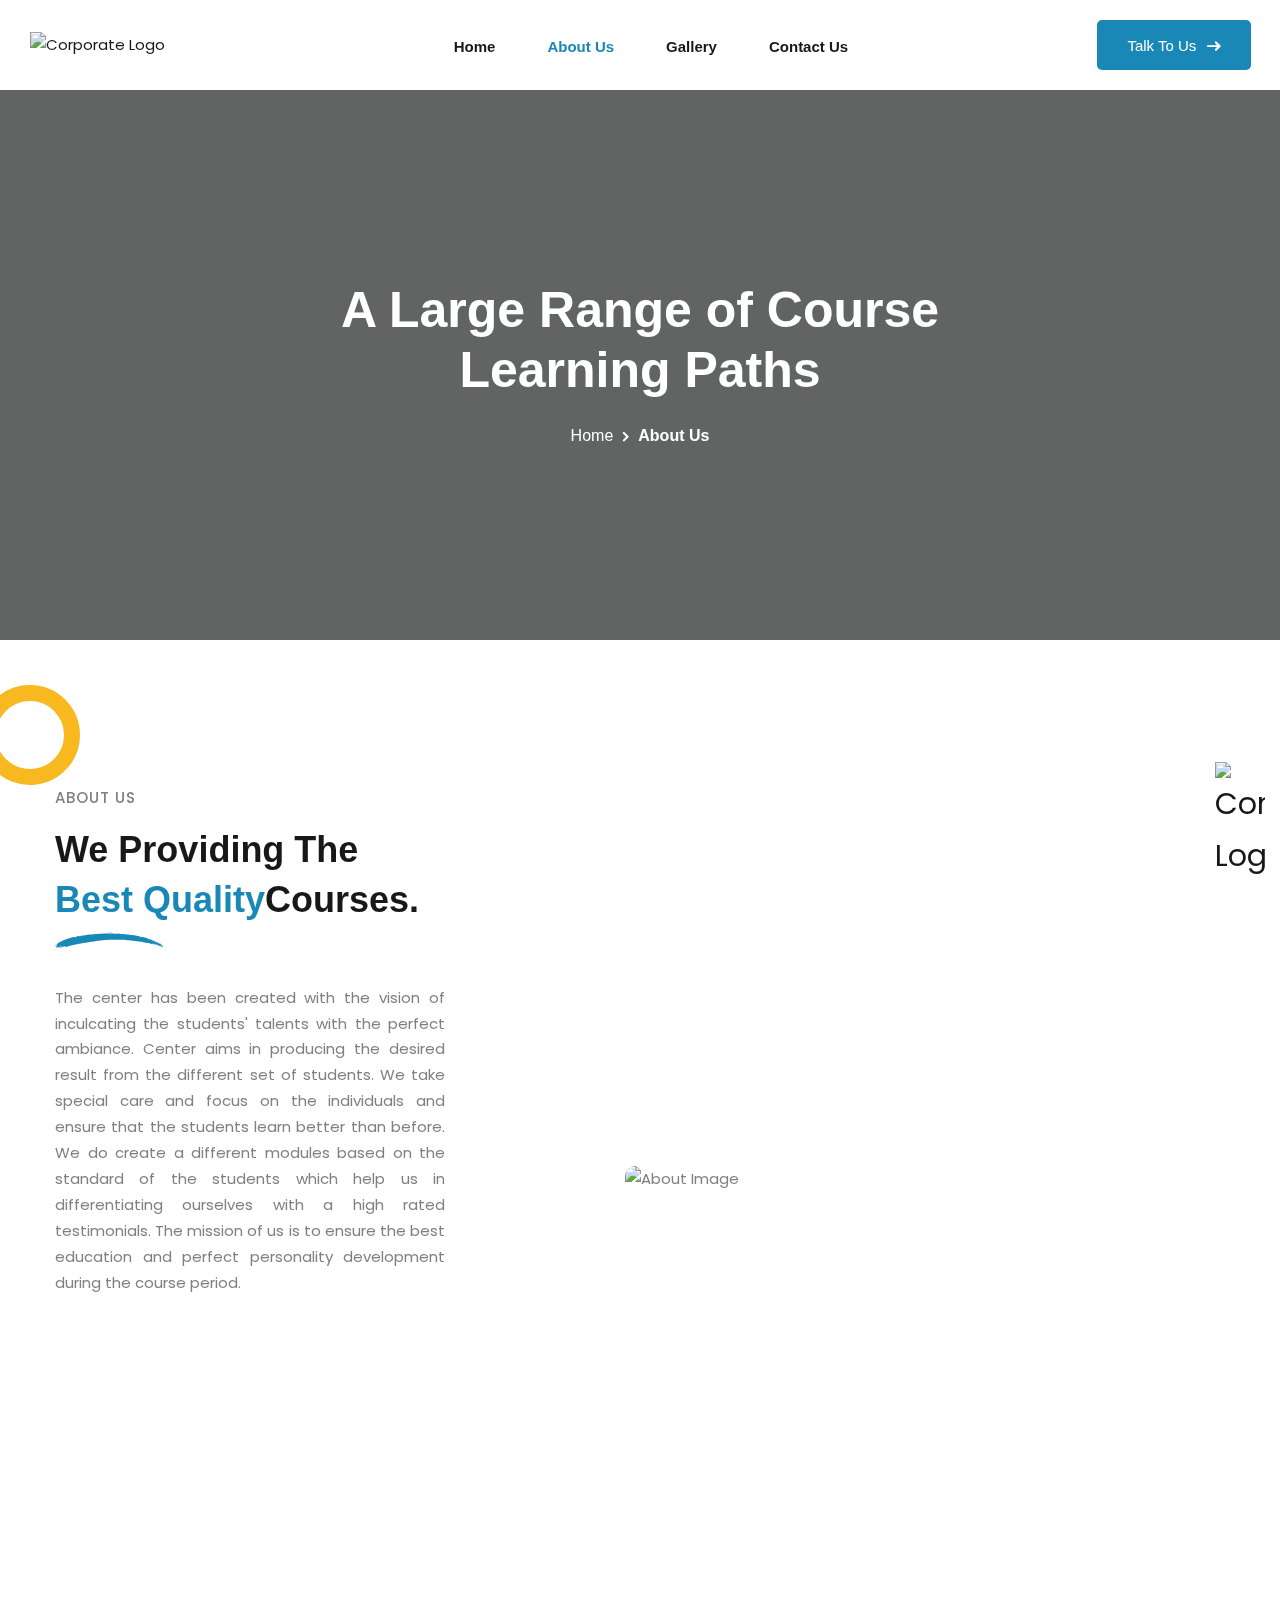
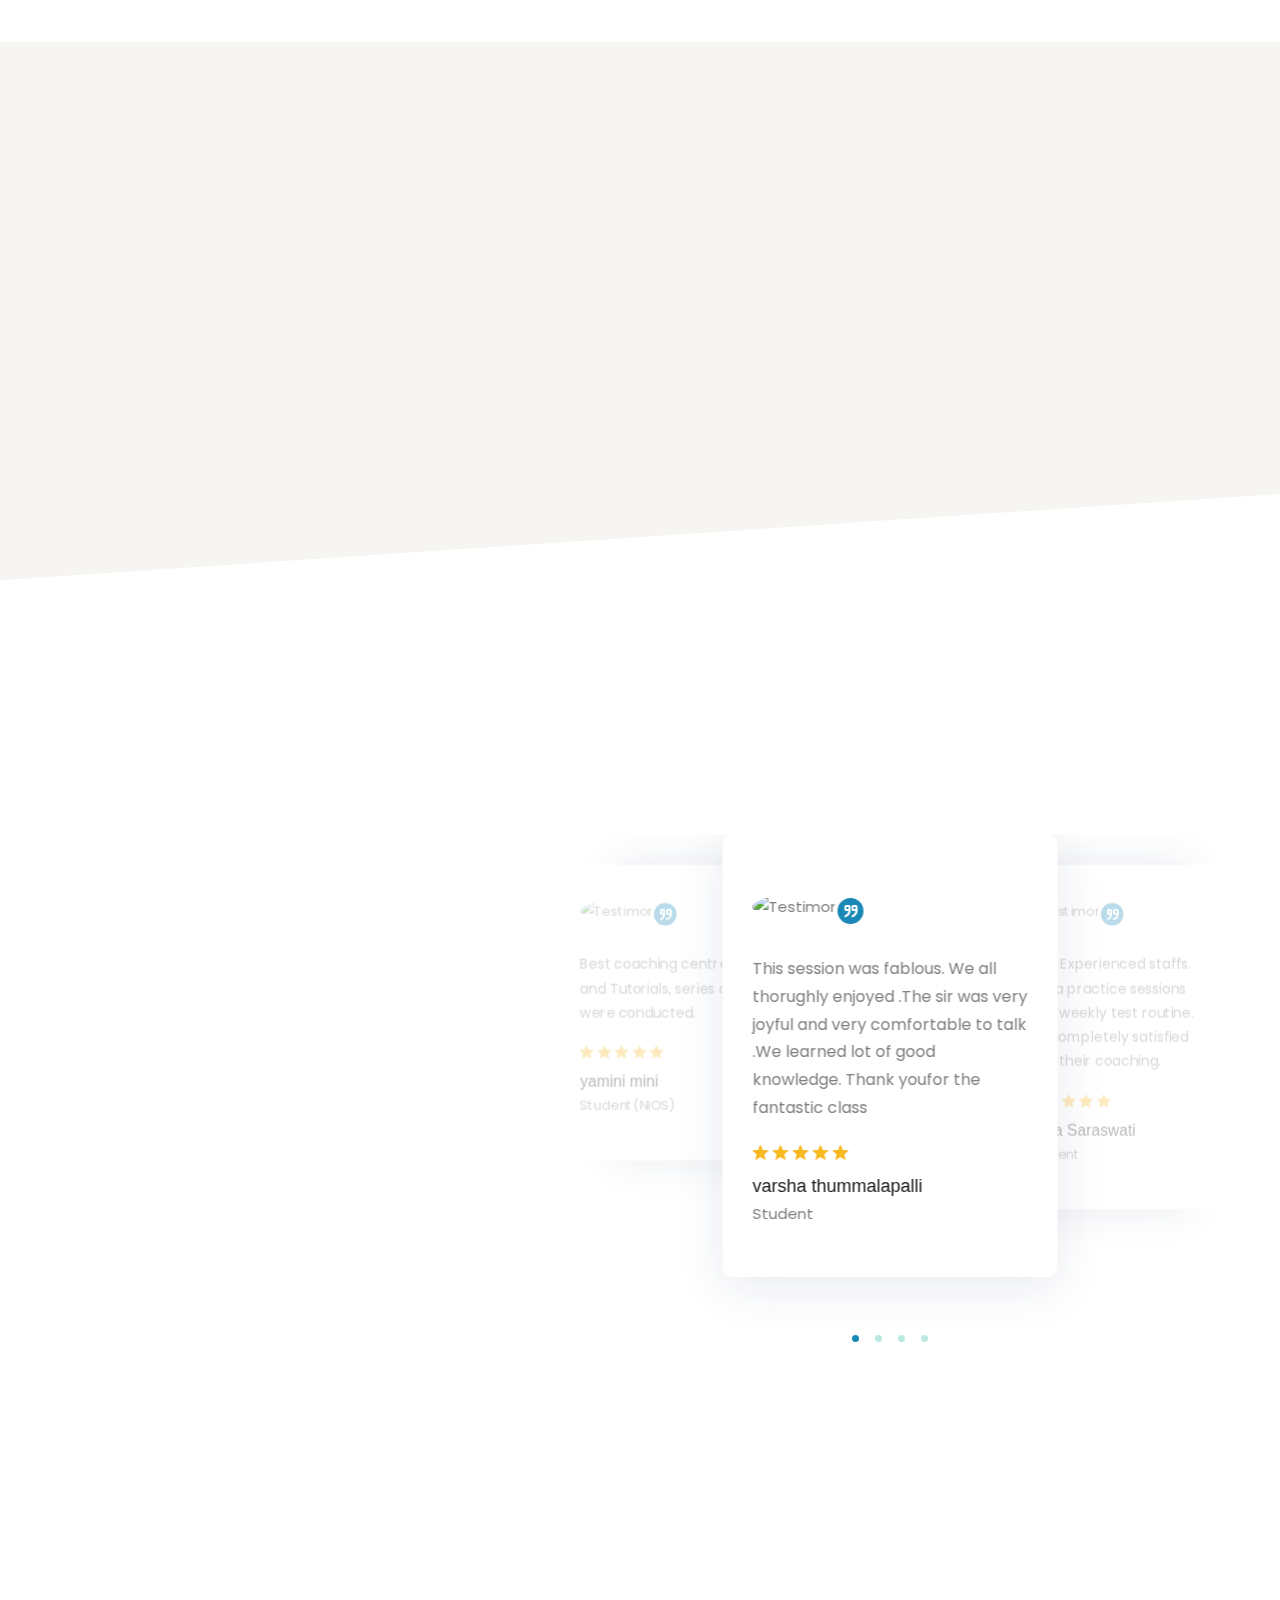
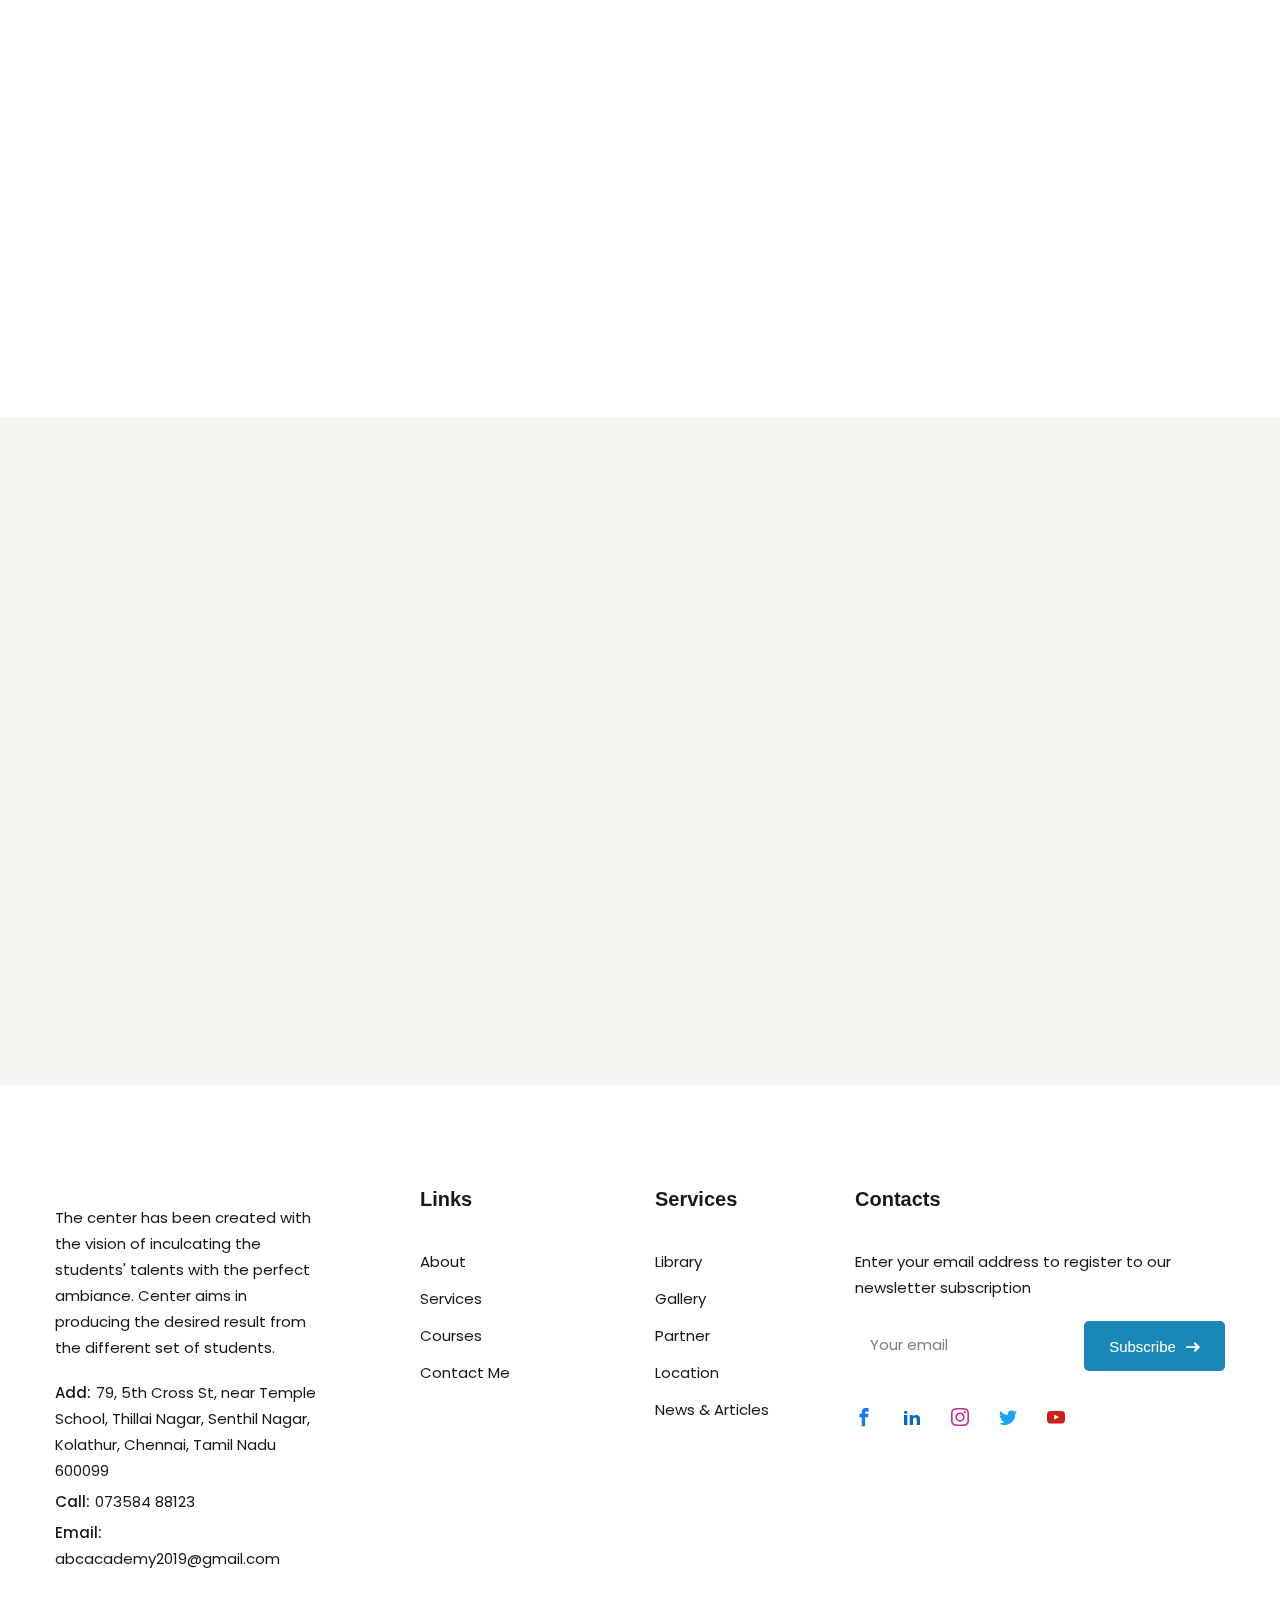
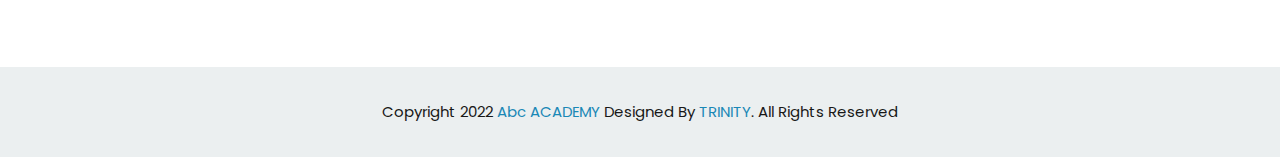
==== about-one.html @ ceb17f71 "Add files via upload" ====
<!DOCTYPE html>
<html class="no-js" lang="zxx">

<head>
    <!-- Meta Data -->
    <meta charset="UTF-8">
    <meta http-equiv="X-UA-Compatible" content="IE=edge">
    <title>ABC-Academy-tuitions-and-tutorials-kolathur</title>
    <meta name="description" content="Best Tution, CBSE, Home Tution @ Kolathur, NEET, Level Tuition | Best Online Tution &amp; A Level Tuitions - Tution, CBSE, Home Tution @ Kolathur, NEET, Level Tuition | Best Online AS &amp; A Level Tuitions -">
    <meta name="viewport" content="width=device-width, initial-scale=1, shrink-to-fit=no">
    <link rel="canonical" href="http://abcacademy.org.in/" />
    <!-- Favicon -->
    <link rel="shortcut icon" type="image/x-icon" href="assets/images/favicon.png">
    <!-- CSS
============================================ -->
    <link rel="stylesheet" href="assets/css/vendor/bootstrap.min.css">
    <link rel="stylesheet" href="assets/css/vendor/icomoon.css">
    <link rel="stylesheet" href="assets/css/vendor/remixicon.css">
    <link rel="stylesheet" href="assets/css/vendor/magnifypopup.css">
    <link rel="stylesheet" href="assets/css/vendor/slick.css">
    <link rel="stylesheet" href="assets/css/vendor/odometer.css">
    <link rel="stylesheet" href="assets/css/vendor/lightbox.css">
    <link rel="stylesheet" href="assets/css/vendor/animation.css">
    <link rel="stylesheet" href="assets/css/vendor/jqueru-ui-min.css">
    <link rel="stylesheet" href="assets/css/vendor/swiper-bundle.min.css">
    <link rel="stylesheet" href="assets/css/vendor/tipped.min.css">

    <!-- Site Stylesheet -->
    <link rel="stylesheet" href="assets/css/app.css">

</head>

<body class="sticky-header">
  

    <div id="edublink-preloader">
        <div class="loading-spinner">
            <div class="preloader-spin-1"></div>
            <div class="preloader-spin-2"></div>
        </div>
        <div class="preloader-close-btn-wraper">
            <span class="btn btn-primary preloader-close-btn">
               ABC-Academy... </span>
        </div>
    </div>

    <div id="main-wrapper" class="main-wrapper">

        <!--=====================================-->
        <!--=        Header Area Start       	=-->
        <!--=====================================-->
        <header class="edu-header header-style-1 header-fullwidth no-topbar">
            <div id="edu-sticky-placeholder"></div>
            <div class="header-mainmenu">
                <div class="container-fluid">
                    <div class="header-navbar">
                        <div class="header-brand">
                            <div class="logo">
                                <a href="index.html">
                                    <img class="logo-light" src="assets/images/logo/logo-dark.png" alt="Corporate Logo">
                                </a>
                            </div>
                            <div class="header-category">
                                <nav class="mainmenu-nav">
                                    <ul class="mainmenu">
                                         <li class="has-droupdown">
                                            <a href="#"><i class="icon-1"></i>Courses</a>
                                            <ul class="submenu">
                                                <li><a href="course-one.html">Tutions</a></li>
                                                <li><a href="course-one.html">NIOS</a></li>
                                                <li><a href="course-one.html">NEET & JEEE</a></li>
                                                <li><a href="course-one.html">Tutorilas</a></li>
                                                <li><a href="course-one.html">Languages</a></li>
                                            </ul>
                                        </li>
                                    </ul>
                                </nav>
                            </div>
                        </div>
                        <div class="header-mainnav">
                            <nav class="mainmenu-nav">
                                <ul class="mainmenu">
                                     <li><a href="index.html">Home</a>
                                    </li>
                                    <li class=""><a class="blink_me" href="about-one.html"><b class="blink_me">About Us</b></a></li>
                                    <li class=""><a href="gallery-grid.html">Gallery</a>
                                    </li>
                                  <li><a href="contact-us.html">Contact Us</a></li>
                                    </li>
                                </ul>
                            </nav>
                        </div>
                        <div class="header-right">
                            <ul class="header-action">
                                <li class="search-bar">
                                    <div class="input-group">
                                      
                                    </div>
                                </li>
                               
                               
                                <li class="header-btn">
</a>
                                    <a href="https://wa.me/7358488123" class="edu-btn btn-medium">Talk To Us <i class="icon-4"></i></a>
                                </li>
                                <li class="mobile-menu-bar d-block d-xl-none">
                                    <button class="hamberger-button">
                                        <i class="icon-54"></i>
                                    </button>
                                </li>
                            </ul>
                        </div>
                    </div>
                </div>
            </div>
            <div class="popup-mobile-menu">
                <div class="inner">
                    <div class="header-top">
                        <div class="logo">
                            <a href="index.html">
                                <img src="assets/images/logo/logo-dark.png" alt="Corporate Logo">
                            </a>
                        </div>
                        <div class="close-menu">
                            <button class="close-button">
                                <i class="icon-73"></i>
                            </button>
                        </div>
                    </div>
                    <ul class="mainmenu">
                       <li><a href="index.html">Home</a>
                                    </li>
                                    <li class=""><a class="blink_me" href="about-one.html">About Us</a></li>
                                    <li class=""><a href="gallery-grid.html">Gallery</a>
                                    </li>
                                  <li><a href="contact-us.html">Contact Us</a></li>
                                    </li>
                                </ul>
                                                    
                              <!--   <li class="header-btn"> -->

                                    <a href="https://wa.me/7358488123" class="edu-btn btn-medium">Talk To Us <i class="icon-4"></i></a>
                                </li>
                            
                                </li>
                            </ul>                          
                        </li>
                    </ul>
                </div>
            </div>
            <!-- Start Search Popup  -->
            <div class="edu-search-popup">
                <div class="content-wrap">
                    <div class="site-logo">
                        <img src="assets/images/logo/logo-dark.png" alt="Logo">
                    </div>
                    <div class="close-button">
                        <button class="close-trigger"><i class="icon-73"></i></button>
                    </div>
                    <div class="inner">
                        <form class="search-form" action="#">
                            <input type="text" class="edublink-search-popup-field" placeholder="Search Here...">
                            <button class="submit-button"><i class="icon-2"></i></button>
                        </form>
                    </div>
                </div>
            </div>
            <!-- End Search Popup  -->
        </header>
        <!--=====================================-->
        <!--=       Breadcrumb Area Start      =-->
        <!--=====================================-->


        <div class="edu-breadcrumb-area breadcrumb-style-2 bg-image bg-image--19">
            <div class="container">
                <div class="breadcrumb-inner">
                    <div class="page-title">
                        <h1 class="title">A Large Range of Course Learning Paths</h1>
                    </div>
                    <ul class="edu-breadcrumb">
                        <li class="breadcrumb-item"><a href="index-one.html">Home</a></li>
                        <li class="separator"><i class="icon-angle-right"></i></li>
                        <li class="breadcrumb-item active" aria-current="page">About Us</li>
                    </ul>
                </div>
            </div>
        </div>

        <!--=====================================-->
        <!--=       About Area Start            =-->
        <!--=====================================-->
        <div class="section-gap-large edu-about-area about-style-7">
            <div class="container">
                <div class="row g-5 align-items-center">
                    <div class="col-lg-5">
                        <div class="about-content">
                            <div class="section-title section-left" data-sal-delay="150" data-sal="slide-up" data-sal-duration="800">
                                <span class="pre-title">About Us</span>
                                <h2 class="title">We Providing The <span class="color-secondary">Best Quality</span>Courses.</h2>
                                <span class="shape-line"><i class="icon-19"></i></span>
                                <p>The center has been created with the vision of inculcating the students' talents with the perfect ambiance. Center aims in producing the desired result from the different set of students. We take special care and focus on the individuals and ensure that the students learn better than before. We do create a different modules based on the standard of the students which help us in differentiating ourselves with a high rated testimonials. The mission of us is to ensure the best education and perfect personality development during the course period.</p>
                            </div>
                            <ul class="features-list" data-sal-delay="150" data-sal="slide-up" data-sal-duration="800">
                                <li>Flexible Classes</li>
                                <li>Offline Classe Mode</li>
                                <li>Educator Support</li>
                                <li>Best Education Startigy</li>
                            </ul>
                        </div>
                    </div>
                    <div class="col-lg-7">
                        <div class="about-image-gallery">
                            <img class="main-img-1" src="assets/images/gallery/gallery-05.jpg" alt="About Image">
                            <img class="main-img-2" src="assets/images/about/about-12.jpg" data-sal-delay="150" data-sal="slide-down" data-sal-duration="800" alt="About Image">
                            <ul class="shape-group">
                                <li class="shape-1 scene" data-sal-delay="500" data-sal="fade" data-sal-duration="200">
                                    <img data-depth="2" src="assets/images/about/shape-38.png" alt="Shape">
                                </li>
                                <li class="shape-2 scene" data-sal-delay="500" data-sal="fade" data-sal-duration="200">
                                    <img data-depth="-2" src="assets/images/about/shape-37.png" alt="Shape">
                                </li>
                                <li class="shape-3 scene" data-sal-delay="500" data-sal="fade" data-sal-duration="200">
                                    <img data-depth="-1.8" src="assets/images/about/shape-04.png" alt="Shape">
                                </li>
                                <li class="shape-4 scene" data-sal-delay="500" data-sal="fade" data-sal-duration="200">
                                   <!--  <img src="assets/images/counterup/shape-02.png" alt="Shape"> -->
                                </li>
                            </ul>
                        </div>
                    </div>
                </div>
            </div>
            <ul class="shape-group">
                <li class="shape-1" data-sal-delay="500" data-sal="fade" data-sal-duration="200"></li>
            </ul>
        </div>
        <!--=====================================-->
        
        <!--=====================================-->
        <!--=       Why Choose Area Start       =-->
        <!--=====================================-->
        <!-- Start Why Choose Area  -->
        <section class="why-choose-area-2 section-gap-large">
            <div class="container edublink-animated-shape">
                <div class="section-title section-center" data-sal-delay="150" data-sal="slide-up" data-sal-duration="800">
                    <span class="pre-title">Why choose edublink</span>
                    <h2 class="title">The Best <span class="color-secondary">Beneficial</span> Side <br> of EduBlink</h2>
                    <span class="shape-line"><i class="icon-19"></i></span>
                </div>
                <div class="row g-5">
                    <div class="col-lg-4" data-sal-delay="150" data-sal="slide-up" data-sal-duration="800">
                        <div class="why-choose-box features-box color-primary-style">
                            <div class="icon">
                                <i class="icon-45"></i>
                            </div>
                            <div class="content">
                                <h4 class="title">High Quality Teaching</h4>
                            </div>
                        </div>
                    </div>
                    <div class="col-lg-4" data-sal-delay="150" data-sal="slide-up" data-sal-duration="800">
                        <div class="why-choose-box features-box color-secondary-style">
                            <div class="icon">
                                <i class="icon-46"></i>
                            </div>
                            <div class="content">
                                <h4 class="title">100% Result Assurance</h4>
                            </div>
                        </div>
                    </div>
                    <div class="col-lg-4" data-sal-delay="150" data-sal="slide-up" data-sal-duration="800">
                        <div class="why-choose-box features-box color-extra08-style">
                            <div class="icon">
                                <i class="icon-47"></i>
                            </div>
                            <div class="content">
                                <h4 class="title">Expert Instructors</h4>
                            </div>
                        </div>
                    </div>
                </div>
                <ul class="shape-group">
                    <li class="shape-5" data-sal-delay="500" data-sal="fade" data-sal-duration="200">
                        <span></span>
                    </li>
                </ul>
            </div>
            <ul class="shape-group">
                <li class="shape-1 scene" data-sal-delay="500" data-sal="fade" data-sal-duration="200">
                    <span data-depth="1"></span>
                </li>
                <li class="shape-2 scene" data-sal-delay="500" data-sal="fade" data-sal-duration="200">
                    <img data-depth="-2" src="assets/images/about/shape-13.png" alt="shape">
                </li>
                <li class="shape-3 scene" data-sal-delay="500" data-sal="fade" data-sal-duration="200">
                    <span data-depth="-1"></span>
                </li>
                <li class="shape-4 scene" data-sal-delay="500" data-sal="fade" data-sal-duration="200">
                    <img data-depth="2" src="assets/images/about/shape-40.png" alt="shape">
                </li>
            </ul>
        </section>
        <!-- End Why Choose Area  -->
        <!--=====================================-->
        <!--=       Testimonial Area Start      =-->
        <!--=====================================-->
        <!-- Start Testimonial Area  -->
        <div class="testimonial-area-5 gap-lg-bottom-equal">
            <div class="container">
                <div class="row g-lg-5">
                    <div class="col-lg-5">
                        <div class="testimonial-heading-area">
                            <div class="section-title section-left" data-sal-delay="150" data-sal="slide-up" data-sal-duration="800">
                                <span class="pre-title">Testimonials</span>
                                <h2 class="title">What Our Students Have To Say</h2>
                                <span class="shape-line"><i class="icon-19"></i></span>
                               <a href="https://wa.me/7358488123" class="edu-btn btn-medium">Talk To Us <i class="icon-4"></i></a>
                            </div>
                        </div>
                    </div>
                    <div class="col-lg-7">
                        <div class="swiper-testimonial-slider-wrapper swiper testimonial-coverflow">
                            <div class="swiper-wrapper">
                                <div class="swiper-slide">
                                    <div class="testimonial-grid">
                                        <div class="thumbnail">
                                            <img src="assets/images/testimonial/testimonial-05.png" alt="Testimonial">
                                            <span class="qoute-icon"><i class="icon-26"></i></span>

                                        </div>
                                        <div class="content">
                                            <p>This session was fablous. We all thorughly enjoyed .The sir was very joyful and very comfortable to talk .We learned lot of good knowledge. Thank youfor the fantastic class</p>
                                            <div class="rating-icon">
                                                <i class="icon-23"></i>
                                                <i class="icon-23"></i>
                                                <i class="icon-23"></i>
                                                <i class="icon-23"></i>
                                                <i class="icon-23"></i>
                                            </div>
                                            <h5 class="title">varsha thummalapalli</h5>
                                            <span class="subtitle">Student</span>
                                        </div>
                                    </div>
                                </div>
                                <div class="swiper-slide">
                                    <div class="testimonial-grid">
                                        <div class="thumbnail">
                                            <img src="assets/images/testimonial/testimonial-06.png" alt="Testimonial">
                                            <span class="qoute-icon"><i class="icon-26"></i></span>

                                        </div>
                                        <div class="content">
                                            <p>Well Experienced staffs. extra practice sessions with weekly test routine. So, completely satisfied with their coaching.</p>
                                            <div class="rating-icon">
                                                <i class="icon-23"></i>
                                                <i class="icon-23"></i>
                                                <i class="icon-23"></i>
                                                <i class="icon-23"></i>
                                                <i class="icon-23"></i>
                                            </div>
                                            <h5 class="title">Priya Saraswati</h5>
                                            <span class="subtitle">Student</span>
                                        </div>
                                    </div>
                                </div>
                                <div class="swiper-slide">
                                    <div class="testimonial-grid">
                                        <div class="thumbnail">
                                            <img src="assets/images/testimonial/testimonial-07.png" alt="Testimonial">
                                            <span class="qoute-icon"><i class="icon-26"></i></span>

                                        </div>
                                        <div class="content">
                                            <p>GREAT PLACE TO CONTINUE MISSED SCHOOL EDUCATION AND ONE OF THE FINE PLACES IN THE CITY TO CLEAR NIOS BOARD EXAMS.THANKS TO THE EFFORTS OF RUBAN SIR AND KABILAN SIR AND ENTIRE TEAM.</p>
                                            <div class="rating-icon">
                                                <i class="icon-23"></i>
                                                <i class="icon-23"></i>
                                                <i class="icon-23"></i>
                                                <i class="icon-23"></i>
                                                <i class="icon-23"></i>
                                            </div>
                                            <h5 class="title">Aravind</h5>
                                            <span class="subtitle">Student (NIOS)</span>
                                        </div>
                                    </div>
                                </div>
                                <div class="swiper-slide">
                                    <div class="testimonial-grid">
                                        <div class="thumbnail">
                                            <img src="assets/images/testimonial/testimonial-08.png" alt="Testimonial">
                                            <span class="qoute-icon"><i class="icon-26"></i></span>

                                        </div>
                                        <div class="content">
                                            <p>Best coaching centre for NIOS and Tutorials, series of test were conducted.</p>
                                            <div class="rating-icon">
                                                <i class="icon-23"></i>
                                                <i class="icon-23"></i>
                                                <i class="icon-23"></i>
                                                <i class="icon-23"></i>
                                                <i class="icon-23"></i>
                                            </div>
                                            <h5 class="title">yamini mini</h5>
                                            <span class="subtitle">Student(NIOS)</span>
                                        </div>
                                    </div>
                                </div>
                            </div>
                            <div class="swiper-pagination"></div>
                        </div>
                    </div>
                </div>
            </div>
        </div>
        <!-- End Testimonial Area  -->
        <!--=====================================-->
        <!--=       CounterUp Area Start        =-->
        <!--=====================================-->
        <div class="counterup-area-8 section-gap-large">
            <div class="container">
                <div class="row g-5">
                    <div class="col-lg-3 col-sm-6" data-sal-delay="150" data-sal="slide-up" data-sal-duration="800">
                        <div class="edu-counterup counterup-style-4">
                            <div class="icon primary-color">
                                <i class="icon-48"></i>
                            </div>
                            <h2 class="counter-item count-number">
                                <span class="odometer" data-odometer-final="1">.</span><span>K</span>
                            </h2>
                            <h6 class="title">Student Enrolled</h6>
                        </div>
                    </div>
                    <div class="col-lg-3 col-sm-6" data-sal-delay="150" data-sal="slide-up" data-sal-duration="800">
                        <div class="edu-counterup counterup-style-4">
                            <div class="icon secondary-color">
                                <i class="icon-47"></i>
                            </div>
                            <h2 class="counter-item count-number">
                                <span class="odometer" data-odometer-final="3">.</span><span>Yrs</span>
                            </h2>
                            <h6 class="title">Experience</h6>
                        </div>
                    </div>
                    <div class="col-lg-3 col-sm-6" data-sal-delay="150" data-sal="slide-up" data-sal-duration="800">
                        <div class="edu-counterup counterup-style-4">
                            <div class="icon extra08-color">
                                <i class="icon-49"></i>
                            </div>
                            <h2 class="counter-item count-number">
                                <span class="odometer" data-odometer-final="100">.</span><span>%</span>
                            </h2>
                            <h6 class="title">Satisfaction Rate</h6>
                        </div>
                    </div>
                    <div class="col-lg-3 col-sm-6" data-sal-delay="150" data-sal="slide-up" data-sal-duration="800">
                        <div class="edu-counterup counterup-style-4">
                            <div class="icon extra05-color">
                                <i class="icon-50"></i>
                            </div>
                            <h2 class="counter-item count-number">
                                <span class="odometer" data-odometer-final="20">.</span><span>+</span>
                            </h2>
                            <h6 class="title">Top Instructors</h6>
                        </div>
                    </div>
                </div>
            </div>
            <ul class="shape-group">
                <li class="shape-1" data-sal-delay="500" data-sal="fade" data-sal-duration="200">
                    <img src="assets/images/others/map-shape-3.png" alt="Shape">
                </li>
            </ul>
        </div>
        <!--=====================================-->
        <!--=        Team Area Start       	    =-->
        <!--=====================================-->
        <!-- Start Team Area  -->
        <div class="edu-team-area team-area-5 section-gap-large">
            <div class="container">
                <div class="section-title section-center" data-sal-delay="150" data-sal="slide-up" data-sal-duration="800">
                    <span class="pre-title">Team</span>
                    <span class="shape-line"><i class="icon-19"></i></span>
                </div>
                <div class="row g-5">
                    <!-- Start Instructor Grid  -->
                    <div class="col-lg-4 col-md-6" data-sal-delay="150" data-sal="slide-up" data-sal-duration="800">
                        <div class="edu-team-grid team-style-2">
                            <div class="inner">
                                <div class="thumbnail-wrap">
                                    <div class="thumbnail">
                                        <a href="team-details.html">
                                            <img src="assets/images/team/team-01.jpg" alt="team images">
                                        </a>
                                    </div>
                                    <ul class="team-share-info">
                                        <li><a href="#"><i class="icon-facebook"></i></a></li>
                                        <li><a href="#"><i class="icon-twitter"></i></a></li>
                                        <li><a href="#"><i class="icon-linkedin2"></i></a></li>
                                    </ul>
                                </div>
                                <div class="content">
                                    <h5 class="title"><a href="team-details.html">Mr. R. RUBANTHER M.Sc., M. Phil.,</a></h5>
                                    <span class="designation">Founder</span>
                                    <p>A Person has a experence more than 5 Years in handeling Physcis and Life Science.</p>
                                </div>
                            </div>
                        </div>
                    </div>
                    <!-- End Instructor Grid  -->
                    <!-- Start Instructor Grid  -->
                    <div class="col-lg-4 col-md-6" data-sal-delay="200" data-sal="slide-up" data-sal-duration="800">
                        <div class="edu-team-grid team-style-2">
                            <div class="inner">
                                <div class="thumbnail-wrap">
                                    <div class="thumbnail">
                                        <a href="team-details.html">
                                            <img src="assets/images/team/team-02.jpg" alt="team images">
                                        </a>
                                    </div>
                                    <ul class="team-share-info">
                                        <li><a href="#"><i class="icon-facebook"></i></a></li>
                                        <li><a href="#"><i class="icon-twitter"></i></a></li>
                                        <li><a href="#"><i class="icon-linkedin2"></i></a></li>
                                    </ul>
                                </div>
                                <div class="content">
                                    <h5 class="title"><a href="team-details.html">Mr. K. SATHYA MOORTHY,M.Sc., M. Phil.,(Ph.D)</a></h5>
                                    <span class="designation">Co-Founder</span>
                                    <p>A Person has a experence more than 5 Years in handeling Physcis and Life Science.</p>
                                </div>
                            </div>
                        </div>
                    </div>
                    <!-- End Instructor Grid  -->
                    <!-- Start Instructor Grid  -->
                    <div class="col-lg-4 col-md-6" data-sal-delay="300" data-sal="slide-up" data-sal-duration="800">
                        <div class="edu-team-grid team-style-2">
                            <div class="inner">
                                <div class="thumbnail-wrap">
                                    <div class="thumbnail">
                                        <a href="team-details.html">
                                            <img src="assets/images/team/team-04.jpg" alt="team images">
                                        </a>
                                    </div>
                                    <ul class="team-share-info">
                                        <li><a href="#"><i class="icon-facebook"></i></a></li>
                                        <li><a href="#"><i class="icon-twitter"></i></a></li>
                                        <li><a href="#"><i class="icon-linkedin2"></i></a></li>
                                    </ul>
                                </div>
                                <div class="content">
                                    <h5 class="title"><a href="team-details.html">Mr. KADER MOHIDEEN BADHUSHA , M.Sc., M. Phil.,B.Ed.,</a></h5>
                                    <span class="designation">Exicutive</span>
                                    <p>Consectetur adipisicing elit, sed do eius mod tempor incididunt</p>
                                </div>
                            </div>
                        </div>
                    </div>
                    <!-- End Instructor Grid  -->
                </div>
            </div>
            <ul class="shape-group">
                <li class="shape-1 scene" data-sal-delay="500" data-sal="fade" data-sal-duration="200">
                    <span data-depth=".8"></span>
                </li>
                <li class="shape-2 scene" data-sal-delay="500" data-sal="fade" data-sal-duration="200">
                    <img data-depth="-2" src="assets/images/about/shape-13.png" alt="shape">
                </li>
                <li class="shape-3" data-sal-delay="500" data-sal="fade" data-sal-duration="200">
                    <span></span>
                </li>
            </ul>
        </div>
        <a href="https://wa.me/+91735488123"   class="whats-app"  target="_blank">
     <img class="logo-light" src="assets/images/team/whatsapp.png" alt="Corporate Logo">
</a>
        <!-- End Team Area  -->
        <!--=====================================-->
        <!--=        Footer Area Start          =-->
        <!--=====================================-->
        <!-- Start Footer Area  -->
        <footer class="edu-footer footer-lighten bg-image bg-image--12">
            <div class="footer-top">
                <div class="container">
                    <div class="row g-5">
                        <div class="col-lg-3 col-md-6">
                            <div class="edu-footer-widget">
                                <p class="description">The center has been created with the vision of inculcating the students' talents with the perfect ambiance. Center aims in producing the desired result from the different set of students.</p>
                                <div class="widget-information">
                                    <ul class="information-list">
                                        <li><span>Add:</span>79, 5th Cross St, near Temple School, Thillai Nagar, Senthil Nagar, Kolathur, Chennai, Tamil Nadu 600099</li>
                                        <li><span>Call:</span><a href="tel:+011235641231"> 073584 88123</a></li>
                                        <li><span>Email:</span><a href="mailto:abcacademy2019@gmail.com">abcacademy2019@gmail.com</a></li>
                                    </ul>
                                </div>
                            </div>
                        </div>
                        <div class="col-lg-3 col-sm-6">
                            <div class="edu-footer-widget explore-widget">
                                <h4 class="widget-title">Links</h4>
                                <div class="inner">
                                    <ul class="footer-link link-hover">
                                        <li><a href="#">About</a></li>
                                        <li><a href="#">Services</a></li>
                                        <li><a href="#">Courses</a></li>
                                        <li><a href="#">Contact Me</a></li>
                                    </ul>
                                </div>
                            </div>
                        </div>
                        <div class="col-lg-2 col-sm-6">
                            <div class="edu-footer-widget quick-link-widget">
                                <h4 class="widget-title">Services</h4>
                                <div class="inner">
                                    <ul class="footer-link link-hover">
                                        <li><a href="#">Library</a></li>
                                        <li><a href="#">Gallery</a></li>
                                        <li><a href="#">Partner</a></li>
                                        <li><a href="#">Location</a></li>
                                        <li><a href="#">News & Articles</a></li>
                                    </ul>
                                </div>
                            </div>
                        </div>
                        <div class="col-lg-4 col-md-6">
                            <div class="edu-footer-widget">
                                <h4 class="widget-title">Contacts</h4>
                                <div class="inner">
                                    <p class="description">Enter your email address to register to our newsletter subscription</p>
                                    <div class="input-group footer-subscription-form">
                                        <input type="email" class="form-control" placeholder="Your email">
                                        <button class="edu-btn btn-medium" type="button">Subscribe <i class="icon-4"></i></button>
                                    </div>
                                    <ul class="social-share icon-transparent">
                                        <li><a href="#" class="color-fb"><i class="icon-facebook"></i></a></li>
                                        <li><a href="#" class="color-linkd"><i class="icon-linkedin2"></i></a></li>
                                        <li><a href="#" class="color-ig"><i class="icon-instagram"></i></a></li>
                                        <li><a href="#" class="color-twitter"><i class="icon-twitter"></i></a></li>
                                        <li><a href="#" class="color-yt"><i class="icon-youtube"></i></a></li>
                                    </ul>
                                </div>
                            </div>
                        </div>
                    </div>
                </div>
            </div>
            <div class="copyright-area">
                <div class="container">
                    <div class="row">
                        <div class="col-lg-12">
                            <div class="inner text-center">
                                <p>Copyright 2022 <a href="#">Abc ACADEMY</a> Designed By <a href="https://themeforest.net/user/devsblink">TRINITY</a>. All Rights Reserved</p>
                            </div>
                        </div>
                    </div>
                </div>
            </div>
        </footer>
        <!-- End Footer Area  -->



    </div>

    <div class="rn-progress-parent">
        <svg class="rn-back-circle svg-inner" width="100%" height="100%" viewBox="-1 -1 102 102">
            <path d="M50,1 a49,49 0 0,1 0,98 a49,49 0 0,1 0,-98" />
        </svg>
    </div>

    <!-- JS
    ============================================ -->
    <!-- Modernizer JS -->
    <script src="assets/js/vendor/modernizr.min.js"></script>
    <!-- Jquery Js -->
    <script src="assets/js/vendor/jquery.js"></script>
    <script src="assets/js/vendor/bootstrap.min.js"></script>
    <script src="assets/js/vendor/sal.min.js"></script>
    <script src="assets/js/vendor/backtotop.js"></script>
    <script src="assets/js/vendor/magnifypopup.js"></script>
    <script src="assets/js/vendor/slick.js"></script>
    <script src="assets/js/vendor/jquery.countdown.min.js"></script>
    <script src="assets/js/vendor/jquery-appear.js"></script>
    <script src="assets/js/vendor/odometer.js"></script>
    <script src="assets/js/vendor/isotop.js"></script>
    <script src="assets/js/vendor/imageloaded.js"></script>
    <script src="assets/js/vendor/lightbox.js"></script>
    <script src="assets/js/vendor/wow.js"></script>
    <script src="assets/js/vendor/paralax.min.js"></script>
    <script src="assets/js/vendor/paralax-scroll.js"></script>
    <script src="assets/js/vendor/jquery-ui.js"></script>
    <script src="assets/js/vendor/swiper-bundle.min.js"></script>
    <script src="assets/js/vendor/svg-inject.min.js"></script>
    <script src="assets/js/vendor/tipped.min.js"></script>
    <script src="assets/js/vendor/viewport.jquery.js"></script>

    <!-- Site Scripts -->
    <script src="assets/js/app.js"></script>
</body>

</html>
---- assets/css/vendor/icomoon.css ----
@font-face {
  font-family: 'icomoon';
  src:  url('../../fonts/icomoon4478.eot?wkki4d');
  src:  url('../../fonts/icomoon4478.eot?wkki4d#iefix') format('embedded-opentype'),
    url('../../fonts/icomoon4478.ttf?wkki4d') format('truetype'),
    url('../../fonts/icomoon4478.woff?wkki4d') format('woff'),
    url('../../fonts/icomoon4478.svg?wkki4d#icomoon') format('svg');
  font-weight: normal;
  font-style: normal;
  font-display: block;
}

[class^="icon-"], [class*=" icon-"] {
  /* use !important to prevent issues with browser extensions that change fonts */
  font-family: 'icomoon' !important;
  speak: never;
  font-style: normal;
  font-weight: normal;
  font-variant: normal;
  text-transform: none;
  line-height: 1;

  /* Better Font Rendering =========== */
  -webkit-font-smoothing: antialiased;
  -moz-osx-font-smoothing: grayscale;
}

.icon-add:before {
  content: "\e95c";
}
.icon-remove:before {
  content: "\e95d";
}

.icon-east:before {
  content: "\e95a";
}
.icon-west:before {
  content: "\e95b";
}
.icon-envelope:before {
  content: "\f0e0";
}
.icon-angle-left:before {
  content: "\f104";
}
.icon-angle-right:before {
  content: "\f105";
}
.icon-share-alt:before {
  content: "\f1e0";
}
.icon-1:before {
  content: "\e900";
}
.icon-2:before {
  content: "\e901";
}
.icon-3:before {
  content: "\e902";
}
.icon-4:before {
  content: "\e903";
}
.icon-5:before {
  content: "\e904";
}
.icon-6:before {
  content: "\e905";
}
.icon-7:before {
  content: "\e906";
}
.icon-8:before {
  content: "\e907";
}
.icon-9:before {
  content: "\e908";
}
.icon-10:before {
  content: "\e909";
}
.icon-11:before {
  content: "\e90a";
}
.icon-12:before {
  content: "\e90b";
}
.icon-13:before {
  content: "\e90c";
}
.icon-14:before {
  content: "\e90d";
}
.icon-15:before {
  content: "\e90e";
}
.icon-16:before {
  content: "\e90f";
}
.icon-17:before {
  content: "\e910";
}
.icon-18:before {
  content: "\e911";
}
.icon-19:before {
  content: "\e912";
}
.icon-20:before {
  content: "\e913";
}
.icon-21:before {
  content: "\e914";
}
.icon-22:before {
  content: "\e915";
}
.icon-23:before {
  content: "\e916";
}
.icon-24:before {
  content: "\e917";
}
.icon-25:before {
  content: "\e918";
}
.icon-26:before {
  content: "\e919";
}
.icon-27:before {
  content: "\e91a";
}
.icon-28:before {
  content: "\e91b";
}
.icon-29:before {
  content: "\e91c";
}
.icon-30:before {
  content: "\e91d";
}
.icon-31:before {
  content: "\e91e";
}
.icon-32:before {
  content: "\e91f";
}
.icon-33:before {
  content: "\e920";
}
.icon-34:before {
  content: "\e921";
}
.icon-35:before {
  content: "\e922";
}
.icon-36:before {
  content: "\e923";
}
.icon-37:before {
  content: "\e924";
}
.icon-38:before {
  content: "\e925";
}
.icon-39:before {
  content: "\e926";
}
.icon-40:before {
  content: "\e927";
}
.icon-41:before {
  content: "\e928";
}
.icon-42:before {
  content: "\e929";
}
.icon-43:before {
  content: "\e92a";
}
.icon-44:before {
  content: "\e92b";
}
.icon-45:before {
  content: "\e92c";
}
.icon-46:before {
  content: "\e92d";
}
.icon-47:before {
  content: "\e92e";
}
.icon-48:before {
  content: "\e92f";
}
.icon-49:before {
  content: "\e930";
}
.icon-50:before {
  content: "\e931";
}
.icon-51:before {
  content: "\e932";
}
.icon-52:before {
  content: "\e933";
}
.icon-53:before {
  content: "\e934";
}
.icon-54:before {
  content: "\e935";
}
.icon-55:before {
  content: "\e936";
}
.icon-56:before {
  content: "\e937";
}
.icon-57:before {
  content: "\e938";
}
.icon-58:before {
  content: "\e939";
}
.icon-59:before {
  content: "\e93a";
}
.icon-60:before {
  content: "\e93b";
}
.icon-61:before {
  content: "\e93c";
}
.icon-62:before {
  content: "\e93d";
}
.icon-63:before {
  content: "\e93e";
}
.icon-64:before {
  content: "\e93f";
}
.icon-65:before {
  content: "\e940";
}
.icon-66:before {
  content: "\e941";
}
.icon-67:before {
  content: "\e942";
}
.icon-68:before {
  content: "\e943";
}
.icon-69:before {
  content: "\e944";
}
.icon-70:before {
  content: "\e945";
}
.icon-71:before {
  content: "\e946";
}
.icon-72:before {
  content: "\e947";
}
.icon-73:before {
  content: "\e948";
}
.icon-74:before {
  content: "\e949";
}
.icon-75:before {
  content: "\e94a";
}
.icon-76:before {
  content: "\e94b";
}
.icon-77:before {
  content: "\e94c";
}
.icon-78:before {
  content: "\e94d";
}
.icon-79:before {
  content: "\e94e";
}
.icon-80:before {
  content: "\e94f";
}
.icon-81:before {
  content: "\e950";
}
.icon-82:before {
  content: "\e951";
}
.icon-83:before {
  content: "\e952";
}
.icon-84:before {
  content: "\e953";
}
.icon-85:before {
  content: "\e954";
}
.icon-86:before {
  content: "\e955";
}
.icon-87:before {
  content: "\e956";
}
.icon-88:before {
  content: "\e957";
}
.icon-89:before {
  content: "\e958";
}
.icon-phone:before {
  content: "\e959";
}
.icon-star-empty:before {
  content: "\e9d7";
}
.icon-star-half:before {
  content: "\e9d8";
}
.icon-star-full:before {
  content: "\e9d9";
}
.icon-minus:before {
  content: "\ea0b";
}
.icon-share2:before {
  content: "\ea82";
}
.icon-facebook:before {
  content: "\ea90";
}
.icon-instagram:before {
  content: "\ea92";
}
.icon-twitter:before {
  content: "\ea96";
}
.icon-youtube:before {
  content: "\ea9d";
}
.icon-linkedin2:before {
  content: "\eaca";
}
.icon-pinterest:before {
  content: "\ead1";
}
---- assets/css/vendor/magnifypopup.css ----
.mfp-bg{top:0;left:0;width:100%;height:100%;z-index:502;overflow:hidden;position:fixed;background:#0b0b0b;opacity:.8;filter:alpha(opacity=80)}.mfp-wrap{top:0;left:0;width:100%;height:100%;z-index:503;position:fixed;outline:none !important;-webkit-backface-visibility:hidden}.mfp-container{height:100%;text-align:center;position:absolute;width:100%;height:100%;left:0;top:0;padding:0 8px;-webkit-box-sizing:border-box;box-sizing:border-box}.mfp-container:before{content:'';display:inline-block;height:100%;vertical-align:middle}.mfp-align-top .mfp-container:before{display:none}.mfp-content{position:relative;display:inline-block;vertical-align:middle;margin:0 auto;text-align:left;z-index:505}.mfp-inline-holder .mfp-content,.mfp-ajax-holder .mfp-content{width:100%;cursor:auto}.mfp-ajax-cur{cursor:progress}.mfp-zoom-out-cur,.mfp-zoom-out-cur .mfp-image-holder .mfp-close{cursor:-webkit-zoom-out;cursor:zoom-out}.mfp-zoom{cursor:pointer;cursor:-webkit-zoom-in;cursor:zoom-in}.mfp-auto-cursor .mfp-content{cursor:auto}.mfp-close,.mfp-arrow,.mfp-preloader,.mfp-counter{-webkit-user-select:none;-moz-user-select:none;-ms-user-select:none;user-select:none}.mfp-loading.mfp-figure{display:none}.mfp-hide{display:none !important}.mfp-preloader{color:#ccc;position:absolute;top:50%;width:auto;text-align:center;margin-top:-0.8em;left:8px;right:8px;z-index:504}.mfp-preloader a{color:#ccc}.mfp-preloader a:hover{color:white}.mfp-s-ready .mfp-preloader{display:none}.mfp-s-error .mfp-content{display:none}button.mfp-close,button.mfp-arrow{overflow:visible;cursor:pointer;background:transparent;border:0;-webkit-appearance:none;display:block;padding:0;z-index:506}button::-moz-focus-inner{padding:0;border:0}.mfp-close{width:44px;height:44px;line-height:44px;position:absolute;right:0;top:0;text-decoration:none;text-align:center;opacity:.65;padding:0 0 18px 10px;color:white;font-style:normal;font-size:28px;font-family:Arial,Baskerville,monospace}.mfp-close:hover,.mfp-close:focus{opacity:1}.mfp-close:active{top:1px}.mfp-close-btn-in .mfp-close{color:#333}.mfp-image-holder .mfp-close,.mfp-iframe-holder .mfp-close{color:white;right:-6px;text-align:right;padding-right:6px;width:100%}.mfp-counter{position:absolute;top:0;right:0;color:#ccc;font-size:12px;line-height:18px}.mfp-arrow{position:absolute;top:0;opacity:.65;margin:0;top:50%;margin-top:-55px;padding:0;width:90px;height:110px;-webkit-tap-highlight-color:rgba(0,0,0,0)}.mfp-arrow:active{margin-top:-54px}.mfp-arrow:hover,.mfp-arrow:focus{opacity:1}.mfp-arrow:before,.mfp-arrow:after,.mfp-arrow .mfp-b,.mfp-arrow .mfp-a{content:'';display:block;width:0;height:0;position:absolute;left:0;top:0;margin-top:35px;margin-left:35px;border:solid transparent}.mfp-arrow:after,.mfp-arrow .mfp-a{opacity:.8;border-top-width:12px;border-bottom-width:12px;top:8px}.mfp-arrow:before,.mfp-arrow .mfp-b{border-top-width:20px;border-bottom-width:20px}.mfp-arrow-left{left:0}.mfp-arrow-left:after,.mfp-arrow-left .mfp-a{border-right:12px solid black;left:5px}.mfp-arrow-left:before,.mfp-arrow-left .mfp-b{border-right:20px solid white}.mfp-arrow-right{right:0}.mfp-arrow-right:after,.mfp-arrow-right .mfp-a{border-left:12px solid black;left:3px}.mfp-arrow-right:before,.mfp-arrow-right .mfp-b{border-left:20px solid white}.mfp-iframe-holder{padding-top:40px;padding-bottom:40px}.mfp-iframe-holder .mfp-content{line-height:0;width:100%;max-width:900px}.mfp-iframe-scaler{width:100%;height:0;overflow:hidden;padding-top:56.25%}.mfp-iframe-scaler iframe{position:absolute;top:-3px;left:0;width:100%;height:100%;-webkit-box-shadow:0 0 8px rgba(0,0,0,0.6);box-shadow:0 0 8px rgba(0,0,0,0.6);background:black}.mfp-iframe-holder .mfp-close{top:-43px}img.mfp-img{width:auto;max-width:100%;height:auto;display:block;line-height:0;-webkit-box-sizing:border-box;box-sizing:border-box;padding:40px 0 40px;margin:0 auto}.mfp-figure:after{content:'';position:absolute;left:0;top:40px;bottom:40px;display:block;right:0;width:auto;height:auto;z-index:-1;-webkit-box-shadow:0 0 8px rgba(0,0,0,0.6);box-shadow:0 0 8px rgba(0,0,0,0.6)}.mfp-figure{line-height:0}.mfp-bottom-bar{margin-top:-36px;position:absolute;top:100%;left:0;width:100%;cursor:auto}.mfp-title{text-align:left;line-height:18px;color:#f3f3f3;word-break:break-word;padding-right:36px}.mfp-figure small{color:#bdbdbd;display:block;font-size:12px;line-height:14px}.mfp-image-holder .mfp-content{max-width:100%}.mfp-gallery .mfp-image-holder .mfp-figure{cursor:pointer}@media screen and (max-width:800px) and (orientation:landscape),screen and (max-height:300px){.mfp-img-mobile .mfp-image-holder{padding-left:0;padding-right:0}.mfp-img-mobile img.mfp-img{padding:0}.mfp-img-mobile .mfp-figure:after{top:0;bottom:0}.mfp-img-mobile .mfp-bottom-bar{background:rgba(0,0,0,0.6);bottom:0;margin:0;top:auto;padding:3px 5px;position:fixed;-webkit-box-sizing:border-box;box-sizing:border-box}.mfp-img-mobile .mfp-bottom-bar:empty{padding:0}.mfp-img-mobile .mfp-counter{right:5px;top:3px}.mfp-img-mobile .mfp-close{top:0;right:0;width:35px;height:35px;line-height:35px;background:rgba(0,0,0,0.6);position:fixed;text-align:center;padding:0}.mfp-img-mobile .mfp-figure small{display:inline;margin-left:5px}}@media all and (max-width:800px){.mfp-arrow{-webkit-transform:scale(0.75);-ms-transform:scale(0.75);transform:scale(0.75)}.mfp-arrow-left{-webkit-transform-origin:0 0;-ms-transform-origin:0 0;transform-origin:0 0}.mfp-arrow-right{-webkit-transform-origin:100%;-ms-transform-origin:100%;transform-origin:100%}.mfp-container{padding-left:6px;padding-right:6px}}.mfp-ie7 .mfp-img{padding:0}.mfp-ie7 .mfp-bottom-bar{width:600px;left:50%;margin-left:-300px;margin-top:5px;padding-bottom:5px}.mfp-ie7 .mfp-container{padding:0}.mfp-ie7 .mfp-content{padding-top:44px}.mfp-ie7 .mfp-close{top:0;right:0;padding-top:0}
---- assets/css/vendor/odometer.css ----
.odometer.odometer-auto-theme,.odometer.odometer-theme-default{display:inline-block;vertical-align:middle;position:relative}.odometer.odometer-auto-theme .odometer-digit,.odometer.odometer-theme-default .odometer-digit{display:inline-block;vertical-align:middle;position:relative}.odometer.odometer-auto-theme .odometer-digit .odometer-digit-spacer,.odometer.odometer-theme-default .odometer-digit .odometer-digit-spacer{display:inline-block;vertical-align:middle;visibility:hidden}.odometer.odometer-auto-theme .odometer-digit .odometer-digit-inner,.odometer.odometer-theme-default .odometer-digit .odometer-digit-inner{text-align:left;display:block;position:absolute;top:0;left:0;right:0;bottom:0;overflow:hidden}.odometer.odometer-auto-theme .odometer-digit .odometer-ribbon,.odometer.odometer-theme-default .odometer-digit .odometer-ribbon{display:block}.odometer.odometer-auto-theme .odometer-digit .odometer-ribbon-inner,.odometer.odometer-theme-default .odometer-digit .odometer-ribbon-inner{display:block;-webkit-backface-visibility:hidden}.odometer.odometer-auto-theme .odometer-digit .odometer-value,.odometer.odometer-theme-default .odometer-digit .odometer-value{display:block;-webkit-transform:translateZ(0)}.odometer.odometer-auto-theme .odometer-digit .odometer-value.odometer-last-value,.odometer.odometer-theme-default .odometer-digit .odometer-value.odometer-last-value{position:absolute}.odometer.odometer-auto-theme.odometer-animating-up .odometer-ribbon-inner,.odometer.odometer-theme-default.odometer-animating-up .odometer-ribbon-inner{-webkit-transition:-webkit-transform 2s;-moz-transition:-moz-transform 2s;-ms-transition:-ms-transform 2s;-o-transition:-o-transform 2s;transition:transform 2s}.odometer.odometer-auto-theme.odometer-animating-up.odometer-animating .odometer-ribbon-inner,.odometer.odometer-theme-default.odometer-animating-up.odometer-animating .odometer-ribbon-inner{-webkit-transform:translateY(-100%);-moz-transform:translateY(-100%);-ms-transform:translateY(-100%);-o-transform:translateY(-100%);transform:translateY(-100%)}.odometer.odometer-auto-theme.odometer-animating-down .odometer-ribbon-inner,.odometer.odometer-theme-default.odometer-animating-down .odometer-ribbon-inner{-webkit-transform:translateY(-100%);-moz-transform:translateY(-100%);-ms-transform:translateY(-100%);-o-transform:translateY(-100%);transform:translateY(-100%)}.odometer.odometer-auto-theme.odometer-animating-down.odometer-animating .odometer-ribbon-inner,.odometer.odometer-theme-default.odometer-animating-down.odometer-animating .odometer-ribbon-inner{-webkit-transition:-webkit-transform 2s;-moz-transition:-moz-transform 2s;-ms-transition:-ms-transform 2s;-o-transition:-o-transform 2s;transition:transform 2s;-webkit-transform:translateY(0);-moz-transform:translateY(0);-ms-transform:translateY(0);-o-transform:translateY(0);transform:translateY(0)}.odometer.odometer-auto-theme,.odometer.odometer-theme-default{font-family:"Helvetica Neue",sans-serif;line-height:1.1em}.odometer.odometer-auto-theme .odometer-value,.odometer.odometer-theme-default .odometer-value{text-align:center}
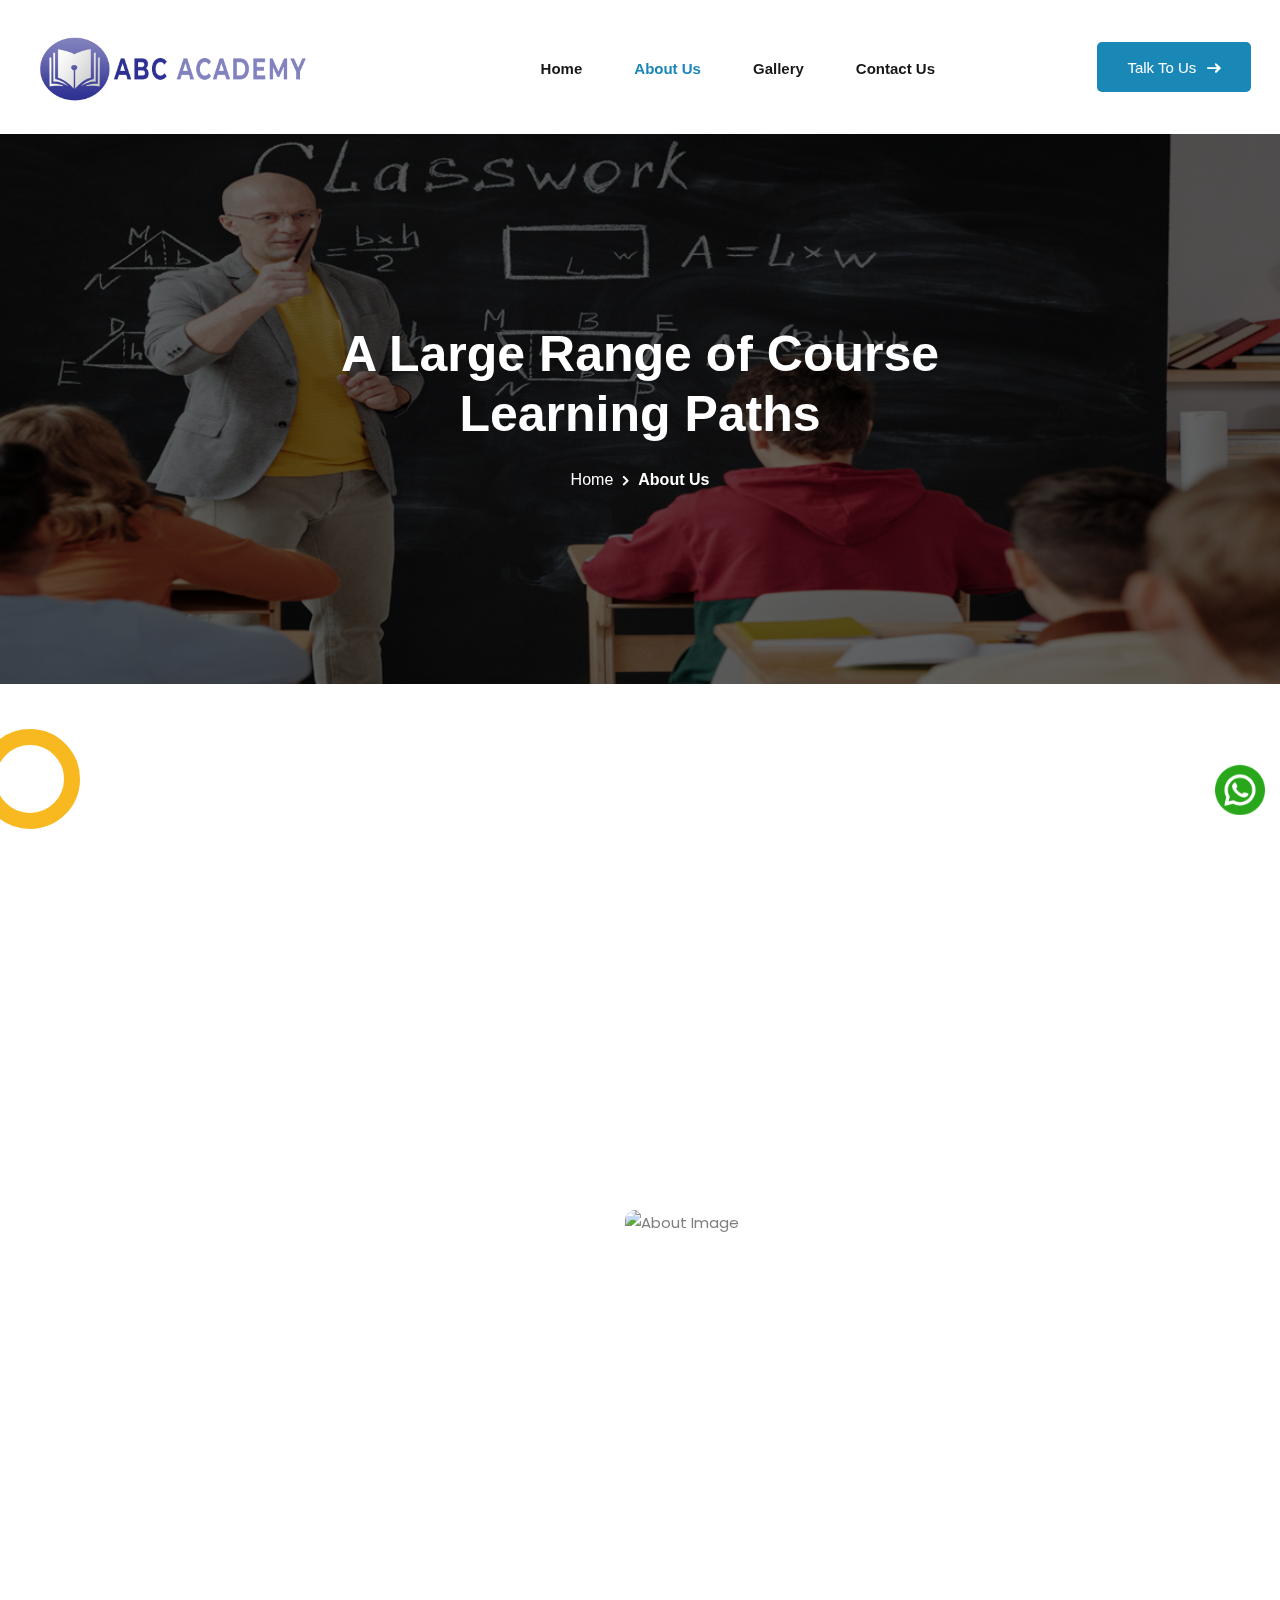
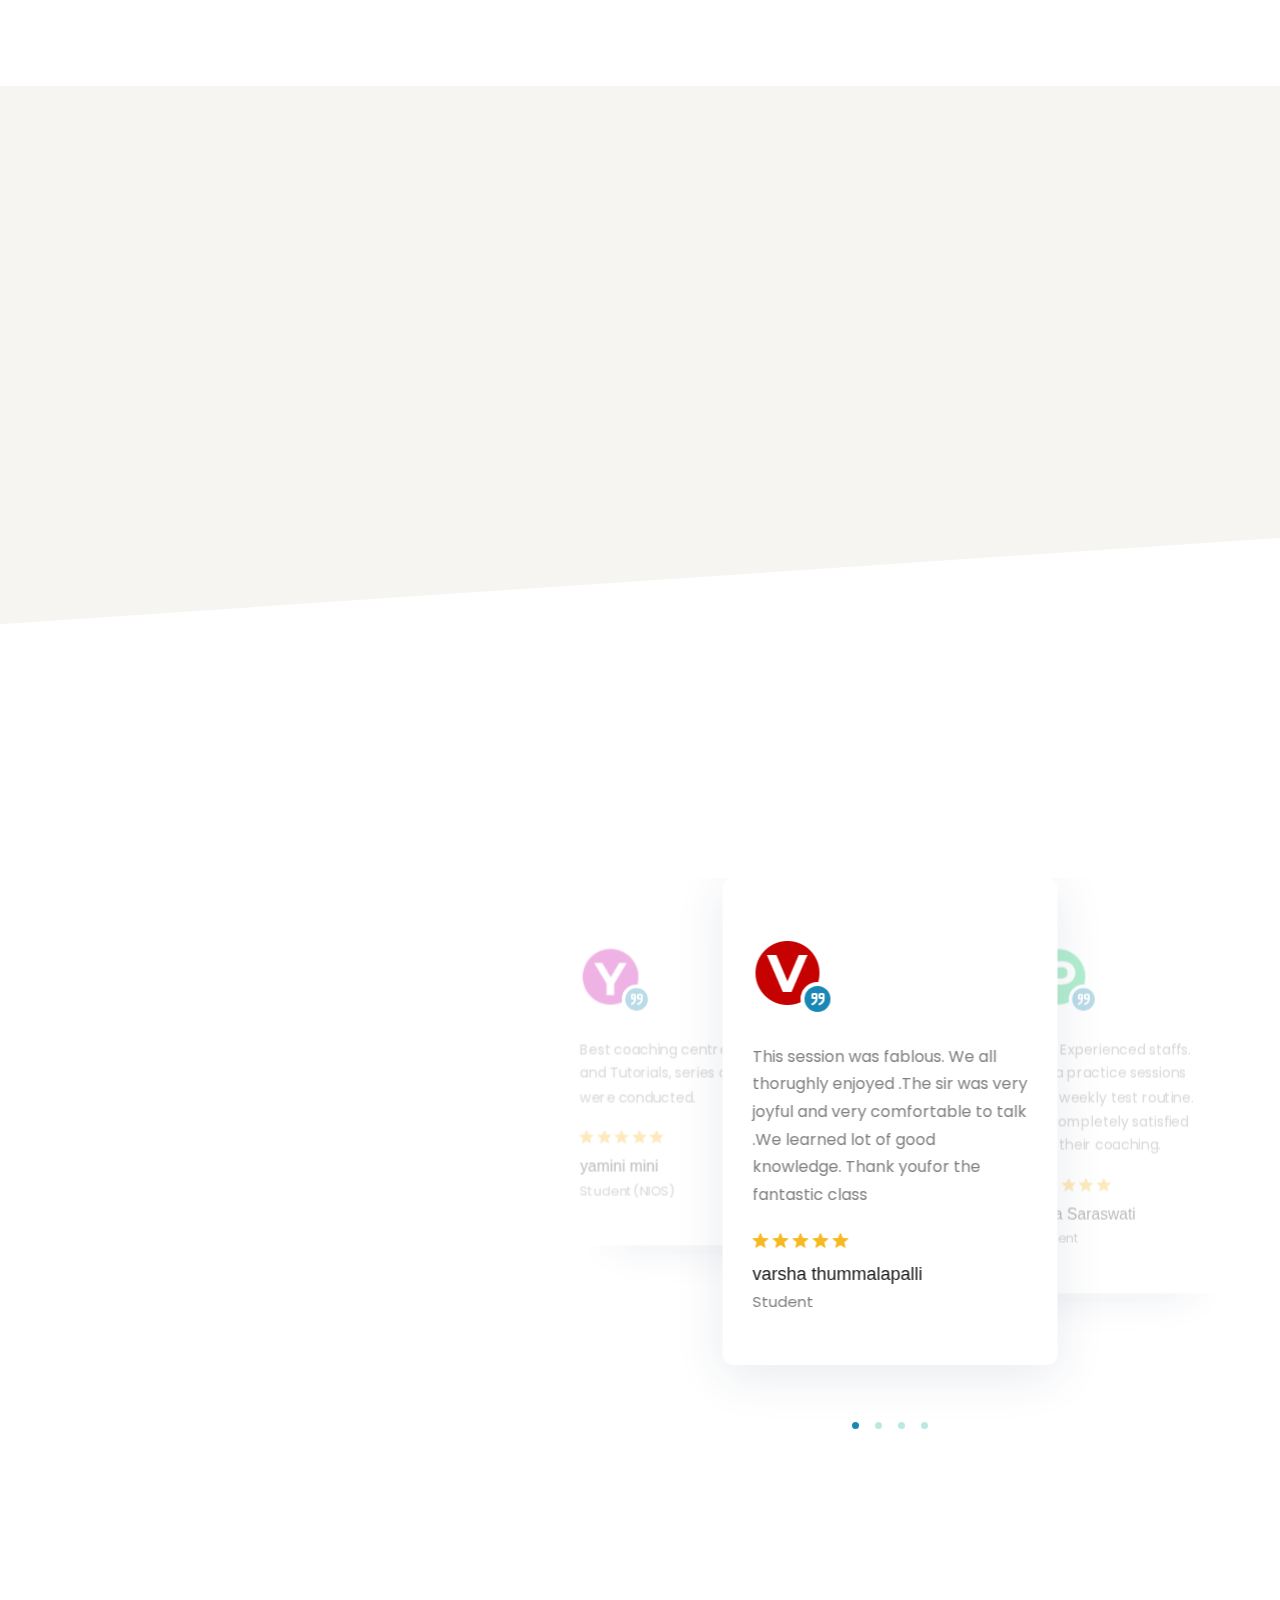
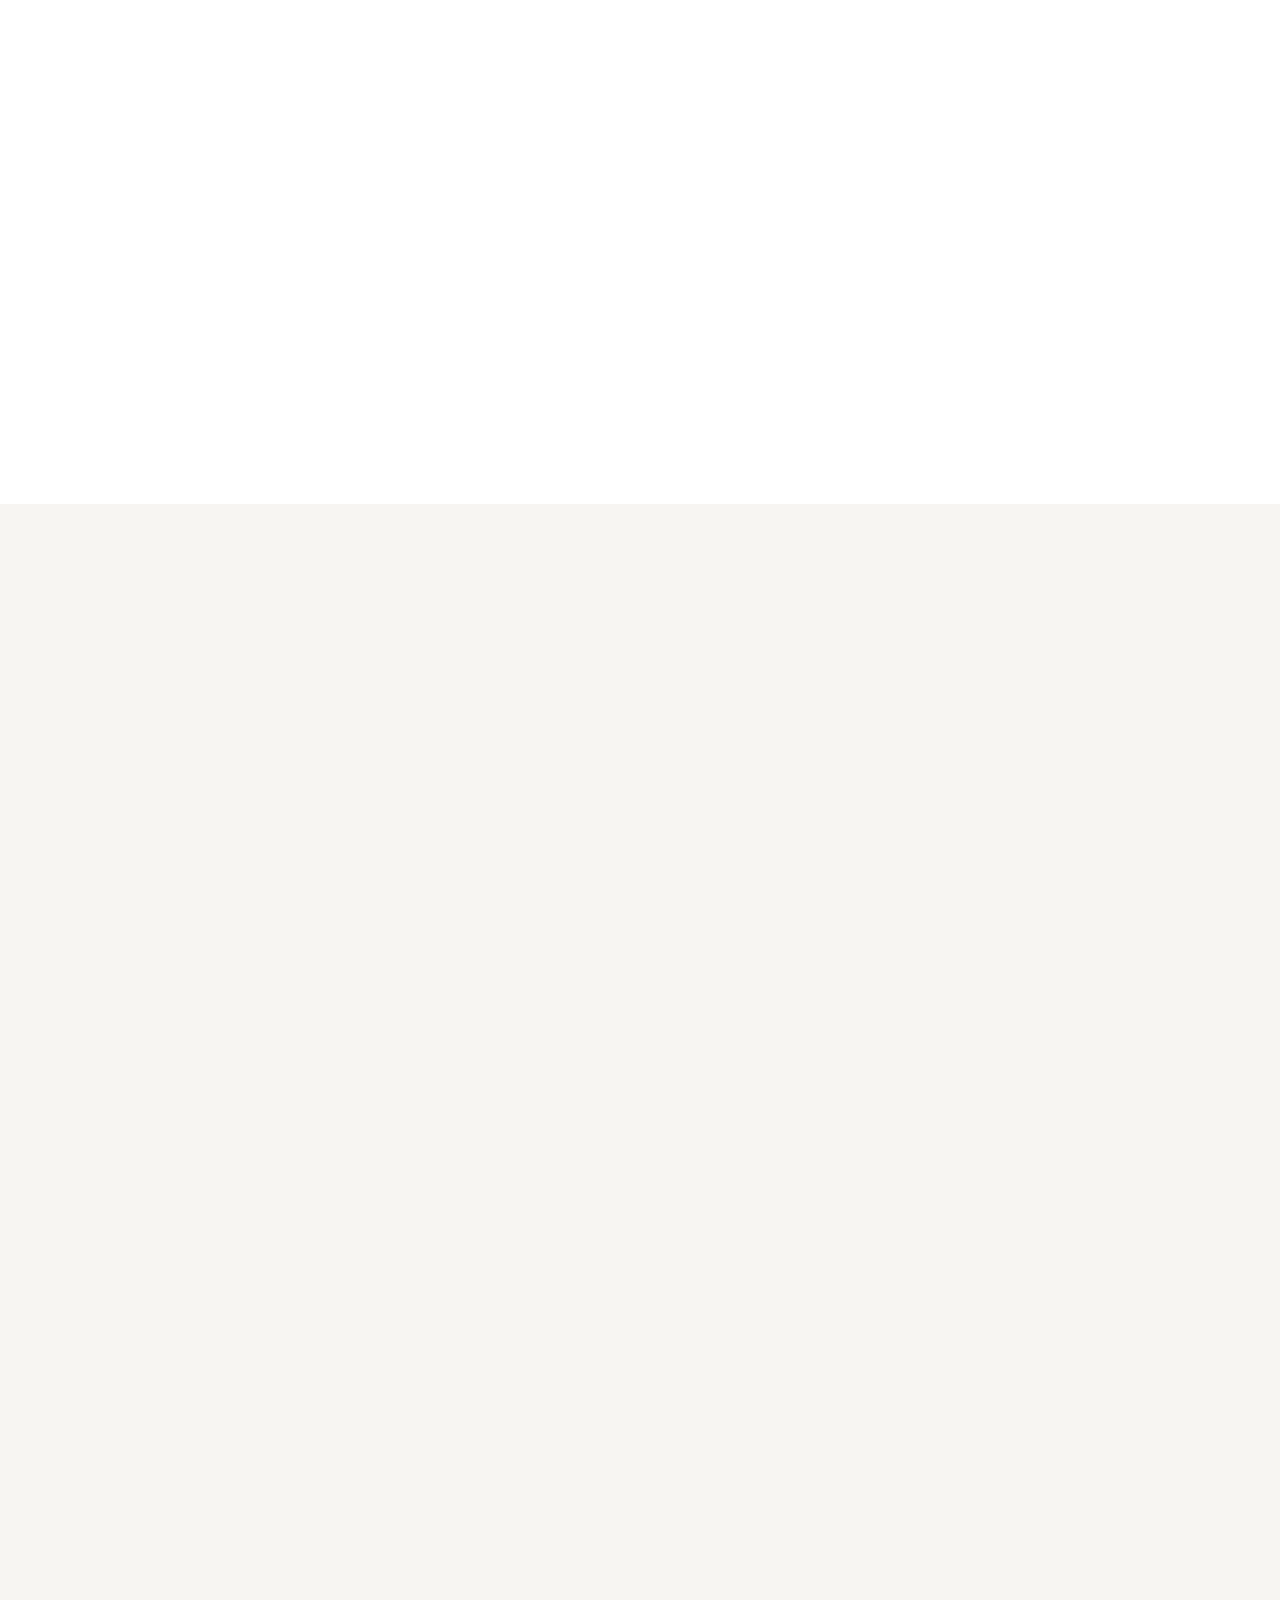
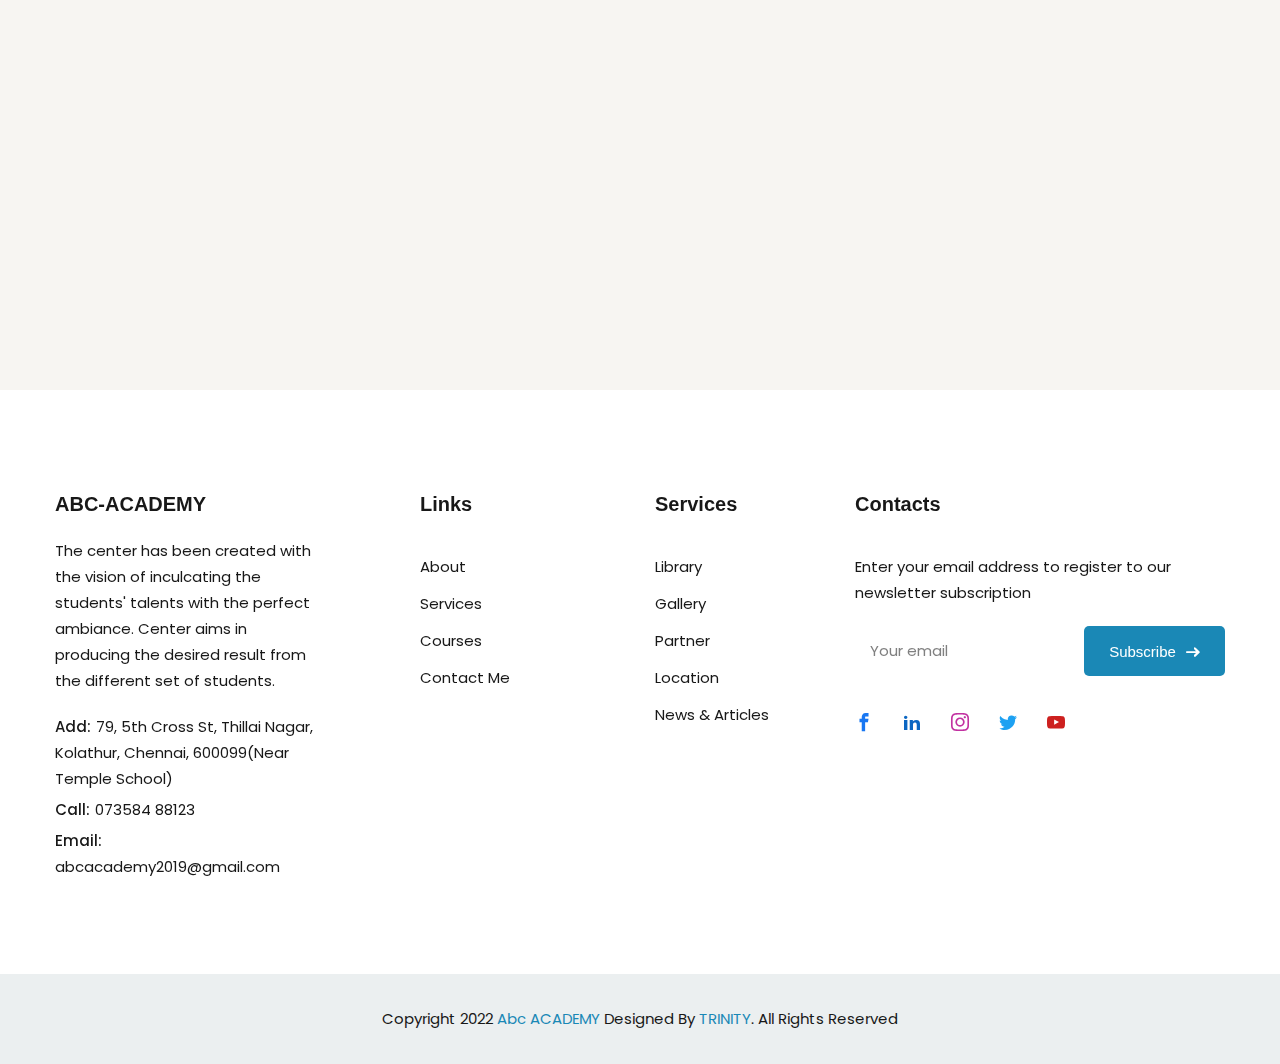
==== commit 41cc2dd9: "Add files via upload" ====
--- a/about-one.html
+++ b/about-one.html
@@ -420,24 +420,14 @@
         <div class="counterup-area-8 section-gap-large">
             <div class="container">
                 <div class="row g-5">
-                    <div class="col-lg-3 col-sm-6" data-sal-delay="150" data-sal="slide-up" data-sal-duration="800">
-                        <div class="edu-counterup counterup-style-4">
-                            <div class="icon primary-color">
-                                <i class="icon-48"></i>
-                            </div>
-                            <h2 class="counter-item count-number">
-                                <span class="odometer" data-odometer-final="1">.</span><span>K</span>
-                            </h2>
-                            <h6 class="title">Student Enrolled</h6>
-                        </div>
-                    </div>
+                   
                     <div class="col-lg-3 col-sm-6" data-sal-delay="150" data-sal="slide-up" data-sal-duration="800">
                         <div class="edu-counterup counterup-style-4">
                             <div class="icon secondary-color">
                                 <i class="icon-47"></i>
                             </div>
                             <h2 class="counter-item count-number">
-                                <span class="odometer" data-odometer-final="3">.</span><span>Yrs</span>
+                                <span class="odometer" data-odometer-final="10">.</span><span>Yrs</span>
                             </h2>
                             <h6 class="title">Experience</h6>
                         </div>
@@ -502,7 +492,6 @@
                                 <div class="content">
                                     <h5 class="title"><a href="team-details.html">Mr. R. RUBANTHER M.Sc., M. Phil.,</a></h5>
                                     <span class="designation">Founder</span>
-                                    <p>A Person has a experence more than 5 Years in handeling Physcis and Life Science.</p>
                                 </div>
                             </div>
                         </div>
@@ -527,7 +516,6 @@
                                 <div class="content">
                                     <h5 class="title"><a href="team-details.html">Mr. K. SATHYA MOORTHY,M.Sc., M. Phil.,(Ph.D)</a></h5>
                                     <span class="designation">Co-Founder</span>
-                                    <p>A Person has a experence more than 5 Years in handeling Physcis and Life Science.</p>
                                 </div>
                             </div>
                         </div>
@@ -552,7 +540,30 @@
                                 <div class="content">
                                     <h5 class="title"><a href="team-details.html">Mr. KADER MOHIDEEN BADHUSHA , M.Sc., M. Phil.,B.Ed.,</a></h5>
                                     <span class="designation">Exicutive</span>
-                                    <p>Consectetur adipisicing elit, sed do eius mod tempor incididunt</p>
+                                </div>
+                            </div>
+                        </div>
+                    </div>
+                    <!-- End Instructor Grid  -->
+                     <!-- Start Instructor Grid  -->
+                    <div class="col-lg-4 col-md-6" data-sal-delay="300" data-sal="slide-up" data-sal-duration="800">
+                        <div class="edu-team-grid team-style-2">
+                            <div class="inner">
+                                <div class="thumbnail-wrap">
+                                    <div class="thumbnail">
+                                        <a href="team-details.html">
+                                            <img src="assets/images/team/team-04.jpg" alt="team images">
+                                        </a>
+                                    </div>
+                                    <ul class="team-share-info">
+                                        <li><a href="#"><i class="icon-facebook"></i></a></li>
+                                        <li><a href="#"><i class="icon-twitter"></i></a></li>
+                                        <li><a href="#"><i class="icon-linkedin2"></i></a></li>
+                                    </ul>
+                                </div>
+                                <div class="content">
+                                    <h5 class="title"><a href="team-details.html">Mr. R. V. KABILAN, M.Sc.,B.Ed.,M.Phil., (Ph.D)</a></h5>
+                                    <span class="designation">Exicutive</span>
                                 </div>
                             </div>
                         </div>
@@ -579,17 +590,18 @@
         <!--=====================================-->
         <!--=        Footer Area Start          =-->
         <!--=====================================-->
-        <!-- Start Footer Area  -->
+         <!-- Start Footer Area  -->
         <footer class="edu-footer footer-lighten bg-image bg-image--12">
             <div class="footer-top">
                 <div class="container">
                     <div class="row g-5">
                         <div class="col-lg-3 col-md-6">
                             <div class="edu-footer-widget">
+                                <h4>ABC-ACADEMY</h4>
                                 <p class="description">The center has been created with the vision of inculcating the students' talents with the perfect ambiance. Center aims in producing the desired result from the different set of students.</p>
                                 <div class="widget-information">
                                     <ul class="information-list">
-                                        <li><span>Add:</span>79, 5th Cross St, near Temple School, Thillai Nagar, Senthil Nagar, Kolathur, Chennai, Tamil Nadu 600099</li>
+                                        <li><span>Add:</span>79, 5th Cross St, Thillai Nagar, Kolathur, Chennai, 600099(Near Temple School)</li>
                                         <li><span>Call:</span><a href="tel:+011235641231"> 073584 88123</a></li>
                                         <li><span>Email:</span><a href="mailto:abcacademy2019@gmail.com">abcacademy2019@gmail.com</a></li>
                                     </ul>
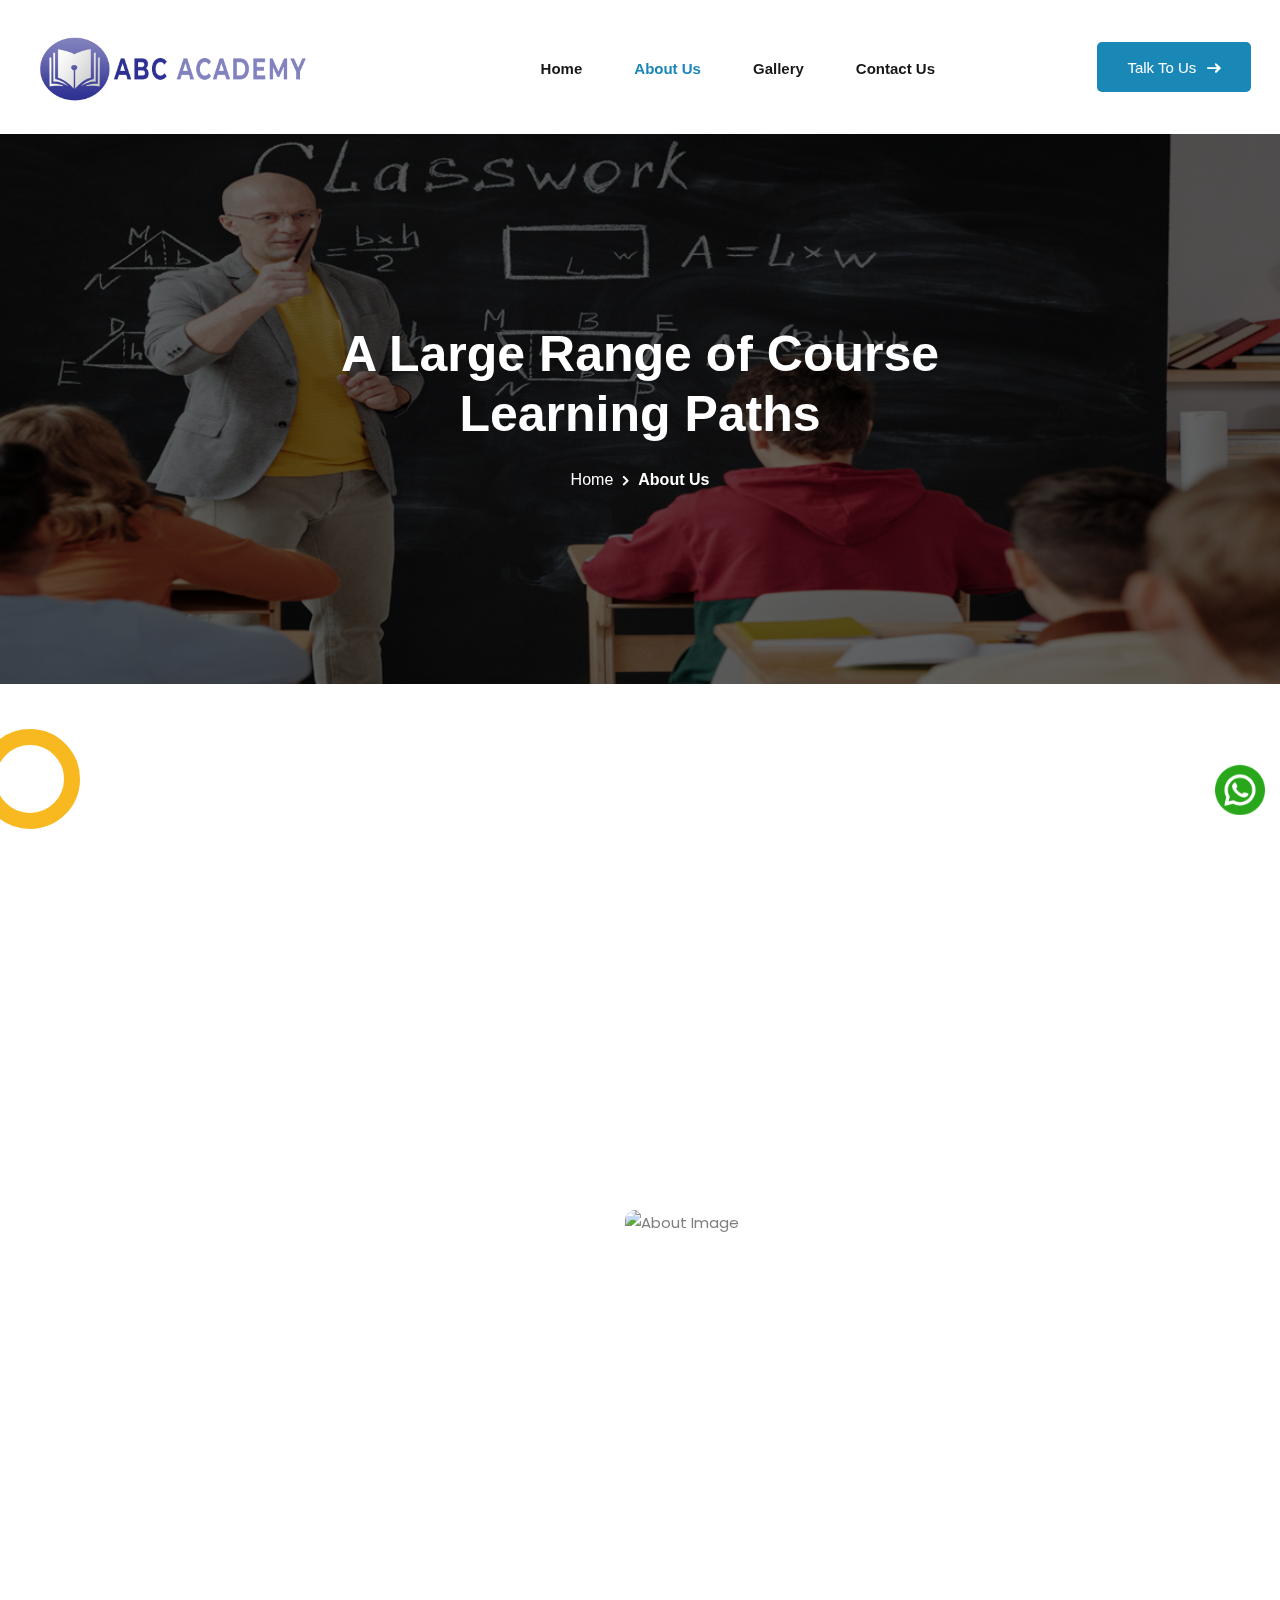
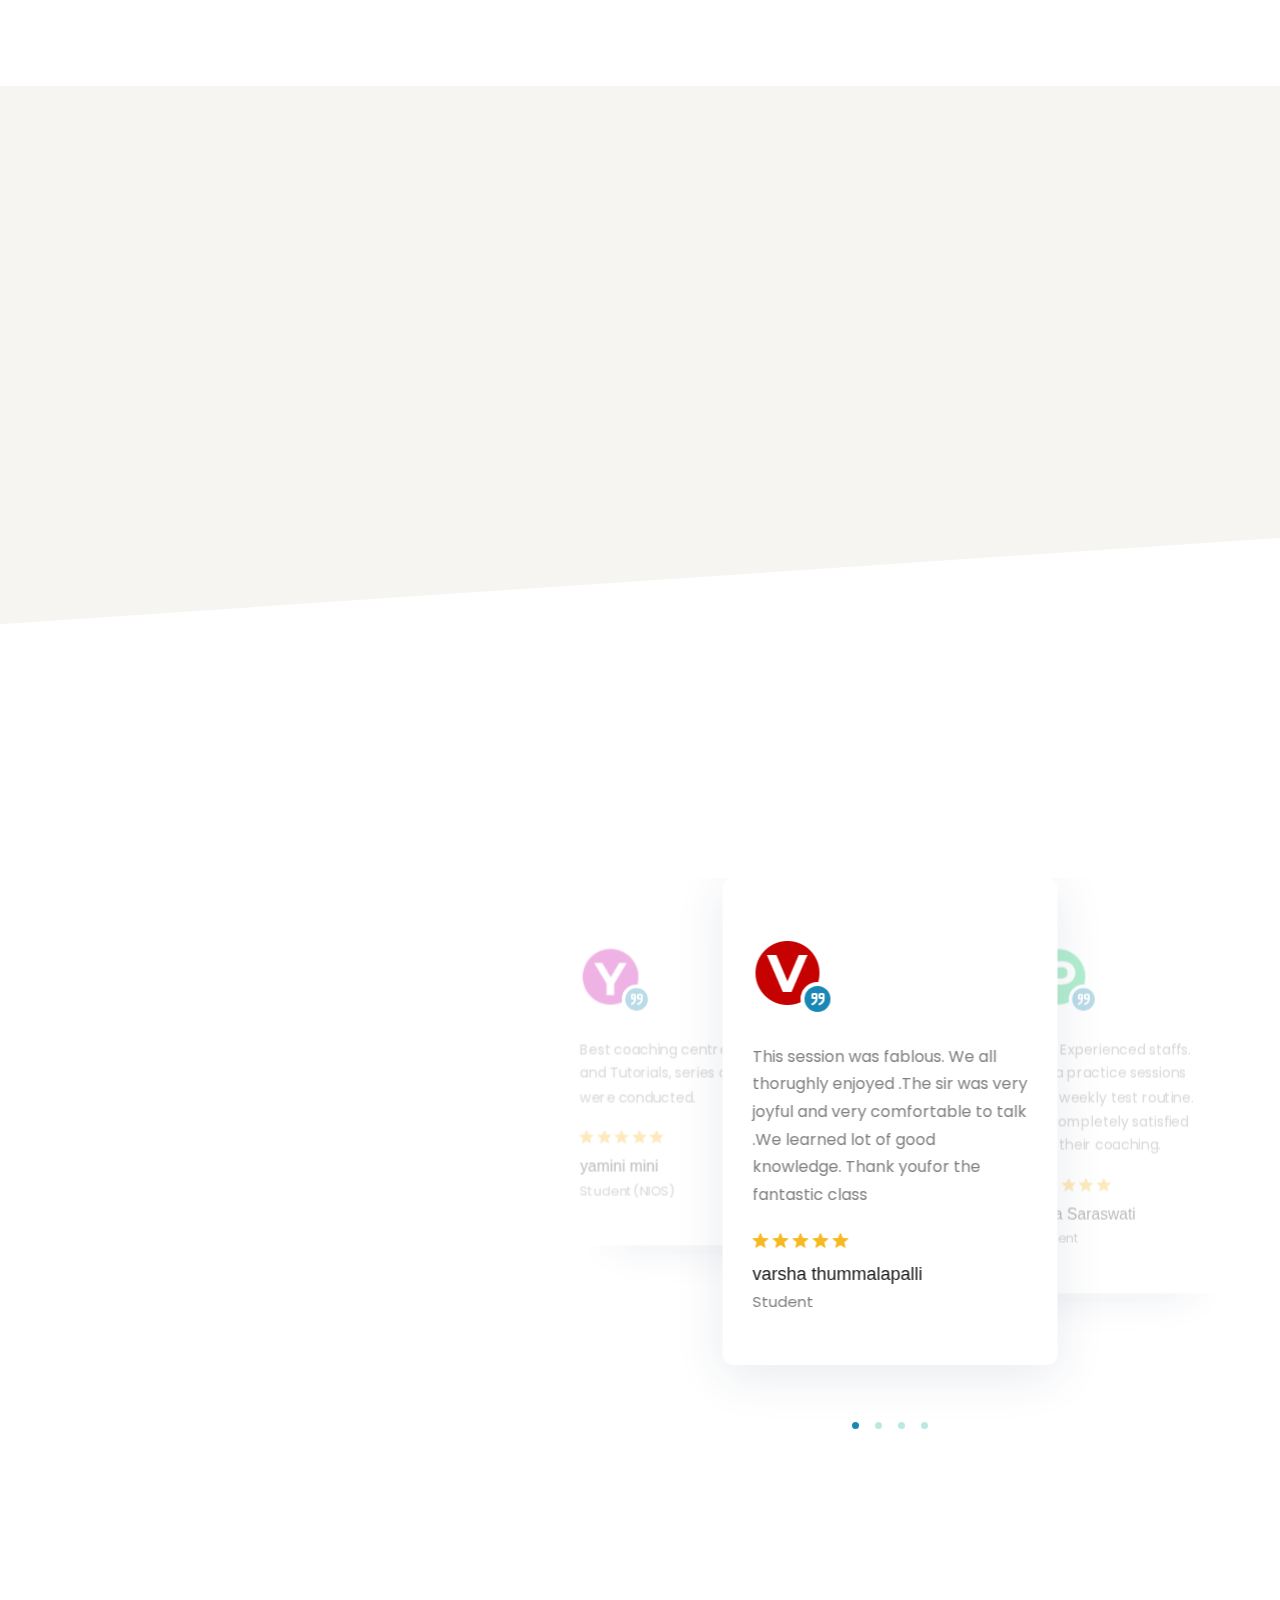
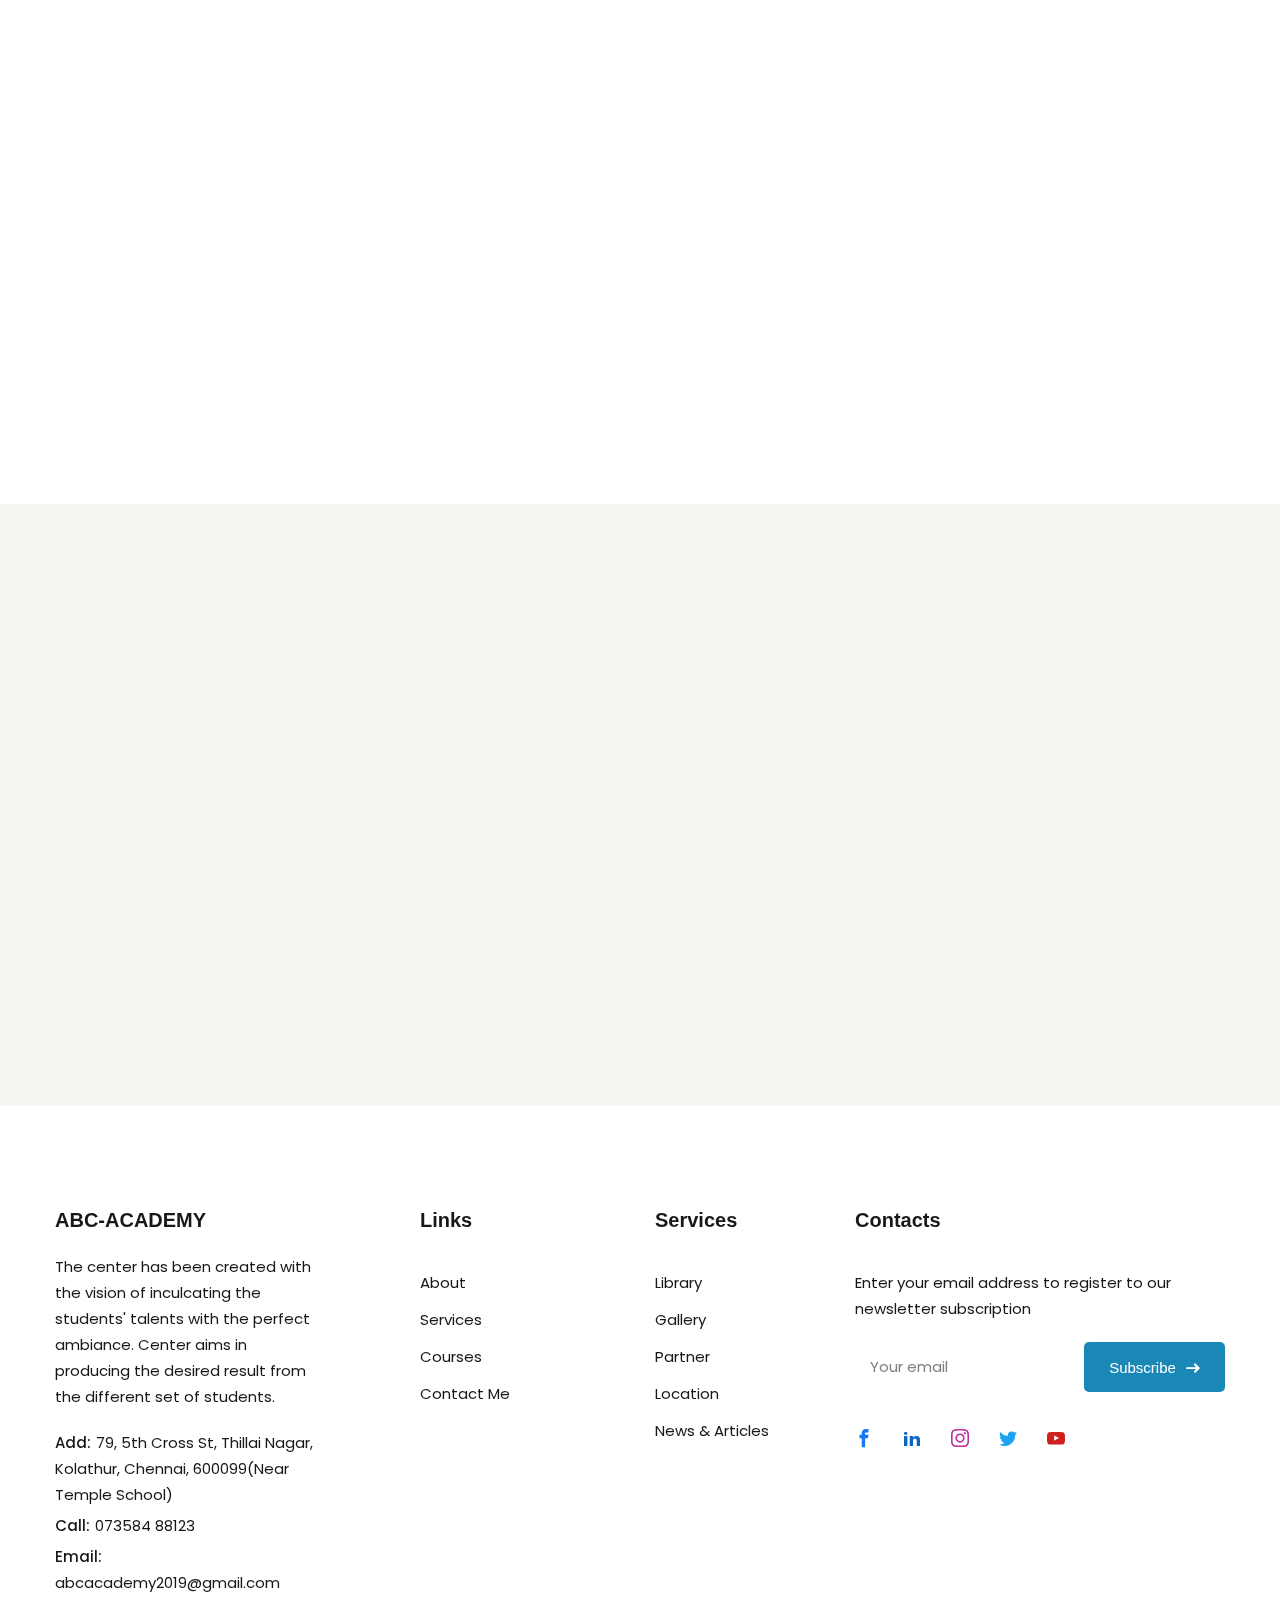
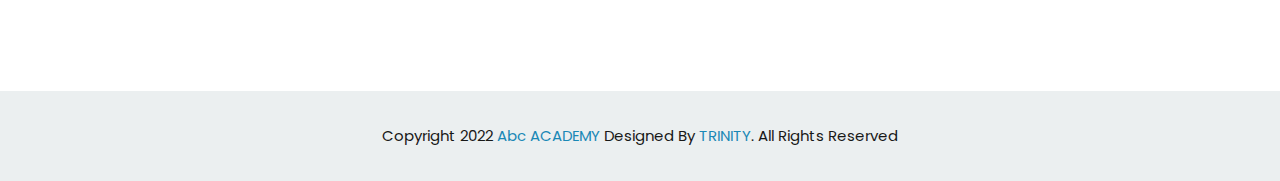
==== commit ed6d18c0: "Add files via upload" ====
--- a/about-one.html
+++ b/about-one.html
@@ -480,13 +480,13 @@
                                 <div class="thumbnail-wrap">
                                     <div class="thumbnail">
                                         <a href="team-details.html">
-                                            <img src="assets/images/team/team-01.jpg" alt="team images">
+                                           <!--  <img src="assets/images/team/team-01.jpg" alt="team images"> -->
                                         </a>
                                     </div>
                                     <ul class="team-share-info">
-                                        <li><a href="#"><i class="icon-facebook"></i></a></li>
+                                       <!--  <li><a href="#"><i class="icon-facebook"></i></a></li>
                                         <li><a href="#"><i class="icon-twitter"></i></a></li>
-                                        <li><a href="#"><i class="icon-linkedin2"></i></a></li>
+                                        <li><a href="#"><i class="icon-linkedin2"></i></a></li> -->
                                     </ul>
                                 </div>
                                 <div class="content">
@@ -504,13 +504,13 @@
                                 <div class="thumbnail-wrap">
                                     <div class="thumbnail">
                                         <a href="team-details.html">
-                                            <img src="assets/images/team/team-02.jpg" alt="team images">
+                                           <!--  <img src="assets/images/team/team-02.jpg" alt="team images"> -->
                                         </a>
                                     </div>
                                     <ul class="team-share-info">
-                                        <li><a href="#"><i class="icon-facebook"></i></a></li>
+                                       <!--  <li><a href="#"><i class="icon-facebook"></i></a></li>
                                         <li><a href="#"><i class="icon-twitter"></i></a></li>
-                                        <li><a href="#"><i class="icon-linkedin2"></i></a></li>
+                                        <li><a href="#"><i class="icon-linkedin2"></i></a></li> -->
                                     </ul>
                                 </div>
                                 <div class="content">
@@ -528,13 +528,13 @@
                                 <div class="thumbnail-wrap">
                                     <div class="thumbnail">
                                         <a href="team-details.html">
-                                            <img src="assets/images/team/team-04.jpg" alt="team images">
+                                           <!--  <img src="assets/images/team/team-04.jpg" alt="team images"> -->
                                         </a>
                                     </div>
                                     <ul class="team-share-info">
-                                        <li><a href="#"><i class="icon-facebook"></i></a></li>
+                                       <!--  <li><a href="#"><i class="icon-facebook"></i></a></li>
                                         <li><a href="#"><i class="icon-twitter"></i></a></li>
-                                        <li><a href="#"><i class="icon-linkedin2"></i></a></li>
+                                        <li><a href="#"><i class="icon-linkedin2"></i></a></li> -->
                                     </ul>
                                 </div>
                                 <div class="content">
@@ -545,30 +545,7 @@
                         </div>
                     </div>
                     <!-- End Instructor Grid  -->
-                     <!-- Start Instructor Grid  -->
-                    <div class="col-lg-4 col-md-6" data-sal-delay="300" data-sal="slide-up" data-sal-duration="800">
-                        <div class="edu-team-grid team-style-2">
-                            <div class="inner">
-                                <div class="thumbnail-wrap">
-                                    <div class="thumbnail">
-                                        <a href="team-details.html">
-                                            <img src="assets/images/team/team-04.jpg" alt="team images">
-                                        </a>
-                                    </div>
-                                    <ul class="team-share-info">
-                                        <li><a href="#"><i class="icon-facebook"></i></a></li>
-                                        <li><a href="#"><i class="icon-twitter"></i></a></li>
-                                        <li><a href="#"><i class="icon-linkedin2"></i></a></li>
-                                    </ul>
-                                </div>
-                                <div class="content">
-                                    <h5 class="title"><a href="team-details.html">Mr. R. V. KABILAN, M.Sc.,B.Ed.,M.Phil., (Ph.D)</a></h5>
-                                    <span class="designation">Exicutive</span>
-                                </div>
-                            </div>
-                        </div>
-                    </div>
-                    <!-- End Instructor Grid  -->
+                    
                 </div>
             </div>
             <ul class="shape-group">
--- a/assets/css/app.css
+++ b/assets/css/app.css
@@ -1 +1,17072 @@
-@import url(https://fonts.googleapis.com/css2?family=Poppins:wght@400;500;600;700&amp;family=Spartan:wght@400;500;600;700;800&amp;display=swap);a,ins,ol li a,table a,table a:link,table a:visited,ul li a{text-decoration:none}.demo-feature .inner,.edu-breadcrumb-area .breadcrumb-inner,.edu-error,.edu-product .inner,.edu-team-grid .content,.form-message,.instagram-grid,.pv-cta-area .cta-content,.section-title.section-center,.video-banner-content{text-align:center}.edu-course.course-style-7 .content,.edu-event-list .thumbnail a{-webkit-mask-size:cover;-webkit-mask-position:center;-webkit-mask-repeat:no-repeat}.course-review .rating-box,.edu-blog.blog-style-2 .blog-date,.edu-event .content .event-date,.hero-banner.hero-style-4,.hero-banner.hero-style-7,.hero-banner.presentation-hero-style,.popup-mobile-menu .inner{-webkit-box-orient:vertical;-webkit-box-direction:normal}:root{--color-primary:#1a88b6;--color-secondary:#1a88b6;--color-textSecondary:#ff5b5c;--color-tertiary:#f8b81f;--color-dark:#111212;--color-heading:#181818;--color-border:#e5e5e5;--color-body:gray;--gradient-primary:linear-gradient(-90deg, #31b978 0%, #1a88b6 100%);--color-white:#fff;--color-black:#000;--color-lighten01:#f0f4f5;--color-lighten02:#edf5f8;--color-lighten03:#f5f1eb;--color-lighten04:#f7f5f2;--color-extra01:#0ecd73;--color-extra02:#8e56ff;--color-extra03:#f92596;--color-extra04:#5866eb;--color-extra05:#f8941f;--color-extra06:#39c0fa;--color-extra07:#da04f8;--color-extra08:#4664e4;--color-success:#3EB75E;--color-danger:#FF0003;--color-warning:#FF8F3C;--color-info:#1BA2DB;--color-placeholder:gray;--color-facebook:#1877f2;--color-twitter:#1da1f2;--color-youtube:#cd201f;--color-linkedin:#0a66c2;--color-pinterest:#E60022;--color-instagram:#C231A1;--color-vimeo:#00ADEF;--color-twitch:#6441A3;--color-discord:#7289da;--border-width:2px;--radius-small:4px;--radius:10px;--radius-big:16px;--p-light:300;--p-regular:400;--p-medium:500;--p-semi-bold:600;--p-bold:700;--p-extra-bold:800;--shadow-darker:0 10px 50px 0 rgba(26, 46, 85, .1);--shadow-darker2:0 20px 50px 0 rgba(26, 46, 85, .1);--shadow-dark:0 10px 30px 0 rgba(20, 36, 66, .15);--shadow-darkest:0 10px 30px 0 rgba(0, 0, 0, .05);--transition:0.3s;--transition-2:0.5s;--transition-transform:transform .65s cubic-bezier(.23, 1, .32, 1);--font-primary:'Poppins',sans-serif;--font-secondary:'Spartan',sans-serif;--font-icomoon:'icomoon';--font-size-b1:15px;--font-size-b2:13px;--line-height-b1:1.73;--line-height-b2:1.85;--h1:50px;--h2:36px;--h3:28px;--h4:20px;--h5:18px;--h6:16px;--h1-lineHeight:1.2;--h2-lineHeight:1.39;--h3-lineHeight:1.43;--h4-lineHeight:1.4;--h5-lineHeight:1.45;--h6-lineHeight:1.62}.container-custom,.container-custom-1520{width:100%;margin-left:auto;margin-right:auto;padding-right:var(--bs-gutter-x,.75rem);padding-left:var(--bs-gutter-x,.75rem)}.countdown .countdown-section:last-child,.course-details-3 .course-curriculam .edu-accordion .course-lesson .reading-status .complete-text span:last-child,.course-layout-five-tooltip-content .content .course-meta li:last-child,.edu-course .content .course-meta li:last-child,.product-details-area .content .product-action .add-to-cart-btn a:last-child,.row--0,.slick-arrow-nav .slick-arrow:last-child,.team-details-content .main-info .team-meta li:last-child,blockquote blockquote{margin-right:0}.container-custom{max-width:1710px}.container-custom-1520{max-width:1520px}.about-content .features-list,.about-image-gallery .shape-group li,.about-style-1 .shape-group,.about-style-2 .shape-group,.about-style-3 .about-image-gallery .shape-group,.about-style-3 .shape-group,.about-style-5 .shape-group,.account-page-area .shape-group,.blog-meta,.coming-soon-page-area .shape-group,.contact-form-area .shape-group,.contact-form.form-style-2 .shape-group,.contact-me .thumbnail .shape-group,.contact-us-info .address-list,.course-area-3 .shape-group,.course-area-7 .shape-group,.course-curriculam .course-lesson ul,.course-details-content .entry-content .course-meta,.course-layout-five-tooltip-content .content .course-feature ul,.course-layout-five-tooltip-content .content .course-meta,.cta-banner-2 .shape-group,.cta-banner-3 .shape-group,.edu-blog-area .shape-group,.edu-blog-widget.widget-categories .category-list,.edu-breadcrumb-area .course-meta,.edu-breadcrumb-area .edu-breadcrumb,.edu-breadcrumb-area .shape-group,.edu-course .content .course-meta,.edu-course .hover-content-aside .content .course-feature ul,.edu-course-widget.widget-course-summery .content .course-item,.edu-cta-banner .shape-group,.edu-cta-box .shape-group,.edu-error .thumbnail .shape-group,.edu-event .content .event-meta,.edu-event-area .shape-group,.edu-event-list .content .event-meta,.edu-faq-content .shape-group,.edu-faq-gallery .shape-group,.edu-footer .information-list,.edu-pagination,.edu-product .inner>.thumbnail .product-hover-info ul,.edu-sorting-area .sorting-right .layout-switcher .switcher-btn,.error-page-area>.shape-group,.event-details .details-content .event-meta,.faq-style-4 .faq-thumbnail .shape-group,.header-action,.header-top .header-info,.hero-banner .banner-content .shape-group,.hero-banner .banner-thumbnail .shape-group,.hero-banner.hero-style-2 .banner-gallery .shape-group,.hero-banner.hero-style-3 .shape-group,.hero-banner.hero-style-4 .shape-group,.hero-banner.hero-style-5 .shape-group,.hero-banner.hero-style-6 .shape-group,.hero-banner.hero-style-7 .shape-group,.pricing-table .pricing-body .list-item,.privacy-policy ul,.product-details-area .content .product-feature,.pv-cta-area .shape-group li,.pv-elementor-area .elementor-thumbnail .shape-group li,.pv-inner-page-area .shape-group li,.pv-shop-area .shop-thumbnail .shop-thumbnail-images .shape-group li,.pv-zoom-demo-area .zoom-thumbnail .shape-group li,.shape-group,.team-area-3 .shape-group,.team-area-4 .shape-group,.team-area-5 .shape-group,.team-area-6 .shape-group,.team-details-content .contact-info ul,.team-details-content .main-info .team-meta,.team-share-info,.video-gallery .shape-group{padding:0;margin:0;list-style:none}.cart-table tbody td.product-title a,.mainmenu-nav .mainmenu li.has-droupdown .submenu li a,.team-details-content .main-info .team-meta li .rating{-webkit-transition:var(--transition);transition:var(--transition)}.bg-image,.bgImagePosition{background-repeat:no-repeat;background-size:cover;background-position:center center}.bg-image_fixed{background-attachment:fixed!important}.bg-image--1{background-image:url(../images/bg/bg-image-1.png)}.svg-image--1{background-image:url(../images/bg/bg-image-1.svg)}.bg-image--2{background-image:url(../images/bg/bg-image-2.jpg)}.svg-image--2{background-image:url(../images/bg/bg-image-2.svg)}.bg-image--3{background-image:url(../images/bg/bg-image-3.jpg)}.svg-image--3{background-image:url(../images/bg/bg-image-3.svg)}.bg-image--4{background-image:url(../images/bg/bg-image-4.jpg)}.svg-image--4{background-image:url(../images/bg/bg-image-4.svg)}.svg-image--5{background-image:url(../images/bg/bg-image-5.svg)}.bg-image--6{background-image:url(../images/bg/bg-image-6.png)}.svg-image--6{background-image:url(../images/bg/bg-image-6.svg)}.bg-image--7{background-image:url(../images/bg/bg-image-7.png)}.bg-image--8{background-image:url(../images/bg/bg-image-8.png)}.bg-image--9{background-image:url(../images/bg/bg-image-9.png)}.bg-image--10{background-image:url(../images/bg/bg-image-10.png)}.bg-image--11{background-image:url(../images/bg/bg-image-11.png)}.bg-image--12{background-image:url(../images/bg/bg-image-12.jpg)}.bg-image--13{background-image:url(../images/bg/bg-image-13.png)}.bg-image--14{background-image:url(../images/bg/bg-image-14.jpg)}.bg-image--15{background-image:url(../images/bg/bg-image-15.jpg)}.bg-image--16{background-image:url(../images/bg/bg-image-16.png)}.bg-image--17{background-image:url(../images/bg/bg-image-17.jpg)}.bg-image--18{background-image:url(../images/bg/bg-image-18.png)}.bg-image--19{background-image:url(../images/bg/bg-image-19.jpg)}.bg-image--20{background-image:url(../images/bg/bg-image-20.png)}.bg-image--21{background-image:url(../images/bg/bg-image-21.jpg)}.bg-image--22{background-image:url(../images/bg/bg-image-22.png)}.bg-image--23{background-image:url(../images/bg/bg-image-23.jpg)}.bg-image--24{background-image:url(../images/bg/bg-image-24.jpg)}.bg-image--25{background-image:url(../images/bg/bg-image-25.jpg)}.bg-image--26{background-image:url(../images/bg/bg-image-26.png)}.bg-image--27{background-image:url(../images/bg/bg-image-27.png)}.row--0{margin-left:0}.row--0>[class*=col]{padding-left:0;padding-right:0}.row--5{margin-left:-5px;margin-right:-5px}.row--5>[class*=col]{padding-left:5px;padding-right:5px}.row--10{margin-left:-10px;margin-right:-10px}.row--10>[class*=col]{padding-left:10px;padding-right:10px}.row--15{margin-left:-15px;margin-right:-15px}.row--15>[class*=col]{padding-left:15px;padding-right:15px}.row--20{margin-left:-20px;margin-right:-20px}.row--20>[class*=col-],.row--20>[class*=col]{padding-left:20px;padding-right:20px}@media only screen and (min-width:1200px) and (max-width:1599px){.row--20{margin-left:-15px;margin-right:-15px}.row--20>[class*=col-],.row--20>[class*=col]{padding-left:15px;padding-right:15px}}@media only screen and (min-width:992px) and (max-width:1199px){.row--20{margin-left:-15px;margin-right:-15px}.row--20>[class*=col-],.row--20>[class*=col]{padding-left:15px;padding-right:15px}}@media only screen and (min-width:768px) and (max-width:991px){.row--20{margin-left:-15px;margin-right:-15px}.row--20>[class*=col-],.row--20>[class*=col]{padding-left:15px!important;padding-right:15px!important}}@media only screen and (max-width:767px){.container,.container-custom,.container-custom-1520,.container-fluid,.container-lg,.container-md,.container-sm,.container-xl,.container-xxl{padding-right:15px;padding-left:15px}.row--20{margin-left:-15px!important;margin-right:-15px!important}.row--20>[class*=col-],.row--20>[class*=col]{padding-left:15px!important;padding-right:15px!important}}.row--25{margin-left:-25px;margin-right:-25px}.row--25>[class*=col-],.row--25>[class*=col]{padding-left:25px;padding-right:25px}@media only screen and (min-width:1200px) and (max-width:1599px){.row--25{margin-left:-15px;margin-right:-15px}.row--25>[class*=col-],.row--25>[class*=col]{padding-left:15px;padding-right:15px}}@media only screen and (min-width:992px) and (max-width:1199px){.row--25{margin-left:-15px;margin-right:-15px}.row--25>[class*=col-],.row--25>[class*=col]{padding-left:15px;padding-right:15px}}@media only screen and (min-width:768px) and (max-width:991px){.row--25{margin-left:-15px;margin-right:-15px}.row--25>[class*=col-],.row--25>[class*=col]{padding-left:15px!important;padding-right:15px!important}}@media only screen and (max-width:767px){.row--25{margin-left:-15px!important;margin-right:-15px!important}.row--25>[class*=col-],.row--25>[class*=col]{padding-left:15px!important;padding-right:15px!important}}.row--30{margin-left:-30px;margin-right:-30px}.course-review .border-box .comment-list-wrapper .comment,.row--30>[class*=col-],.row--30>[class*=col]{padding-left:30px;padding-right:30px}@media only screen and (min-width:1200px) and (max-width:1599px){.row--30{margin-left:-15px;margin-right:-15px}.row--30>[class*=col-],.row--30>[class*=col]{padding-left:15px;padding-right:15px}}@media only screen and (min-width:992px) and (max-width:1199px){.row--30{margin-left:-15px;margin-right:-15px}.row--30>[class*=col-],.row--30>[class*=col]{padding-left:15px;padding-right:15px}}@media only screen and (min-width:768px) and (max-width:991px){.row--30{margin-left:-15px;margin-right:-15px}.row--30>[class*=col-],.row--30>[class*=col]{padding-left:15px!important;padding-right:15px!important}}@media only screen and (max-width:767px){.row--30{margin-left:-15px!important;margin-right:-15px!important}.row--30>[class*=col-],.row--30>[class*=col]{padding-left:15px!important;padding-right:15px!important}}.row--35{margin-left:-35px;margin-right:-35px}.row--35>[class*=col-],.row--35>[class*=col]{padding-left:35px;padding-right:35px}@media only screen and (min-width:1200px) and (max-width:1599px){.row--35{margin-left:-15px;margin-right:-15px}.row--35>[class*=col-],.row--35>[class*=col]{padding-left:15px;padding-right:15px}}@media only screen and (min-width:992px) and (max-width:1199px){.row--35{margin-left:-15px;margin-right:-15px}.row--35>[class*=col-],.row--35>[class*=col]{padding-left:15px;padding-right:15px}}@media only screen and (min-width:768px) and (max-width:991px){.row--35{margin-left:-15px;margin-right:-15px}.row--35>[class*=col-],.row--35>[class*=col]{padding-left:15px!important;padding-right:15px!important}}@media only screen and (max-width:767px){.row--35{margin-left:-15px!important;margin-right:-15px!important}.row--35>[class*=col-],.row--35>[class*=col]{padding-left:15px!important;padding-right:15px!important}}.row--40{margin-left:-40px;margin-right:-40px}.row--40>[class*=col-],.row--40>[class*=col]{padding-left:40px;padding-right:40px}@media only screen and (min-width:1200px) and (max-width:1599px){.row--40{margin-left:-15px;margin-right:-15px}.row--40>[class*=col-],.row--40>[class*=col]{padding-left:15px;padding-right:15px}}@media only screen and (min-width:992px) and (max-width:1199px){.row--40{margin-left:-15px;margin-right:-15px}.row--40>[class*=col-],.row--40>[class*=col]{padding-left:15px;padding-right:15px}}@media only screen and (min-width:768px) and (max-width:991px){.row--40{margin-left:-15px;margin-right:-15px}.row--40>[class*=col-],.row--40>[class*=col]{padding-left:15px!important;padding-right:15px!important}}@media only screen and (max-width:767px){.row--40{margin-left:-15px!important;margin-right:-15px!important}.row--40>[class*=col-],.row--40>[class*=col]{padding-left:15px!important;padding-right:15px!important}}.row--45{margin-left:-45px;margin-right:-45px}.row--45>[class*=col-],.row--45>[class*=col]{padding-left:45px;padding-right:45px}@media only screen and (min-width:1200px) and (max-width:1599px){.row--45{margin-left:-15px;margin-right:-15px}.row--45>[class*=col-],.row--45>[class*=col]{padding-left:15px;padding-right:15px}}@media only screen and (min-width:992px) and (max-width:1199px){.row--45{margin-left:-15px;margin-right:-15px}.row--45>[class*=col-],.row--45>[class*=col]{padding-left:15px;padding-right:15px}}@media only screen and (min-width:768px) and (max-width:991px){.row--45{margin-left:-15px;margin-right:-15px}.row--45>[class*=col-],.row--45>[class*=col]{padding-left:15px!important;padding-right:15px!important}}@media only screen and (max-width:767px){.row--45{margin-left:-15px!important;margin-right:-15px!important}.row--45>[class*=col-],.row--45>[class*=col]{padding-left:15px!important;padding-right:15px!important}}.row--50{margin-left:-50px;margin-right:-50px}.row--50>[class*=col-],.row--50>[class*=col]{padding-left:50px;padding-right:50px}@media only screen and (min-width:1200px) and (max-width:1599px){.row--50{margin-left:-15px;margin-right:-15px}.row--50>[class*=col-],.row--50>[class*=col]{padding-left:15px;padding-right:15px}}@media only screen and (min-width:992px) and (max-width:1199px){.row--50{margin-left:-15px;margin-right:-15px}.row--50>[class*=col-],.row--50>[class*=col]{padding-left:15px;padding-right:15px}}@media only screen and (min-width:768px) and (max-width:991px){.row--50{margin-left:-15px;margin-right:-15px}.row--50>[class*=col-],.row--50>[class*=col]{padding-left:15px!important;padding-right:15px!important}}@media only screen and (max-width:767px){.row--50{margin-left:-15px!important;margin-right:-15px!important}.row--50>[class*=col-],.row--50>[class*=col]{padding-left:15px!important;padding-right:15px!important}}.row--60{margin-left:-60px;margin-right:-60px}.row--60>[class*=col-],.row--60>[class*=col]{padding-left:60px;padding-right:60px}@media only screen and (min-width:1200px) and (max-width:1599px){.row--60{margin-left:-15px;margin-right:-15px}.row--60>[class*=col-],.row--60>[class*=col]{padding-left:15px;padding-right:15px}}@media only screen and (min-width:992px) and (max-width:1199px){.row--60{margin-left:-15px;margin-right:-15px}.row--60>[class*=col-],.row--60>[class*=col]{padding-left:15px;padding-right:15px}}#edublink-preloader{position:fixed;top:0;left:0;height:100%;width:100%;z-index:99999999999999;overflow:hidden;background-image:-webkit-linear-gradient(70deg,#31b978 0,#1a88b6 100%);background-image:linear-gradient(20deg,#3164b9 0,#1a88b6 100%);-webkit-transition:1.5s ease-out;transition:1.5s ease-out}#edublink-preloader.loaded .preloader-close-btn-wraper{bottom:200%}.preloader-close-btn-wraper{position:fixed;bottom:0;right:0;padding:30px;-webkit-transition:1.5s ease-out;transition:1.5s ease-out}.preloader-close-btn-wraper .preloader-close-btn{border-radius:50px;font-size:13px;padding:4px 23px;background:var(--color-black);color:var(--color-white);cursor:pointer;height:45px;line-height:35px;border:0;text-transform:uppercase;font-weight:600}.loading-spinner{width:40px;height:40px;position:absolute;top:50%;left:50%;-webkit-transform:translate(-50%,-50%);-ms-transform:translate(-50%,-50%);transform:translate(-50%,-50%)}.preloader-spin-1,.preloader-spin-2{height:100%;border-radius:50%;top:0;position:absolute;opacity:.6;width:100%;background-color:#fff}.preloader-spin-1{left:0;-webkit-animation:2s ease-in-out infinite edublink-preloader-bounce-animation;animation:2s ease-in-out infinite edublink-preloader-bounce-animation}.preloader-spin-2{left:0;-webkit-animation:2s ease-in-out -1s infinite edublink-preloader-bounce-animation;animation:2s ease-in-out -1s infinite edublink-preloader-bounce-animation}@-webkit-keyframes edublink-preloader-bounce-animation{0%,100%{-webkit-transform:scale(0);transform:scale(0)}50%{-webkit-transform:scale(1);transform:scale(1)}}@keyframes edublink-preloader-bounce-animation{0%,100%{-webkit-transform:scale(0);transform:scale(0)}50%{-webkit-transform:scale(1);transform:scale(1)}}*{box-sizing:border-box}.edu-blog.blog-style-2.first-large-blog .inner,.edu-header .header-brand .logo a,.features-box .content .title span,.header-style-2 .header-top .header-info li:first-child:after,.header-style-3 .header-top .header-info li:first-child:after,.pricing-table .edu-btn.btn-border:after,article,aside,details,figcaption,figure,footer,header,nav,section,summary{display:block}.edu-team-grid .content .designation,audio,canvas,video{display:inline-block}audio:not([controls]){display:none;height:0}.about-style-3 .about-content .nav-tabs .nav-item:last-child:after,.blog-meta li:last-child:after,.brand-grid-wrap.brand-style-2:after,.brand-grid-wrap.brand-style-3:after,.cart-table tbody td.product-remove:before,.cart-table tbody td.product-thumbnail:before,.cart-table tbody td.product-title:before,.coming-countdown .countdown-section:last-child:after,.course-details-3 .course-curriculam .edu-accordion .accordion-item.no-collapsed .accordion-button:after,.course-details-3 .course-curriculam .edu-accordion .course-lesson .reading-status .complete-text span:last-child:after,.course-details-content .course-enroll-box .single-item:last-child:after,.course-details-content .entry-content .course-meta li:last-child:after,.course-layout-five-tooltip-content .content .course-meta li:last-child:after,.edu-blog .thumbnail .video-play-btn:after,.edu-blog.blog-style-2.first-large-blog .thumbnail a:after,.edu-blog.blog-style-3 .thumbnail .read-more-btn a:after,.edu-blog.post-gallery .thumbnail a:after,.edu-breadcrumb-area .course-meta li:last-child:after,.edu-counterup.counterup-style-3.border-none:after,.edu-counterup.counterup-style-6.border-none:after,.edu-course .content .course-meta li:last-child:after,.edu-course.course-style-1.hover-button-bg-white a.edu-btn.btn-secondary:after,.edu-course.course-style-2.hover-button-bg-white a.edu-btn.btn-secondary:after,.edu-event.event-style-2 .content:after,.edu-header .header-category .mainmenu li.has-droupdown>a:after,.event-details .details-content .event-meta li:last-child:after,.faq-accordion .accordion-item .accordion-button:after,.header-style-1 .header-action li.search-icon,.header-style-4 .header-action li.search-icon,.header-top .header-info li:last-child:after,.product-details-area .content .product-feature li a:last-child:after,.slick-arrow-nav .slick-arrow:before,.slick-nav-dot .slick-dots li button:before,.team-details-content .main-info .team-meta li:last-child:after,.testimonial-grid.testimonial-style-3:after,.wishlist-table tbody td.product-add-cart:before,[hidden],a.edu-btn.btn-border:after,button.edu-btn.btn-border:after{display:none}a{display:inline-block;color:var(--color-heading);outline:0}a:active,a:focus,a:hover{text-decoration:none;outline:0;color:var(--color-primary)}a:focus{outline:0}abbr[title]{border-bottom:1px dotted}b,blockquote b,blockquote strong,strong,table thead th{font-weight:700}mark{background:var(--color-primary);color:#fff}code,kbd,pre,samp{font-size:var(--font-size-b3);-webkit-hyphens:none;-ms-hyphens:none;hyphens:none;color:var(--color-primary)}ins,kbd{color:#fff}pre,pre.wp-block-code{font-family:"Courier 10 Pitch",Courier,monospace!important;font-size:15px!important;margin:40px 0!important;overflow:auto;padding:20px!important;white-space:pre!important;white-space:pre-wrap!important;word-wrap:break-word!important;color:var(--color-body)!important;background:var(--color-light);border-radius:4px}.faq-page-area,.home-one-cta-wrapper,.online-academy-cta-wrapper,.university-cta-wrapper,html,svg:not(:root){overflow:hidden}small{font-size:smaller}sub,sup{font-size:75%;line-height:0;position:relative;vertical-align:baseline}.cart-table tbody td,.logo img,img{vertical-align:middle}sup{top:-.5em}sub{bottom:-.25em}dl{margin-top:0;margin-bottom:10px}menu,ol,ul{padding:0 0 0 40px}nav ol,nav ul{list-style:none}.course-overview .border-box ul,.edu-faq-content .shape-group,.edu-faq-gallery .shape-group,.popup-mobile-menu .mainmenu li,figure,form,li>ol,li>ul{margin:0}dt,ul li{margin-bottom:10px}ol li,ul li{margin-top:10px}ol ul{margin-bottom:0;padding-left:30px}img{-ms-interpolation-mode:bicubic;border:0;max-width:100%;height:auto}fieldset{border:1px solid var(--color-border);margin:0 2px;min-width:inherit;padding:.35em .625em .75em}legend{border:0;padding:0;white-space:normal}button,input,select,textarea{font-size:100%;margin:0;max-width:100%;vertical-align:baseline}button,input{line-height:normal}button,html input[type=button],input[type=reset],input[type=submit]{-webkit-appearance:button;-moz-appearance:button;appearance:button;cursor:pointer}button[disabled],input[disabled]{cursor:default}input[type=checkbox],input[type=radio]{padding:0;opacity:0;position:absolute}input[type=search]{-webkit-appearance:textfield;-moz-appearance:textfield;appearance:textfield;appearance:textfield;padding-right:2px;width:270px}input[type=search]::-webkit-search-decoration{-webkit-appearance:none;appearance:none}button::-moz-focus-inner,input::-moz-focus-inner{border:0;padding:0}caption,td,th{font-weight:400}.wp-block-calendar tfoot td,td{border:1px solid var(--color-border);padding:7px 10px}body,html{margin:0;padding:0}del{color:#333}ins{background:rgba(56,88,246,.6);padding:0 5px}hr{border:0;opacity:.6}dt{color:var(--color-heading);font-weight:700}dd{margin:0 15px 15px}caption{caption-side:top}kbd{background:var(--heading-color);background:var(--color-primary)}cite,dfn,em{font-style:italic}blockquote,q{-webkit-hyphens:none;-ms-hyphens:none;hyphens:none;quotes:none}blockquote:after,blockquote:before,q:after,q:before{content:"";content:none}blockquote cite,blockquote small{font-size:var(--font-size-b3);font-weight:400}html{overflow-y:auto;font-size:10px}body{overflow:hidden;font-size:var(--font-size-b1);line-height:var(--line-height-b1);-webkit-font-smoothing:antialiased;-moz-osx-font-smoothing:grayscale;font-family:var(--font-primary);color:var(--color-body);font-weight:400;background-color:var(--color-white)}body.modal-open{padding:0!important}.h1,.h2,.h3,.h4,.h5,.h6,address,blockquote,h1,h2,h3,h4,h5,h6,hr,menu,ol,p,pre,table,ul{margin:0 0 20px}.display-one{font-size:112px}.h1,.h2,.h3,.h4,.h5,.h6,h1,h2,h3,h4,h5,h6{word-break:break-word;font-family:var(--font-secondary);color:var(--color-heading)}.h1,h1{font-size:var(--h1);line-height:var(--h1-lineHeight)}.h2,h2{font-size:var(--h2);line-height:var(--h2-lineHeight)}.h3,h3{font-size:var(--h3);line-height:var(--h3-lineHeight)}.h4,h4{font-size:var(--h4);line-height:var(--h4-lineHeight)}.h5,h5{font-size:var(--h5);line-height:var(--h5-lineHeight)}.h6,h6{font-size:var(--h6);line-height:var(--h6-lineHeight)}.h1 a,.h2 a,.h3 a,.h4 a,.h5 a,.h6 a,h1 a,h2 a,h3 a,h4 a,h5 a,h6 a{color:inherit;-webkit-transition:.5s;transition:.5s}.about-style-2 .about-image-gallery .award-status .inner .content .subtitle,.blog-meta li a,.categorie-grid.categorie-style-3:hover .content .title,.course-details-3 .nav-tabs .nav-item .nav-link.active,.course-details-3 .nav-tabs .nav-item .nav-link:hover,.edu-breadcrumb-area .edu-breadcrumb li.breadcrumb-item a,.edu-course.course-style-8:hover .content .course-meta li,.edu-course.course-style-8:hover .content .course-rating .rating-count,.edu-course.course-style-8:hover .content .title a,.edu-course.course-style-9:hover .content .course-meta li,.edu-course.course-style-9:hover .content .course-rating .rating-count,.edu-course.course-style-9:hover .content .title a,.edu-footer.footer-light a,.edu-footer.footer-light li,.edu-footer.footer-light p,.edu-footer.footer-lighten a,.edu-footer.footer-lighten li,.edu-footer.footer-lighten p,.event-details .details-content ul li,.footer-light .copyright-area p,.footer-lighten .copyright-area p,.header-style-2 .header-top .header-info li a,.product-description-nav .nav-item button.nav-link.active,.product-description-nav .nav-item button.nav-link:hover,.wishlist-btn.btn-outline-dark i,.wp-block-pullquote cite,.wp-block-pullquote.is-style-solid-color blockquote cite,.wp-block-quote cite,a,cite,select{color:var(--color-heading)}a{-webkit-transition:.3s;transition:.3s}.edu-blog.blog-style-3 .content .title,.edu-counterup.counterup-style-4 .count-number span,.edu-footer.footer-lighten .widget-title,.h1,.h2,.h3,.order-summery.checkout-summery .summery-table-wrap table .order-total td,h1,h2,h3{font-weight:var(--p-bold)}.edu-breadcrumb-area .edu-breadcrumb li.breadcrumb-item.active,.h4,.h5,.h6,h4,h5,h6{font-weight:var(--p-semi-bold)}ol li,p{font-size:var(--font-size-b1);line-height:var(--line-height-b1);font-weight:400}p{color:var(--color-body);margin:0 0 30px}.b1,p.b1{font-size:var(--font-size-b1);line-height:var(--line-height-b1)}.b2,p.b2{font-size:var(--font-size-b2);line-height:var(--line-height-b2)}.table,table{border-collapse:collapse;border-spacing:0;margin:0 0 30px;width:100%}ol li,ul li,ul li a,ul.liststyle.bullet li{color:var(--color-body)}var{font-family:"Courier 10 Pitch",Courier,monospace}ol,ul{padding-left:18px}ul{list-style:square;margin-bottom:30px;padding-left:20px}ul.liststyle.bullet li{font-size:var(--font-size-b1);line-height:var(--line-height-b1);position:relative;padding-left:30px}ul.liststyle.bullet li::before{position:absolute;content:"";width:6px;height:6px;border-radius:100%;background:var(--color-body);left:0;top:10px}ul.liststyle.bullet li+li{margin-top:8px}ul li{font-size:var(--font-size-b1);line-height:var(--line-height-b1)}ul li a{-webkit-transition:var(--transition);transition:var(--transition)}.color-primary,.course-curriculam .course-lesson ul li:hover,.course-details-content .course-enroll-box .single-item .login-btn a:hover,.course-details-content .nav-tabs .nav-item .nav-link.active,.course-details-content .nav-tabs .nav-item .nav-link:hover,.course-layout-five-tooltip-content .content .title a:hover,.edu-breadcrumb-area .edu-breadcrumb li.breadcrumb-item a:hover,.edu-counterup .count-number.primary-color,.edu-counterup.counterup-style-5.primary-color .count-number,.edu-course.course-style-7.bg-color-primary .thumbnail .price-round,.edu-course.course-style-8:hover .content .title a:hover,.edu-course.course-style-9:hover .content .title a:hover,.edu-event-list.event-list-2 .content .event-location i,.edu-event-list.event-list-2 .content .event-meta li i,.edu-sorting-area .showing-text span,a.btn-transparent:hover,button.btn-transparent:hover,ol li a:hover,ul li a:hover{color:var(--color-primary)}.about-style-2 .about-image-gallery .author-box .inner .content p,.campus-content .features-box:last-child,.checkout-billing .form-group input:last-child,.comment-form .form-group,.contact-form.form-style-2 .form-group,.copyright-area p,.course-curriculam .course-lesson:last-child,.course-details-3 .course-curriculam .heading-title .title,.course-sidebar-3 .edu-blog-widget:last-child,.course-sidebar-3 .edu-course-widget:last-child,.course-view-all .view-text,.edu-accordion .accordion-item:last-child,.edu-blog .content p,.edu-blog.blog-style-2:last-child,.edu-course .hover-content-aside .content .course-rating,.edu-course-widget .widget-title,.edu-course-widget:last-child,.edu-course.course-style-3 .content .course-rating,.edu-course.course-style-8:last-child,.edu-course.course-style-9:last-child,.edu-cta-banner .section-title,.edu-event .content p,.edu-sorting-area .showing-text,.edu-team-grid.team-style-2 .content p,.edu-team-grid.team-style-3 .thumbnail,.edu-team-grid.team-style-4 .thumbnail,.edu-team-grid.team-style-5 .thumbnail,.faq-accordion .accordion-item .accordion-body p,.faq-accordion .accordion-item:last-child,.form-group:last-child,.order-summery.checkout-summery .summery-table-wrap table,.privacy-policy .text-block:last-child,.team-details-content .main-info .title,.testimonial-area-6 .slick-nav-dot.slick-dotted,.testimonial-slide .author-info .info .title,ul ul{margin-bottom:0}.about-style-6 .about-content .section-title,.checkout-billing .title,.comment-area .heading-title,.comment-form-area .heading-title,.event-speaker .heading-title,.team-details-content .main-info,.team-details-thumb .thumbnail,ol{margin-bottom:30px}ol li{margin-bottom:10px}ol li a{color:var(--heading-color);-webkit-transition:var(--transition);transition:var(--transition)}hr{display:block;height:0;margin:15px 0;border-top:1px solid var(--color-border);background:0 0}[type=button],[type=reset],[type=submit],button{-webkit-appearance:button}input,select,textarea{width:100%;-webkit-transition:.3s;transition:.3s}input{height:60px}select{-webkit-transition:.3s;transition:.3s;height:50px;padding:10px 20px;outline:0;-moz-appearance:none;-webkit-appearance:none;appearance:none;border:0;border-radius:3px;font-family:var(--font-secondary);font-size:15px;font-weight:600;background:url(../images/icons/arrow-icon.png) 88% center no-repeat;background-color:var(--color-lighten01);min-width:160px;cursor:pointer}input[type=email],input[type=number],input[type=password],input[type=tel],input[type=text],textarea{font-size:15px;background-color:var(--color-white);box-shadow:none;padding:0 25px;outline:0;border:none;border-radius:5px;color:var(--color-heading)}input[type=email]::-webkit-input-placeholder,input[type=number]::-webkit-input-placeholder,input[type=password]::-webkit-input-placeholder,input[type=tel]::-webkit-input-placeholder,input[type=text]::-webkit-input-placeholder,textarea::-webkit-input-placeholder{color:var(--color-placeholder);opacity:1}input[type=email]::-moz-placeholder,input[type=number]::-moz-placeholder,input[type=password]::-moz-placeholder,input[type=tel]::-moz-placeholder,input[type=text]::-moz-placeholder,textarea::-moz-placeholder{color:var(--color-placeholder);opacity:1}input[type=email]::placeholder,input[type=number]::placeholder,input[type=password]::placeholder,input[type=tel]::placeholder,input[type=text]::placeholder,textarea::placeholder{color:var(--color-placeholder);opacity:1}input[type=email]:-ms-input-placeholder,input[type=number]:-ms-input-placeholder,input[type=password]:-ms-input-placeholder,input[type=tel]:-ms-input-placeholder,input[type=text]:-ms-input-placeholder,textarea:-ms-input-placeholder{color:var(--color-placeholder);opacity:1}input[type=email]::-ms-input-placeholder,input[type=number]::-ms-input-placeholder,input[type=password]::-ms-input-placeholder,input[type=tel]::-ms-input-placeholder,input[type=text]::-ms-input-placeholder,textarea::-ms-input-placeholder{color:var(--color-placeholder);opacity:1}input[type=email]:focus,input[type=number]:focus,input[type=password]:focus,input[type=tel]:focus,input[type=text]:focus,textarea:focus{border-color:var(--color-primary)}textarea{overflow:auto;vertical-align:top;padding:20px 25px}input[type=checkbox]~label,input[type=radio]~label{position:relative;font-size:15px;line-height:26px;color:var(--color-heading);padding-left:32px;cursor:pointer;margin-bottom:0}input[type=checkbox]~label::before,input[type=radio]~label::before{content:" ";position:absolute;top:4px;left:0;width:17px;height:17px;background-color:#fff;border:1px solid #d2d5d6;border-radius:2px;-webkit-transition:.3s;transition:.3s}input[type=checkbox]~label::after,input[type=radio]~label::after{content:"\e913";font-family:var(--font-icomoon);font-size:10px;color:var(--color-white);position:absolute;top:0;left:4px;opacity:0;-webkit-transition:.3s;transition:.3s}.comment-form .form-group .edu-form-check input:checked~label::before,.login-form-box .chekbox-area .edu-form-check input:checked~label::before,input[type=checkbox]:checked~label::before,input[type=radio]:checked~label::before{background-color:var(--color-primary);border-color:var(--color-primary)}.comment-form .form-group .edu-form-check input:checked~label::after,.edu-course:hover .course-hover-content-wrapper,.edu-pagination li.active a:before,.edu-pagination li:hover a:before,.hero-banner.hero-style-6 .banner-thumbnail .shape-group img,.hero-banner.hero-style-7 .shape-group li.shape-6 img,.hero-banner.hero-style-7 .shape-group li.shape-7 img,.hero-banner.presentation-hero-style .shape-group li.shape-1 img,.login-form-box .chekbox-area .edu-form-check input:checked~label::after,.rn-progress-parent:hover::before,.single-demo:hover .thumbnail .hover-action,.single-demo:hover .thumbnail .thumbnail-link::before,.slick-nav-dot .slick-dots li.slick-active button,.slide-with-shadow .slick-slide.slick-active,.swiper-testimonial-slider-wrapper .swiper-slide.swiper-slide-visible,.tag-list a:hover:after,[data-sal|=fade].sal-animate,body.sal-disabled [data-sal|=fade],input[type=checkbox]:checked~label::after,input[type=radio]:checked~label::after{opacity:1}.about-content,input[type=radio]~label{padding-left:30px}input[type=radio]~label::before{border:1px solid #dcdfe0;border-radius:50%}input[type=radio]~label::after{content:"";height:7px;width:7px;top:9px;left:5px;background-color:var(--color-primary);border-radius:50%}input[type=radio]:checked~label::before{background-color:var(--color-white);border-color:#dcdfe0}.about-content .section-title,.about-style-2 .about-image-gallery .author-box .inner .thumb,.about-style-6 .about-content .about-mission,.contact-us-info .address-list li p,.edu-course.course-style-3 .content p,.form-group,.testimonial-slide.testimonial-style-2 .content .rating-icon,.testimonial-slide.testimonial-style-3 .content p{margin-bottom:20px}.form-group label{color:var(--color-heading);margin-bottom:8px}.form-group .submit-btn{padding:0 35px}.form-message{margin-bottom:0}.form-message.error{margin-top:20px;color:#f80707}.form-message.success{margin-top:20px;color:#0d8d2d}.color-fb{color:var(--color-facebook)!important}.color-ig{color:var(--color-instagram)!important}.color-twitter{color:var(--color-twitter)!important}.color-yt{color:var(--color-youtube)!important}.color-linkd{color:var(--color-linkedin)!important}.about-style-2 .about-image-gallery .award-status .inner .content .title,.about-style-3 .about-content .nav-tabs .nav-link.active,.about-style-3 .about-content .nav-tabs .nav-link:hover,.about-style-3 .about-content .tab-content .features-list li:before,.about-style-4 .about-content .features-list li:before,.about-style-5 .about-content .features-list li:before,.about-style-6 .about-content .about-mission .features-list li:before,.color-secondary,.edu-counterup .count-number.secondary-color,.edu-counterup.counterup-style-5.secondary-color .count-number,.edu-course.course-style-8:hover .content .course-price,.edu-course.course-style-9:hover .content .course-price,.rn-progress-parent::after,.rn-progress-parent:hover::after,.section-title .pre-title.pre-textsecondary{color:var(--color-secondary)}.bg-lighten01{background-color:var(--color-lighten01)}.bg-lighten02{background-color:var(--color-lighten02)}.bg-lighten03{background-color:var(--color-lighten03)}.bg-lighten04,.edu-footer.footer-light .edu-footer-widget .input-group .form-control,.header-style-2 .header-top-bar{background-color:var(--color-lighten04)}.edublink-animated-shape{position:relative;z-index:9}.contact-me .thumbnail .shape-group li,.cta-banner-2 .shape-group li,.cta-banner-3 .shape-group li,.faq-style-4 .faq-thumbnail .shape-group li,.hero-banner .banner-content .shape-group li,.hero-banner .banner-thumbnail .shape-group li,.hero-banner.hero-style-2 .banner-gallery .shape-group li,.hero-banner.hero-style-3 .shape-group li,.hero-banner.hero-style-4 .shape-group li,.hero-banner.hero-style-5 .shape-group li,.hero-banner.hero-style-6 .shape-group li,.hero-banner.hero-style-7 .shape-group li,.shape-group li,.team-area-3 .shape-group li,.team-area-4 .shape-group li,.team-area-6 .shape-group li,.video-gallery .shape-group li{margin:0;position:absolute;z-index:-1}@media only screen and (max-width:1199px){.h1,h1{font-size:44px}.shape-group{display:none}}.z-10{z-index:10}.home-four-course{background-image:url(../images/bg/bg-image-3.jpg);overflow:hidden}.home-four-course .shape-group .shape-1{top:59px;right:-88px}.home-four-course .shape-group .shape-2{top:-263px;right:-406px;z-index:-1}.home-four-course .shape-group .shape-2 span{display:block;height:570px;width:570px;border:1px solid var(--color-border);border-radius:50%}@-webkit-keyframes headerSticky{0%{-webkit-transform:translateY(-100%);transform:translateY(-100%)}100%{-webkit-transform:translateY(0);transform:translateY(0)}}@keyframes headerSticky{0%{-webkit-transform:translateY(-100%);transform:translateY(-100%)}100%{-webkit-transform:translateY(0);transform:translateY(0)}}@-webkit-keyframes rotateIt{to{-webkit-transform:rotate(-360deg);transform:rotate(-360deg)}}@keyframes rotateIt{to{-webkit-transform:rotate(-360deg);transform:rotate(-360deg)}}@-webkit-keyframes bounceSlide{0%,100%,20%,50%,80%{-webkit-transform:translateY(0);transform:translateY(0)}40%{-webkit-transform:translateY(-30px);transform:translateY(-30px)}60%{-webkit-transform:translateY(-15px);transform:translateY(-15px)}}@keyframes bounceSlide{0%,100%,20%,50%,80%{-webkit-transform:translateY(0);transform:translateY(0)}40%{-webkit-transform:translateY(-30px);transform:translateY(-30px)}60%{-webkit-transform:translateY(-15px);transform:translateY(-15px)}}.bounce-slide{-webkit-animation-duration:2.5s;animation-duration:2.5s;-webkit-animation-fill-mode:both;animation-fill-mode:both;-webkit-animation-iteration-count:infinite;animation-iteration-count:infinite;-webkit-animation-name:bounceSlide;animation-name:bounceSlide}@-webkit-keyframes line1{0%{opacity:1;bottom:0}30%{bottom:30%}50%{bottom:50%}70%{bottom:70%}100%{bottom:100%;opacity:.5}}@keyframes line1{0%{opacity:1;bottom:0}30%{bottom:30%}50%{bottom:50%}70%{bottom:70%}100%{bottom:100%;opacity:.5}}@-webkit-keyframes line2{0%{opacity:1;top:0}30%{bottom:30%}50%{bottom:50%}70%{bottom:70%}100%{top:100%;opacity:.5}}@keyframes line2{0%{opacity:1;top:0}30%{bottom:30%}50%{bottom:50%}70%{bottom:70%}100%{top:100%;opacity:.5}}@-webkit-keyframes line3{0%{opacity:1;top:500px}50%{top:50%}100%{top:100%;opacity:.5}}@keyframes line3{0%{opacity:1;top:500px}50%{top:50%}100%{top:100%;opacity:.5}}@-webkit-keyframes line4{0%{opacity:1;top:300px}50%{top:50%}100%{top:100%;opacity:.5}}@keyframes line4{0%{opacity:1;top:300px}50%{top:50%}100%{top:100%;opacity:.5}}@-webkit-keyframes line5{0%{opacity:1;bottom:400px}50%{bottom:50%}100%{bottom:100%;opacity:.5}}@keyframes line5{0%{opacity:1;bottom:400px}50%{bottom:50%}100%{bottom:100%;opacity:.5}}@-webkit-keyframes customOne{from,to{-webkit-transform:scale(1);transform:scale(1)}50%{-webkit-transform:scale(.9);transform:scale(.9)}}@keyframes customOne{from,to{-webkit-transform:scale(1);transform:scale(1)}50%{-webkit-transform:scale(.9);transform:scale(.9)}}@-webkit-keyframes customTwo{0%{-webkit-transform:translate(0,0);transform:translate(0,0)}50%{-webkit-transform:translate(100px,0);transform:translate(100px,0)}100%{-webkit-transform:translate(50px,50px);transform:translate(50px,50px)}}@keyframes customTwo{0%{-webkit-transform:translate(0,0);transform:translate(0,0)}50%{-webkit-transform:translate(100px,0);transform:translate(100px,0)}100%{-webkit-transform:translate(50px,50px);transform:translate(50px,50px)}}.customOne{-webkit-animation:2s infinite customOne;animation:2s infinite customOne}.rotateit{-webkit-animation:11s linear infinite rotateIt;animation:11s linear infinite rotateIt}@-webkit-keyframes edublink-vsm-y-move{0%{-webkit-transform:translate(0,-30%);transform:translate(0,-30%)}100%{-webkit-transform:translate(0,30%);transform:translate(0,30%)}}@keyframes edublink-vsm-y-move{0%{-webkit-transform:translate(0,-30%);transform:translate(0,-30%)}100%{-webkit-transform:translate(0,30%);transform:translate(0,30%)}}@-webkit-keyframes edublink-vsm-y-reverse-move{0%{-webkit-transform:translate(0,30%);transform:translate(0,30%)}100%{-webkit-transform:translate(0,-30%);transform:translate(0,-30%)}}@keyframes edublink-vsm-y-reverse-move{0%{-webkit-transform:translate(0,30%);transform:translate(0,30%)}100%{-webkit-transform:translate(0,-30%);transform:translate(0,-30%)}}@-webkit-keyframes edublink-sm-x-move{0%{-webkit-transform:translate(-50%,0);transform:translate(-50%,0)}100%{-webkit-transform:translate(50%,0);transform:translate(50%,0)}}@keyframes edublink-sm-x-move{0%{-webkit-transform:translate(-50%,0);transform:translate(-50%,0)}100%{-webkit-transform:translate(50%,0);transform:translate(50%,0)}}@-webkit-keyframes edublink-sm-x-reverse-move{0%{-webkit-transform:translate(50%,0);transform:translate(50%,0)}100%{-webkit-transform:translate(-50%,0);transform:translate(-50%,0)}}@keyframes edublink-sm-x-reverse-move{0%{-webkit-transform:translate(50%,0);transform:translate(50%,0)}100%{-webkit-transform:translate(-50%,0);transform:translate(-50%,0)}}@-webkit-keyframes edublink-rotate-y{0%{-webkit-transform:rotate(0);transform:rotate(0)}100%{-webkit-transform:rotate(-360deg);transform:rotate(-360deg)}}@-webkit-keyframes edublink-rotate-x{0%{-webkit-transform:rotate(0);transform:rotate(0)}100%{-webkit-transform:rotate(360deg);transform:rotate(360deg)}}@keyframes edublink-rotate-x{0%{-webkit-transform:rotate(0);transform:rotate(0)}100%{-webkit-transform:rotate(360deg);transform:rotate(360deg)}}@keyframes edublink-rotate-y{0%{-webkit-transform:rotate(0);transform:rotate(0)}100%{-webkit-transform:rotate(-360deg);transform:rotate(-360deg)}}@-webkit-keyframes edublink-zoom1{0%{-webkit-transform:scale(.9);transform:scale(.9)}100%{-webkit-transform:scale(1.5);transform:scale(1.5)}}@-webkit-keyframes edublink-zoom2{0%{-webkit-transform:scale(1);transform:scale(1)}100%{-webkit-transform:scale(1.5);transform:scale(1.5)}}@keyframes edublink-zoom2{0%{-webkit-transform:scale(1);transform:scale(1)}100%{-webkit-transform:scale(1.5);transform:scale(1.5)}}@-webkit-keyframes edublink-zoom1{0%{-webkit-transform:scale(1);transform:scale(1)}100%{-webkit-transform:scale(1.25);transform:scale(1.25)}}@keyframes edublink-zoom1{0%{-webkit-transform:scale(1);transform:scale(1)}100%{-webkit-transform:scale(1.25);transform:scale(1.25)}}@-webkit-keyframes headerSlideDown{0%{margin-top:-100px}to{margin-top:0}}@keyframes headerSlideDown{0%{margin-top:-100px}to{margin-top:0}}@-webkit-keyframes slideFadeInUp{from{opacity:0;-webkit-transform:translate3d(0,20%,0);transform:translate3d(0,20%,0)}to{opacity:1;-webkit-transform:none;transform:none}}@keyframes slideFadeInUp{from{opacity:0;-webkit-transform:translate3d(0,20%,0);transform:translate3d(0,20%,0)}to{opacity:1;-webkit-transform:none;transform:none}}.slideFadeInUp{-webkit-animation-name:slideFadeInUp;animation-name:slideFadeInUp}@-webkit-keyframes moveVertical{to{opacity:1;-webkit-transform:translateY(0);transform:translateY(0)}}@keyframes moveVertical{to{opacity:1;-webkit-transform:translateY(0);transform:translateY(0)}}@-webkit-keyframes scrollDown{0%{opacity:0}10%{-webkit-transform:translateY(0);transform:translateY(0);opacity:1}100%{-webkit-transform:translateY(10px);transform:translateY(10px);opacity:0}}@keyframes scrollDown{0%{opacity:0}10%{-webkit-transform:translateY(0);transform:translateY(0);opacity:1}100%{-webkit-transform:translateY(10px);transform:translateY(10px);opacity:0}}@-webkit-keyframes ripple{0%{-webkit-transform:scale(1);transform:scale(1)}75%{-webkit-transform:scale(1.75);transform:scale(1.75);opacity:1}100%{-webkit-transform:scale(2);transform:scale(2);opacity:0}}@keyframes ripple{0%{-webkit-transform:scale(1);transform:scale(1)}75%{-webkit-transform:scale(1.75);transform:scale(1.75);opacity:1}100%{-webkit-transform:scale(2);transform:scale(2);opacity:0}}@-webkit-keyframes ripple_2{0%{-webkit-transform:scale(1);transform:scale(1)}75%{-webkit-transform:scale(3);transform:scale(3);opacity:1}100%{-webkit-transform:scale(4);transform:scale(4);opacity:0}}@keyframes ripple_2{0%{-webkit-transform:scale(1);transform:scale(1)}75%{-webkit-transform:scale(3);transform:scale(3);opacity:1}100%{-webkit-transform:scale(4);transform:scale(4);opacity:0}}@-webkit-keyframes ripple_3{0%{-webkit-transform:scale(1);transform:scale(1)}50%{-webkit-transform:scale(1.15);transform:scale(1.15);opacity:1}100%{-webkit-transform:scale(1.3);transform:scale(1.3);opacity:0}}@keyframes ripple_3{0%{-webkit-transform:scale(1);transform:scale(1)}50%{-webkit-transform:scale(1.15);transform:scale(1.15);opacity:1}100%{-webkit-transform:scale(1.3);transform:scale(1.3);opacity:0}}@-webkit-keyframes radiusChange{0%,100%{border-radius:0}40%{border-radius:50px 0 100px}80%{border-radius:0 50px 0 100px}}@keyframes radiusChange{0%,100%{border-radius:0}40%{border-radius:50px 0 100px}80%{border-radius:0 50px 0 100px}}@-webkit-keyframes radiusChange2{0%,50%{border-radius:0}100%,25%{border-radius:50px 0}75%{border-radius:0 50px}}@keyframes radiusChange2{0%,50%{border-radius:0}100%,25%{border-radius:50px 0}75%{border-radius:0 50px}}.edu-accordion .accordion-item{margin-bottom:30px;border:1px solid var(--color-border)}.edu-accordion .accordion-item .accordion-button{font-size:18px;color:var(--color-heading);font-weight:var(--p-semi-bold);background-color:transparent;border:none;padding:28px 30px;box-shadow:none}.edu-accordion .accordion-item .accordion-button:focus{border:none;box-shadow:none}.edu-accordion .accordion-item .accordion-button:after{background-image:none;content:"\e95d";font-family:var(--font-icomoon);font-size:22px;font-weight:500;height:auto;width:auto}.edu-accordion .accordion-item .accordion-button.collapsed:after{content:"\e95c"}.about-style-5 .about-image-gallery,.about-style-6 .about-image-gallery,.about-style-8 .about-image-gallery,.edu-accordion .accordion-body,.edu-course .course-hover-content .content,.pv-header-style .popup-mobile-menu .mainmenu li.header-btn .edu-btn{padding:0}.edu-accordion .accordion-body .course-lesson{border:none;padding:0}.edu-accordion .accordion-body .course-lesson ul li{padding:14px 30px}.course-sidebar-2 .edu-course-widget:last-child .inner,.edu-accordion .accordion-body .course-lesson ul li:last-child,.edu-course-widget.widget-course-summery .content .course-item li:last-child,.order-summery.checkout-summery .summery-table-wrap table tr:last-child td{border-bottom:none}@-webkit-keyframes border-transform{0%,100%{border-radius:63% 37% 54% 46%/55% 48% 52% 45%}14%{border-radius:40% 60% 54% 46%/49% 60% 40% 51%}28%{border-radius:54% 46% 38% 62%/49% 70% 30% 51%}42%{border-radius:61% 39% 55% 45%/61% 38% 62% 39%}56%{border-radius:61% 39% 67% 33%/70% 50% 50% 30%}70%{border-radius:50% 50% 34% 66%/56% 68% 32% 44%}84%{border-radius:46% 54% 50% 50%/35% 61% 39% 65%}}.paginacontainer{height:3000px}.rn-progress-parent,.rn-progress-parent::after{height:46px;width:46px;-webkit-transition:.2s linear;display:block;cursor:pointer}.rn-progress-parent{position:fixed;right:30px;bottom:30px;border-radius:50px;box-shadow:inset 0 0 0 2px rgba(255,71,87,.2);z-index:10000;opacity:0;visibility:hidden;-webkit-transform:translateY(15px);-ms-transform:translateY(15px);transform:translateY(15px);transition:.2s linear}.rn-progress-parent.rn-backto-top-active{opacity:1;visibility:visible;-webkit-transform:translateY(0);-ms-transform:translateY(0);transform:translateY(0)}.rn-progress-parent::after{position:absolute;font-family:remixicon!important;content:"\ea78";text-align:center;line-height:46px;font-size:24px;left:0;top:0;z-index:2;transition:.2s linear}.rn-progress-parent svg path{fill:none}.rn-progress-parent svg.rn-back-circle path{stroke:var(--color-secondary);stroke-width:4;box-sizing:border-box;-webkit-transition:.2s linear;transition:.2s linear}.edu-breadcrumb-area{background-color:#f5f9fa;padding:95px 0 85px;position:relative;z-index:1;overflow:hidden}@media only screen and (min-width:768px) and (max-width:991px){.row--60{margin-left:-15px;margin-right:-15px}.row--60>[class*=col-],.row--60>[class*=col]{padding-left:15px!important;padding-right:15px!important}.h1,h1{font-size:38px}.h2,h2{font-size:30px}.h3,h3{font-size:24px}.h4,h4{font-size:18px}.edu-breadcrumb-area{padding:70px 0 60px}}.edu-breadcrumb-area .page-title .pre-title{margin-bottom:15px;letter-spacing:1px;display:block}.campus-content .features-box .content .title,.edu-breadcrumb-area .page-title .title,.edu-course.course-style-5 .content p,.edu-course.course-style-8 .content p,.edu-course.course-style-9 .content p,.edu-event-list .content .title,.product-details-area .content .title{margin-bottom:12px}@media only screen and (max-width:767px){.row--60{margin-left:-15px!important;margin-right:-15px!important}.row--60>[class*=col-],.row--60>[class*=col]{padding-left:15px!important;padding-right:15px!important}.h1,h1{font-size:34px}.h2,h2{font-size:26px}.h3,h3{font-size:22px}.h4,h4{font-size:18px}p{margin:0 0 20px}ul.liststyle.bullet li{padding-left:19px}.edu-breadcrumb-area{padding:55px 0 45px}.edu-breadcrumb-area .page-title .title{font-size:30px}}.edu-breadcrumb-area .edu-breadcrumb{-webkit-box-align:center;-webkit-align-items:center;-ms-flex-align:center;align-items:center;display:-webkit-box;display:-webkit-flex;display:-ms-flexbox;display:flex;-webkit-box-pack:center;-webkit-justify-content:center;-ms-flex-pack:center;justify-content:center;-webkit-flex-wrap:wrap;-ms-flex-wrap:wrap;flex-wrap:wrap;font-family:var(--font-secondary)}.edu-breadcrumb-area .edu-breadcrumb li.breadcrumb-item{color:var(--color-heading);font-size:16px;font-weight:var(--p-medium)}.edu-breadcrumb-area .edu-breadcrumb li.separator i{font-size:16px;font-weight:var(--p-bold);margin:0 10px;color:var(--color-heading);position:relative;display:inline-block;top:2px}.edu-breadcrumb-area .course-meta{display:-webkit-box;display:-webkit-flex;display:-ms-flexbox;display:flex;-webkit-box-align:center;-webkit-align-items:center;-ms-flex-align:center;align-items:center;-webkit-box-pack:center;-webkit-justify-content:center;-ms-flex-pack:center;justify-content:center;margin-right:-20px;margin-left:-20px}.course-details-content .entry-content .course-meta li,.edu-breadcrumb-area .course-meta li{margin-right:20px;margin-left:20px;font-weight:500;color:var(--color-heading);display:-webkit-box;display:-webkit-flex;display:-ms-flexbox;display:flex;-webkit-box-align:center;-webkit-align-items:center;-ms-flex-align:center;align-items:center;position:relative}.course-details-content .entry-content .course-meta li:after,.edu-breadcrumb-area .course-meta li:after,.event-details .details-content .event-meta li:after{content:"";height:19px;width:1px;background-color:#dbdbdb;position:absolute;top:4px;right:-20px}.course-details-content .entry-content .course-meta li i,.edu-breadcrumb-area .course-meta li i{padding-right:14px;font-size:24px;color:var(--color-primary)}.course-curriculam .course-lesson ul li .text i,.course-details-content .entry-content .course-meta .course-rating .rating,.edu-breadcrumb-area .course-meta .course-rating .rating{margin-right:8px}.course-details-content .entry-content .course-meta .course-rating .rating i,.edu-breadcrumb-area .course-meta .course-rating .rating i{font-size:15px;color:#f8b81f;padding:0}.about-image-gallery .shape-group li,.about-style-3 .about-image-gallery .shape-group li,.about-style-3 .shape-group li,.about-style-5 .shape-group li,.about-style-7 .about-image-gallery .shape-group li,.account-page-area .shape-group li,.brand-area-2 .shape-group li,.coming-soon-page-area .shape-group li,.contact-form-area .shape-group li,.contact-form.form-style-2 .shape-group li,.counterup-area-2 .counterup-box-wrap .shape-group li,.counterup-area-7 .counterup-box-wrap .shape-group li,.counterup-area-8 .shape-group li,.course-area-3 .shape-group li,.course-area-7 .shape-group li,.edu-blog-area .shape-group li,.edu-breadcrumb-area .shape-group li,.edu-cta-banner .shape-group li,.edu-error .thumbnail .shape-group li,.edu-event-area .shape-group li,.edu-faq-content .shape-group li,.error-page-area>.shape-group li,.pv-course-details-area .course-thumbnail .shape-group li,.pv-cta-area .shape-group li,.pv-elementor-area .elementor-thumbnail .shape-group li,.pv-inner-page-area .shape-group li,.pv-shop-area .shop-thumbnail .shop-thumbnail-images .shape-group li,.pv-zoom-demo-area .zoom-thumbnail .shape-group li,.team-area-5 .shape-group li,.why-choose-area-2 .shape-group li,.why-choose-area-4 .shape-group li{position:absolute;z-index:-1}.edu-breadcrumb-area .shape-group li.shape-1{top:-315px;left:-60px}.edu-breadcrumb-area .shape-group li.shape-2{top:60px;left:11%}.edu-breadcrumb-area .shape-group li.shape-3{bottom:120px;right:13%;z-index:1}.edu-breadcrumb-area .shape-group li.shape-4{top:30px;right:-180px}.edu-breadcrumb-area .shape-group li.shape-5{top:-70px;right:-88px}.breadcrumb-style-2{position:relative;z-index:1;padding:190px 0 180px}@media only screen and (min-width:768px) and (max-width:991px){.breadcrumb-style-2{padding:150px 0 140px}}@media only screen and (max-width:767px){.edu-breadcrumb-area .course-meta{display:block;margin-top:20px}.edu-breadcrumb-area .course-meta li:after{display:none}.breadcrumb-style-2{padding:100px 0 90px}}.breadcrumb-style-2:before,.video-area-2:before{content:"";height:100%;width:100%;background-color:rgba(0,0,0,.6);position:absolute;top:0;bottom:0;left:0;right:0;z-index:-1}.btn-icon-round:hover,.edu-cta-box.cta-style-3,.wishlist-btn:hover{background-color:var(--color-secondary)}.breadcrumb-style-2 .page-title{width:70%;margin:0 auto}.breadcrumb-style-2 .edu-breadcrumb li.breadcrumb-item,.breadcrumb-style-2 .edu-breadcrumb li.breadcrumb-item a,.breadcrumb-style-2 .edu-breadcrumb li.separator i,.breadcrumb-style-2 .page-title .title,.categorie-grid:hover .content .title,.categorie-grid:hover .content p,.edu-counterup.counterup-style-6 .count-number,.edu-counterup.counterup-style-6 .title,.edu-course .course-hover-content .content .course-meta li,.edu-course .course-hover-content .content .course-meta li i,.edu-course .course-hover-content .content .course-price,.edu-course .course-hover-content .content .course-rating .rating-count,.edu-course .course-hover-content .content .title,.edu-course .course-hover-content .content .title a:hover,.edu-course.course-style-4:hover .content .course-meta li,.edu-course.course-style-4:hover .content .course-meta li i,.edu-course.course-style-4:hover .content .course-price,.edu-course.course-style-4:hover .content .course-rating .rating-count,.edu-course.course-style-4:hover .content .title a,.edu-course.course-style-7 .content .course-meta li,.edu-course.course-style-7 .content .course-meta li i,.edu-course.course-style-7 .content .title,.edu-course.course-style-7 .content p,.edu-cta-box.cta-style-3 .inner .content .subtitle,.edu-event-list:hover:not(.event-list-2) .content .edu-btn:hover,.edu-event-list:hover:not(.event-list-2) .content .event-location,.edu-event-list:hover:not(.event-list-2) .content .event-location i,.edu-event-list:hover:not(.event-list-2) .content .event-meta li,.edu-event-list:hover:not(.event-list-2) .content .event-meta li i,.edu-event-list:hover:not(.event-list-2) .content .title,.edu-event-list:hover:not(.event-list-2) .content p,.edu-footer.footer-dark .widget-title,.edu-footer.footer-kindergarten .widget-title,.edu-pagination li.active a,.edu-pagination li:hover a,.faq-style-4 .faq-accordion .accordion-item .accordion-button,.faq-style-4 .faq-accordion .accordion-item .accordion-button:before,.header-style-3 .header-top .header-info li a:hover,.header-top .header-info li a,.hero-banner.hero-style-7 .banner-content .features-box .icon,.product-details-area .content .product-action .add-to-cart-btn .wishlist-btn:hover i,.pv-cta-area .cta-content .button-group .btn-bg-white:hover,.pv-header-style .popup-mobile-menu .mainmenu li.header-btn .edu-btn:hover,.wishlist-btn.btn-outline-dark:hover i{color:var(--color-white)}.breadcrumb-style-3{padding:5px 0 90px}.about-image-gallery .award-status .inner .content,.breadcrumb-style-3 .breadcrumb-inner,.hero-banner.hero-style-2 .banner-gallery .online-support .inner .content,.hero-banner.hero-style-4 .banner-gallery .online-support .inner .content,.section-title.section-left{text-align:left}.breadcrumb-style-3 .breadcrumb-inner .page-title{width:55%}.breadcrumb-style-3 .breadcrumb-inner .page-title .title{font-size:36px;margin-bottom:4px;line-height:1.4}@media only screen and (max-width:767px){.breadcrumb-style-2 .page-title{width:100%}.breadcrumb-style-3{padding:5px 0 70px}.breadcrumb-style-3 .breadcrumb-inner .page-title .title{font-size:30px}}.breadcrumb-style-3 .breadcrumb-inner .edu-breadcrumb{-webkit-box-pack:start;-webkit-justify-content:flex-start;-ms-flex-pack:start;justify-content:flex-start;margin-bottom:55px}.breadcrumb-style-3 .breadcrumb-inner .course-meta{-webkit-box-pack:start;-webkit-justify-content:flex-start;-ms-flex-pack:start;justify-content:flex-start}.breadcrumb-style-3 .shape-group li.shape-2{left:7%}.breadcrumb-style-3 .shape-group li.shape-2 img{width:160px}.breadcrumb-style-4{padding:110px 0 105px}.breadcrumb-style-4 .page-title .title{width:75%;margin:0 auto 5px}.breadcrumb-style-4 .course-meta li{font-weight:400;color:var(--color-body)}.blog-author .author-content .social-share.icon-transparent li a,.breadcrumb-style-4 .course-meta li i,.categorie-grid.categorie-style-3 .content .title{font-size:18px}.breadcrumb-style-5{padding:18px 0 0;background:-webkit-linear-gradient(right,#f5f1eb 0,rgba(245,241,235,.3) 100%);background:linear-gradient(-90deg,#f5f1eb 0,rgba(245,241,235,.3) 100%)}.breadcrumb-style-5 .edu-breadcrumb{-webkit-box-pack:start;-webkit-justify-content:flex-start;-ms-flex-pack:start;justify-content:flex-start;margin:-10px 0}a.btn-transparent,button.btn-transparent{font-weight:600;font-size:18px;line-height:28px;color:var(--color-textSecondary);display:inline-block;position:relative;-webkit-transition:.3s;transition:.3s}a.btn-transparent::after,button.btn-transparent::after{position:absolute;content:"";left:auto;right:0;bottom:0;width:0;height:2px;background:var(--color-primary);-webkit-transition:.3s;transition:.3s}a.btn-transparent i,button.btn-transparent i{padding-left:6px;top:-1px;position:relative;font-size:12px}a.btn-transparent:hover::after,button.btn-transparent:hover::after{width:100%;left:0;right:auto}a.edu-btn,button.edu-btn{text-align:center;border-radius:5px;display:inline-block;height:60px;line-height:62px;color:var(--color-white);background:var(--color-primary);padding:0 30px;font-size:15px;font-weight:500;-webkit-transition:.4s;transition:.4s;font-family:var(--font-secondary);border:0;overflow:hidden;position:relative;z-index:1}a.edu-btn:after,button.edu-btn:after{content:"";height:100%;width:0;background:-webkit-linear-gradient(right,#31b978 0,#1a88b6 100%);background:linear-gradient(-90deg,#3164b9 0,#1a88b6 100%);border-radius:5px;position:absolute;top:0;right:0;bottom:0;z-index:-1;-webkit-transition:.4s;transition:.4s}.wishlist-btn,.wishlist-btn i{-webkit-transition:var(--transition)}a.edu-btn i,button.edu-btn i{padding-left:6px;position:relative;font-size:11px}a.edu-btn:hover:after,button.edu-btn:hover:after{left:0;width:100%}.edu-header .header-category .mainmenu li.has-droupdown>a,a.edu-btn.btn-large,button.edu-btn.btn-large{padding:0 40px}a.edu-btn.btn-large i,button.edu-btn.btn-large i{top:0;padding-left:10px}a.edu-btn.btn-medium,button.edu-btn.btn-medium{height:50px;line-height:51px;padding:0 25px}a.edu-btn.btn-small,button.edu-btn.btn-small{height:40px;line-height:40px;padding:0 20px;font-size:14px}a.edu-btn.left-icon i,button.edu-btn.left-icon i{padding-left:0;padding-right:10px}a.edu-btn.btn-curved,button.edu-btn.btn-curved{border-radius:30px 5px}a.edu-btn.btn-curved:hover,button.edu-btn.btn-curved:hover{border-radius:5px 30px}a.edu-btn.curved-medium,button.edu-btn.curved-medium{border-radius:20px 5px;padding:0 40px}a.edu-btn.curved-medium:hover,button.edu-btn.curved-medium:hover{border-radius:5px 25px}a.edu-btn.btn-secondary,button.edu-btn.btn-secondary{background:var(--color-secondary);color:var(--color-white)}a.edu-btn.btn-secondary:hover,button.edu-btn.btn-secondary:hover{color:var(--color-white);background:var(--color-primary)}a.edu-btn.btn-border,button.edu-btn.btn-border{background-color:transparent;border:1px solid var(--color-border);color:var(--color-heading);padding:0 25px}.social-share li a:hover,a.edu-btn.btn-border:hover,button.edu-btn.btn-border:hover{background-color:var(--color-primary);border-color:var(--color-primary);color:var(--color-white)}.button-group,.edu-sorting-area .sorting-right .layout-switcher .switcher-btn{display:-webkit-box;display:-webkit-flex;display:-ms-flexbox;display:flex;-webkit-box-align:center;-webkit-align-items:center;-ms-flex-align:center;align-items:center;margin:-5px}.button-group a,.edu-sorting-area .sorting-right .layout-switcher .switcher-btn li{margin:5px}.wishlist-btn{background:rgba(255,255,255,.15);width:40px;height:40px;line-height:45px;text-align:center;border-radius:50%;border:0;transition:var(--transition)}.wishlist-btn i{color:var(--color-white);font-size:19px;transition:var(--transition)}.wishlist-btn.btn-outline-dark{height:50px;width:50px;line-height:55px;border:1px solid #e5e5e5;color:var(--color-heading);pointer-events:all}.btn-icon-round,.countdown .countdown-number{width:60px;line-height:60px;border-radius:50%}.product-details-area .content .product-action .add-to-cart-btn .wishlist-btn:hover,.wishlist-btn.btn-outline-dark:hover{border-color:var(--color-secondary)}.btn-icon-round{text-align:center;height:60px;background-color:var(--color-primary);color:var(--color-white);font-size:12px}.btn-icon-round:hover{color:var(--color-white)}.comment-list-wrapper .comment,.countdown,.edu-blog.blog-style-list .inner,.edu-event-list .inner,.hero-banner .banner-thumbnail .instructor-info .inner .media,.section-title-flex{display:-webkit-box;display:-webkit-flex;display:-ms-flexbox;display:flex}.countdown .countdown-section{margin-right:10px;text-align:center}.countdown .countdown-number{font-size:20px;font-weight:var(--p-semi-bold);margin-bottom:10px;height:60px;text-align:center}.categorie-grid.color-primary-style .course-remain,.categorie-grid.color-primary-style .icon,.countdown .countdown-number.day,.edu-counterup.counterup-style-4 .icon.primary-color,.features-box.color-primary-style .icon{background-color:rgba(26,182,157,.1);color:var(--color-primary)}.categorie-grid.color-secondary-style .course-remain,.categorie-grid.color-secondary-style .icon,.countdown .countdown-number.hour,.features-box.color-secondary-style .icon{background-color:rgba(238,74,98,.1);color:var(--color-secondary)}.categorie-grid.color-extra02-style .course-remain,.categorie-grid.color-extra02-style .icon,.countdown .countdown-number.minute,.features-box.color-extra02-style .icon{background-color:rgba(142,86,255,.1);color:var(--color-extra02)}.categorie-grid.color-extra05-style .course-remain,.categorie-grid.color-extra05-style .icon,.countdown .countdown-number.second,.features-box.color-extra05-style .icon{background-color:rgba(248,148,31,.1);color:var(--color-extra05)}.countdown .countdown-unit{line-height:1;font-size:15px;font-weight:var(--p-medium);color:var(--color-body)}.coming-countdown{display:-webkit-box;display:-webkit-flex;display:-ms-flexbox;display:flex;-webkit-box-align:center;-webkit-align-items:center;-ms-flex-align:center;align-items:center;-webkit-box-pack:center;-webkit-justify-content:center;-ms-flex-pack:center;justify-content:center}.coming-countdown .countdown-section{margin:0 30px;position:relative;min-width:80px}.coming-countdown .countdown-section:after{content:":";font-size:30px;color:var(--color-white);font-weight:var(--s-bold);position:absolute;right:-30px;top:-9px}.coming-countdown .countdown-number{margin-bottom:0;font-size:50px;font-weight:var(--p-bold);color:var(--color-white);font-family:var(--font-secondary);line-height:1}.coming-countdown .countdown-unit{font-size:15px;font-weight:500;color:rgba(255,255,255,.6)}.edu-course-widget{background-color:#f5f9fa;border-radius:5px;padding:38px 30px 20px;margin-bottom:50px}.edu-course-widget .widget-title.widget-toggle{position:relative;cursor:pointer}.edu-course-widget .widget-title.widget-toggle:after{content:"\e91e";font-family:var(--font-icomoon);font-size:6px;position:absolute;top:8px;right:0;-webkit-transform:rotate(180deg);-ms-transform:rotate(180deg);transform:rotate(180deg);-webkit-transition:var(--transition);transition:var(--transition)}.edu-course-widget .content{padding-top:10px}.edu-course-widget .content .edu-form-check{position:relative;margin:20px 0}.edu-course-widget .content .edu-form-check label span{margin-left:2px}.edu-course-widget.collapsed .widget-title.widget-toggle:after{-webkit-transform:rotate(0);-ms-transform:rotate(0);transform:rotate(0)}.edu-course-widget.widget-rating .content .edu-form-check label i{color:#eda803}.edu-course-widget.widget-rating .content .edu-form-check label i.off{color:#c8cbcc}.edu-course-widget.widget-course-summery{padding:15px}.edu-course .course-hover-content .content .course-meta,.edu-course-widget.widget-course-summery .widget-title,.edu-course.course-style-5 .content .course-rating,.edu-event .content .title{margin-bottom:16px}.edu-course-widget.widget-course-summery .thumbnail{position:relative;margin-bottom:10px}.edu-course-widget.widget-course-summery .thumbnail:after{content:"";height:100%;width:100%;background-color:var(--color-black);border-radius:5px;opacity:.3;position:absolute;top:0;bottom:0;left:0;right:0}.edu-course-widget.widget-course-summery .thumbnail img,.edu-gallery-grid .thumbnail img{border-radius:5px;width:100%}.edu-course-widget.widget-course-summery .thumbnail .play-btn{display:inline-block;text-align:center;width:70px;height:70px;display:-webkit-box;display:-webkit-flex;display:-ms-flexbox;display:flex;-webkit-box-align:center;-webkit-align-items:center;-ms-flex-align:center;align-items:center;-webkit-box-pack:center;-webkit-justify-content:center;-ms-flex-pack:center;justify-content:center;border-radius:50%;background:var(--color-white);-webkit-transition:var(--transition);transition:var(--transition);position:absolute;top:50%;left:50%;-webkit-transform:translate(-50%,-50%);-ms-transform:translate(-50%,-50%);transform:translate(-50%,-50%);z-index:1;color:var(--color-secondary);font-size:18px}.edu-pagination li a,.edu-pagination li a:before{-webkit-transition:var(--transition);border-radius:50%}.about-image-gallery .video-box .inner .thumb .popup-icon i,.course-details-content .entry-content .thumbnail .video-play-btn i,.edu-course-widget.widget-course-summery .thumbnail .play-btn i,.video-banner-content .video-play-btn i,.video-gallery .thumbnail .video-play-btn i{margin-left:5px}.about-image-gallery .video-box .inner .thumb .popup-icon:hover,.edu-course-widget.widget-course-summery .thumbnail .play-btn:hover,.edu-product .inner>.thumbnail .product-hover-info ul li a:hover,.popup-mobile-menu .inner .header-top .close-menu .close-button:hover{background-color:var(--color-primary);color:var(--color-white)}.edu-course-widget.widget-course-summery .content{padding:30px 25px 25px}.edu-course-widget.widget-course-summery .content .course-item li{display:-webkit-box;display:-webkit-flex;display:-ms-flexbox;display:flex;-webkit-box-pack:justify;-webkit-justify-content:space-between;-ms-flex-pack:justify;justify-content:space-between;-webkit-box-align:center;-webkit-align-items:center;-ms-flex-align:center;align-items:center;font-weight:500;color:var(--color-heading);border-bottom:1px solid var(--color-border);padding:15px 0;margin:0}.edu-course-widget.widget-course-summery .content .course-item li i{font-size:24px;padding-right:15px;max-width:35px}.edu-course-widget.widget-course-summery .content .course-item li svg{margin-right:15px;max-width:35px}.edu-course-widget.widget-course-summery .content .course-item li .label{display:-webkit-box;display:-webkit-flex;display:-ms-flexbox;display:flex;-webkit-box-align:center;-webkit-align-items:center;-ms-flex-align:center;align-items:center;font-family:var(--font-secondary)}.edu-course-widget.widget-course-summery .content .course-item li .price{font-size:20px;font-weight:var(--p-semi-bold);color:var(--color-secondary)}.edu-course-widget.widget-course-summery .content .read-more-btn{margin-top:24px;margin-bottom:30px}.about-style-8 .about-image-gallery .thumbnail img,.edu-blog.blog-style-2 .thumbnail a img,.edu-course-widget.widget-course-summery .content .read-more-btn .edu-btn,.login-form-box .form-group .edu-btn,.order-summery .checkout-btn,.product-description-nav .nav-item button.nav-link.active::after,.product-description-nav .nav-item button.nav-link:hover::after{width:100%}.blog-author .author-content p,.edu-blog.blog-style-2.first-large-blog .content .title,.edu-course-widget.widget-course-summery .content .share-area .title,.edu-course.course-style-6 .content .title,.edu-course.course-style-6 .thumbnail,.edu-product,.edu-team-grid.team-style-2 .content .designation,.testimonial-slide.testimonial-style-3 .content .rating-icon{margin-bottom:15px}.edu-course-widget.widget-course-summery .content .share-area .social-share{margin:-8px}.edu-course-widget.widget-course-summery .content .share-area .social-share li{margin:8px}.edu-course-widget.widget-course-summery .content .share-area .social-share li a{height:40px;width:40px;line-height:40px}.course-sidebar-2{background-color:var(--color-white);border-radius:5px;box-shadow:0 0 40px 0 rgba(0,0,0,.07)}.course-sidebar-2 .edu-course-widget{background-color:transparent;margin-bottom:0;padding-bottom:0}.course-sidebar-2 .edu-course-widget .inner{border-bottom:1px solid var(--color-border);padding-bottom:15px}.course-sidebar-3 .edu-blog-widget,.course-sidebar-3 .edu-course-widget{background-color:var(--color-white);border-radius:5px;box-shadow:0 10px 50px 0 rgba(26,46,85,.07);margin-bottom:30px}.course-sidebar-3 .edu-blog-widget{padding:40px}.course-sidebar-3 .edu-blog-widget .widget-title,.cta-banner-3 .edu-cta-banner .section-title .title,.edu-blog.blog-style-2,.edu-blog.blog-style-5,.hero-banner.presentation-hero-style .banner-content .title,.order-payment .title,.pricing-table .pricing-body,.product-description-content .comment-area .heading-title{margin-bottom:40px}@media only screen and (min-width:992px){.sidebar-top-position{margin-top:-365px;position:relative;z-index:2}}.edu-pagination{display:-webkit-box;display:-webkit-flex;display:-ms-flexbox;display:flex;-webkit-box-align:center;-webkit-align-items:center;-ms-flex-align:center;align-items:center;-webkit-box-pack:center;-webkit-justify-content:center;-ms-flex-pack:center;justify-content:center;-webkit-flex-wrap:wrap;-ms-flex-wrap:wrap;flex-wrap:wrap;padding-top:70px}.edu-pagination li{margin:0 2px}.edu-pagination li a{width:50px;height:50px;line-height:50px;display:block;text-align:center;color:var(--color-heading);transition:var(--transition);font-size:18px;font-weight:600;position:relative;z-index:1}.edu-pagination li a:before{content:"";height:100%;width:100%;background:var(--gradient-primary);position:absolute;top:0;bottom:0;left:0;right:0;transition:var(--transition);z-index:-1;opacity:0}.edu-pagination li a i{font-weight:700;position:relative;top:2px}.about-style-1,.about-style-2,.about-style-5,.about-style-7,.about-style-8,.counterup-area-8,.course-review .review-wrapper .single-progress-bar,.edu-blog,.edu-blog .thumbnail,.edu-blog-area,.edu-blog-widget.widget-search .blog-search,.edu-campus-area,.edu-campus-area .campus-content,.edu-campus-area .campus-image-gallery,.edu-course.course-style-5 .content,.edu-event-area,.edu-faq-content,.edu-faq-gallery,.edu-gallery-grid .thumbnail,.edu-pagination li.more-next a,.edu-product .inner>.thumbnail,.edu-sorting-area .sorting-right .edu-sorting,.edu-team-grid .thumbnail-wrap,.edu-team-grid.team-style-3,.edu-team-grid.team-style-4,.error-page-area,.faq-page-tab-content,.faq-style-4 .faq-thumbnail,.login-form-box .chekbox-area .edu-form-check,.login-form-box .form-group,.mainmenu-nav .mainmenu li.has-droupdown .submenu li,.mainmenu-nav .mainmenu li.has-droupdown>a,.popup-mobile-menu .mainmenu .has-droupdown>a,.team-area-3,.team-area-6,.testimonial-area-2,.testimonial-area-6,.tpd-visible-frame-left .tpd-frame-left,.tpd-visible-frame-right .tpd-frame-left,.video-gallery .thumbnail{position:relative}.edu-pagination li.more-next a:after{content:". . .";font-size:18px;font-weight:700;position:absolute;top:40%;left:50%;-webkit-transform:translateY(-50%) translateX(-50%);-ms-transform:translateY(-50%) translateX(-50%);transform:translateY(-50%) translateX(-50%)}.edu-pagination.top-space-30,.pv-header-style .popup-mobile-menu .mainmenu li.header-btn{padding-top:30px}[data-sal]{-webkit-transition-duration:.2s;transition-duration:.2s;-webkit-transition-delay:0s;transition-delay:0s;-webkit-transition-duration:var(--sal-duration, .2s);transition-duration:var(--sal-duration, .2s);-webkit-transition-delay:var(--sal-delay, 0s);transition-delay:var(--sal-delay, 0s);-webkit-transition-timing-function:var(--sal-easing,ease);transition-timing-function:var(--sal-easing,ease)}[data-sal][data-sal-duration='200']{-webkit-transition-duration:.2s;transition-duration:.2s}[data-sal][data-sal-duration='250']{-webkit-transition-duration:.25s;transition-duration:.25s}[data-sal][data-sal-duration='300']{-webkit-transition-duration:.3s;transition-duration:.3s}[data-sal][data-sal-duration='350']{-webkit-transition-duration:.35s;transition-duration:.35s}[data-sal][data-sal-duration='400']{-webkit-transition-duration:.4s;transition-duration:.4s}[data-sal][data-sal-duration='450']{-webkit-transition-duration:.45s;transition-duration:.45s}[data-sal][data-sal-duration='500']{-webkit-transition-duration:.5s;transition-duration:.5s}[data-sal][data-sal-duration='550']{-webkit-transition-duration:.55s;transition-duration:.55s}[data-sal][data-sal-duration='600']{-webkit-transition-duration:.6s;transition-duration:.6s}[data-sal][data-sal-duration='650']{-webkit-transition-duration:.65s;transition-duration:.65s}[data-sal][data-sal-duration='700']{-webkit-transition-duration:.7s;transition-duration:.7s}[data-sal][data-sal-duration='750']{-webkit-transition-duration:.75s;transition-duration:.75s}[data-sal][data-sal-duration='800']{-webkit-transition-duration:.8s;transition-duration:.8s}[data-sal][data-sal-duration='850']{-webkit-transition-duration:.85s;transition-duration:.85s}[data-sal][data-sal-duration='900']{-webkit-transition-duration:.9s;transition-duration:.9s}[data-sal][data-sal-duration='950']{-webkit-transition-duration:.95s;transition-duration:.95s}[data-sal][data-sal-duration='1000']{-webkit-transition-duration:1s;transition-duration:1s}[data-sal][data-sal-duration='1050']{-webkit-transition-duration:1.05s;transition-duration:1.05s}[data-sal][data-sal-duration='1100']{-webkit-transition-duration:1.1s;transition-duration:1.1s}[data-sal][data-sal-duration='1150']{-webkit-transition-duration:1.15s;transition-duration:1.15s}[data-sal][data-sal-duration='1200']{-webkit-transition-duration:1.2s;transition-duration:1.2s}[data-sal][data-sal-duration='1250']{-webkit-transition-duration:1.25s;transition-duration:1.25s}[data-sal][data-sal-duration='1300']{-webkit-transition-duration:1.3s;transition-duration:1.3s}[data-sal][data-sal-duration='1350']{-webkit-transition-duration:1.35s;transition-duration:1.35s}[data-sal][data-sal-duration='1400']{-webkit-transition-duration:1.4s;transition-duration:1.4s}[data-sal][data-sal-duration='1450']{-webkit-transition-duration:1.45s;transition-duration:1.45s}[data-sal][data-sal-duration='1500']{-webkit-transition-duration:1.5s;transition-duration:1.5s}[data-sal][data-sal-duration='1550']{-webkit-transition-duration:1.55s;transition-duration:1.55s}[data-sal][data-sal-duration='1600']{-webkit-transition-duration:1.6s;transition-duration:1.6s}[data-sal][data-sal-duration='1650']{-webkit-transition-duration:1.65s;transition-duration:1.65s}[data-sal][data-sal-duration='1700']{-webkit-transition-duration:1.7s;transition-duration:1.7s}[data-sal][data-sal-duration='1750']{-webkit-transition-duration:1.75s;transition-duration:1.75s}[data-sal][data-sal-duration='1800']{-webkit-transition-duration:1.8s;transition-duration:1.8s}[data-sal][data-sal-duration='1850']{-webkit-transition-duration:1.85s;transition-duration:1.85s}[data-sal][data-sal-duration='1900']{-webkit-transition-duration:1.9s;transition-duration:1.9s}[data-sal][data-sal-duration='1950']{-webkit-transition-duration:1.95s;transition-duration:1.95s}[data-sal][data-sal-duration='2000']{-webkit-transition-duration:2s;transition-duration:2s}[data-sal][data-sal-delay='50']{-webkit-transition-delay:50ms;transition-delay:50ms}[data-sal][data-sal-delay='100']{-webkit-transition-delay:0.1s;transition-delay:0.1s}[data-sal][data-sal-delay='150']{-webkit-transition-delay:0.15s;transition-delay:0.15s}[data-sal][data-sal-delay='200']{-webkit-transition-delay:0.2s;transition-delay:0.2s}[data-sal][data-sal-delay='250']{-webkit-transition-delay:0.25s;transition-delay:0.25s}[data-sal][data-sal-delay='300']{-webkit-transition-delay:0.3s;transition-delay:0.3s}[data-sal][data-sal-delay='350']{-webkit-transition-delay:0.35s;transition-delay:0.35s}[data-sal][data-sal-delay='400']{-webkit-transition-delay:0.4s;transition-delay:0.4s}[data-sal][data-sal-delay='450']{-webkit-transition-delay:0.45s;transition-delay:0.45s}[data-sal][data-sal-delay='500']{-webkit-transition-delay:0.5s;transition-delay:0.5s}[data-sal][data-sal-delay='550']{-webkit-transition-delay:0.55s;transition-delay:0.55s}[data-sal][data-sal-delay='600']{-webkit-transition-delay:0.6s;transition-delay:0.6s}[data-sal][data-sal-delay='650']{-webkit-transition-delay:0.65s;transition-delay:0.65s}[data-sal][data-sal-delay='700']{-webkit-transition-delay:0.7s;transition-delay:0.7s}[data-sal][data-sal-delay='750']{-webkit-transition-delay:0.75s;transition-delay:0.75s}[data-sal][data-sal-delay='800']{-webkit-transition-delay:0.8s;transition-delay:0.8s}[data-sal][data-sal-delay='850']{-webkit-transition-delay:0.85s;transition-delay:0.85s}[data-sal][data-sal-delay='900']{-webkit-transition-delay:0.9s;transition-delay:0.9s}[data-sal][data-sal-delay='950']{-webkit-transition-delay:0.95s;transition-delay:0.95s}[data-sal][data-sal-delay='1000']{-webkit-transition-delay:1s;transition-delay:1s}[data-sal][data-sal-easing=linear]{-webkit-transition-timing-function:linear;transition-timing-function:linear}[data-sal][data-sal-easing=ease]{-webkit-transition-timing-function:ease;transition-timing-function:ease}[data-sal][data-sal-easing=ease-in]{-webkit-transition-timing-function:ease-in;transition-timing-function:ease-in}[data-sal][data-sal-easing=ease-out]{-webkit-transition-timing-function:ease-out;transition-timing-function:ease-out}[data-sal][data-sal-easing=ease-in-out]{-webkit-transition-timing-function:ease-in-out;transition-timing-function:ease-in-out}[data-sal][data-sal-easing=ease-in-cubic]{-webkit-transition-timing-function:cubic-bezier(.55,.055,.675,.19);transition-timing-function:cubic-bezier(.55,.055,.675,.19)}[data-sal][data-sal-easing=ease-out-cubic]{-webkit-transition-timing-function:cubic-bezier(.215,.61,.355,1);transition-timing-function:cubic-bezier(.215,.61,.355,1)}[data-sal][data-sal-easing=ease-in-out-cubic]{-webkit-transition-timing-function:cubic-bezier(.645,.045,.355,1);transition-timing-function:cubic-bezier(.645,.045,.355,1)}[data-sal][data-sal-easing=ease-in-circ]{-webkit-transition-timing-function:cubic-bezier(.6,.04,.98,.335);transition-timing-function:cubic-bezier(.6,.04,.98,.335)}[data-sal][data-sal-easing=ease-out-circ]{-webkit-transition-timing-function:cubic-bezier(.075,.82,.165,1);transition-timing-function:cubic-bezier(.075,.82,.165,1)}[data-sal][data-sal-easing=ease-in-out-circ]{-webkit-transition-timing-function:cubic-bezier(.785,.135,.15,.86);transition-timing-function:cubic-bezier(.785,.135,.15,.86)}[data-sal][data-sal-easing=ease-in-expo]{-webkit-transition-timing-function:cubic-bezier(.95,.05,.795,.035);transition-timing-function:cubic-bezier(.95,.05,.795,.035)}[data-sal][data-sal-easing=ease-out-expo]{-webkit-transition-timing-function:cubic-bezier(.19,1,.22,1);transition-timing-function:cubic-bezier(.19,1,.22,1)}[data-sal][data-sal-easing=ease-in-out-expo]{-webkit-transition-timing-function:cubic-bezier(1,0,0,1);transition-timing-function:cubic-bezier(1,0,0,1)}[data-sal][data-sal-easing=ease-in-quad]{-webkit-transition-timing-function:cubic-bezier(.55,.085,.68,.53);transition-timing-function:cubic-bezier(.55,.085,.68,.53)}[data-sal][data-sal-easing=ease-out-quad]{-webkit-transition-timing-function:cubic-bezier(.25,.46,.45,.94);transition-timing-function:cubic-bezier(.25,.46,.45,.94)}[data-sal][data-sal-easing=ease-in-out-quad]{-webkit-transition-timing-function:cubic-bezier(.455,.03,.515,.955);transition-timing-function:cubic-bezier(.455,.03,.515,.955)}[data-sal][data-sal-easing=ease-in-quart]{-webkit-transition-timing-function:cubic-bezier(.895,.03,.685,.22);transition-timing-function:cubic-bezier(.895,.03,.685,.22)}[data-sal][data-sal-easing=ease-out-quart]{-webkit-transition-timing-function:cubic-bezier(.165,.84,.44,1);transition-timing-function:cubic-bezier(.165,.84,.44,1)}[data-sal][data-sal-easing=ease-in-out-quart]{-webkit-transition-timing-function:cubic-bezier(.77,0,.175,1);transition-timing-function:cubic-bezier(.77,0,.175,1)}[data-sal][data-sal-easing=ease-in-quint]{-webkit-transition-timing-function:cubic-bezier(.755,.05,.855,.06);transition-timing-function:cubic-bezier(.755,.05,.855,.06)}[data-sal][data-sal-easing=ease-out-quint]{-webkit-transition-timing-function:cubic-bezier(.23,1,.32,1);transition-timing-function:cubic-bezier(.23,1,.32,1)}[data-sal][data-sal-easing=ease-in-out-quint]{-webkit-transition-timing-function:cubic-bezier(.86,0,.07,1);transition-timing-function:cubic-bezier(.86,0,.07,1)}[data-sal][data-sal-easing=ease-in-sine]{-webkit-transition-timing-function:cubic-bezier(.47,0,.745,.715);transition-timing-function:cubic-bezier(.47,0,.745,.715)}[data-sal][data-sal-easing=ease-out-sine]{-webkit-transition-timing-function:cubic-bezier(.39,.575,.565,1);transition-timing-function:cubic-bezier(.39,.575,.565,1)}[data-sal][data-sal-easing=ease-in-out-sine]{-webkit-transition-timing-function:cubic-bezier(.445,.05,.55,.95);transition-timing-function:cubic-bezier(.445,.05,.55,.95)}[data-sal][data-sal-easing=ease-in-back]{-webkit-transition-timing-function:cubic-bezier(.6,-.28,.735,.045);transition-timing-function:cubic-bezier(.6,-.28,.735,.045)}[data-sal][data-sal-easing=ease-out-back]{-webkit-transition-timing-function:cubic-bezier(.175,.885,.32,1.275);transition-timing-function:cubic-bezier(.175,.885,.32,1.275)}[data-sal][data-sal-easing=ease-in-out-back]{-webkit-transition-timing-function:cubic-bezier(.68,-.55,.265,1.55);transition-timing-function:cubic-bezier(.68,-.55,.265,1.55)}[data-sal|=fade]{opacity:0;-webkit-transition-property:opacity;transition-property:opacity}[data-sal|=slide],[data-sal|=zoom]{opacity:0;-webkit-transition-property:opacity,-webkit-transform;transition-property:opacity,transform,-webkit-transform}[data-sal=slide-up]{-webkit-transform:translateY(20%);-ms-transform:translateY(20%);transform:translateY(20%)}[data-sal=slide-down]{-webkit-transform:translateY(-20%);-ms-transform:translateY(-20%);transform:translateY(-20%)}[data-sal=slide-left]{-webkit-transform:translateX(20%);-ms-transform:translateX(20%);transform:translateX(20%)}[data-sal=slide-right]{-webkit-transform:translateX(-20%);-ms-transform:translateX(-20%);transform:translateX(-20%)}[data-sal|=slide].sal-animate,[data-sal|=zoom].sal-animate,body.sal-disabled [data-sal|=slide],body.sal-disabled [data-sal|=zoom]{opacity:1;-webkit-transform:none;-ms-transform:none;transform:none}[data-sal=zoom-in]{-webkit-transform:scale(.5);-ms-transform:scale(.5);transform:scale(.5)}.edu-blog:hover .thumbnail a img,.edu-course:hover .thumbnail a img,.edu-event:hover .thumbnail a img,.instagram-grid:hover a img,[data-sal=zoom-out]{-webkit-transform:scale(1.1);-ms-transform:scale(1.1);transform:scale(1.1)}[data-sal|=flip]{-webkit-backface-visibility:hidden;backface-visibility:hidden;-webkit-transition-property:-webkit-transform;transition-property:transform,-webkit-transform}[data-sal=flip-left]{-webkit-transform:perspective(2000px) rotateY(-91deg);transform:perspective(2000px) rotateY(-91deg)}[data-sal=flip-right]{-webkit-transform:perspective(2000px) rotateY(91deg);transform:perspective(2000px) rotateY(91deg)}[data-sal=flip-up]{-webkit-transform:perspective(2000px) rotateX(-91deg);transform:perspective(2000px) rotateX(-91deg)}[data-sal=flip-down]{-webkit-transform:perspective(2000px) rotateX(91deg);transform:perspective(2000px) rotateX(91deg)}.edu-blog.post-gallery .thumbnail a img,.hero-banner.hero-style-5 .banner-thumbnail .shape-group img,[data-sal|=flip].sal-animate,body.sal-disabled [data-sal|=flip]{-webkit-transform:none;-ms-transform:none;transform:none}.section-title{margin-bottom:44px}.section-title .pre-title{font-weight:500;display:inline-block;text-transform:uppercase;margin-bottom:14px;letter-spacing:1px}.splash-title .number,.splash-title .pre-title{font-weight:700;-webkit-text-fill-color:transparent}.course-details-content .entry-content .title,.edu-team-grid .content .title,.section-title .title{margin-bottom:4px}.section-title .shape-line{display:block;color:var(--color-primary)}.section-title p{margin-bottom:24px;margin-top:15px;text-align:justify}.section-title-flex .left-content{-webkit-box-flex:1;-webkit-flex:1;-ms-flex:1;flex:1;text-align:right;margin-right:90px;margin-bottom:20px;position:relative}.section-title-flex .left-content:after{content:"";height:83px;width:1px;background-color:#e5e1dc;position:absolute;top:5px;right:-45px}.about-image-gallery .award-status .inner,.about-image-gallery .award-status .inner .icon,.social-share{display:-webkit-box;display:-webkit-flex;display:-ms-flexbox}.blog-author .author-content,.campus-content .features-box .content,.categorie-grid.categorie-style-2 .content,.contact-me .contact-us-info,.course-details-content .course-enroll-box .single-item.course-price,.edu-blog-widget.widget-latest-post .latest-post .post-content,.edu-course .hover-content-aside .content .button-group .edu-btn,.edu-header .header-navbar .header-mainnav,.features-box.features-style-3 .content,.features-box.features-style-4 .content,.section-title-flex .right-content,.testimonial-slide .author-info .info,.why-choose-content .features-list .features-box .content{-webkit-box-flex:1;-webkit-flex:1;-ms-flex:1;flex:1}.section-title-flex .right-content p{margin:0;color:var(--color-heading)}.splash-title .number{font-size:60px;font-family:var(--font-secondary);line-height:1;margin-bottom:5px;background:#31b978;background:-webkit-linear-gradient(right,#31b978 0,#1a88b6 76%);background:linear-gradient(to left,#31b978 0,#1a88b6 76%);-webkit-background-clip:text}.splash-title .pre-title{font-size:16px;background:#31b978;background:-webkit-linear-gradient(right,#31b978 0,#1a88b6 76%);background:linear-gradient(to left,#31b978 0,#1a88b6 76%);-webkit-background-clip:text}.categorie-grid.categorie-style-3 .icon,.splash-title .title{font-size:40px}.slick-list,.social-share.icon-transparent{margin:0 -15px}.slick-list .slick-slide{padding:0 15px}.about-style-5 .section-title,.event-details,.privacy-policy .text-block,.slick-nav-dot.slick-dotted{margin-bottom:60px}.slick-nav-dot .slick-dots{bottom:-60px}.slick-nav-dot .slick-dots li{height:10px;width:10px;margin:0 6px}.slick-nav-dot .slick-dots li button{height:7px;width:7px;background-color:var(--color-primary);border-radius:50%;opacity:.3;padding:0;-webkit-transition:var(--transition);transition:var(--transition)}.slick-arrow-nav .slick-arrow{display:inline-block;height:60px;width:60px;border:1px solid var(--color-border);border-radius:50%;margin-right:10px;font-size:24px;color:var(--color-heading);-webkit-transition:var(--transition);transition:var(--transition)}.slick-arrow-nav .slick-arrow:after{content:"";height:100%;width:100%;background:var(--gradient-primary);border-radius:50%;position:absolute;top:0;bottom:0;left:0;right:0;z-index:-1;visibility:hidden;opacity:0;-webkit-transition:var(--transition);transition:var(--transition)}.slick-arrow-nav .slick-arrow:hover{color:var(--color-white);border-color:var(--color-primary)}.edu-blog:hover .thumbnail a:after,.edu-course:hover .course-hover-content,.edu-event:hover .content:after,.edu-event:hover .thumbnail a:after,.edu-team-grid:hover .thumbnail a:after,.popup-mobile-menu.active,.slick-arrow-nav .slick-arrow:hover:after{visibility:visible;opacity:1}.about-style-6 .about-content .section-title p,.edu-blog.blog-style-4 .content .read-more-btn,.slick-arrow-nav.slick-custom-arrow,.testimonial-area-1{margin-top:25px}.slick-arrow-nav.slick-custom-arrow .slick-arrow{position:relative;left:0;right:0;top:0;bottom:0;-webkit-transform:none;-ms-transform:none;transform:none}.slick-arrow-nav.nav-style-two .slick-arrow{z-index:1;background-color:var(--color-white);border:none}.slick-arrow-nav.nav-style-two .slick-arrow:after{background:-webkit-linear-gradient(220deg,#31b978 0,#1a88b6 100%);background:linear-gradient(-130deg,#31b978 0,#1a88b6 100%)}.slick-arrow-nav.nav-style-two .slick-arrow.slick-prev{left:30px}.slick-arrow-nav.nav-style-two .slick-arrow.slick-next{right:30px}.social-share{margin:-10px;padding:0;list-style:none;display:flex;-webkit-flex-wrap:wrap;-ms-flex-wrap:wrap;flex-wrap:wrap}.pv-cta-area .cta-content .button-group a,.social-share li{margin:10px}.social-share li a{border:1px solid var(--color-border);border-radius:50%;width:46px;height:46px;line-height:46px;display:inline-block;font-size:16px;color:var(--color-body);-webkit-transition:.3s;transition:.3s;text-align:center}.social-share.icon-transparent li{margin:0 15px}.social-share.icon-transparent li a{height:auto;width:auto;color:var(--color-body);-webkit-transition:.4s;transition:.4s;line-height:initial;font-size:18px;border:none;border-radius:0}.social-share.icon-transparent li a:hover{color:var(--color-primary);background-color:transparent}.about-image-gallery{position:relative;padding:90px 0 60px}.about-image-gallery img,.about-style-8 .about-image-gallery .thumbnail-2 img,.about-style-8 .about-image-gallery .thumbnail-4 img,.edu-event-list.event-list-2 .thumbnail a img,.event-details .main-thumbnail img,.faq-style-4 .faq-accordion .accordion-item .accordion-button.collapsed,.video-area-3 .video-gallery .thumbnail img,.video-area-3 .video-gallery .thumbnail:before,.why-choose-gallery .thumbnail img{border-radius:10px}.about-image-gallery .video-box{position:absolute;top:0;right:40px}.about-image-gallery .video-box .inner{padding:20px;background-color:var(--color-white);border-radius:10px;box-shadow:0 40px 70px rgba(27,20,78,.1)}.about-image-gallery .video-box .inner .thumb,.single-demo .thumbnail{position:relative;text-align:center}.about-image-gallery .video-box .inner .thumb img{border-radius:6px}.about-image-gallery .video-box .inner .thumb .popup-icon{cursor:pointer;position:absolute;top:50%;left:0;right:0;-webkit-transform:translateY(-50%);-ms-transform:translateY(-50%);transform:translateY(-50%);margin:0 auto;height:60px;width:60px;line-height:62px;background-color:var(--color-white);border-radius:50%;color:var(--color-secondary);font-size:18px}.brand-grid-wrap:after,.edu-counterup.counterup-style-3:after{-webkit-transform:translateY(-50%);-ms-transform:translateY(-50%)}.about-image-gallery .video-box .inner .loading-bar{margin:-20px 0;padding-top:20px}.about-image-gallery .video-box .inner .loading-bar span{display:block;height:7px;background-color:#eaf0f2;border-radius:10px;margin:20px 0}.about-image-gallery .video-box .inner .loading-bar span:first-child,.pv-zoom-demo-area .zoom-content .splash-title p{width:80%}.about-image-gallery .video-box .inner .loading-bar span:nth-child(2n){width:45%}.about-image-gallery .award-status{position:absolute;right:70px;bottom:0}.about-image-gallery .award-status .inner{display:flex;padding:22px 20px 18px 30px;-webkit-box-align:center;-webkit-align-items:center;-ms-flex-align:center;align-items:center;box-shadow:0 40px 70px rgba(27,20,78,.1);background:#fff;border-radius:10px}.about-image-gallery .award-status .inner .icon{width:60px;height:60px;background:rgba(26,182,157,.1);display:flex;-webkit-box-pack:center;-webkit-justify-content:center;-ms-flex-pack:center;justify-content:center;-webkit-box-align:center;-webkit-align-items:center;-ms-flex-align:center;align-items:center;border-radius:50%;margin-right:15px;color:var(--color-primary);font-size:30px}.about-image-gallery .award-status .inner .content .title{color:var(--color-primary);font-size:24px;line-height:1;margin-bottom:0}.about-image-gallery .shape-group li.shape-1,.about-style-1 .about-image-gallery .shape-group li.shape-1{top:20px;left:-100px}.about-image-gallery .shape-group li.shape-2{bottom:-30px;right:130px}.about-content .features-list li{font-weight:var(--p-medium);font-family:var(--font-secondary);color:var(--color-heading);padding-left:35px;position:relative;margin-bottom:16px;margin-top:16px}.about-content .features-list li:before{content:"\e913";font-family:icomoon;color:var(--color-tertiary);font-size:19px;position:absolute;left:0;top:-3px}.about-style-1 .shape-group li,.about-style-2 .shape-group li{position:absolute;top:107px;right:-210px;z-index:-1}@media only screen and (max-width:1650px){.about-style-1 .shape-group li,.about-style-2 .shape-group li{right:-110px}}.about-style-1 .shape-group li span,.about-style-2 .shape-group li span{display:block;height:101px;width:101px;border:15px solid var(--color-tertiary);border-radius:50%}.about-style-1 .about-image-gallery .shape-group li.shape-2{top:4px;left:-50px}.about-style-1 .about-image-gallery .shape-group li.shape-3{bottom:-33px;right:120px;top:inherit}.about-style-2 .about-image-gallery{position:relative;padding:80px 0 60px 70px}.about-style-2 .about-image-gallery .author-box{position:absolute;top:15px;right:0;max-width:220px}.about-style-2 .about-image-gallery .author-box .inner{background-color:var(--color-white);box-shadow:0 40px 70px rgba(15,11,44,.2);padding:40px 20px;border-radius:10px 40px 10px 80px;text-align:center}.about-style-2 .about-image-gallery .author-box .inner .content .title,.about-style-8 .about-content .about-mission .single-item .title,.blog-author .author-content .title,.course-details-3 .course-curriculam .edu-accordion .accordion-item,.edu-blog .content .title,.edu-course.course-style-7 .content .course-meta,.edu-course.course-style-8 .content .course-rating,.edu-course.course-style-9 .content .course-rating,.mb--10{margin-bottom:10px}.about-style-2 .about-image-gallery .award-status{right:auto;left:0}.about-style-2 .about-image-gallery .award-status .inner{box-shadow:0 40px 60px rgba(15,11,44,.15);border-radius:30px 10px 50px}.about-style-2 .about-image-gallery .award-status .inner .icon{background:rgba(238,74,98,.1);color:var(--color-secondary)}.about-style-2 .about-image-gallery .shape-group li.shape-1{top:0;left:-55px;right:inherit}.about-style-2 .about-image-gallery .shape-group li.shape-2,.about-style-7 .about-image-gallery .shape-group li.shape-2{top:0;left:0;bottom:inherit;right:inherit}.about-style-2 .about-image-gallery .shape-group li.shape-3{top:inherit;bottom:-15px;right:-5px}.about-style-2 .about-content{padding-left:80px}@media only screen and (max-width:1199px){.about-style-2 .about-content{padding-left:30px}.about-style-5 .about-image-gallery .shape-group{display:block}}.about-style-3{padding:90px 0 120px;position:relative}.about-style-3 .about-content{padding-right:30px;padding-left:0}.about-style-3 .about-content .section-title{margin-bottom:34px}.about-style-3 .about-content .nav-tabs{border-bottom:none;margin:-8px -16px;padding-bottom:20px}.about-style-3 .about-content .nav-tabs .nav-item{margin:8px 16px;position:relative}.about-style-3 .about-content .nav-tabs .nav-item:after{content:"";height:14px;width:2px;background-color:#e5e5e5;position:absolute;top:2px;right:-18px}.about-style-3 .about-content .nav-tabs .nav-link{color:var(--color-heading);font-size:17px;font-weight:var(--p-semi-bold);font-family:var(--font-secondary);background-color:transparent;border:none;padding:0 0 1px;position:relative}.about-style-3 .about-content .nav-tabs .nav-link:after{content:"";height:2px;width:0;background-color:var(--color-secondary);position:absolute;bottom:0;left:0;opacity:0;-webkit-transition:var(--transition);transition:var(--transition)}.about-style-3 .about-content .nav-tabs .nav-link.active:after,.about-style-3 .about-content .nav-tabs .nav-link:hover:after,.course-details-content .nav-tabs .nav-item .nav-link.active::after,.course-details-content .nav-tabs .nav-item .nav-link:hover::after{width:100%;opacity:1}.about-style-3 .about-content .tab-content p{margin-bottom:20px;text-align:justify}.about-style-3 .about-image-gallery{padding:80px 0 65px 30px}@media only screen and (min-width:768px) and (max-width:991px){.breadcrumb-style-3{padding:5px 0 70px}.breadcrumb-style-3 .breadcrumb-inner .edu-breadcrumb{margin-bottom:40px}.breadcrumb-style-4{padding:80px 0}.course-sidebar-2,.edu-course-sidebar{margin-bottom:50px}.splash-title .number{font-size:50px}.splash-title .title{font-size:36px}.about-image-gallery{text-align:center}.about-style-3{padding:90px 0 100px}.about-style-3 .about-image-gallery{text-align:left;padding:20px 0 65px}}@media only screen and (max-width:767px){.breadcrumb-style-3 .breadcrumb-inner .edu-breadcrumb,.section-title{margin-bottom:40px}.breadcrumb-style-4{padding:60px 0}.breadcrumb-style-4 .course-meta li{-webkit-box-pack:center;-webkit-justify-content:center;-ms-flex-pack:center;justify-content:center}a.edu-btn,button.edu-btn{padding:0 20px;font-size:14px;height:50px;line-height:52px}a.edu-btn i,button.edu-btn i{font-size:9px}.course-sidebar-2,.edu-course-sidebar{margin-bottom:50px}.about-style-2 .about-image-gallery .author-box,.about-style-3 .shape-group,.section-title .title br,.section-title-flex .left-content:after{display:none}.section-title-flex{display:block;text-align:center}.section-title-flex .left-content{text-align:center;margin-right:0}.splash-title .number{font-size:40px}.splash-title .title{font-size:30px}.slick-arrow-nav .slick-arrow{height:45px;width:45px;line-height:45px;font-size:18px}.about-style-2 .about-image-gallery{padding:0}.about-style-3{padding:80px 0}.about-style-3 .about-image-gallery{padding:20px 0 65px}}.about-style-3 .about-image-gallery .main-img-2,.about-style-4 .about-image-gallery .main-img-2{position:absolute;bottom:0;right:0}.about-style-3 .about-image-gallery .shape-group li img,.about-style-3 .shape-group li img,.about-style-7 .about-image-gallery .shape-group li img,.about-style-8 .about-image-gallery .shape-group li img{position:initial}.about-style-3 .about-image-gallery .shape-group li.shape-1{left:inherit;right:95px;top:-15px}.about-style-3 .about-image-gallery .shape-group li.shape-2{left:inherit;bottom:inherit;right:39px;top:13px;z-index:-2}.about-style-3 .about-image-gallery .shape-group li.shape-3{top:inherit;right:inherit;left:-2px;bottom:33px}.about-style-3 .about-image-gallery .shape-group li.shape-4{right:40px;bottom:-25px;z-index:-1}.about-style-3 .about-image-gallery .shape-group li.shape-4 span,.about-style-4 .about-image-gallery .shape-group .shape-4 span,.edu-campus-area .campus-content .shape-4 span{display:block;height:320px;width:320px;border:1px solid var(--color-border);border-radius:50%}.about-style-3 .shape-group li.shape-1{left:110px;top:20px}@media only screen and (max-width:1650px){.about-style-3 .shape-group li.shape-1{left:0;top:0}}.about-style-3 .shape-group li.shape-2{top:-350px;left:80px;z-index:-1}@media only screen and (max-width:1650px){.about-style-3 .shape-group li.shape-2{left:0}}.about-style-3 .shape-group li.shape-2 span,.edu-campus-area .campus-image-gallery .shape-1 span,.pv-courses-demo .shape-group li.shape-5 span{display:block;height:470px;width:470px;border:1px solid var(--color-border);border-radius:50%}.about-style-4 .about-content{padding-right:0;padding-left:30px}.about-style-4 .about-content .section-title p{margin-top:26px}.about-style-4 .about-content .features-list,.edu-blog-widget .widget-title,.edu-footer .edu-footer-widget .input-group,.pv-course-details-area .course-content .splash-title img,.pv-elementor-area .elementor-content .splash-title img,.pv-shop-area .shop-content .splash-title img,.pv-zoom-demo-area .zoom-content .splash-title img{margin-bottom:35px}.about-style-4 .about-image-gallery{padding:80px 0 65px;margin-right:30px}.about-style-4 .about-image-gallery .main-img-1{background-color:var(--color-white);padding:20px;display:inline-block;border-radius:20px;box-shadow:0 20px 40px 0 rgba(42,11,88,.1)}.brand-grid-wrap .brand-grid:hover,.campus-content,.comment-form .form-group input,.comment-form .form-group textarea,.edu-course.course-box-shadow{box-shadow:var(--shadow-darker)}.about-style-4 .about-image-gallery .shape-group .shape-1{left:inherit;right:85px;top:0}.about-style-4 .about-image-gallery .shape-group .shape-2{right:31px;left:inherit;top:32px;z-index:-2;bottom:inherit}.about-style-4 .about-image-gallery .shape-group .shape-3{right:inherit;left:-32px;bottom:32px}.about-style-4 .about-image-gallery .shape-group .shape-4{right:70px;bottom:-25px;z-index:-1}.about-style-5 .about-image-gallery .shape-group li.shape-1{top:-40px;right:-10px;left:inherit;bottom:inherit;z-index:1}.about-style-5 .about-image-gallery .shape-group li.shape-2{right:auto;left:-80px;bottom:-78px;-webkit-animation:10s linear infinite rotateIt;animation:10s linear infinite rotateIt}.about-style-5 .about-content .features-list{padding-bottom:18px}.about-style-5 .shape-group li.shape-1{bottom:80px;right:180px}.about-style-6{position:relative;padding:90px 0 50px;background-color:var(--color-white);z-index:2}@media only screen and (max-width:767px){.about-style-6{padding:50px 0}}.about-style-6:after{content:url(../images/about/shape-32.png);position:absolute;top:-110px;left:0;right:0;z-index:2}.about-style-6 .about-content .about-mission .title,.edu-course.course-style-3 .content .title,.edu-course.course-style-4 .content .course-rating,.faq-page-nav .title{margin-bottom:14px}.about-style-6 .about-content .about-mission p,.checkout-billing .form-group,.course-instructor .author-content p,.course-layout-five-tooltip-content .content .course-feature,.course-review .comment-form-area .heading-title,.edu-course .hover-content-aside .content .course-feature,.edu-team-grid .thumbnail,.privacy-policy h4.title{margin-bottom:25px}.about-style-6 .about-image-gallery .main-img-2{text-align:right;margin-top:-240px}.about-style-6 .about-image-gallery .shape-group .shape-1{top:130px;right:35px;left:auto}.about-style-6 .about-image-gallery .shape-group .shape-2{bottom:240px;right:auto;left:-15px;z-index:1;-webkit-animation:10s linear infinite rotateIt;animation:10s linear infinite rotateIt}.about-style-6 .about-image-gallery .shape-group .shape-3{bottom:110px;left:20px}.about-style-7 .about-image-gallery{position:relative;padding:80px 0 0 70px}.about-style-7 .about-image-gallery .main-img-2{position:absolute;right:0;top:15px}.about-style-7 .about-image-gallery .shape-group li.shape-1{top:0;left:-55px}.about-style-7 .about-image-gallery .shape-group li.shape-3{bottom:-60px;right:-10px}.about-style-7 .about-image-gallery .shape-group li.shape-4{bottom:-80px;left:10px;z-index:1}.about-style-7 .about-content{padding-right:80px;padding-left:0}@media only screen and (max-width:1199px){.about-style-7 .about-content{padding-right:30px}.cta-banner-3 .shape-group{display:block}}.about-style-7 .about-content .section-title p{margin-bottom:28px;margin-top:30px}.about-style-7>.shape-group>li{position:absolute;z-index:-1;top:75px;left:125px;height:100px;width:100px;border:16px solid #f8b81f;border-radius:50%}@media only screen and (max-width:1650px){.about-style-7>.shape-group>li{left:20px}}.about-style-8:before{content:"";height:1030px;width:100%;background:-webkit-linear-gradient(right,#f5f1eb 0,rgba(245,241,235,.3) 100%);background:linear-gradient(-90deg,#f5f1eb 0,rgba(245,241,235,.3) 100%);-webkit-clip-path:polygon(0 0,100% 0%,100% 100%,0% 90%);clip-path:polygon(0 0,100% 0%,100% 100%,0% 90%);position:absolute;top:0;left:0;right:0;z-index:-1}.about-style-8 .about-content{padding-right:40px;padding-left:0}.about-style-8 .about-content .section-title p,.home-one-testimonial{margin-top:30px}.about-style-8 .about-content .about-mission{display:-webkit-box;display:-webkit-flex;display:-ms-flexbox;display:flex;-webkit-box-align:center;-webkit-align-items:center;-ms-flex-align:center;align-items:center;margin-top:45px}.about-style-8 .about-content .about-mission .single-item{padding-right:50px;-webkit-box-flex:1;-webkit-flex:1;-ms-flex:1;flex:1}.about-style-8 .about-content .about-mission .single-item:last-child{padding-right:0}.about-style-8 .about-content .about-mission .single-item .icon{font-size:50px;line-height:1;margin-bottom:25px}.about-style-8 .about-content .about-mission .single-item .icon.color-extra02,.edu-counterup .count-number.extra02-color,.edu-counterup.counterup-style-5.extra02-color .count-number,.edu-course.course-style-7.bg-color-extra02 .thumbnail .price-round{color:var(--color-extra02)}.about-style-8 .about-content .about-mission .single-item .icon.color-extra06{color:var(--color-extra06)}.about-style-8 .about-image-gallery .thumbnail-1{text-align:right;margin-top:40px}.about-style-8 .about-image-gallery .thumbnail-1 img{border-radius:70px 10px 10px}.about-style-8 .about-image-gallery .thumbnail-3,.blog-pagination-list.next-post,.cart-update-btn-area .update-btn,.edu-faq-gallery .thumbnail-1,.faq-style-3 .edu-faq-gallery,.hero-banner .banner-thumbnail .thumbnail,.why-choose-gallery .thumbnail.thumbnail-1{text-align:right}.about-style-8 .about-image-gallery .thumbnail-3 img{border-radius:10px 10px 90px}.about-style-8 .about-image-gallery .shape-group li.shape-1{top:0;left:-90px}.about-style-8 .about-image-gallery .shape-group li.shape-2{top:-20px;left:25px;bottom:inherit;right:inherit}.about-style-8 .about-image-gallery .shape-group li.shape-3{bottom:20px;right:-70px}.about-style-8 .about-image-gallery .shape-group li.shape-4{bottom:-75px;right:-165px}.about-style-8 .about-image-gallery .shape-group li.shape-4 span,.testimonial-area-6 .shape-group li.shape-3 span,.why-choose-area-4 .shape-group li.shape-2 span{height:400px;width:400px;border:1px solid #e8e6e3;border-radius:50%;display:block}.about-style-8:after{content:"";height:600px;width:600px;border:1px solid #e8e6e3;border-radius:50%;position:absolute;top:-175px;left:-70px;z-index:-1}@media only screen and (max-width:1650px){.about-style-8:after{left:-195px}}.brand-section-heading{padding-right:60px}.brand-grid-wrap{display:grid;grid-template-columns:repeat(4,1fr);position:relative}.brand-grid-wrap:after{content:"";height:1px;width:100%;background-color:#f0f0f0;position:absolute;top:50%;left:0;right:0;transform:translateY(-50%)}.brand-grid-wrap .brand-grid{padding:18px 5px;text-align:center;border-right:1px solid #f0f0f0;-webkit-transition:var(--transition);transition:var(--transition)}.brand-grid-wrap .brand-grid:first-child,.brand-grid-wrap .brand-grid:nth-child(5n){border-left:1px solid #f0f0f0}.brand-grid-wrap.brand-style-2{grid-template-columns:repeat(6,1fr)}@media only screen and (max-width:991px){.about-style-1 .about-image-gallery .shape-group li,.about-style-8 .about-image-gallery .shape-group li.shape-3,.edu-breadcrumb-area .shape-group{display:none}.breadcrumb-style-3 .breadcrumb-inner .page-title{width:100%}.edu-course-widget{margin-bottom:30px}.course-sidebar-3{margin-top:50px}.about-image-gallery .shape-group li.shape-1{left:0}.about-content,.about-style-2 .about-content{padding-left:0}.about-style-7 .about-content{padding-right:0}.brand-grid-wrap.brand-style-2{grid-template-columns:repeat(3,1fr)}.brand-grid-wrap.brand-style-2 .brand-grid:nth-child(3n){border-right:none}}.brand-grid-wrap.brand-style-2 .brand-grid{padding:10px 20px}.brand-grid-wrap.brand-style-2 .brand-grid:first-child,.brand-grid-wrap.brand-style-2 .brand-grid:nth-child(5n){border-left:none}.brand-grid-wrap.brand-style-2 .brand-grid:last-child,.features-box.features-style-2:last-child{border-right:none}.brand-grid-wrap.brand-style-2 .brand-grid:hover,.coming-soon-content .input-group .form-control:focus,.edu-event.event-style-1,.header-action .search-bar .input-group .form-control:focus,.newsletter-form .input-group .form-control:focus{box-shadow:none}.brand-grid-wrap.brand-style-3{grid-template-columns:repeat(5,1fr);gap:10px}@media only screen and (max-width:991px){.brand-grid-wrap.brand-style-3{grid-template-columns:repeat(3,1fr)}}@media only screen and (max-width:767px){.about-style-7 .about-image-gallery{padding:0}.about-style-7 .about-image-gallery .main-img-2,.about-style-7 .about-image-gallery .shape-group{display:none}.about-style-8 .about-content{padding-right:0}.brand-grid-wrap.brand-style-3{grid-template-columns:repeat(2,1fr)}}.brand-grid-wrap.brand-style-3 .brand-grid{border:none;background-color:var(--color-lighten04);border-radius:5px;padding:30px 0;opacity:.4}.brand-grid-wrap.brand-style-3 .brand-grid:hover{box-shadow:none;opacity:1}.brand-area-2{position:relative;background:#f9f7f4;padding:75px 0;overflow:hidden}.brand-area-2 .shape-group li.shape-1{bottom:-170px;left:-220px}.brand-area-2 .shape-group li.shape-2{top:-22px;right:-21px;z-index:1}.brand-area-5{padding:400px 0 120px;background-position:bottom}@media only screen and (min-width:768px) and (max-width:991px){.about-style-3 .about-image-gallery .main-img-2{right:115px}.brand-area-5{padding:380px 0 100px}}@media only screen and (max-width:767px){.brand-area-5{padding:260px 0 80px;margin-top:100px}}.edu-cta-banner-area{padding:105px 0}.cta-banner-2{position:relative;background-color:#f7f5f2;z-index:1;overflow:hidden}.cta-banner-2 .shape-group li.shape-1{top:30px;left:100px}.cta-banner-2 .shape-group li.shape-2{bottom:-20px;left:17%}.cta-banner-2 .shape-group li.shape-3{bottom:60px;right:120px}.cta-banner-2 .shape-group li.shape-4{top:10px;right:18%}.cta-banner-2 .shape-group li.shape-5{bottom:-55px;left:50%;-webkit-transform:translateX(-50%);-ms-transform:translateX(-50%);transform:translateX(-50%)}.cta-banner-2 .shape-group li.shape-5 img{opacity:1;-webkit-transform:scaleX(1);-ms-transform:scaleX(1);transform:scaleX(1)}.cta-banner-3{padding:220px 0 130px;position:relative;z-index:1}.cta-banner-3 .edu-cta-banner .newsletter-form{width:82%;margin:0 auto}.cta-banner-3 .shape-group li.shape-1{bottom:-70px;left:-290px;z-index:0}.cta-banner-3 .shape-group li.shape-2{bottom:-105px;right:-175px;z-index:0}@media only screen and (min-width:1200px) and (max-width:1599px){.brand-area-2 .shape-group li.shape-2{top:-60px;right:-70px}.cta-banner-3 .shape-group li.shape-2{right:-100px;bottom:-25px}.hero-banner.presentation-hero-style .banner-gallery .thumbnail img{width:75%}}.cta-banner-3 .shape-group li.shape-3{top:-70px;left:119px}.course-area-7 .shape-group li img,.cta-banner-3 .shape-group li.shape-3 img,.cta-banner-3 .shape-group li.shape-4 img,.edu-footer.footer-for-yoga .shape-group li img,.event-area-3 .shape-group li img,.hero-banner.hero-style-4 .shape-group li.shape-7 img,.hero-banner.hero-style-7 .shape-group li img{opacity:.3}.cta-banner-3 .shape-group li.shape-4{bottom:-115px;right:180px}.counterup-area-2,.edu-cta-banner,.edu-footer,.pv-elementor-area .elementor-thumbnail,.pv-shop-area .shop-thumbnail .shop-thumbnail-images,.video-gallery,.why-choose-gallery{position:relative;z-index:1}.edu-cta-banner .section-title .title,.privacy-policy p,.pv-courses-demo .splash-title .shape-line,.pv-inner-page-area .splash-title .shape-line{margin-bottom:28px}.campus-content .features-box,.edu-cta-box .inner{display:-webkit-box;display:-webkit-flex;display:-ms-flexbox}.edu-cta-banner .shape-group li.shape-1{bottom:0;left:-130px}.edu-cta-banner .shape-group li.shape-2{top:-105px;right:-160px}.home-one-cta-wrapper .edu-cta-banner .shape-group li.shape-01,.online-academy-cta-wrapper .edu-cta-banner .shape-group li.shape-01,.university-cta-wrapper .edu-cta-banner .shape-group li.shape-01{top:109px;left:-68px}.home-one-cta-wrapper .edu-cta-banner .shape-group li.shape-02,.online-academy-cta-wrapper .edu-cta-banner .shape-group li.shape-02,.university-cta-wrapper .edu-cta-banner .shape-group li.shape-02{bottom:29px;left:11px}.home-one-cta-wrapper .edu-cta-banner .shape-group li.shape-03,.online-academy-cta-wrapper .edu-cta-banner .shape-group li.shape-03,.university-cta-wrapper .edu-cta-banner .shape-group li.shape-03{top:-61px;right:-168px;z-index:0}.home-one-cta-wrapper .edu-cta-banner .shape-group li.shape-04,.online-academy-cta-wrapper .edu-cta-banner .shape-group li.shape-04,.university-cta-wrapper .edu-cta-banner .shape-group li.shape-04{top:-126px;right:-118px}.cta-area-2{position:relative;z-index:1;margin-top:-70px}.edu-cta-box{background-color:var(--color-lighten01);border-radius:10px;padding:50px;position:relative}.edu-cta-box.cta-style-2 .title a:hover,.edu-cta-box.home-four-cta .title a:hover,.edu-cta-box.home-one-cta .title a:hover,.edu-footer.footer-kindergarten .copyright-area a:hover,.footer-dark .copyright-area a:hover,.footer-kindergarten .copyright-area a:hover,.footer-light .copyright-area a:hover,.footer-lighten .copyright-area a:hover{background:var(--gradient-primary);-webkit-background-clip:text;-webkit-text-fill-color:transparent}.edu-cta-box.home-four-cta .shape-group li.shape-01,.edu-cta-box.home-one-cta .shape-group li.shape-01{top:-11px;left:-118px}.edu-cta-box.home-four-cta .shape-group li.shape-02,.edu-cta-box.home-one-cta .shape-group li.shape-02{top:-31px;left:-63px;z-index:-2}.edu-cta-box .shape-group li.shape-2,.edu-cta-box.home-four-cta .shape-group li.shape-03,.edu-cta-box.home-one-cta .shape-group li.shape-03{bottom:-50px;right:-45px}.edu-cta-box .inner{display:flex;-webkit-box-pack:center;-webkit-justify-content:center;-ms-flex-pack:center;justify-content:center;-webkit-box-align:center;-webkit-align-items:center;-ms-flex-align:center;align-items:center}.edu-cta-box .inner .content{font-family:var(--font-secondary)}.edu-cta-box .inner .content .subtitle{font-weight:var(--p-medium);font-size:18px;color:var(--color-heading)}.edu-cta-box .inner .content .title{font-size:26px;margin-bottom:0}.edu-cta-box .inner .sparator{margin:0 30px}.edu-cta-box .inner .sparator span{display:block;text-align:center;height:70px;width:70px;line-height:60px;border:4px solid rgba(26,182,157,.2);border-radius:50%;font-size:24px;font-weight:var(--p-semi-bold);color:var(--color-primary);background-color:var(--color-white)}.edu-cta-box .shape-group li,.edu-faq-gallery .shape-group li{position:absolute;z-index:-1;margin:0}.edu-cta-box .shape-group li.shape-1{top:-31px;left:-118px}.edu-cta-box.cta-style-2{background-color:var(--color-tertiary);padding:40px 50px}.edu-cta-box.cta-style-2 .sparator span{color:var(--color-heading);border-color:rgba(20,20,23,.1)}.edu-cta-box.cta-style-3 .inner .content .title{color:var(--color-white);font-weight:var(--p-semi-bold)}.edu-cta-box.cta-style-3 .inner .sparator span{border:4px solid rgba(238,74,98,.7);color:var(--color-heading)}.newsletter-form .input-group .form-control{height:60px;border-radius:5px!important;background-color:var(--color-white);border:none;color:var(--color-heading);padding:0 40px}.newsletter-form .input-group .form-control::-webkit-input-placeholder{color:var(--color-heading);opacity:1}.newsletter-form .input-group .form-control::-moz-placeholder{color:var(--color-heading);opacity:1}.newsletter-form .input-group .form-control::placeholder{color:var(--color-heading);opacity:1}.newsletter-form .input-group .form-control:-ms-input-placeholder{color:var(--color-heading);opacity:1}.newsletter-form .input-group .form-control::-ms-input-placeholder{color:var(--color-heading);opacity:1}.newsletter-form .input-group button{border-radius:30px 5px!important;margin-left:20px!important;padding:0 40px}.newsletter-form .input-group button:hover{border-radius:5px 30px!important}.campus-thumbnail .thumbnail img,.course-details-content .entry-content .thumbnail img,.single-demo .thumbnail .thumbnail-link img{border-radius:5px}.campus-content{border-radius:0 5px 5px;padding:60px 50px 60px 70px;background-color:var(--color-white);margin-left:-120px;margin-top:90px}.campus-content .features-box{background-color:transparent;box-shadow:none;padding:0;display:flex;text-align:left;margin-bottom:24px}.categorie-grid .icon,.categorie-grid.categorie-style-2{display:-webkit-box;display:-webkit-flex;display:-ms-flexbox}.campus-content .features-box .icon{font-size:48px;margin-right:20px;margin-bottom:0}.campus-content .features-box .icon .fitness-icon{font-size:32px}.campus-content .features-box .content p,.features-box.features-style-3 .content p,.features-box.features-style-4 .content p,.pricing-table .pricing-body .list-item li.item-off,.why-choose-content .features-list .features-box .content p{color:var(--color-body)}.edu-campus-area .campus-image-gallery .shape-1{z-index:-1;bottom:-220px;left:-235px}.edu-campus-area .campus-image-gallery .shape-2{bottom:-84px;left:-144px}.edu-campus-area .campus-image-gallery .shape-3{bottom:-118px;left:-85px}.edu-campus-area .campus-content .shape-4{z-index:-1;top:-140px;right:-158px}.edu-campus-area .campus-content .shape-5{top:-33px;right:-64px}.edu-campus-area .campus-content .shape-5 span{display:block;height:150px;width:150px;border-radius:100%;background:#f3f8fa}.edu-campus-area .campus-content .shape-6{top:-80px;right:-28px;z-index:0}.categorie-grid{padding:50px 30px;text-align:center;border-radius:5px;-webkit-transition:var(--transition);transition:var(--transition)}.categorie-grid .icon{height:80px;width:80px;border-radius:50%;display:flex;-webkit-box-align:center;-webkit-align-items:center;-ms-flex-align:center;align-items:center;-webkit-box-pack:center;-webkit-justify-content:center;-ms-flex-pack:center;justify-content:center;font-size:48px;margin:0 auto 28px;-webkit-transition:var(--transition);transition:var(--transition)}.categorie-grid .content .title,.features-box .content .title{margin-bottom:15px;-webkit-transition:var(--transition);transition:var(--transition)}.categorie-grid .content p{color:var(--color-heading);margin-bottom:25px;-webkit-transition:var(--transition);transition:var(--transition)}.categorie-grid .content .course-remain{font-weight:500;display:inline-block;padding:2px 18px;border-radius:5px;-webkit-transition:var(--transition);transition:var(--transition)}.categorie-grid:hover .icon svg path,.features-area-1 .features-box:hover .icon svg path{stroke:var(--color-white)}.categorie-grid.color-primary-style{background-color:rgba(26,182,157,.07)}.categorie-grid.color-primary-style:hover,.categorie-grid.color-secondary-style:hover,.hero-banner.hero-style-7 .banner-content .features-box.color-primary-style .icon,.hero-banner.hero-style-7 .banner-content .features-box.color-secondary-style .icon,.swiper-pagination .swiper-pagination-bullet.swiper-pagination-bullet-active,.why-choose-box-2.features-box.color-primary-style .icon,.why-choose-box-2.features-box.color-secondary-style .icon,.why-choose-box-3.features-box.color-primary-style .icon,.why-choose-box-3.features-box.color-secondary-style .icon{background-color:#1a88b6}.categorie-grid.color-extra01-style:hover .course-remain,.categorie-grid.color-extra01-style:hover .icon,.categorie-grid.color-extra02-style:hover .course-remain,.categorie-grid.color-extra02-style:hover .icon,.categorie-grid.color-extra03-style:hover .course-remain,.categorie-grid.color-extra03-style:hover .icon,.categorie-grid.color-extra04-style:hover .course-remain,.categorie-grid.color-extra04-style:hover .icon,.categorie-grid.color-extra05-style:hover .course-remain,.categorie-grid.color-extra05-style:hover .icon,.categorie-grid.color-extra06-style:hover .course-remain,.categorie-grid.color-extra06-style:hover .icon,.categorie-grid.color-extra07-style:hover .course-remain,.categorie-grid.color-extra07-style:hover .icon,.categorie-grid.color-extra08-style:hover .course-remain,.categorie-grid.color-extra08-style:hover .icon,.categorie-grid.color-primary-style:hover .course-remain,.categorie-grid.color-primary-style:hover .icon,.categorie-grid.color-secondary-style:hover .course-remain,.categorie-grid.color-secondary-style:hover .icon,.categorie-grid.color-tertiary-style:hover .course-remain,.categorie-grid.color-tertiary-style:hover .icon{background-color:rgba(255,255,255,.15);color:var(--color-white)}.categorie-grid.color-secondary-style{background-color:rgba(238,74,98,.07)}.categorie-grid.color-tertiary-style{background-color:rgba(248,184,31,.07)}.categorie-grid.color-tertiary-style .course-remain,.categorie-grid.color-tertiary-style .icon{background-color:rgba(248,184,31,.1);color:var(--color-tertiary)}.categorie-grid.color-tertiary-style:hover,.course-review .review-wrapper .progress .progress-bar{background-color:#f8b81f}.categorie-grid.color-extra01-style{background-color:rgba(14,205,115,.07)}.categorie-grid.color-extra01-style .course-remain,.categorie-grid.color-extra01-style .icon{background-color:rgba(14,205,115,.1);color:var(--color-extra01)}.categorie-grid.color-extra01-style:hover{background-color:#0ecd73}.categorie-grid.color-extra02-style{background-color:rgba(142,86,255,.07)}.categorie-grid.color-extra02-style svg path{fill:var(--color-extra02)!important}.categorie-grid.color-extra02-style:hover,.hero-banner.hero-style-7 .banner-content .features-box.color-extra02-style .icon{background-color:#8e56ff}.categorie-grid.color-extra02-style:hover svg path,.categorie-grid.color-extra06-style:hover svg path{fill:var(--color-white)!important}.categorie-grid.color-extra03-style{background-color:rgba(249,37,150,.07)}.categorie-grid.color-extra03-style .course-remain,.categorie-grid.color-extra03-style .icon,.features-box.color-extra03-style .icon{background-color:rgba(249,37,150,.1);color:var(--color-extra03)}.categorie-grid.color-extra03-style:hover{background-color:#f92596}.categorie-grid.color-extra04-style{background-color:rgba(88,102,235,.07)}.categorie-grid.color-extra04-style .course-remain,.categorie-grid.color-extra04-style .icon,.features-box.color-extra04-style .icon{background-color:rgba(88,102,235,.1);color:var(--color-extra04)}.categorie-grid.color-extra04-style:hover{background-color:#5866eb}.categorie-grid.color-extra05-style{background-color:rgba(248,148,31,.07)}.categorie-grid.color-extra05-style:hover{background-color:#f8941f}.categorie-grid.color-extra06-style{background-color:rgba(57,192,250,.07)}.categorie-grid.color-extra06-style .course-remain,.categorie-grid.color-extra06-style .icon{background-color:rgba(57,192,250,.1);color:var(--color-extra06)}.categorie-grid.color-extra06-style svg path{fill:var(--color-extra06)!important}.categorie-grid.color-extra06-style:hover{background-color:#39c0fa}.categorie-grid.color-extra07-style{background-color:rgba(218,4,248,.07)}.categorie-grid.color-extra07-style .course-remain,.categorie-grid.color-extra07-style .icon{background-color:rgba(218,4,248,.1);color:var(--color-extra07)}.categorie-grid.color-extra07-style:hover{background-color:#da04f8}.categorie-grid.color-extra08-style{background-color:rgba(70,100,228,.07)}.categorie-grid.color-extra08-style .course-remain,.categorie-grid.color-extra08-style .icon,.edu-counterup.counterup-style-4 .icon.extra08-color,.features-box.color-extra08-style .icon{background-color:rgba(70,100,228,.1);color:var(--color-extra08)}.categorie-grid.color-extra08-style:hover,.why-choose-box-2.features-box.color-extra08-style .icon,.why-choose-box-3.features-box.color-extra08-style .icon{background-color:#4664e4}.categorie-grid.categorie-style-2{padding:16px 30px;display:flex;-webkit-box-align:center;-webkit-align-items:center;-ms-flex-align:center;align-items:center;text-align:left;min-height:80px}.categorie-grid.categorie-style-2 .icon{background-color:transparent;margin-bottom:0;-webkit-box-pack:start;-webkit-justify-content:flex-start;-ms-flex-pack:start;justify-content:flex-start;height:auto;width:auto;min-width:84px}.categorie-grid.categorie-style-2 .icon .art-design{font-size:45px}.categorie-grid.categorie-style-2 .icon .personal-development{font-size:44px}.categorie-grid.categorie-style-2 .icon .health-fitness{font-size:46px}.categorie-grid.categorie-style-2 .icon .data-science{font-size:41px}.categorie-grid.categorie-style-2 .icon .computer-science{font-size:33px}.categorie-grid.categorie-style-2 .icon .video-photography{font-size:37px}.categorie-grid.categorie-style-2 .content .title{margin-bottom:0;font-size:15px;font-weight:var(--p-semi-bold)}.categorie-grid.categorie-style-2:hover .icon,.edu-course.course-style-6,.product-description-content .comment-form .form-group .edu-form-check label:before{background-color:transparent}.categorie-grid.categorie-style-3{background-color:var(--color-white);padding:40px 20px 35px;box-shadow:0 0 15px 0 rgba(0,0,0,.05)}.categorie-grid.categorie-style-3 .icon.design-pencil-icon,.categorie-grid.categorie-style-3 .icon.laptop-icon{font-size:34px}.categorie-grid.categorie-style-3:hover{background-color:var(--color-white);box-shadow:0 10px 45px 0 rgba(0,0,0,.1)}.categorie-grid.categorie-style-3:hover.color-primary-style .icon{background-color:var(--color-primary)}.categorie-grid.categorie-style-3:hover.color-secondary-style .icon{background-color:var(--color-secondary)}.categorie-grid.categorie-style-3:hover.color-extra01-style .icon{background-color:var(--color-extra01)}.categorie-grid.categorie-style-3:hover.color-extra02-style .icon{background-color:var(--color-extra02)}.categorie-grid.categorie-style-3:hover.color-extra03-style .icon{background-color:var(--color-extra03)}.categorie-grid.categorie-style-3:hover.color-extra04-style .icon{background-color:var(--color-extra04)}.categorie-grid.categorie-style-3:hover.color-extra05-style .icon{background-color:var(--color-extra05)}.categorie-grid.categorie-style-3:hover.color-extra06-style .icon{background-color:var(--color-extra06)}.categorie-grid.categorie-style-3:hover.color-extra07-style .icon{background-color:var(--color-extra07)}.categorie-grid.categorie-style-3:hover.color-tertiary-style .icon{background-color:var(--color-tertiary)}.blog-details-content .blog-share,.blog-details-content .blog-tags,.contact-me .inner,.edu-blog.blog-style-2 .inner,.edu-course.course-style-4 .inner,.edu-header .header-brand,.edu-header .header-navbar,.header-top,.product-description-content .comment-list-wrapper .comment .comment-content .title,.testimonial-slide .author-info{display:-webkit-box;display:-webkit-flex;display:-ms-flexbox;display:flex;-webkit-box-align:center;-webkit-align-items:center;-ms-flex-align:center;align-items:center}.contact-me .thumbnail{margin-right:130px;position:relative;z-index:1}.contact-me .thumbnail .thumb{box-shadow:0 20px 40px 0 rgba(42,11,88,.1);border-radius:50%}.blog-author .thumbnail img,.contact-me .thumbnail .thumb img,.edu-course.course-style-9 .thumbnail a,.edu-course.course-style-9 .thumbnail a img,.edu-course.course-style-9 .thumbnail a:after,.team-details-thumb .thumbnail img,.testimonial-grid .thumbnail img,.testimonial-slide .author-info .thumb img{border-radius:50%}.contact-me .thumbnail .shape-group li.shape-1{top:-45px;right:30px}.contact-me .thumbnail .shape-group li.shape-2{top:-20px;right:-30px;z-index:1}.contact-me .thumbnail .shape-group li.shape-3{bottom:-15px;left:-40px}.blog-details-content>p,.contact-us-info .heading-title{margin-bottom:26px}.blog-details-content .entry-content .title,.contact-form.form-style-2 .section-title,.contact-us-info .address-list li .title,.course-review .heading-title,.edu-blog-widget.widget-latest-post .latest-post .post-content .title,.edu-counterup .count-number,.edu-course .hover-content-aside .content .course-meta,.hero-banner .banner-thumbnail .instructor-info .inner .title,.login-form-box .title{margin-bottom:5px}.contact-us-info .social-share{padding-top:12px}.contact-form-area{background-color:var(--color-lighten01);position:relative;z-index:1;overflow:hidden}.contact-form-area .shape-group li.shape-1{top:32%;left:13%}.contact-form-area .shape-group li.shape-2{top:32%;left:9%}.contact-form-area .shape-group li.shape-3{top:-200px;right:-110px}.contact-form-area .shape-group li.shape-3 span,.team-area-5 .shape-group li.shape-1 span,.team-area-5 .shape-group li.shape-3 span,.why-choose-area-2 .shape-group li.shape-1 span,.why-choose-area-2 .shape-group li.shape-3 span,.why-choose-area-3 .shape-group li.shape-1 span{display:block;height:476px;width:476px;border:1px solid var(--color-border);border-radius:50%}.contact-form-area .shape-group li.shape-4{top:150px;right:135px}.contact-form.form-style-2{padding:70px;box-shadow:var(--shadow-darker);background-color:var(--color-white);border-radius:5px;margin-bottom:-80px;position:relative}.contact-form .error-msg p,.contact-form .success-msg p,.contact-form.form-style-2 .section-title p{margin-top:10px;margin-bottom:0}.contact-form.form-style-2 .form-group input,.contact-form.form-style-2 .form-group textarea{border-bottom:1px solid var(--color-border);border-radius:0;padding:20px 0 10px}.contact-form.form-style-2 .form-group .edu-btn,.course-review .comment-form-area,.event-details .details-content .gmap_canvas,.team-details-content .contact-info,.video-gallery-5{margin-top:40px}.contact-form.form-style-2 .shape-group li.shape-1{top:-60px;right:-90px}.contact-form.form-style-2 .shape-group li.shape-2{top:-80px;right:-10px;z-index:1}.contact-us-area{padding:120px 0 0}.google-map-area #gmap_canvas{width:100%;height:600px;margin-bottom:-8px}.edu-counterup{border-radius:10px;text-align:center;padding:38px 30px}.edu-counterup .count-number em,.edu-counterup .count-number span{font-family:var(--font-secondary);font-weight:var(--p-extra-bold)}.edu-counterup .count-number.extra05-color,.edu-counterup.counterup-style-5.extra05-color .count-number{color:var(--color-extra05)}.edu-counterup .title{margin-bottom:0;font-size:13px;text-transform:uppercase;font-weight:var(--p-medium)}.edu-counterup.counterup-style-1{box-shadow:0 10px 30px 6px rgba(0,0,0,.07)}.edu-counterup.counterup-style-3{padding:0;border-radius:0;position:relative}.edu-counterup.counterup-style-3:after{content:"";height:100%;width:1px;background-color:var(--color-border);position:absolute;top:50%;right:-15px;transform:translateY(-50%)}@media only screen and (min-width:768px) and (max-width:991px){.edu-cta-banner-area{padding:80px 0 70px}.contact-me .thumbnail .shape-group li.shape-2,.edu-cta-banner-area .shape-group{display:none}.contact-me .thumbnail{margin-right:50px}.contact-us-area{padding:100px 0 0}.edu-counterup.counterup-style-3.border-none:after{display:block}}@media only screen and (max-width:767px){.edu-cta-banner-area{padding:80px 0 70px}.contact-me .thumbnail .shape-group,.edu-cta-banner .shape-group,.edu-cta-banner-area .shape-group{display:none}.cta-banner-3{padding:150px 0 80px}.cta-banner-3 .edu-cta-banner .newsletter-form{width:100%}.edu-cta-box,.edu-cta-box.cta-style-2{padding:40px 30px}.edu-cta-box .inner{-webkit-box-orient:vertical;-webkit-box-direction:normal;-webkit-flex-direction:column;-ms-flex-direction:column;flex-direction:column;text-align:center}.edu-cta-box .inner .content .title{font-size:20px}.edu-cta-box .inner .sparator{margin:15px 0}.newsletter-form .input-group .form-control{height:50px}.contact-me .inner{display:block;text-align:center}.contact-me .thumbnail{margin-bottom:40px;margin-right:0}.contact-me .thumbnail .thumb{display:inline-block}.contact-me-area .contact-us-info .social-share{-webkit-box-pack:center;-webkit-justify-content:center;-ms-flex-pack:center;justify-content:center}.contact-us-area{padding:80px 0 0}.edu-counterup .odometer.odometer-auto-theme .odometer-digit .odometer-value{line-height:1.2}.edu-counterup.counterup-style-3.border-none:after{display:block}}.edu-counterup.counterup-style-4{box-shadow:0 30px 70px 0 rgba(16,12,47,.05);border-radius:4px;background-color:var(--color-white)}.edu-counterup.counterup-style-4 .icon{text-align:center;height:90px;width:90px;line-height:95px;border-radius:50%;font-size:50px;margin:0 auto 25px}.edu-course .content .course-level,.edu-course .thumbnail .duration{border-radius:3px;font-weight:500;font-family:var(--font-secondary)}.edu-counterup.counterup-style-4 .icon.secondary-color{background-color:rgba(255,91,92,.1);color:var(--color-secondary)}.edu-counterup.counterup-style-4 .icon.extra05-color{background-color:rgba(248,150,36,.1);color:var(--color-extra05)}.edu-counterup.counterup-style-5.primary-color{background-color:rgba(26,182,157,.1)}.edu-counterup.counterup-style-5.secondary-color{background-color:rgba(255,91,92,.1)}.edu-counterup.counterup-style-5.extra02-color{background-color:rgba(142,86,255,.1)}.edu-counterup.counterup-style-5.extra05-color{background-color:rgba(248,150,36,.1)}.edu-counterup.counterup-style-6{position:relative;padding:5px 0}.edu-counterup.counterup-style-6:after{content:"";height:100%;width:1px;background-color:rgba(255,255,255,.2);position:absolute;top:50%;right:-15px;-webkit-transform:translateY(-50%);-ms-transform:translateY(-50%);transform:translateY(-50%)}.edu-counterup.counterup-style-6 .icon{font-size:60px;color:var(--color-white);line-height:1;margin-bottom:10px}.counterup-area-2:before{content:"";height:53%;width:100%;background-color:var(--color-lighten01);position:absolute;top:0;left:0;right:0;z-index:-1}.counterup-area-2 .counterup-box-wrap,.counterup-area-7 .counterup-box-wrap{background-color:var(--color-white);box-shadow:0 30px 70px 0 rgba(16,12,47,.08);border-radius:10px;padding:70px;position:relative}@media only screen and (max-width:767px){.counterup-area-2 .counterup-box-wrap,.counterup-area-7 .counterup-box-wrap{padding:40px}}.counterup-area-2 .counterup-box-wrap .counterup-box,.counterup-area-7 .counterup-box-wrap .counterup-box{display:grid;grid-template-columns:repeat(2,1fr);position:relative}.counterup-area-2 .counterup-box-wrap .counterup-box:before,.counterup-area-7 .counterup-box-wrap .counterup-box:before{content:"";height:100%;width:1px;background-color:var(--color-border);position:absolute;top:50%;left:50%;-webkit-transform:translateY(-50%) translateX(-50%);-ms-transform:translateY(-50%) translateX(-50%);transform:translateY(-50%) translateX(-50%)}.counterup-area-2 .counterup-box-wrap .counterup-box:after{content:"";height:.1px;width:100%;background-color:var(--color-border);position:absolute;top:50%;left:50%;-webkit-transform:translateY(-50%) translateX(-50%);-ms-transform:translateY(-50%) translateX(-50%);transform:translateY(-50%) translateX(-50%)}.counterup-area-2 .counterup-box-wrap .shape-group li.shape-1,.counterup-area-7 .counterup-box-wrap .shape-group li.shape-1{top:-80px;left:-90px}.counterup-area-2 .counterup-box-wrap .shape-group li.shape-2,.counterup-area-7 .counterup-box-wrap .shape-group li.shape-2{top:-100px;left:-15px;z-index:1}.counterup-area-2 .counterup-box-wrap .shape-group li.shape-3{bottom:-60px;right:-70px}.counterup-area-2 .counterup-box-wrap .shape-group li.shape-4,.counterup-area-7 .counterup-box-wrap .shape-group li.shape-4{bottom:-63px;right:30px}.counterup-area-4{margin-top:-160px;position:relative}.counterup-area-6{background:var(--gradient-primary);padding:65px 0}.counterup-area-7{position:relative;z-index:1;background-color:var(--color-lighten04)}.counterup-area-7 .counterup-content{padding-right:80px;padding-top:30px}.counterup-area-7 .counterup-box-wrap .counterup-box:after{content:"";height:1px;width:100%;background-color:var(--color-border);position:absolute;top:50%;left:50%;-webkit-transform:translateY(-50%) translateX(-50%);-ms-transform:translateY(-50%) translateX(-50%);transform:translateY(-50%) translateX(-50%)}.counterup-area-7 .counterup-box-wrap .shape-group li.shape-3{bottom:-60px;right:-90px}.counterup-area-8 .shape-group li img,.edu-gallery-grid:hover .thumbnail:before{opacity:.9}.counterup-area-8 .shape-group li.shape-1{bottom:-130px;left:50%;-webkit-transform:translateX(-50%);-ms-transform:translateX(-50%);transform:translateX(-50%)}.counterup-area-9 .shape-group li.shape-1{bottom:-34px;right:-54px}.edu-course{background-color:var(--color-white);position:relative;border-radius:5px;-webkit-transition:var(--transition);transition:var(--transition)}.edu-course.course-style-1,.edu-course.course-style-1 .course-hover-content,.edu-course.course-style-1 .course-hover-content-wrapper,.edu-course.course-style-1 .thumbnail,.edu-course.course-style-1 .thumbnail img,.edu-course.course-style-1 .thumbnail:after{-webkit-transition:var(--transition-2);transition:var(--transition-2)}.edu-course .thumbnail{position:relative;-webkit-transition:var(--transition);transition:var(--transition)}.edu-course .thumbnail a{display:block;overflow:hidden;border-radius:5px 5px 0 0}.edu-course .thumbnail a img{border-radius:5px 5px 0 0;-webkit-transition:.4s;transition:.4s;width:100%}.edu-course .thumbnail a:after{content:"";height:100%;width:100%;background-color:rgba(0,0,0,.2);position:absolute;top:0;bottom:0;left:0;right:0;-webkit-transition:var(--transition);transition:var(--transition);border-radius:5px 5px 0 0}.edu-course .course-hover-content .content .wishlist-btn,.edu-course .thumbnail .time-top{position:absolute;top:10px;right:10px}.edu-course .thumbnail .duration{background-color:#f8b81f;padding:4px 8px;font-size:13px;color:var(--color-white);display:block}.edu-course .thumbnail .duration i{font-size:16px;position:relative;top:2px;margin-right:6px}.edu-course .content{padding:30px 20px 16px 30px}.edu-course .content .course-level{font-size:13px;color:var(--color-primary);background-color:rgba(26,182,157,.15);padding:1px 10px;margin-bottom:15px;display:inline-block}.edu-course .content .title{margin-bottom:8px}.edu-blog-widget.widget-latest-post .latest-post .post-content .title a,.edu-course .content .title a,.edu-course.course-style-5 .content .title a{overflow:hidden;text-overflow:ellipsis;display:-webkit-box;-webkit-line-clamp:2;-webkit-box-orient:vertical}.edu-course .content .course-rating{display:-webkit-box;display:-webkit-flex;display:-ms-flexbox;display:flex;-webkit-box-align:center;-webkit-align-items:center;-ms-flex-align:center;align-items:center;margin-bottom:8px}.course-layout-five-tooltip-content .content .course-rating .rating,.edu-course .content .course-rating .rating{color:#f8b81f;-webkit-transition:var(--transition);transition:var(--transition)}.course-layout-five-tooltip-content .content .course-rating .rating-count,.edu-course .content .course-rating .rating-count,.team-details-content .main-info .team-meta li .rating-count{font-size:14px;font-weight:500;color:var(--color-heading);margin-left:10px;-webkit-transition:var(--transition);transition:var(--transition)}.course-layout-five-tooltip-content .content .course-price,.edu-course .content .course-price{font-size:14px;font-weight:var(--p-semi-bold);color:var(--color-secondary);font-family:var(--font-secondary);margin-bottom:14px;-webkit-transition:var(--transition);transition:var(--transition)}.course-layout-five-tooltip-content .content .course-price.price-round,.edu-course .content .course-price.price-round{font-size:22px;font-weight:var(--p-bold);color:var(--color-white);height:80px;width:80px;line-height:84px;background-color:var(--color-primary);border-radius:50%;text-align:center}.edu-course .content .course-meta li{display:inline-block;font-size:13px;color:var(--color-heading);margin-right:25px;position:relative;-webkit-transition:var(--transition);transition:var(--transition)}.edu-course .content .course-meta li:after{content:"";height:19px;width:1px;background-color:#e5e5e5;position:absolute;top:1px;right:-15px;-webkit-transition:var(--transition);transition:var(--transition)}.course-layout-five-tooltip-content .content .course-meta li i,.edu-course .content .course-meta li i{color:#a7a7a7;font-size:14px;margin-right:7px;-webkit-transition:var(--transition);transition:var(--transition)}.edu-course .course-hover-content-wrapper{position:absolute;content:'';width:100%;height:100%;left:0;top:0;-webkit-transition:var(--transition);transition:var(--transition);opacity:0;background-color:var(--color-primary)}.course-layout-five-tooltip-content,.edu-course .hover-content-aside{width:344px;z-index:1;pointer-events:none}.edu-course .course-hover-content-wrapper button.wishlist-btn{position:absolute;top:20px;right:20px;display:none}.edu-course .course-hover-content{position:absolute;top:50%;-webkit-transform:translateY(-50%);-ms-transform:translateY(-50%);transform:translateY(-50%);bottom:0;left:0;right:0;border-radius:4px;padding:50px 20px 45px 30px;visibility:hidden;opacity:0;-webkit-transition:var(--transition);transition:var(--transition);display:inline-table}.edu-course .course-hover-content .content .course-level,.edu-event-list:hover:not(.event-list-2) .content .edu-btn,.pv-cta-area .cta-content .button-group .btn-bg-white{background-color:var(--color-white);color:var(--color-heading)}.edu-course .course-hover-content .content p{color:var(--color-white);margin-bottom:15px}.edu-course .course-hover-content .content .course-meta li:after{background-color:rgba(255,255,255,.25)}.edu-course .hover-content-aside{padding-left:12px;position:absolute;top:50%;left:100%;-webkit-transform:translateY(-50%) translateX(-20px);-ms-transform:translateY(-50%) translateX(-20px);transform:translateY(-50%) translateX(-20px);visibility:hidden;opacity:0;-webkit-transition:var(--transition);transition:var(--transition)}.edu-course .hover-content-aside .content{background-color:var(--color-white);border-radius:4px;box-shadow:0 0 50px 0 rgba(26,46,85,.2);padding:30px 30px 40px}.edu-course .hover-content-aside .content:before{content:"";border-top:12px solid transparent;border-right:13px solid var(--color-white);border-bottom:12px solid transparent;position:absolute;top:50%;left:-13px;-webkit-transform:translateY(-50%);-ms-transform:translateY(-50%);transform:translateY(-50%)}.edu-course.course-style-3 .thumbnail .time-top,.edu-course.course-style-4 .thumbnail .time-top{left:10px;right:auto}.edu-course .hover-content-aside .content .course-meta li{font-size:var(--font-size-b1);color:var(--color-body)}.edu-course .hover-content-aside .content .course-meta li:after{height:5px;width:5px;background-color:#d1d1d1;border-radius:50%;top:50%;-webkit-transform:translateY(-50%);-ms-transform:translateY(-50%);transform:translateY(-50%);right:-17px}.course-layout-five-tooltip-content .content .course-feature ul li,.edu-course .hover-content-aside .content .course-feature ul li{font-size:13px;position:relative;padding-left:28px}.course-layout-five-tooltip-content .content .course-feature ul li:before,.edu-course .hover-content-aside .content .course-feature ul li:before{content:"\e913";font-family:icomoon;color:var(--color-heading);margin-right:15px;position:absolute;left:0;top:2px}.edu-course .hover-content-aside.content-right{left:auto;right:100%;padding-left:0;padding-right:12px}.edu-course .hover-content-aside.content-right .content:before{left:auto;right:-12px;-webkit-transform:scaleX(-1);-ms-transform:scaleX(-1);transform:scaleX(-1)}.edu-course:hover .hover-content-aside{pointer-events:all;visibility:visible;opacity:1;-webkit-transform:translateY(-50%) translateX(0);-ms-transform:translateY(-50%) translateX(0);transform:translateY(-50%) translateX(0)}.edu-course.course-style-2 .course-hover-content .content p{overflow:hidden;text-overflow:ellipsis;display:-webkit-box;-webkit-line-clamp:3;-webkit-box-orient:vertical}.edu-course.course-style-3{background-color:transparent;padding-bottom:5px;z-index:1}.edu-course.course-style-3:before{content:"";height:10px;width:100%;background-color:var(--color-white);border-radius:0 0 4px 4px;position:absolute;bottom:0;left:0;right:0;z-index:-1;-webkit-transition:var(--transition);transition:var(--transition)}.edu-course.course-style-3 .content{padding:30px;background-color:var(--color-white);border-radius:0 0 4px 4px;position:relative;-webkit-transition:var(--transition);transition:var(--transition)}.edu-course.course-style-3 .content .course-level{color:var(--color-secondary);background-color:rgba(238,74,98,.15);margin-bottom:17px}.edu-course.course-style-3 .content .read-more-btn,.edu-event .content .read-more-btn{visibility:hidden;opacity:0;margin-bottom:-50px;-webkit-transition:var(--transition);transition:var(--transition)}.edu-course.course-style-3:hover:before{background-color:rgba(255,91,92,.3)}.edu-course.course-style-3:hover .thumbnail,.edu-event:hover .thumbnail{margin-bottom:-75px}.edu-course.course-style-3:hover .thumbnail a:after{background-color:rgba(0,0,0,.5)}.edu-course.course-style-3:hover .content .read-more-btn{margin-top:24px;margin-bottom:0;visibility:visible;opacity:1}.edu-course.course-style-4{box-shadow:var(--shadow-darkest);padding:30px}.blog-author .thumbnail,.course-review .border-box .review-wrapper,.edu-blog.blog-style-2 .thumbnail,.edu-course.course-style-4 .thumbnail,.header-action li.icon.cart-icon,.header-top .header-top-left,.pv-header-style .mainmenu-nav{margin-right:30px}.edu-course.course-style-4 .thumbnail a,.edu-course.course-style-4 .thumbnail a img{border-radius:4px}.edu-course.course-style-4 .thumbnail a:after{background-color:rgba(0,0,0,.1)}.edu-course.course-style-4 .content{-webkit-box-flex:1;-webkit-flex:1;-ms-flex:1;flex:1;padding:0}.edu-course.course-style-4 .content .course-price{font-weight:var(--p-bold);font-size:16px;margin-bottom:10px}.edu-course.course-style-4:hover,.edu-course.course-style-7.bg-color-primary .content,.edu-event-list.bg-style-primary .content .edu-btn,.edu-event-list.bg-style-primary:hover,.faq-style-4 .faq-accordion .accordion-item .accordion-button.style-primary,.features-box.color-primary-style .icon:after,.why-choose-content .features-list .features-box.color-primary-style:hover .icon{background-color:var(--color-primary)}.edu-course.course-style-4:hover .content .course-meta li:after{background-color:rgba(255,255,255,.3)}.edu-course.course-style-5{background-color:var(--color-lighten04);border-radius:4px}.edu-course.course-style-5 .thumbnail a:after,.edu-course.course-style-6 .thumbnail a:after,.edu-course.course-style-7 .thumbnail a:after{background-color:rgba(0,0,0,0)}.course-layout-five-tooltip-content .content .price-round,.edu-course.course-style-5 .content .price-round{position:absolute;top:-40px;right:30px}.edu-course.course-style-5 .content .course-level{background-color:transparent;color:var(--color-secondary);font-size:15px;padding:0}.edu-course.course-style-6 .thumbnail .price-round,.edu-course.course-style-7 .thumbnail .course-price.price-round{font-size:22px;font-weight:var(--p-bold);height:80px;width:80px;line-height:84px;border-radius:50%;text-align:center}.edu-course.course-style-6 .thumbnail .price-round{color:var(--color-white);background-color:var(--color-primary);font-family:var(--font-secondary);position:absolute;top:20px;right:20px}.edu-course.course-style-6 .content{background-color:var(--color-white);padding:35px 40px 30px;border-radius:0 0 4px 4px}.edu-course.course-style-6 .content .course-level{background-color:transparent;padding:0;color:var(--color-secondary);font-size:15px}.edu-course.course-style-7{border-radius:10px;box-shadow:var(--shadow-darkest);background-color:transparent}.edu-course.course-style-7 .thumbnail{margin-bottom:-23px}.edu-blog.blog-style-3 .thumbnail a,.edu-blog.blog-style-3 .thumbnail a img,.edu-blog.blog-style-4 .thumbnail a,.edu-blog.blog-style-4 .thumbnail a img,.edu-course.course-style-7 .thumbnail a,.edu-course.course-style-7 .thumbnail a img{border-radius:10px 10px 0 0}.edu-course.course-style-7 .thumbnail .course-price{font-family:var(--font-secondary);-webkit-transition:var(--transition);transition:var(--transition);position:absolute;bottom:-40px;right:30px;z-index:1}.edu-course.course-style-7 .thumbnail .course-price.price-round{color:var(--color-white);background-color:var(--color-white)}.edu-course.course-style-7 .content{position:relative;-webkit-mask-image:url(../images/others/mask-06.png);mask-image:url(../images/others/mask-06.png);padding:50px 20px 10px 30px;border-radius:0 0 10px 10px}.edu-course.course-style-7 .content .course-level{background-color:transparent;padding:0;font-size:15px;color:var(--color-white)}.edu-course.course-style-7 .content .title a:hover,.edu-event-list:hover:not(.event-list-2) .content .title a:hover{color:rgba(255,255,255,.8)}.edu-course.course-style-7.bg-color-extra02 .content,.edu-event-list.bg-style-extra02 .content .edu-btn,.edu-event-list.bg-style-extra02:hover,.faq-style-4 .faq-accordion .accordion-item .accordion-button.style-extra02,.features-box.color-extra02-style .icon:after{background-color:var(--color-extra02)}.edu-course.course-style-7.bg-color-secondary .thumbnail .price-round{color:var(--color-textSecondary)}.edu-course.course-style-7.bg-color-secondary .content{background-color:var(--color-textSecondary)}.edu-course.course-style-8{box-shadow:0 0 40px 0 rgba(0,0,0,.07);margin-bottom:50px}.edu-course.course-style-8 .content .course-meta,.edu-course.course-style-9 .content .course-meta{margin:-10px 0}.edu-course.course-style-8 .hover-content-aside,.edu-course.course-style-9 .hover-content-aside{top:100%;left:50%;-webkit-transform:translateY(0) translateX(-50%);-ms-transform:translateY(0) translateX(-50%);transform:translateY(0) translateX(-50%);padding-top:12px;z-index:2}.edu-course.course-style-8 .hover-content-aside .content,.edu-course.course-style-9 .hover-content-aside .content{padding:30px 30px 40px}.edu-course.course-style-8 .hover-content-aside .content:before,.edu-course.course-style-9 .hover-content-aside .content:before{border-left:11px solid transparent;border-right:11px solid transparent;border-bottom:12px solid var(--color-white);border-top:none;top:0;left:50%;-webkit-transform:translateY(0) translateX(-50%);-ms-transform:translateY(0) translateX(-50%);transform:translateY(0) translateX(-50%)}.edu-course.course-style-8 .hover-content-aside .content .course-level,.edu-course.course-style-9 .hover-content-aside .content .course-level{background-color:transparent;padding:0;color:var(--color-secondary);font-size:15px;margin-bottom:10px}.comment-list-wrapper .comment .comment-content .title,.edu-course.course-style-8 .hover-content-aside .content .course-meta,.edu-course.course-style-9 .hover-content-aside .content .course-meta{margin-bottom:2px}.edu-course.course-style-8:hover,.edu-course.course-style-9:hover{background-color:var(--color-white)}.edu-course.course-style-8:hover .content .course-meta li:after,.edu-course.course-style-9:hover .content .course-meta li:after{background-color:#e5e5e5}.edu-course.course-style-8:hover .content .course-meta li i,.edu-course.course-style-9:hover .content .course-meta li i{color:#a7a7a7}.edu-course.course-style-9{box-shadow:0 0 40px 0 rgba(0,0,0,.07);margin-bottom:50px;margin-left:105px}.edu-course.course-style-9 .thumbnail{margin-left:-135px}.edu-course.course-style-1.hover-button-bg-white a.edu-btn.btn-secondary:hover,.edu-course.course-style-2.hover-button-bg-white a.edu-btn.btn-secondary:hover{color:var(--color-black);background:#fff}.edu-course.course-style-1.hover-button-bg-white a.edu-btn.btn-secondary:hover:after,.edu-course.course-style-2.hover-button-bg-white a.edu-btn.btn-secondary:hover:after{background:#fff}.course-view-all{text-align:center;margin-top:60px}.course-layout-five-tooltip-content .content{border-radius:4px;padding:30px 30px 40px;position:relative}.course-layout-five-tooltip-content .content .course-level{background-color:transparent;color:var(--color-secondary);font-size:15px;padding:0;margin-bottom:15px;display:inline-block;font-weight:500;font-family:var(--font-secondary)}.course-layout-five-tooltip-content .content .title{margin-top:12px;margin-bottom:8px}.course-layout-five-tooltip-content .content .title a{overflow:hidden;text-overflow:ellipsis;display:-webkit-box;-webkit-line-clamp:2;-webkit-box-orient:vertical;pointer-events:all}.course-layout-five-tooltip-content .content .course-rating{display:-webkit-box;display:-webkit-flex;display:-ms-flexbox;display:flex;-webkit-box-align:center;-webkit-align-items:center;-ms-flex-align:center;align-items:center;margin-bottom:0}.course-layout-five-tooltip-content .content .course-meta li{display:inline-block;margin-right:25px;position:relative;-webkit-transition:var(--transition);transition:var(--transition);font-size:var(--font-size-b1);color:var(--color-body)}.course-layout-five-tooltip-content .content .course-meta li:after{position:absolute;content:'';height:5px;width:5px;background-color:#d1d1d1;border-radius:50%;top:50%;-webkit-transform:translateY(-50%);-ms-transform:translateY(-50%);transform:translateY(-50%);right:-17px}.course-layout-five-tooltip-content .content .button-group .edu-btn{-webkit-box-flex:1;-webkit-flex:1;-ms-flex:1;flex:1;color:var(--color-white)!important;pointer-events:all}body .tpd-size-medium .tpd-content{padding:inherit;font-size:inherit;line-height:inherit}.tpd-tooltip .tpd-content-wrapper{overflow:unset}.tpd-tooltip .tpd-content{padding:0;line-height:inherit;font-size:var(--fontSize)}.tpd-tooltip .tpd-backgrounds,.tpd-tooltip .tpd-shift-stem-side,.tpd-tooltip .tpd-stem{display:none!important}.tpd-visible-frame-left .tpd-frame-left:before,.tpd-visible-frame-right .tpd-frame-left:after,.tpd-visible-frame-right .tpd-frame-left:before{content:"";border-top:12px solid transparent;border-right:13px solid var(--color-white);border-bottom:12px solid transparent;position:absolute;top:50%;left:-12px;-webkit-transform:translateY(-50%);-ms-transform:translateY(-50%);transform:translateY(-50%);z-index:9}.tpd-visible-frame-right .tpd-frame-right{position:relative;list-style:none}.tpd-visible-frame-right .tpd-frame-right:after{content:"";position:absolute;top:50%;-webkit-transform:translateY(-50%);-ms-transform:translateY(-50%);transform:translateY(-50%);z-index:9;border-left:13px solid var(--color-white);border-top:12px solid transparent;border-bottom:12px solid transparent;left:inherit!important;right:0}.tpd-skin{left:12px}.tpd-content-spacer{background:var(--color-white);box-shadow:0 0 50px 0 rgba(26,46,85,.2);border-radius:4px}.tpd-skin.tpd-visible-frame-right{left:0}.tpd-skin-light a{color:inherit!important}.tpd-tooltip{z-index:9!important}.tpd-tooltip a,.tpd-tooltip a:hover{color:inherit!important;text-decoration:inherit!important}.load-more-btn{text-align:center;margin-top:70px}.load-more-btn .edu-btn{padding:0 50px}.load-more-btn .edu-btn i{font-size:20px;top:4px;padding-left:10px}.isotop-button{display:-webkit-box;display:-webkit-flex;display:-ms-flexbox;display:flex;-webkit-box-align:center;-webkit-align-items:center;-ms-flex-align:center;align-items:center;-webkit-box-pack:center;-webkit-justify-content:center;-ms-flex-pack:center;justify-content:center;margin:-5px -5px 45px}.isotop-button button{text-align:center;font-size:14px;font-weight:var(--p-medium);text-transform:uppercase;color:var(--color-heading);background-color:#ede8e1;border-radius:5px;border:none;padding:0 30px;height:60px;margin:5px;-webkit-transition:var(--transition);transition:var(--transition);position:relative;z-index:1}.isotop-button button:after{content:"";width:0;height:0;border-left:7px solid transparent;border-right:7px solid transparent;border-top:10px solid var(--color-secondary);position:absolute;bottom:-5px;left:0;right:0;margin:0 auto;visibility:hidden;opacity:0;-webkit-transition:var(--transition);transition:var(--transition);z-index:-1}.course-details-content .entry-content .thumbnail .video-play-btn:hover,.isotop-button button.is-checked,.isotop-button button:hover{background-color:var(--color-secondary);color:var(--color-white)}.isotop-button button.is-checked:after,.isotop-button button:hover:after{bottom:-10px;visibility:visible;opacity:1}.isotop-button.button-transparent button{text-align:center;font-size:16px;font-weight:var(--p-medium);text-transform:capitalize;background-color:transparent;color:var(--color-body);height:auto;padding:0 12px}.isotop-button.button-transparent button:after{display:block;border:none;height:2px;width:0;background-color:var(--color-primary);bottom:0}.isotop-button.button-transparent button.is-checked:after,.isotop-button.button-transparent button:hover:after{width:100%;visibility:visible;opacity:1}.course-area-3{overflow:hidden;position:relative;z-index:1}.edu-sorting-area,.edu-sorting-area .sorting-right,.edu-sorting-area .sorting-right .layout-switcher{display:-webkit-box;display:-webkit-flex;display:-ms-flexbox}.course-area-3 .shape-group li.shape-1{top:-75px;right:-50px}.course-area-3 .shape-group li.shape-2{bottom:-65px;left:-155px}.course-area-7{padding:220px 0;position:relative;z-index:1;background-repeat:no-repeat;background-size:cover}.course-area-7 .shape-group li.shape-1{top:64px;left:-100px}.course-area-7 .shape-group li.shape-2{bottom:-50px;right:-90px}.course-area-7 .shape-group li.shape-3{top:140px;right:-25px}.edu-sorting-area{display:flex;-webkit-box-align:center;-webkit-align-items:center;-ms-flex-align:center;align-items:center;-webkit-box-pack:justify;-webkit-justify-content:space-between;-ms-flex-pack:justify;justify-content:space-between;margin-bottom:30px}.edu-sorting-area .sorting-right{display:flex;-webkit-box-align:center;-webkit-align-items:center;-ms-flex-align:center;align-items:center;-webkit-flex-wrap:wrap;-ms-flex-wrap:wrap;flex-wrap:wrap}@media only screen and (max-width:991px){.brand-area-5{background:#fcfbfa}.contact-form-area .shape-group,.contact-form.form-style-2 .shape-group,.counterup-area-2 .counterup-box-wrap .shape-group,.cta-banner-3 .shape-group{display:none}.counterup-area-3 :nth-child(2) .edu-counterup.counterup-style-3:after,.counterup-area-3 :nth-child(4) .edu-counterup.counterup-style-3:after,.counterup-area-6 :nth-child(2) .counterup-style-6:after{width:0}.edu-sorting-area{display:block;text-align:center}.edu-sorting-area .sorting-right{-webkit-box-pack:center;-webkit-justify-content:center;-ms-flex-pack:center;justify-content:center}.edu-sorting-area .sorting-right .layout-switcher{margin-top:20px}}.edu-sorting-area .sorting-right .layout-switcher{display:flex;-webkit-box-align:center;-webkit-align-items:center;-ms-flex-align:center;align-items:center;margin-right:30px}.edu-sorting-area .sorting-right .layout-switcher label{font-family:var(--font-secondary);font-size:16px;font-weight:600;color:var(--color-heading);margin-right:10px;margin-top:4px}.edu-sorting-area .sorting-right .layout-switcher .switcher-btn li a{border:1px solid var(--color-border);border-radius:3px;padding:8px;color:#d1d1d1;font-size:16px;line-height:1;-webkit-transition:var(--transition);transition:var(--transition)}.edu-sorting-area .sorting-right .layout-switcher .switcher-btn li a.active,.edu-sorting-area .sorting-right .layout-switcher .switcher-btn li a:hover,.edu-team-grid.team-style-1 .team-share-info li:first-child a{border-color:var(--color-primary);color:var(--color-primary)}.course-curriculam .course-lesson ul li:first-child,.course-review .border-box .comment-area,.popup-mobile-menu .mainmenu li+li{border-top:1px solid var(--color-border)}.edu-sorting-area .sorting-right .edu-sorting .icon{position:absolute;top:50%;-webkit-transform:translateY(-50%);-ms-transform:translateY(-50%);transform:translateY(-50%);left:22px;font-size:10px;color:var(--color-heading)}.edu-sorting-area .sorting-right .edu-sorting .edu-select{padding-left:50px;width:200px}.course-details-content{padding-right:10px}.course-details-content .nav-tabs{border-bottom:1px solid var(--color-border);-webkit-box-pack:center;-webkit-justify-content:center;-ms-flex-pack:center;justify-content:center}.course-details-content .nav-tabs .nav-item,.product-description-nav .nav-item{margin:0 5px}.course-details-content .nav-tabs .nav-item .nav-link{font-weight:600;font-size:16px;line-height:28px;border:0;background:0 0;padding:15px 25px;position:relative;color:var(--color-body);font-family:var(--font-secondary)}.course-details-content .nav-tabs .nav-item .nav-link::after{position:absolute;content:"";background:var(--color-primary);height:2px;width:0;-webkit-transition:.4s;transition:.4s;left:0;bottom:0;opacity:0}.blog-details-content .blog-share-area,.course-details-content .course-tab-content{margin-top:65px}.course-details-content .entry-content .course-meta{display:-webkit-box;display:-webkit-flex;display:-ms-flexbox;display:flex;-webkit-box-align:center;-webkit-align-items:center;-ms-flex-align:center;align-items:center;margin-right:-20px;margin-left:-20px}.course-details-content .entry-content .thumbnail{position:relative;margin-top:60px}.course-details-content .entry-content .thumbnail:after{content:"";height:100%;width:100%;background-color:rgba(0,0,0,.7);border-radius:5px;position:absolute;top:0;bottom:0;left:0;right:0}.course-details-content .entry-content .thumbnail .video-play-btn{position:absolute;z-index:1;top:50%;left:50%;-webkit-transform:translate(-50%,-50%);-ms-transform:translate(-50%,-50%);transform:translate(-50%,-50%);border:0;width:80px;height:80px;line-height:82px;-webkit-transition:var(--transition);transition:var(--transition);border-radius:50%;background-color:var(--color-white);margin:0 auto;display:inline-block;font-size:20px;text-align:center;color:var(--color-secondary)}.course-details-content .course-enroll-box{margin-top:110px;display:-webkit-box;display:-webkit-flex;display:-ms-flexbox;display:flex;background-color:var(--color-white);padding:40px 0;box-shadow:0 0 40px 0 rgba(0,0,0,.07)}.course-curriculam .course-lesson ul li,.course-instructor,.course-review .comment-form-area .rating-icon,.course-review .rating-box{display:-webkit-box;display:-webkit-flex;display:-ms-flexbox}.course-details-content .course-enroll-box .single-item{padding:0 45px;position:relative;font-family:var(--font-secondary);text-align:center}@media only screen and (min-width:992px) and (max-width:1199px){.edu-course-widget{padding:38px 20px 20px}.edu-course-widget.widget-course-summery .content{padding:30px 10px 25px}.course-sidebar-3 .edu-blog-widget{padding:40px 25px}.course-details-content .course-enroll-box .single-item{padding:0 35px}.hero-banner.hero-style-5 .banner-thumbnail .shape-group{display:block}}.course-details-content .course-enroll-box .single-item:after{content:"";height:140px;width:1px;background-color:var(--color-border);position:absolute;top:50%;right:0;-webkit-transform:translateY(-50%);-ms-transform:translateY(-50%);transform:translateY(-50%)}.course-details-content .course-enroll-box .single-item .enroll-status{display:block;background-color:rgba(70,100,228,.07);border-radius:5px;padding:8px 28px;font-size:14px;font-weight:500;color:var(--color-extra08)}.course-details-content .course-enroll-box .single-item .price{font-size:28px;font-weight:700;color:var(--color-secondary)}.course-details-content .course-enroll-box .single-item .login-btn{font-size:14px}.course-details-content .course-enroll-box .single-item .login-btn a{font-weight:500;color:var(--color-heading)}.course-overview ul{list-style:none;padding:0;margin:30px 0}.course-overview ul li{margin-top:15px;margin-bottom:15px;padding-left:30px;position:relative}.course-overview ul li:after{content:"\e938";font-family:var(--font-icomoon);color:var(--color-primary);position:absolute;left:0;top:0;-webkit-transition:var(--transition);transition:var(--transition)}.course-overview .border-box{border:1px solid var(--color-border);padding:40px 40px 30px;margin-bottom:90px}.course-curriculam .course-lesson{border:1px solid var(--color-border);padding:40px 50px 50px;margin-bottom:50px}.course-curriculam .course-lesson .title,.testimonial-grid .content .rating-icon,.why-choose-content .features-list .features-box .content .title{margin-bottom:6px}.course-curriculam .course-lesson ul li{display:flex;-webkit-box-pack:justify;-webkit-justify-content:space-between;-ms-flex-pack:justify;justify-content:space-between;line-height:26px;padding:14px 0;-webkit-box-align:center;-webkit-align-items:center;-ms-flex-align:center;align-items:center;margin:0;color:var(--color-heading);border-bottom:1px solid var(--color-border);-webkit-transition:var(--transition);transition:var(--transition)}.course-curriculam .course-lesson ul li i{font-size:16px;position:relative;top:1px}.course-curriculam .course-lesson .badge-list{margin:-3px;text-align:right}.course-curriculam .course-lesson .badge{border-radius:3px;font-size:13px;font-weight:500;padding:7px;margin:3px}.course-curriculam .course-lesson .badge.badge-primary{background-color:rgba(26,182,157,.07);opacity:1;color:var(--color-primary)}.course-curriculam .course-lesson .badge.badge-secondary{background-color:rgba(238,74,99,.07);opacity:1;color:var(--color-secondary)}.course-instructor{padding:0;display:flex}.course-instructor .thumbnail{min-width:170px;margin-right:30px}.course-instructor .thumbnail img{width:100%;object-fit:cover;border-radius:5px}.course-instructor .author-content .title{margin-bottom:0;font-size:20px}.course-instructor .author-content .subtitle{display:block;margin-bottom:20px}.course-review .rating-box{background:#fff;box-shadow:0 0 40px 0 rgba(0,0,0,.07);border-radius:5px;text-align:center;width:170px;height:170px;padding:20px 10px;display:flex;-webkit-flex-direction:column;-ms-flex-direction:column;flex-direction:column;-webkit-box-align:center;-webkit-align-items:center;-ms-flex-align:center;align-items:center;-webkit-box-pack:center;-webkit-justify-content:center;-ms-flex-pack:center;justify-content:center}.course-review .rating-box .rating{color:#f8b81f;margin-bottom:5px}.course-review .rating-box .rating-number{font-weight:700;font-size:28px;line-height:1;font-family:var(--font-secondary);color:var(--color-secondary);margin-bottom:10px}.course-review .rating-box span{font-size:14px;line-height:26px}.course-review .review-wrapper{margin-top:-30px}@media only screen and (max-width:767px){.counterup-area-7 .counterup-box-wrap .shape-group li img{-webkit-transform:scale(.5);-ms-transform:scale(.5);transform:scale(.5);-webkit-animation:none;animation:none}.edu-course.course-style-7 .thumbnail .course-price{bottom:-18px}.edu-course.course-style-7 .content{-webkit-mask-image:none;mask-image:none}.course-area-3 .shape-group,.course-details-content .entry-content .course-meta li:after,.tpd-skin,.tpd-tooltip .tpd-content-wrapper{display:none}.course-details-content .course-tab-content,.load-more-btn{margin-top:50px}.load-more-btn .edu-btn{padding:0 30px}.load-more-btn .edu-btn i{font-size:15px;top:2px}.course-area-7{padding:150px 0}.course-details-content .entry-content .course-meta{display:block;margin-top:20px}.course-details-content .entry-content .thumbnail{margin-top:40px}.course-details-content .course-enroll-box{margin-top:80px;display:block;padding:10px 0}.course-details-content .course-enroll-box .single-item{padding:30px 35px}.course-details-content .course-enroll-box .single-item:after{height:1px;width:100%;bottom:0;top:auto;left:50%;-webkit-transform:translateX(-50%);-ms-transform:translateX(-50%);transform:translateX(-50%)}.course-curriculam .course-lesson{padding:35px 20px 40px}.course-review .review-wrapper{margin-left:30px}}.course-review .review-wrapper .rating-text{display:inline-block;position:relative;top:17px;font-family:var(--font-secondary);font-size:14px;font-weight:500;color:var(--color-heading)}.course-review .review-wrapper .rating-text i{color:#f8b81f;padding-left:12px}.course-review .review-wrapper .progress{margin-right:38px;margin-left:70px;height:6px;background:#f2f2f2}.course-review .review-wrapper span.rating-value{font-family:var(--font-secondary);font-size:14px;font-weight:500;color:var(--color-heading);position:absolute;right:0;top:55%}.course-review .comment-area,.edu-faq-gallery .thumbnail-2,.product-description-content .comment-form-area{margin-top:70px}.course-review .comment-list-wrapper .comment .comment-content .rating{color:#f8b81f;margin-bottom:6px}.course-review .comment-list-wrapper .comment+.comment,.edu-footer .information-list li+li{margin-top:5px}.course-review .comment-form-area .rating-icon{display:flex;-webkit-box-align:center;-webkit-align-items:center;-ms-flex-align:center;align-items:center;margin-bottom:20px}.course-review .comment-form-area .rating-icon .title{margin-bottom:0;margin-right:22px}.course-review .comment-form-area .rating-icon .rating i{color:#e1e1e1}.course-review .comment-form-area .rating-icon .rating i:hover,.testimonial-grid .content .rating-icon i,.testimonial-slide .content .rating-icon i{color:#f8b81f}.course-review .border-box{border:1px solid var(--color-border);padding-bottom:10px}.course-review .border-box .rating-box{margin:30px 0 30px 30px}.course-review .border-box .comment-area{margin-top:0;padding-top:30px}.course-details-3 .nav-tabs{margin-top:80px}.course-details-3 .course-curriculam .heading-title{display:-webkit-box;display:-webkit-flex;display:-ms-flexbox;display:flex;-webkit-box-align:center;-webkit-align-items:center;-ms-flex-align:center;align-items:center;-webkit-box-pack:justify;-webkit-justify-content:space-between;-ms-flex-pack:justify;justify-content:space-between}.course-details-3 .course-curriculam .heading-title button i{font-size:6px;top:-2px}.course-details-3 .course-curriculam .edu-accordion .heading-title{margin-bottom:15px;margin-top:40px}.course-details-3 .course-curriculam .edu-accordion .accordion-item .accordion-button{padding:30px 50px 26px 65px;display:block}.course-details-3 .course-curriculam .edu-accordion .accordion-item .accordion-button:before{content:"";height:20px;width:20px;border:3px solid var(--color-border);border-radius:50%;position:absolute;top:28px;left:30px}.course-details-3 .course-curriculam .edu-accordion .accordion-item .accordion-button:after{content:"\e91e";font-size:6px;height:20px;width:20px;line-height:20px;text-align:center;background:var(--gradient-primary);color:var(--color-white);font-weight:400;border-radius:50%;position:absolute;top:30%;right:47px}.course-details-3 .course-curriculam .edu-accordion .accordion-item .accordion-button .topics{display:block;font-size:15px;color:var(--color-body);font-family:var(--font-primary);font-weight:500;margin-top:4px}.course-details-3 .course-curriculam .edu-accordion .accordion-item .accordion-button .expand{position:absolute;top:60%;right:30px;font-size:13px}.course-details-3 .course-curriculam .edu-accordion .course-lesson .reading-status{display:-webkit-box;display:-webkit-flex;display:-ms-flexbox;display:flex;-webkit-box-align:center;-webkit-align-items:center;-ms-flex-align:center;align-items:center;-webkit-box-pack:justify;-webkit-justify-content:space-between;-ms-flex-pack:justify;justify-content:space-between;padding:22px 30px 20px 70px;background-color:var(--color-primary);color:var(--color-white)}.course-details-3 .course-curriculam .edu-accordion .course-lesson .reading-status .title{color:var(--color-white);margin-bottom:0;display:-webkit-box;display:-webkit-flex;display:-ms-flexbox;display:flex}.course-details-3 .course-curriculam .edu-accordion .course-lesson .reading-status .title i{font-size:20px;margin-right:15px}.course-details-3 .course-curriculam .edu-accordion .course-lesson .reading-status .complete-text{font-size:13px;font-weight:500}.course-details-3 .course-curriculam .edu-accordion .course-lesson .reading-status .complete-text span{position:relative;display:inline-block;margin-right:20px}.course-details-3 .course-curriculam .edu-accordion .course-lesson .reading-status .complete-text span:after{content:"";height:13px;width:1px;background-color:var(--color-white);position:absolute;top:4px;right:-12px}.course-details-3 .course-curriculam .edu-accordion .course-lesson ul li{padding:14px 30px 14px 100px;position:relative}.course-details-3 .course-curriculam .edu-accordion .course-lesson ul li:before{content:"";height:20px;width:20px;border:3px solid var(--color-border);border-radius:50%;position:absolute;top:50%;left:70px;-webkit-transform:translateY(-50%);-ms-transform:translateY(-50%);transform:translateY(-50%)}.edu-event{position:relative;box-shadow:var(--shadow-darkest)}.edu-event .thumbnail{-webkit-transition:var(--transition);transition:var(--transition);position:relative}.edu-event .thumbnail a{display:block;border-radius:5px 5px 0 0;position:relative;overflow:hidden}.edu-blog .thumbnail a:after,.edu-event .thumbnail a:after{content:"";height:100%;width:100%;background-color:rgba(0,0,0,.5);position:absolute;top:0;bottom:0;left:0;right:0;visibility:hidden;opacity:0;-webkit-transition:var(--transition);transition:var(--transition)}.edu-event .thumbnail a img{width:100%;border-radius:5px 5px 0 0;-webkit-transition:var(--transition);transition:var(--transition)}.edu-event .content,.edu-event .content:after{border-radius:0 0 5px 5px;-webkit-transition:var(--transition)}.edu-event .thumbnail .event-time{position:absolute;top:10px;left:10px}.edu-event .thumbnail .event-time span{background-color:#f8941f;border-radius:4px;padding:4px 10px;font-weight:500;font-size:12px;color:var(--color-white);font-family:var(--font-secondary);display:block}.edu-event .thumbnail .event-time span i{margin-right:5px;font-size:18px;position:relative;top:2px}.edu-event .content{background-color:#f7f5f2;position:relative;padding:40px 30px 45px;box-shadow:none;transition:var(--transition)}.edu-event .content:after{content:"";height:10px;width:100%;background-color:rgba(255,91,92,.3);position:absolute;bottom:-5px;left:0;right:0;z-index:-1;visibility:hidden;opacity:0;transition:var(--transition)}.edu-event .content .event-date{width:80px;height:80px;background:var(--color-primary);border-radius:50%;display:-webkit-box;display:-webkit-flex;display:-ms-flexbox;display:flex;-webkit-flex-direction:column;-ms-flex-direction:column;flex-direction:column;-webkit-box-align:center;-webkit-align-items:center;-ms-flex-align:center;align-items:center;-webkit-box-pack:center;-webkit-justify-content:center;-ms-flex-pack:center;justify-content:center;position:absolute;top:-40px;right:30px;z-index:1}.edu-blog.blog-style-2 .blog-date span,.edu-event .content .event-date span{font-weight:700;font-size:22px;display:block;color:var(--color-white);text-align:center;font-family:var(--font-secondary)}.edu-blog.blog-style-2 .blog-date span.day,.edu-event .content .event-date span.day{line-height:1;margin-bottom:4px}.edu-blog.blog-style-2 .blog-date span.month,.edu-event .content .event-date span.month{line-height:1;font-size:14px;font-weight:500}.edu-event .content .event-meta{padding-top:14px;padding-bottom:0;margin:-5px -16px}.edu-event .content .event-meta li{color:var(--color-body);margin:5px 16px}.edu-event .content .event-meta li i{color:var(--color-secondary);font-size:22px;top:5px;padding-right:10px;position:relative}.edu-event:hover .content{padding:40px 30px 35px;background-color:var(--color-white)}.edu-event:hover .content .read-more-btn{margin-top:25px;margin-bottom:0;visibility:visible;opacity:1}.edu-event.event-style-2 .content{padding:40px 30px 45px}.edu-event.event-style-2:hover .thumbnail{margin-bottom:-70px}.edu-event-list{background-color:var(--color-white);border-radius:10px;padding:30px;-webkit-transition:var(--transition);transition:var(--transition)}.edu-event-list .thumbnail a{display:block;-webkit-mask-image:url(../images/others/mask-05.png);mask-image:url(../images/others/mask-05.png)}.edu-event-list .content{-webkit-box-flex:1;-webkit-flex:1;-ms-flex:1;flex:1;padding-left:28px;padding-top:12px}.edu-event-list .content .event-meta{margin:-5px -10px;display:-webkit-box;display:-webkit-flex;display:-ms-flexbox;display:flex;-webkit-flex-wrap:wrap;-ms-flex-wrap:wrap;flex-wrap:wrap;-webkit-box-align:center;-webkit-align-items:center;-ms-flex-align:center;align-items:center;padding-bottom:10px}.edu-event-list .content .event-location,.event-details .details-content .event-meta{display:-webkit-box;display:-webkit-flex;display:-ms-flexbox;-webkit-box-align:center}.edu-event-list .content .event-meta li{color:var(--color-body);margin:5px 10px;-webkit-transition:var(--transition);transition:var(--transition)}.edu-event-list .content .event-meta li i{color:var(--color-secondary);font-size:16px;padding-right:10px;-webkit-transition:var(--transition);transition:var(--transition)}.edu-event-list .content .event-location{padding-bottom:10px;color:var(--color-body);display:flex;-webkit-align-items:center;-ms-flex-align:center;align-items:center;-webkit-transition:var(--transition);transition:var(--transition)}.edu-event-list .content .event-location i{color:var(--color-secondary);font-size:22px;padding-right:10px;position:relative;top:-1px;-webkit-transition:var(--transition);transition:var(--transition)}.edu-event-list .content p{margin:5px 0 22px}.edu-event-list.bg-style-extra05 .content .edu-btn,.edu-event-list.bg-style-extra05:hover,.faq-style-4 .faq-accordion .accordion-item .accordion-button.style-extra05,.features-box.color-extra05-style .icon:after,.why-choose-content .features-list .features-box.color-extra05-style:hover .icon{background-color:var(--color-extra05)}.edu-event-list.bg-style-primary .content .edu-btn:hover{background-color:var(--color-white)!important;color:var(--color-heading)!important}.edu-event-list.bg-style-primary .content .edu-btn:hover:after{background:var(--color-white)!important}.edu-event-list.bg-style-secondary .content .edu-btn,.edu-event-list.bg-style-secondary:hover,.features-box.color-secondary-style .icon:after,.header-style-2 .header-action li.icon a .count,.why-choose-content .features-list .features-box.color-secondary-style:hover .icon{background-color:var(--color-secondary)}.edu-event-list.event-list-2{padding:0 0 30px;border-radius:0;border-bottom:1px solid var(--color-border)}.edu-event-list.event-list-2 .inner{-webkit-box-align:start;-webkit-align-items:flex-start;-ms-flex-align:start;align-items:flex-start}.edu-event-list.event-list-2 .thumbnail a{-webkit-mask-image:none;mask-image:none;border-radius:10px}.edu-event-list.event-list-2 .content{padding-left:40px;padding-top:6px}.blog-view-all-btn,.event-view-all-btn{text-align:center;margin-top:55px}.blog-view-all-btn .view-text,.event-view-all-btn .view-text{font-size:18px;margin-bottom:0}.edu-event-area .shape-group li.shape-1{top:81px;left:-81px}.edu-event-area .shape-group li.shape-2{top:-44px;left:-190px;z-index:-1}.edu-event-area .shape-group li.shape-2 span{display:block;height:400px;width:400px;border:1px solid var(--color-border);border-radius:50%}.edu-section-gap,.event-area-2{padding:115px 0 120px}.event-area-3{padding:220px 0 230px;z-index:1}.event-area-3 .shape-group li{z-index:-1}.event-area-3 .shape-group li.shape-1{right:-77px;top:108px;left:inherit}.event-area-3 .shape-group li.shape-2{top:inherit;bottom:-71px;left:-90px}.edu-blog.blog-style-4,.event-details .main-thumbnail{margin-bottom:70px}.event-details .details-content ul{list-style-type:disc;margin-bottom:60px}.event-details .details-content .event-meta{display:flex;-webkit-align-items:center;-ms-flex-align:center;align-items:center;margin:-10px -20px;-webkit-flex-wrap:wrap;-ms-flex-wrap:wrap;flex-wrap:wrap}.event-details .details-content .event-meta li,.features-box .icon{display:-webkit-box;display:-webkit-flex;display:-ms-flexbox;-webkit-box-align:center}.event-details .details-content .event-meta li{margin-right:20px;margin-left:20px;color:var(--color-heading);display:flex;-webkit-align-items:center;-ms-flex-align:center;align-items:center;position:relative}.event-details .details-content .event-meta li i{padding-right:10px;font-size:20px;color:var(--color-primary)}.event-details .details-content .gmap_canvas #gmap_canvas{height:370px;width:100%;border-radius:5px}.faq-accordion .accordion-item{border:none;border-radius:10px;margin-bottom:30px;box-shadow:0 10px 50px 0 rgba(26,46,85,.1)}.faq-accordion .accordion-item .accordion-header{padding:0;position:relative}.faq-accordion .accordion-item .accordion-button{background-color:var(--color-primary);padding:20px 45px 20px 30px;border-radius:10px 10px 0 0;border:none;box-shadow:none;font-size:18px;font-weight:600;color:var(--color-white);-webkit-transition:.3s;transition:.3s;z-index:2}.faq-accordion .accordion-item .accordion-button:before{content:"\e91e";font-family:icomoon;font-size:6px;color:var(--color-white);background-image:none;position:absolute;top:22px;right:30px;line-height:1;-webkit-transform:rotate(180deg);-ms-transform:rotate(180deg);transform:rotate(180deg);-webkit-transition:.3s;transition:.3s}.faq-accordion .accordion-item .accordion-button.collapsed{background-color:transparent;color:var(--color-heading)}.faq-accordion .accordion-item .accordion-button.collapsed:before{top:26px;-webkit-transform:rotate(0);-ms-transform:rotate(0);transform:rotate(0);color:var(--color-body)}.faq-accordion .accordion-item .accordion-body{padding:25px 30px 30px}.edu-faq-content .shape-group li.shape-1{bottom:-115px;right:-145px}.edu-faq-content .shape-group li.shape-2{bottom:-95px;right:-165px}.edu-blog-area .shape-group li.shape-2 span,.edu-faq-content .shape-group li.shape-2 span{display:block;height:101px;width:101px;border:15px solid var(--color-secondary);border-radius:50%}.edu-faq-gallery .thumbnail-1 img{border-radius:120px 120px 0}.edu-faq-gallery .thumbnail-2 img,.edu-faq-gallery .thumbnail-3 img{border-radius:60px 0 100px}.edu-faq-gallery .thumbnail-3{margin-top:-30px;text-align:right}.edu-faq-gallery .thumbnail-4 img{border-radius:0 50px 120px 120px}.edu-faq-gallery .shape-group li.shape-1{top:-45px;left:44%}.edu-faq-gallery .shape-group li.shape-2{top:56px;right:-10px}.edu-faq-gallery .shape-group li.shape-3{bottom:-15px;left:-7px;z-index:1}.edu-faq-gallery .shape-group li.shape-4{bottom:-45px;left:-45px}.faq-style-1{padding:150px 0 120px}.faq-style-2{padding:120px 0 150px}.faq-style-2 .edu-faq-gallery{z-index:1}.faq-style-2 .edu-faq-gallery .thumbnail-1{margin-top:35px}.faq-style-2 .edu-faq-gallery .thumbnail-1 img{border-radius:0 80px}.faq-style-2 .edu-faq-gallery .thumbnail-2{margin-top:285px}.faq-style-2 .edu-faq-gallery .thumbnail-2 img{border-radius:80px 0}.faq-style-2 .edu-faq-gallery .shape-group .shape-1{top:35px;left:-35px}.faq-style-2 .edu-faq-gallery .shape-group .shape-2{top:35px;left:210px;right:auto;z-index:1}.faq-style-2 .edu-faq-gallery .shape-group .shape-3{top:230px;left:inherit;bottom:inherit;right:-22px;z-index:-1}.faq-style-2 .edu-faq-gallery .shape-group .shape-4{top:270px;left:inherit;right:-58px;bottom:inherit}.faq-style-2 .edu-faq-gallery .shape-group .shape-5{bottom:110px;left:-50px}.faq-style-2 .edu-faq-gallery .shape-group .shape-6{bottom:35px;left:90px}.faq-style-3 .edu-faq-gallery .thumbnail-1{background-color:var(--color-white);box-shadow:0 20px 40px 0 rgba(42,11,88,.1);padding:20px;border-radius:10px;display:inline-block}.faq-style-3 .edu-faq-gallery .thumbnail-1 img{border-radius:0;width:100%}.faq-style-3 .edu-faq-gallery .shape-group .shape-1{top:-30px;right:-50px;left:inherit}.faq-style-3 .edu-faq-gallery .shape-group .shape-2{top:70px;right:-97px;z-index:1}.faq-style-3 .edu-faq-gallery .shape-group .shape-3{bottom:-40px;left:-68px;z-index:-1}.faq-style-4 .faq-thumbnail .thumbnail{-webkit-mask-image:url(../images/others/mask-09.png);mask-image:url(../images/others/mask-09.png);-webkit-mask-repeat:no-repeat;-webkit-mask-size:contain;-webkit-mask-position:center;text-align:center}.features-box.features-style-4 .icon,.hero-banner.hero-style-3,.hero-banner.hero-style-5,.hero-banner.hero-style-6:before,.team-area-4,.testimonial-area-3{-webkit-mask-repeat:no-repeat;-webkit-mask-size:cover;-webkit-mask-position:center}.faq-style-4 .faq-thumbnail .shape-group li.shape-1{top:-78px;right:115px;z-index:1}.faq-style-4 .faq-thumbnail .shape-group li.shape-2{top:0;right:30px}.faq-style-4 .faq-thumbnail .shape-group li.shape-3{bottom:40px;left:10px}.faq-page-nav{padding-right:30px}.faq-page-nav .nav-tabs{border:none;display:block}.faq-page-nav .nav-tabs .nav-item{margin:18px 0}.faq-page-nav .nav-tabs .nav-link{border:none;background-color:transparent;padding:5px 0;color:var(--color-heading);font-weight:600;font-family:var(--font-secondary);position:relative;-webkit-transition:var(--transition);transition:var(--transition)}.faq-page-nav .nav-tabs .nav-link:after{content:"\e95a";font-family:var(--font-icomoon);color:var(--color-primary);font-size:20px;font-weight:400;position:absolute;top:1px;left:-20px;visibility:hidden;opacity:0;-webkit-transition:var(--transition);transition:var(--transition)}.features-box,.features-box .icon{-webkit-transition:var(--transition)}.faq-page-nav .nav-tabs .nav-link.active{padding-left:30px;color:var(--color-primary)}.faq-page-nav .nav-tabs .nav-link.active:after{font-size:20px;left:0;visibility:visible;opacity:1}.faq-page-tab-content:after{content:url(../images/others/map-shape-1.png);position:absolute;bottom:-90px;right:70px;z-index:-1}.features-area-1 .features-box svg{max-width:37px}.features-box{padding:50px 30px;text-align:center;border-radius:4px;box-shadow:var(--shadow-darker);background-color:var(--color-white);transition:var(--transition)}.features-box .icon{height:80px;width:80px;border-radius:50%;display:flex;-webkit-align-items:center;-ms-flex-align:center;align-items:center;-webkit-box-pack:center;-webkit-justify-content:center;-ms-flex-pack:center;justify-content:center;font-size:32px;margin:0 auto 28px;transition:var(--transition)}.features-box.features-style-2,.features-box.features-style-3{display:-webkit-box;display:-webkit-flex;display:-ms-flexbox;box-shadow:none;text-align:left}.features-box .content p{color:var(--color-heading);margin-bottom:0;-webkit-transition:var(--transition);transition:var(--transition)}.features-box.color-primary-style:hover .icon,.features-box.color-secondary-style:hover .icon{background-color:#1a88b6;color:var(--color-white)}.features-box.color-extra05-style:hover .icon{background-color:#f8941f;color:var(--color-white)}.features-box.color-extra08-style:hover .icon{background-color:#4664e4;color:var(--color-white)}.features-box.color-extra02-style:hover .icon{background-color:#8e56ff;color:var(--color-white)}.features-box.color-extra03-style .icon:after{background-color:var(--color-extra03)}.features-box.color-extra03-style:hover .icon{background-color:#f92596;color:var(--color-white)}.features-box.color-extra04-style .icon:after{background-color:var(--color-extra04)}.features-box.color-extra04-style:hover .icon{background-color:#5866eb;color:var(--color-white)}.features-box.features-style-2{background-color:transparent;display:flex;-webkit-box-align:center;-webkit-align-items:center;-ms-flex-align:center;align-items:center;padding:30px 0 30px 40px;border-right:1px solid rgba(255,255,255,.15)}@media only screen and (min-width:768px) and (max-width:991px){.event-area-2{padding:55px 0 100px}.event-area-3{padding:200px 0}.faq-style-1{padding:150px 0 100px}.faq-style-2{padding:100px 0}.faq-style-2 .edu-faq-gallery{margin-top:50px}.faq-style-2 .edu-faq-gallery .thumbnail-2{margin-top:0}.features-box.features-style-2{-webkit-box-pack:center;-webkit-justify-content:center;-ms-flex-pack:center;justify-content:center}}@media only screen and (max-width:767px){.course-details-3 .nav-tabs{margin-top:60px}.edu-event-list.event-list-2 .inner{display:block}.edu-event-list.event-list-2 .thumbnail a img{width:100%}.edu-event-list.event-list-2 .content{padding-left:0;padding-top:30px}.event-area-2{padding:35px 0 80px}.event-area-3{padding:200px 0}.faq-style-1{padding:100px 0}.faq-style-2{padding:80px 0 100px}.faq-style-2 .edu-faq-gallery{margin-top:20px}.faq-style-2 .edu-faq-gallery .thumbnail-2{margin-top:0}.faq-style-3 .edu-faq-gallery .shape-group{display:none}.features-box.features-style-2{-webkit-box-pack:center;-webkit-justify-content:center;-ms-flex-pack:center;justify-content:center}}.features-box.features-style-2 .edublink-svg-animate svg path{stroke:#ffffff!important;max-width:38px}.features-box.features-style-2:first-child{padding-left:0}.features-box.features-style-2 .icon{margin:0;background-color:rgba(255,255,255,.1);color:var(--color-white)}.features-box.features-style-2 .content{padding-left:20px}.features-box.features-style-2 .content .title{margin-bottom:0;font-weight:var(--p-medium);color:var(--color-white)}.features-box.features-style-3{background-color:transparent;display:flex;-webkit-box-align:start;-webkit-align-items:flex-start;-ms-flex-align:start;align-items:flex-start;padding:50px 25px 42px}.features-box.features-style-3:first-child{padding-left:50px}.features-box.features-style-3 .icon{margin-top:2px;height:auto;width:auto;min-width:50px;background-color:transparent;font-size:40px;margin-right:20px;margin-bottom:0}.features-box.features-style-3:hover .icon{background-color:transparent;color:none}.features-box.features-style-3:hover.color-primary-style{background-color:rgba(26,182,157,.07)}.features-box.features-style-3:hover.color-primary-style:hover .icon{color:var(--color-primary)}.features-box.features-style-3:hover.color-secondary-style:hover{background-color:rgba(238,74,98,.07)}.features-box.features-style-3:hover.color-secondary-style:hover .icon{color:var(--color-secondary)}.features-box.features-style-3:hover.color-extra02-style:hover{background-color:rgba(142,86,255,.07)}.features-box.features-style-3:hover.color-extra02-style:hover .icon{color:var(--color-extra02)}.features-box.features-style-4{background-color:transparent;box-shadow:none;display:-webkit-box;display:-webkit-flex;display:-ms-flexbox;display:flex;-webkit-box-align:start;-webkit-align-items:flex-start;-ms-flex-align:start;align-items:flex-start;padding:0;text-align:left;margin-bottom:50px}.features-box.features-style-4 .icon{-webkit-mask-image:url(../images/others/mask-08.png);mask-image:url(../images/others/mask-08.png);height:83px;width:109px;font-size:40px;margin-right:30px;margin-bottom:0;border-radius:0;position:relative}.features-box.features-style-4 .icon:after{content:"";-webkit-mask-image:url(../images/others/mask-07.png);mask-image:url(../images/others/mask-07.png);-webkit-mask-repeat:no-repeat;-webkit-mask-position:center;position:absolute;top:0;bottom:0;left:0;right:0}.features-box.features-style-4 .content .title{font-weight:var(--p-bold);margin-bottom:5px}.features-grid-wrap{display:grid;grid-template-columns:repeat(4,1fr)}@media only screen and (min-width:768px) and (max-width:991px){.features-box.features-style-3{padding:40px 50px}.features-grid-wrap{grid-template-columns:repeat(2,1fr)}}@media only screen and (max-width:767px){.features-box.features-style-3{padding:30px 25px}.features-box.features-style-3:first-child{padding-left:25px}.features-grid-wrap{grid-template-columns:repeat(2,1fr)}}.features-area-2{background:-webkit-linear-gradient(right,#31b978 0,#1a88b6 100%);background:linear-gradient(-90deg,#3164b9 0,#1a88b6 100%)}.features-area-3 .features-grid-wrap{grid-template-columns:repeat(3,1fr);background-color:var(--color-white);box-shadow:0 20px 40px 0 rgba(42,11,88,.1);border-radius:5px;margin-top:-120px;position:relative;z-index:2}.features-area-4{padding:120px 0 90px}@media only screen and (max-width:1199px){.cta-banner-3 .shape-group li.shape-2{right:-130px;bottom:-25px}.campus-thumbnail .thumbnail img{width:100%}.campus-content{margin-left:0;margin-top:20px}.edu-course .course-hover-content-wrapper button.wishlist-btn{display:block}.edu-course .course-hover-content .content .wishlist-btn{display:none}.course-review .border-box .review-wrapper{margin-left:30px}.features-box.features-style-2{padding-left:0;border-right:none}.features-area-4{padding:100px 0 90px}}@media only screen and (min-width:768px) and (max-width:991px){.features-area-4{padding:60px 0 80px}}.edu-gallery-area .gallery-grid-wrap{margin:-15px}.edu-gallery-grid{position:relative;display:block;padding:15px;width:33.33%}@media only screen and (max-width:767px){.features-area-4{padding:60px 0}.edu-gallery-grid{width:50%}}.edu-gallery-grid .thumbnail::before{background:-webkit-linear-gradient(235deg,#31b978 0,#1a88b6 100%);background:linear-gradient(-145deg,#31b978 0,#1a88b6 100%);border-radius:5px;position:absolute;content:"";left:0;top:0;width:100%;height:100%;opacity:0;-webkit-transition:.3s;transition:.3s}.edu-gallery-grid .zoom-icon{opacity:0;position:absolute;top:55%;left:50%;-webkit-transform:translate(-50%,-50%);-ms-transform:translate(-50%,-50%);transform:translate(-50%,-50%);-webkit-transition:.3s;transition:.3s;height:70px;width:70px;line-height:70px;background-color:var(--color-white);border-radius:50%;text-align:center;font-size:20px;color:var(--color-primary);cursor:pointer}.edu-gallery-grid:hover .zoom-icon{top:50%;opacity:1}.hero-banner{min-height:660px;display:-webkit-box;display:-webkit-flex;display:-ms-flexbox;display:flex;-webkit-box-align:center;-webkit-align-items:center;-ms-flex-align:center;align-items:center}.hero-banner .banner-content,.why-choose-area-4{position:relative;z-index:2}.hero-banner .banner-content .subtitle{font-family:var(--font-secondary);font-weight:var(--p-bold);color:var(--color-tertiary);text-transform:uppercase;letter-spacing:2.6px;font-size:16px;margin-bottom:20px;display:block}.comment-list-wrapper .comment .comment-content p,.hero-banner .banner-content .title,.order-summery.checkout-summery .summery-table-wrap .title{margin-bottom:18px}.hero-banner .banner-content p{color:var(--color-heading);font-size:18px}.hero-banner .banner-content .shape-group li.shape-1{top:-75px;left:-90px}.hero-banner .banner-thumbnail{margin-right:-75px;position:relative;z-index:1}.hero-banner .banner-thumbnail .instructor-info{position:absolute;bottom:70px;left:0}.hero-banner .banner-thumbnail .instructor-info .inner{background-color:var(--color-white);border-radius:10px;padding:26px 30px 16px;box-shadow:0 20px 40px 0 rgba(0,0,0,.1)}.hero-banner .banner-thumbnail .instructor-info .inner .media .thumb{margin-left:-2px}.hero-banner .banner-thumbnail .instructor-info .inner .media .content{line-height:1;color:var(--color-heading);font-weight:500;margin-top:10px}.hero-banner .banner-thumbnail .instructor-info .inner .media .content span{display:block;font-weight:700;color:var(--color-secondary)}.hero-banner .banner-thumbnail .shape-group li.shape-1{top:50px;left:160px}.hero-banner .banner-thumbnail .shape-group li.shape-2{top:115px;left:170px}.hero-banner .banner-thumbnail .shape-group li.shape-3{top:45%;left:17%}.hero-banner .banner-thumbnail .shape-group li.shape-4{top:114px;right:41px;z-index:1}.hero-banner .banner-thumbnail .shape-group li.shape-5{bottom:100px;right:-50px}.hero-banner .banner-thumbnail .shape-group li.shape-6{bottom:132px;right:-98px}.hero-banner.presentation-hero-style{-webkit-flex-direction:column;-ms-flex-direction:column;flex-direction:column;position:relative;-webkit-box-pack:center;-webkit-justify-content:center;-ms-flex-pack:center;justify-content:center;z-index:1;-webkit-clip-path:none;clip-path:none;min-height:930px;margin-top:-110px}.hero-banner.hero-style-4 .banner-content,.hero-banner.presentation-hero-style .banner-content{text-align:center;padding-bottom:30px}.hero-banner.presentation-hero-style .banner-content .subtitle{letter-spacing:1px;background:#31b978;background:-webkit-linear-gradient(right,#31b978 0,#1a88b6 76%);background:linear-gradient(to left,#31b978 0,#1a88b6 76%);-webkit-background-clip:text;-webkit-text-fill-color:transparent;margin-bottom:40px}.hero-banner.presentation-hero-style .banner-content:after,.hero-banner.presentation-hero-style .banner-content:before{content:'';display:block;position:absolute;z-index:-1;-webkit-transition:var(--transition);transition:var(--transition);border-radius:50%;border:1px solid #dae1e3}.hero-banner.presentation-hero-style .banner-content:before{height:570px;width:570px;top:-140px;left:200px;-webkit-animation:2.5s linear 1s infinite ripple_3;animation:2.5s linear 1s infinite ripple_3}.hero-banner.presentation-hero-style .banner-content:after{height:370px;width:370px;top:-43px;left:299px;-webkit-animation:2.5s linear infinite ripple_3;animation:2.5s linear infinite ripple_3}.hero-banner.hero-style-4 .banner-content p,.hero-banner.hero-style-7 .banner-content p,.hero-banner.presentation-hero-style .banner-content p{width:70%;margin:0 auto 30px}.hero-banner.hero-style-4 .banner-gallery,.hero-banner.hero-style-7 .banner-gallery,.hero-banner.presentation-hero-style .banner-gallery{display:block;position:initial}.hero-banner.presentation-hero-style .banner-gallery .thumbnail{position:absolute;z-index:2}.hero-banner.presentation-hero-style .banner-gallery .thumbnail.thumbnail-1{top:225px;left:0}.hero-banner.presentation-hero-style .banner-gallery .thumbnail.thumbnail-1 img{-webkit-animation:none;animation:none}.hero-banner.presentation-hero-style .banner-gallery .thumbnail.thumbnail-2{top:inherit;bottom:158px;right:inherit;left:0;padding:0}.hero-banner.presentation-hero-style .banner-gallery .thumbnail.thumbnail-3{top:195px;right:0}.header-top .header-info li.header-btn .edu-btn:after,.hero-banner.hero-style-7 .banner-gallery .thumbnail img,.hero-banner.presentation-hero-style .banner-gallery .thumbnail.thumbnail-3 img{border-radius:0}.hero-banner.presentation-hero-style .banner-gallery .thumbnail.thumbnail-4{bottom:180px;right:0}@media only screen and (min-width:1200px) and (max-width:1599px),only screen and (max-width:1199px){.cta-banner-3 .shape-group li.shape-1{left:-60px}.cta-banner-3 .shape-group li.shape-1 img{width:60%}.cta-banner-3 .shape-group li.shape-2 img,.cta-banner-3 .shape-group li.shape-3 img,.cta-banner-3 .shape-group li.shape-4 img{width:70%}.hero-banner.presentation-hero-style .banner-gallery .thumbnail.thumbnail-4{right:-115px}}.hero-banner.presentation-hero-style .banner-gallery .thumbnail.thumbnail-5{top:135px;left:325px;border-radius:10px}.hero-banner.presentation-hero-style .banner-gallery .thumbnail.thumbnail-5 img{border-radius:10px;box-shadow:0 20px 50px 0 rgba(0,0,0,.04)}.hero-banner.presentation-hero-style .shape-group li.shape-1{top:auto;bottom:37%;left:19%}.hero-banner.presentation-hero-style .shape-group li.shape-2{top:auto;bottom:29%;left:20%;z-index:2}.hero-banner.presentation-hero-style .shape-group li.shape-3{top:145px;bottom:auto;left:auto;right:13%}.hero-banner.presentation-hero-style .shape-group li.shape-4{top:29%;bottom:auto;left:auto;right:15%;z-index:2}.hero-banner.presentation-hero-style .shape-group li.shape-4 span,.pv-shop-area .shop-thumbnail .shop-thumbnail-images .shape-group li.shape-3 span{display:block;height:100px;width:100px;border:16px solid var(--color-tertiary);border-radius:50%}.hero-banner.hero-style-1{-webkit-box-align:end;-webkit-align-items:flex-end;-ms-flex-align:end;align-items:flex-end}.hero-banner.hero-style-1 .banner-thumbnail .shape-group .shape-1{-webkit-animation:3.5s linear infinite alternate edublink-sm-x-move;animation:3.5s linear infinite alternate edublink-sm-x-move}.hero-banner.hero-style-2{padding:140px 0 180px;background-position:center bottom}.hero-banner.hero-style-2 .banner-gallery{text-align:right;display:grid;grid-template-columns:repeat(2,1fr);position:relative;z-index:1}.hero-banner.hero-style-2 .banner-gallery .thumbnail.thumbnail-1 img{border-radius:0 70px 0 110px}.hero-banner.hero-style-2 .banner-gallery .thumbnail.thumbnail-2{padding-top:120px;padding-left:30px}.hero-banner.hero-style-2 .banner-gallery .thumbnail.thumbnail-2 img{border-radius:50px 0 90px}.hero-banner.hero-style-2 .banner-gallery .online-support{position:absolute;left:50px;bottom:40px}.hero-banner.hero-style-2 .banner-gallery .online-support .inner,.hero-banner.hero-style-4 .banner-gallery .online-support .inner{display:-webkit-box;display:-webkit-flex;display:-ms-flexbox;display:flex;padding:30px;-webkit-box-align:center;-webkit-align-items:center;-ms-flex-align:center;align-items:center;box-shadow:0 20px 40px rgba(0,0,0,.1);background:#fff;border-radius:50px 10px}.hero-banner.hero-style-2 .banner-gallery .online-support .inner .icon,.hero-banner.hero-style-4 .banner-gallery .online-support .inner .icon{width:50px;height:50px;background:rgba(238,74,98,.1);display:-webkit-box;display:-webkit-flex;display:-ms-flexbox;display:flex;-webkit-box-pack:center;-webkit-justify-content:center;-ms-flex-pack:center;justify-content:center;-webkit-box-align:center;-webkit-align-items:center;-ms-flex-align:center;align-items:center;border-radius:50%;margin-right:15px;color:var(--color-secondary);font-size:22px}.hero-banner.hero-style-2 .banner-gallery .online-support .inner .content .subtitle,.hero-banner.hero-style-4 .banner-gallery .online-support .inner .content .subtitle{font-size:13px;font-weight:var(--p-bold);color:rgba(20,20,23,.5);text-transform:uppercase;margin-bottom:5px;display:block}.hero-banner.hero-style-2 .banner-gallery .online-support .inner .content .title{color:var(--color-secondary);font-weight:var(--p-medium);line-height:1;margin-bottom:0}.hero-banner.hero-style-2 .banner-gallery .shape-group li.shape-1{top:-58px;right:125px}.hero-banner.hero-style-2 .banner-gallery .shape-group li.shape-2{top:85px;right:-50px}.hero-banner.hero-style-2 .banner-gallery .shape-group li.shape-3{bottom:30px;right:-108px}.hero-banner.hero-style-2 .banner-gallery .shape-group li.shape-4{bottom:-10px;left:-12px}.hero-banner.hero-style-3{min-height:715px;position:relative;z-index:1;-webkit-mask-image:url(../images/others/mask-01.png);mask-image:url(../images/others/mask-01.png)}.hero-banner.hero-style-3:before{content:"";height:100%;width:100%;background:-webkit-linear-gradient(left,rgba(0,0,0,.8) 0,rgba(0,0,0,0) 100%);background:linear-gradient(90deg,rgba(0,0,0,.8) 0,rgba(0,0,0,0) 100%);position:absolute;top:0;bottom:0;left:0;right:0;z-index:-1}.hero-banner.hero-style-3 .banner-content{padding-bottom:110px}.hero-banner.hero-style-3 .banner-content .title{color:var(--color-white);font-weight:var(--p-extra-bold)}.hero-banner.hero-style-3 .banner-content p{color:var(--color-white);font-size:18px}.hero-banner.hero-style-3 .shape-group li.shape-1{top:-122px;left:-207px}.hero-banner.hero-style-3 .shape-group li.shape-2{top:-108px;left:142px}.hero-banner.hero-style-3 .shape-group li.shape-3{top:-410px;left:-516px}.hero-banner.hero-style-4{min-height:745px;-webkit-flex-direction:column;-ms-flex-direction:column;flex-direction:column;position:relative;-webkit-box-pack:center;-webkit-justify-content:center;-ms-flex-pack:center;justify-content:center;z-index:1;-webkit-clip-path:polygon(0 0%,100% 0%,100% 92%,0% 100%);clip-path:polygon(0 0%,100% 0%,100% 92%,0% 100%)}.hero-banner.hero-style-4 .banner-gallery .thumbnail,.hero-banner.hero-style-7 .banner-gallery .thumbnail{position:absolute}@media only screen and (min-width:1200px) and (max-width:1599px){.hero-banner.presentation-hero-style .shape-group li img{width:75%}.hero-banner.presentation-hero-style .shape-group li.shape-1{bottom:32%;left:19%}.hero-banner.presentation-hero-style .shape-group li.shape-4{top:19%;right:23%}.hero-banner.presentation-hero-style .shape-group li.shape-4 span{height:50px;width:50px;border:7px solid var(--color-tertiary)}.hero-banner.hero-style-4 .banner-gallery .thumbnail{width:17%}}@media only screen and (max-width:1199px){.hero-banner{min-height:600px}.hero-banner .banner-content .title br,.hero-banner.hero-style-1 .banner-content .shape-group,.hero-banner.hero-style-1 .banner-thumbnail .shape-group{display:none}.hero-banner .banner-thumbnail{margin-right:0}.hero-banner.presentation-hero-style .banner-content:before{left:110px}.hero-banner.presentation-hero-style .banner-content:after{left:210px}.hero-banner.presentation-hero-style .banner-gallery .thumbnail img,.hero-banner.presentation-hero-style .shape-group li img{width:65%}.hero-banner.hero-style-4 .banner-gallery .thumbnail{width:15%}}.hero-banner.hero-style-4 .banner-gallery .thumbnail.thumbnail-1{top:140px;left:120px}@media only screen and (min-width:1200px) and (max-width:1599px){.hero-banner.hero-style-4 .banner-gallery .thumbnail.thumbnail-1{left:30px}}@media only screen and (max-width:1200px){.hero-banner.hero-style-4 .banner-gallery .thumbnail.thumbnail-1{left:80px}}.hero-banner.hero-style-4 .banner-gallery .thumbnail.thumbnail-1 img{border-radius:0;-webkit-animation:8s linear infinite radiusChange;animation:8s linear infinite radiusChange}.hero-banner.hero-style-4 .banner-gallery .thumbnail.thumbnail-2{top:100px;right:120px;padding-top:0}.hero-banner.hero-style-4 .banner-gallery .thumbnail.thumbnail-2 img{border-radius:50px 0;-webkit-animation:5s linear radiusChange2;animation:5s linear radiusChange2}.hero-banner.hero-style-4 .banner-gallery .thumbnail.thumbnail-3{bottom:160px;right:310px;padding-top:0}@media only screen and (min-width:1200px) and (max-width:1599px){.hero-banner.hero-style-4 .banner-gallery .thumbnail.thumbnail-2{right:40px}.hero-banner.hero-style-4 .banner-gallery .thumbnail.thumbnail-3{right:200px}.hero-banner.hero-style-7 .banner-gallery .thumbnail{width:20%}}.hero-banner.hero-style-4 .banner-gallery .thumbnail.thumbnail-3 img{border-radius:10px 40px}.hero-banner.hero-style-4 .banner-gallery .online-support{position:absolute;left:240px;bottom:160px}@media only screen and (max-width:1199px){.hero-banner.hero-style-4 .banner-gallery .thumbnail.thumbnail-3{right:100px}.hero-banner.hero-style-4 .banner-gallery .online-support{left:100px;bottom:100px}.hero-banner.hero-style-7 .banner-gallery .thumbnail{width:20%}}.hero-banner.hero-style-4 .banner-gallery .online-support .inner .content .title{color:var(--color-heading);font-weight:var(--p-medium);line-height:1;margin-bottom:0}.hero-banner.hero-style-4 .scroll-down-btn{position:absolute;bottom:-75px;left:50%;-webkit-transform:translateX(-50%);-ms-transform:translateX(-50%);transform:translateX(-50%)}.hero-banner.hero-style-4 .scroll-down-btn .scroll-btn{height:200px;width:200px;background-color:rgba(255,255,255,.5);border-radius:50%;display:-webkit-box;display:-webkit-flex;display:-ms-flexbox;display:flex;-webkit-box-pack:center;-webkit-justify-content:center;-ms-flex-pack:center;justify-content:center;position:relative}.hero-banner.hero-style-4 .scroll-down-btn .scroll-btn i{padding-top:40px;font-size:26px;color:var(--color-primary)}.hero-banner.hero-style-4 .scroll-down-btn .scroll-btn:after,.hero-banner.hero-style-4 .scroll-down-btn .scroll-btn:before{content:'';display:block;position:absolute;top:0;right:0;z-index:-1;bottom:0;left:0;-webkit-transition:var(--transition);transition:var(--transition);border-radius:50%;border:1px solid #dfe7e9}.hero-banner.hero-style-4 .scroll-down-btn .scroll-btn:before{-webkit-animation:3s linear infinite ripple_2;animation:3s linear infinite ripple_2}.hero-banner.hero-style-4 .scroll-down-btn .scroll-btn:after{-webkit-animation:3s linear 1s infinite ripple_2;animation:3s linear 1s infinite ripple_2}.hero-banner.hero-style-4 .shape-group li.shape-1{top:50px;left:195px}.cart-update-btn-area .update-btn .edu-btn.disabled,.hero-banner.hero-style-4 .shape-group li.shape-1 img{opacity:.5}.hero-banner.hero-style-4 .shape-group li.shape-2{top:85px;left:335px}.hero-banner.hero-style-4 .shape-group li.shape-2 img{width:130px}.hero-banner.hero-style-4 .shape-group li.shape-3{bottom:200px;left:130px}.hero-banner.hero-style-4 .shape-group li.shape-4{bottom:220px;left:26%}.hero-banner.hero-style-4 .shape-group li.shape-5{top:35px;right:24%}.hero-banner.hero-style-4 .shape-group li.shape-6{top:66px;right:88px}.hero-banner.hero-style-4 .shape-group li.shape-7{bottom:210px;right:60px}@media only screen and (max-width:1599px){.hero-banner.hero-style-4 .shape-group li.shape-1{left:161px}.hero-banner.hero-style-4 .shape-group li.shape-2{left:215px}.hero-banner.hero-style-4 .shape-group li.shape-6{right:8px}.hero-banner.hero-style-4 .shape-group li.shape-7{bottom:220px;right:-50px}}.hero-banner.hero-style-4 .shape-group li.shape-8{z-index:-2;bottom:120px;left:-95px}.hero-banner.hero-style-4 .shape-group li.shape-8 span{display:block;height:270px;width:270px;border:1px solid var(--color-border);border-radius:50%}.hero-banner.hero-style-5{background-color:var(--color-lighten04);-webkit-mask-image:url(../images/others/mask-02.png);mask-image:url(../images/others/mask-02.png);min-height:715px;position:relative}.hero-banner.hero-style-5 .banner-thumbnail{margin-right:0;text-align:right;padding:40px}.hero-banner.hero-style-5 .banner-thumbnail .thumbnail{display:inline-block;background-color:var(--color-white);border-radius:10px;padding:20px;box-shadow:var(--shadow-darker);position:relative}.hero-banner.hero-style-6 .banner-thumbnail .thumbnail,.product-details-area .content .product-feature li a{position:relative;display:inline-block}.hero-banner.hero-style-5 .banner-thumbnail .shape-group .shape-1{top:0;left:auto;right:0}.hero-banner.hero-style-5 .banner-thumbnail .shape-group .shape-2{top:auto;bottom:85px;left:52px;z-index:1}.hero-banner.hero-style-5 .banner-thumbnail .shape-group .shape-3{top:18px;left:auto;right:-45px;z-index:-2}.hero-banner.hero-style-5 .banner-thumbnail .shape-group .shape-4{top:-45px;right:8px}.hero-banner.hero-style-5 .shape-group li.shape-1{top:40px;left:70px}.hero-banner.hero-style-5 .shape-group li.shape-2{bottom:28px;left:160px}.hero-banner.hero-style-5 .shape-group li.shape-3{top:85px;left:46%}.hero-banner.hero-style-5 .shape-group li.shape-4{bottom:70px;right:205px}.hero-banner.hero-style-5 .shape-group li.shape-5{top:55px;right:75px}.hero-banner.hero-style-6{min-height:710px;position:relative;z-index:1}.hero-banner.hero-style-6:before{content:"";height:100%;width:100%;background-color:var(--color-lighten01);position:absolute;top:0;bottom:0;left:0;right:0;z-index:-1;-webkit-mask-image:url(../images/others/mask-03.png);mask-image:url(../images/others/mask-03.png)}.hero-banner.hero-style-6 .banner-thumbnail{margin-right:-15px;text-align:right;margin-bottom:-125px}@media only screen and (max-width:1199px),only screen and (max-width:767px){.hero-banner.hero-style-6 .banner-thumbnail .shape-group{display:block}}.hero-banner.hero-style-6 .banner-thumbnail .shape-group .shape-1{top:80px;left:auto;right:15px}@media only screen and (max-width:991px){.edu-sorting-area .sorting-right .edu-sorting{margin-top:20px}.course-details-content{padding-right:0}.course-review .border-box .rating-box{margin:30px auto}.course-review .border-box .review-wrapper{margin-bottom:40px}.edu-faq-gallery .shape-group li.shape-3,.edu-faq-gallery .shape-group li.shape-4,.faq-style-2 .edu-faq-gallery .shape-group,.hero-banner.hero-style-4 .banner-gallery .online-support,.hero-banner.hero-style-4 .banner-gallery .thumbnail,.hero-banner.presentation-hero-style .banner-gallery,.hero-banner.presentation-hero-style .shape-group{display:none}.faq-style-3 .edu-faq-gallery{text-align:center}.faq-style-3 .edu-faq-gallery .thumbnail-1{display:block}.faq-style-4 .faq-thumbnail .shape-group li.shape-1{z-index:-1}.faq-page-nav{text-align:center;margin-bottom:40px;padding-right:0}.faq-page-nav .nav-tabs .nav-link{margin:0 auto}.features-area-3 .features-grid-wrap{grid-template-columns:repeat(1,1fr)}.hero-banner.hero-style-4 .banner-content p,.hero-banner.presentation-hero-style .banner-content p{width:100%}.hero-banner.hero-style-6 .banner-thumbnail .shape-group .shape-1{right:inherit;left:180px}}.hero-banner.hero-style-6 .banner-thumbnail .shape-group .shape-2{top:auto;bottom:250px;left:80px;z-index:1}.hero-banner.hero-style-6 .banner-thumbnail .shape-group .shape-3{top:80px;left:auto;right:-75px;z-index:-2}.hero-banner.hero-style-6 .banner-thumbnail .shape-group .shape-4{top:26px;right:22px}.edu-footer.footer-for-yoga .shape-group li.shape-2 img,.edu-footer.footer-for-yoga .shape-group li.shape-4 img,.hero-banner.hero-style-6 .shape-group li img,.testimonial-area-4 .shape-group li img{opacity:.2}.hero-banner.hero-style-6 .shape-group li.shape-1{top:45px;left:250px}.hero-banner.hero-style-6 .shape-group li.shape-2{bottom:26px;left:115px}.hero-banner.hero-style-6 .shape-group li.shape-3{top:25px;right:0;z-index:-1}.hero-banner.hero-style-7{min-height:820px;-webkit-flex-direction:column;-ms-flex-direction:column;flex-direction:column;position:relative;-webkit-box-pack:center;-webkit-justify-content:center;-ms-flex-pack:center;justify-content:center;background:-webkit-linear-gradient(right,rgba(49,185,120,.2) 0,rgba(26,182,157,.2) 100%);background:linear-gradient(-90deg,rgba(49,185,120,.2) 0,rgba(26,182,157,.2) 100%);overflow:hidden}.hero-banner.hero-style-7 .banner-content{text-align:center;padding-top:30px}@media only screen and (min-width:768px) and (max-width:991px){.hero-banner{min-height:100%}.hero-banner .banner-content{text-align:center;margin-bottom:50px}.hero-banner .banner-thumbnail .thumbnail,.hero-banner.hero-style-5 .banner-thumbnail{text-align:center}.hero-banner.presentation-hero-style{min-height:740px}.hero-banner.presentation-hero-style .banner-content:before{height:400px;width:400px;left:154px;top:-70px}.hero-banner.presentation-hero-style .banner-content:after{height:300px;width:300px;left:202px;top:-16px}.hero-banner.hero-style-1{padding-top:95px}.hero-banner.hero-style-2{padding:100px 0 150px}.hero-banner.hero-style-2 .banner-gallery .thumbnail.thumbnail-2{text-align:left}.hero-banner.hero-style-3{min-height:100%;padding:100px 0 55px}.hero-banner.hero-style-3 .shape-group{display:none}.hero-banner.hero-style-4{-webkit-clip-path:polygon(0 0%,100% 0%,100% 92%,0% 97%);clip-path:polygon(0 0%,100% 0%,100% 92%,0% 97%)}.hero-banner.hero-style-4 .banner-gallery .thumbnail.thumbnail-2,.hero-banner.hero-style-4 .banner-gallery .thumbnail.thumbnail-3{right:15px}.hero-banner.hero-style-4 .shape-group li{width:10%}.hero-banner.hero-style-5{padding:100px 0}.hero-banner.hero-style-5 .banner-thumbnail .shape-group li{width:100%}.hero-banner.hero-style-5 .banner-thumbnail .shape-group .shape-1{left:0;right:0}.hero-banner.hero-style-5 .shape-group li{width:15%}.hero-banner.hero-style-6{padding:100px 0 0}.hero-banner.hero-style-6 .banner-thumbnail{margin-bottom:0;margin-right:0;text-align:center}.hero-banner.hero-style-7{min-height:100%;padding:80px 0 100px}.hero-banner.hero-style-7 .banner-content{padding-top:0}}.hero-banner.hero-style-7 .banner-content .features-list{display:-webkit-box;display:-webkit-flex;display:-ms-flexbox;display:flex;-webkit-box-align:center;-webkit-align-items:center;-ms-flex-align:center;align-items:center;-webkit-box-pack:center;-webkit-justify-content:center;-ms-flex-pack:center;justify-content:center;margin:0 -50px;padding-top:65px}@media only screen and (max-width:767px){.edu-gallery-grid .zoom-icon{width:50px;height:50px;line-height:52px;font-size:16px}.hero-banner .banner-content{text-align:center;margin-bottom:40px}.hero-banner .banner-thumbnail .thumbnail{text-align:center}.hero-banner .banner-thumbnail .instructor-info{bottom:40px}.hero-banner.presentation-hero-style{min-height:600px}.hero-banner.presentation-hero-style .banner-content{padding:160px 0}.hero-banner.presentation-hero-style .banner-content .subtitle{font-size:14px}.hero-banner.hero-style-2 .banner-gallery .online-support,.hero-banner.hero-style-2 .banner-gallery .shape-group,.hero-banner.hero-style-3 .shape-group,.hero-banner.hero-style-4 .scroll-down-btn .scroll-btn:after,.hero-banner.hero-style-4 .scroll-down-btn .scroll-btn:before,.hero-banner.hero-style-5 .shape-group,.hero-banner.hero-style-6 .banner-thumbnail .shape-group .shape-2,.hero-banner.hero-style-6 .banner-thumbnail .shape-group .shape-4,.hero-banner.hero-style-6 .shape-group,.hero-banner.presentation-hero-style .banner-content:after,.hero-banner.presentation-hero-style .banner-content:before,.hero-banner.presentation-hero-style .banner-gallery .thumbnail.thumbnail-5{display:none}.hero-banner.hero-style-1{padding-top:75px}.hero-banner.hero-style-2{padding:80px 0 150px}.hero-banner.hero-style-2 .banner-gallery .thumbnail.thumbnail-2{text-align:left;padding-top:0}.hero-banner.hero-style-3{min-height:100%;padding:80px 0 35px}.hero-banner.hero-style-4{-webkit-clip-path:none;clip-path:none}.hero-banner.hero-style-4 .banner-gallery .thumbnail.thumbnail-2,.hero-banner.hero-style-4 .banner-gallery .thumbnail.thumbnail-3{right:15px}.hero-banner.hero-style-4 .banner-gallery .online-support{left:0;bottom:-40px}.hero-banner.hero-style-4 .scroll-down-btn{bottom:5px}.hero-banner.hero-style-4 .scroll-down-btn .scroll-btn{height:50px;width:50px;background-color:#fff;box-shadow:0 1px 5px 0 rgba(0,0,0,.2);-webkit-box-align:center;-webkit-align-items:center;-ms-flex-align:center;align-items:center}.hero-banner.hero-style-4 .scroll-down-btn .scroll-btn i{font-size:16px;padding-top:0}.hero-banner.hero-style-4 .shape-group li{width:10%}.hero-banner.hero-style-5{padding:80px 0}.hero-banner.hero-style-6{padding:80px 0 0}.hero-banner.hero-style-6 .banner-thumbnail{margin-bottom:0;margin-right:0;text-align:center}.hero-banner.hero-style-6 .banner-thumbnail .shape-group .shape-1{left:60px}.hero-banner.hero-style-7{min-height:100%;padding:60px 0 80px}.hero-banner.hero-style-7 .banner-content{padding-top:0}.hero-banner.hero-style-7 .banner-content p{width:100%}.hero-banner.hero-style-7 .banner-content .features-list{margin:0 -20px;padding-top:50px}}.hero-banner.hero-style-7 .banner-content .features-box{background-color:transparent;padding:0;box-shadow:none;margin:0 50px}@media only screen and (max-width:767px){.hero-banner.hero-style-7 .banner-content .features-box{margin:0 20px}.hero-banner.hero-style-7 .banner-gallery .thumbnail{display:none}}.hero-banner.hero-style-7 .banner-gallery .thumbnail.thumbnail-1{bottom:160px;left:130px}.hero-banner.hero-style-7 .banner-gallery .thumbnail.thumbnail-2{bottom:120px;right:150px;padding-top:0}.hero-banner.hero-style-7 .shape-group li.shape-1{top:100px;left:82px}.hero-banner.hero-style-7 .shape-group li.shape-2{top:47%;left:24%}.hero-banner.hero-style-7 .shape-group li.shape-3{bottom:0;left:44%}.hero-banner.hero-style-7 .shape-group li.shape-4{top:220px;right:21%}.hero-banner.hero-style-7 .shape-group li.shape-5{top:135px;right:65px}.hero-banner.hero-style-7 .shape-group li.shape-6{top:-60px;left:35%}.hero-banner.hero-style-7 .shape-group li.shape-7{bottom:-35px;right:21%}.instagram-grid a{position:relative;border-radius:5px;overflow:hidden;display:block}.instagram-grid a img{border-radius:5px;-webkit-transition:var(--transition);transition:var(--transition);width:100%}.instagram-grid a:after{content:"";height:100%;width:100%;background-color:var(--color-black);border-radius:5px;opacity:.5;position:absolute;top:0;bottom:0;left:0;right:0;visibility:hidden;opacity:0;-webkit-transition:var(--transition);transition:var(--transition)}.instagram-grid a .user-info{position:absolute;top:50%;left:0;right:0;-webkit-transform:translateY(-50%) scale(1.5);-ms-transform:translateY(-50%) scale(1.5);transform:translateY(-50%) scale(1.5);z-index:1;color:var(--color-white);visibility:hidden;opacity:0;-webkit-transition:var(--transition);transition:var(--transition)}.instagram-grid a .user-info .icon{display:block;font-size:26px}.instagram-grid a .user-info .user-name{font-size:18px;font-family:var(--font-secondary);font-weight:var(--p-semi-bold)}.instagram-grid:hover a:after{visibility:visible;opacity:.5}.instagram-grid:hover a .user-info{-webkit-transform:translateY(-50%) scale(1);-ms-transform:translateY(-50%) scale(1);transform:translateY(-50%) scale(1);visibility:visible;opacity:1}.pricing-table{background-color:var(--color-white);box-shadow:var(--shadow-darker);border-radius:5px;padding:50px 30px 45px;position:relative;text-align:center}.pricing-table .pricing-header{margin-bottom:35px;text-align:center;border-bottom:1px solid #e7e7e7}.pricing-table .pricing-header .price-wrap{font-family:var(--font-secondary);line-height:1;margin-bottom:20px}.pricing-table .pricing-header .price-wrap .amount{font-weight:var(--p-bold);font-size:40px;color:var(--color-heading);display:block;margin-bottom:18px}.pricing-table .pricing-header .price-wrap .duration{color:var(--color-body);font-size:15px;font-weight:var(--p-medium)}.pricing-table .pricing-header .title{text-transform:uppercase;font-family:var(--font-secondary);font-weight:var(--p-medium);font-size:15px;color:var(--color-primary);margin-bottom:18px}.pricing-table .pricing-body .list-item li{display:-webkit-box;display:-webkit-flex;display:-ms-flexbox;display:flex;-webkit-box-align:center;-webkit-align-items:center;-ms-flex-align:center;align-items:center;margin:0;-webkit-box-pack:center;-webkit-justify-content:center;-ms-flex-pack:center;justify-content:center;color:var(--color-heading)}.pricing-table .pricing-body .list-item li i{color:var(--color-primary);margin-right:10px}.my-float,.pricing-table .pricing-body .list-item li+li{margin-top:16px}.pricing-table .pricing-body .list-item li.item-off i{color:var(--color-body);opacity:.5}.pricing-table .edu-btn.btn-border,.slide-with-shadow .slick-list{padding:0 30px}.pricing-table .edu-btn.btn-border i{font-size:15px;font-weight:600;top:2px;padding-left:10px}.pricing-table:hover .edu-btn{background-color:var(--color-primary);color:var(--color-white);border-color:var(--color-primary)}.privacy-policy-area{padding:120px 0 100px}.privacy-policy,.testimonial-heading-area{padding-right:50px}.privacy-policy ul li{padding-left:30px;position:relative;margin-top:15px;margin-bottom:15px}.privacy-policy ul li:after{content:"\e913";font-family:var(--font-icomoon);color:var(--color-primary);position:absolute;left:0;top:0}.product-details-area{padding-bottom:95px}@media only screen and (min-width:768px) and (max-width:991px){.hero-banner.hero-style-7 .banner-gallery .thumbnail.thumbnail-1,.hero-banner.hero-style-7 .banner-gallery .thumbnail.thumbnail-2{bottom:50%}.privacy-policy-area{padding:100px 0}.product-details-area{padding-bottom:70px}}.product-details-area .thumbnail{border:1px solid var(--color-border);text-align:center}.product-details-area .content .product-rating{display:-webkit-box;display:-webkit-flex;display:-ms-flexbox;display:flex;-webkit-align-content:center;-ms-flex-line-pack:center;align-content:center;margin-bottom:10px}.product-details-area .content .product-rating .rating{margin-right:5px}.product-details-area .content .product-rating .rating i{font-size:14px;color:#f8b81f;padding:0}.product-details-area .content .product-rating .rating-count{font-size:14px;color:var(--color-heading);font-weight:600}.product-details-area .content .price{font-size:18px;font-weight:600;color:var(--color-primary);font-family:var(--font-secondary)}.product-details-area .content p{margin-top:22px;margin-bottom:34px}.product-details-area .content .product-action .add-to-cart-btn{margin-top:40px;display:-webkit-box;display:-webkit-flex;display:-ms-flexbox;display:flex;-webkit-box-align:center;-webkit-align-items:center;-ms-flex-align:center;align-items:center}.edu-product .inner .content .product-rating,.pro-qty,.product-description-content .comment-form .review-rating{display:-webkit-box;display:-webkit-flex;display:-ms-flexbox}.comment-list-wrapper .comment .comment-content .reply-btn i,.product-details-area .content .product-action .add-to-cart-btn a{margin-right:10px}.product-details-area .content .product-action .add-to-cart-btn .wishlist-btn{border:1px solid var(--color-border);height:50px;width:50px;line-height:50px;border-radius:5px}.product-details-area .content .product-action .add-to-cart-btn .wishlist-btn i{font-size:16px;color:var(--color-heading)}.product-details-area .content .product-feature{margin-top:32px}.product-details-area .content .product-feature li{font-weight:400;margin:6px 0;font-size:16px}.product-details-area .content .product-feature li span{font-weight:600;color:var(--color-heading)}.product-details-area .content .product-feature li a::after{position:absolute;content:",";right:-3px}.product-description-nav{border-bottom:1px solid var(--color-border);-webkit-box-pack:center;-webkit-justify-content:center;-ms-flex-pack:center;justify-content:center;margin-bottom:35px}.product-description-nav .nav-item button.nav-link{background:0 0;border:0;font-weight:600;font-size:16px;line-height:28px;padding:22px 25px;color:var(--color-body);font-family:var(--font-secondary);position:relative;-webkit-transition:.3s;transition:.3s}.product-description-nav .nav-item button.nav-link::after{position:absolute;content:"";bottom:0;left:0;height:2px;background:var(--color-primary);-webkit-transition:.4s;transition:.4s;width:0}.product-description-content .comment-area{margin-top:0;border-bottom:1px solid var(--color-border);padding-bottom:45px}.product-description-content .comment-list-wrapper .comment .comment-content .date{margin-bottom:0;font-size:15px;color:var(--color-body);font-weight:400;margin-left:5px}.product-description-content .comment-list-wrapper .comment .comment-content .rating{font-size:13px;color:#ffc92e;margin-bottom:16px}.product-description-content .comment-form .review-rating{display:flex;-webkit-box-align:center;-webkit-align-items:center;-ms-flex-align:center;align-items:center;margin-bottom:15px}.product-description-content .comment-form .review-rating .title{margin-bottom:0;margin-right:15px}.product-description-content .comment-form .review-rating .rating{font-size:14px;color:#ffc92e}.product-description-content .comment-form .form-group label{color:var(--color-body);margin-bottom:5px}.product-description-content .comment-form .form-group input{box-shadow:none;border:1px solid var(--color-border);height:50px}.product-description-content .comment-form .form-group textarea{box-shadow:none;border:1px solid var(--color-border)}.edu-product .inner>.thumbnail>a{display:block;border:1px solid var(--color-border);overflow:hidden}.edu-product .inner>.thumbnail>a img{width:100%;-webkit-transition:var(--transition);transition:var(--transition)}.edu-product .inner>.thumbnail .product-hover-info{text-align:center;position:absolute;top:55%;left:0;right:0;-webkit-transform:translateY(-50%);-ms-transform:translateY(-50%);transform:translateY(-50%);-webkit-transition:var(--transition);transition:var(--transition);opacity:0;visibility:hidden;z-index:1}.edu-product .inner>.thumbnail .product-hover-info ul li{margin:0;padding:7px;position:relative}.edu-product .inner>.thumbnail .product-hover-info ul li a{text-align:center;font-size:18px;color:var(--color-black);height:36px;width:36px;line-height:40px;background-color:var(--color-white);border-radius:50%;box-shadow:0 10px 20px 0 rgba(0,0,0,.1)}.edu-product .inner .content{padding-top:26px}.edu-product .inner .content .title{font-size:16px;margin-bottom:8px}.edu-product .inner .content .product-rating{display:flex;-webkit-box-align:center;-webkit-align-items:center;-ms-flex-align:center;align-items:center;-webkit-box-pack:center;-webkit-justify-content:center;-ms-flex-pack:center;justify-content:center;margin-bottom:8px}.edu-product .inner .content .product-rating .rating{color:#ffc92e;-webkit-transition:var(--transition);transition:var(--transition);font-size:14px}.edu-product .inner .content .product-rating .rating-count{font-size:14px;font-weight:500;color:var(--color-heading);margin-left:5px;-webkit-transition:var(--transition);transition:var(--transition)}.edu-product .inner .content .price{font-size:14px;font-family:var(--font-secondary);font-weight:var(--p-semi-bold);color:var(--color-primary)}.edu-product:hover .inner .thumbnail a{box-shadow:var(--shadow-darker);border-color:var(--color-white)}.edu-product:hover .inner .thumbnail a img{-webkit-transform:scale(1.1);-ms-transform:scale(1.1);transform:scale(1.1);opacity:.3}.edu-product:hover .inner .thumbnail .product-hover-info{top:50%;visibility:visible;opacity:1}.pro-qty{width:136px;height:55px;border-radius:5px;border:1px solid var(--color-border);display:flex;-webkit-box-align:center;-webkit-align-items:center;-ms-flex-align:center;align-items:center;-webkit-box-pack:justify;-webkit-justify-content:space-between;-ms-flex-pack:justify;justify-content:space-between;padding:5px 18px}.pro-qty input{width:28px;float:left;border:none;height:32px;line-height:30px;padding:0;text-align:center;background-color:transparent;font-size:15px;margin:0 12px;color:#101010}.pro-qty .qtybtn{display:block;float:left;cursor:pointer;text-align:center;font-size:20px;color:#848484;-webkit-transition:.3s;transition:.3s}.cart-table tbody td.product-remove .remove-wishlist:hover,.edu-blog .content .blog-category:hover,.edu-blog-widget.widget-categories .category-list li a:hover,.edu-footer .edu-footer-widget .footer-link li:hover a,.edu-footer .information-list li:hover a,.edu-footer.footer-kindergarten .copyright-area a,.edu-search-popup .close-button .close-trigger:hover,.edu-search-popup .inner .search-form .submit-button:hover,.footer-dark .copyright-area a,.footer-kindergarten .copyright-area a,.footer-light .copyright-area a,.footer-lighten .copyright-area a,.header-action .mobile-menu-bar .hamberger-button:hover,.header-action .search-bar .input-group .search-btn:hover,.header-action li.icon a:hover,.header-style-3 .header-top .header-info li i,.login-form-box .form-group .password-show:hover,.login-form-box a,.pro-qty .qtybtn:hover{color:var(--color-primary)}.pro-qty input::-webkit-inner-spin-button,.pro-qty input::-webkit-outer-spin-button{-webkit-appearance:none;margin:0}.pro-qty input[type=number]{-moz-appearance:textfield}.cart-table td,.cart-table th{border:none;border-bottom:1px solid #e6e6e6!important}.cart-table thead th{font-size:16px;font-weight:var(--p-semi-bold);font-family:var(--font-secondary);text-transform:capitalize;color:var(--color-heading);padding:18px 15px}@media only screen and (max-width:767px){.cart-table thead,.hero-banner.hero-style-7 .shape-group{display:none}.privacy-policy-area{padding:80px 0}.privacy-policy .text-block{margin-bottom:50px}.product-details-area{padding-bottom:50px}.cart-table td:last-child,.cart-table th:last-child{border-bottom:none}.cart-table tbody tr{padding-left:120px;position:relative;display:block;border-bottom:1px solid var(--color-lighter);margin-bottom:30px}.cart-table tbody tr:last-child{margin-bottom:0}}.cart-table tbody td{padding:30px 15px;font-size:15px;color:#222;min-width:150px}@media only screen and (max-width:991px){.cart-table thead th{padding:20px 10px}.cart-table tbody td{font-size:18px;padding:20px 10px}.pv-elementor-area .elementor-thumbnail .shape-group{display:none}}.cart-table tbody td.product-remove{min-width:auto}.cart-table tbody td.product-remove .remove-wishlist{display:block;text-align:center;height:32px;width:32px;line-height:30px;font-size:14px;color:var(--color-black);-webkit-transition:var(--transition);transition:var(--transition)}.cart-table tbody td.product-thumbnail{width:110px}.cart-table tbody td.product-thumbnail a{border:1px solid var(--color-border)}.cart-table tbody td.product-thumbnail a img{height:110px}.cart-table tbody td.product-title{width:30%;color:var(--color-heading);font-size:16px;font-weight:var(--p-semi-bold);font-family:var(--font-secondary)}.cart-table tbody td.product-quantity .pro-qty{margin:0 0 0 auto}.cart-update-btn-area{display:grid;grid-template-columns:repeat(2,1fr);gap:30px}.cart-update-btn-area .product-cupon{-webkit-flex-wrap:nowrap;-ms-flex-wrap:nowrap;flex-wrap:nowrap;border:1px solid #e6e6e6;border-radius:5px;height:50px;padding:5px 5px 5px 20px;max-width:430px}.cart-update-btn-area .product-cupon input{padding:0 20px 0 0;border:none;height:auto}.cart-update-btn-area .product-cupon .submit-btn{border:none;background:var(--gradient-primary);color:var(--color-white);border-radius:5px!important;padding:5px 22px;font-size:12px}.comment-area,.order-summery{margin-top:100px}.edu-footer.footer-kindergarten .edu-footer-widget .widget-information,.order-summery .title,.testimonial-slide.testimonial-style-2 .content p{margin-bottom:24px}.order-summery .summery-table tbody td{border-color:#e6e6e6;font-size:16px;color:var(--color-heading);padding:14px 30px}.order-summery .summery-table tbody td:first-child{font-weight:var(--p-semi-bold);width:165px;font-family:var(--font-secondary)}.order-summery .summery-table tbody td:last-child{font-size:15px;text-align:right;color:#848484}.order-summery .summery-table .order-total td:last-child{color:var(--color-heading);font-weight:var(--p-semi-bold)}.order-summery.checkout-summery{margin-top:0}.order-summery.checkout-summery .summery-table-wrap{border:1px solid var(--color-border);border-radius:5px;padding:45px 50px 30px}.order-summery.checkout-summery .summery-table-wrap table td{border:none;border-bottom:1px solid var(--color-border);width:auto;padding:12px 0;color:var(--color-heading)}.order-summery.checkout-summery .summery-table-wrap table .order-subtotal td:last-child{color:var(--color-body);font-weight:var(--p-medium)}@media only screen and (min-width:768px) and (max-width:991px){.order-summery.checkout-summery{margin-top:80px}.account-page-area .shape-group{display:none}}.account-page-area .shape-group li.shape-1{bottom:-10px;left:60px}.account-page-area .shape-group li.shape-2{top:-60px;right:50px}.account-page-area .shape-group li.shape-3{top:-30px;right:0;z-index:1}.login-form-box{box-shadow:0 10px 40px 0 rgba(0,0,0,.08);padding:70px 50px;border-radius:5px;background-color:var(--color-white)}.edu-blog-widget.widget-action .inner .title span,.header-style-2 .header-top .header-info li i,.header-top .header-info li a:hover,.header-top .header-info li.social-icon a:hover i,.login-form-box a:hover{color:var(--color-secondary)}.login-form-box p{color:var(--color-heading);margin-bottom:25px}.login-form-box .form-group input{border:1px solid var(--color-border);height:50px}.login-form-box .form-group .password-show{position:absolute;bottom:11px;right:18px;color:#b2b2b2;font-size:13px;cursor:pointer;-webkit-transition:var(--transition);transition:var(--transition)}.login-form-box .chekbox-area{display:-webkit-box;display:-webkit-flex;display:-ms-flexbox;display:flex;-webkit-box-align:center;-webkit-align-items:center;-ms-flex-align:center;align-items:center;-webkit-box-pack:justify;-webkit-justify-content:space-between;-ms-flex-pack:justify;justify-content:space-between;margin:25px 0}.login-form-box .chekbox-area .edu-form-check label{padding-left:28px}.login-form-box .chekbox-area .edu-form-check label:before{background-color:#f7f7f7;border-color:var(--color-border)}.login-form-box .chekbox-area .edu-form-check input{height:auto}.login-form-box .chekbox-area .password-reset{font-size:16px}.checkout-notice,.edu-error .content .subtitle{margin-bottom:65px}.checkout-notice .coupn-box{padding:0 30px;border:1px solid var(--color-border);border-radius:5px}.checkout-notice .toggle-bar{padding:18px 0;margin-bottom:0}.checkout-notice .toggle-bar a{color:var(--color-primary);-webkit-transition:var(--transition);transition:var(--transition)}.checkout-notice .input-group input{width:auto;border:1px solid var(--color-border);height:50px;border-radius:5px!important}.checkout-notice .input-group .apply-btn{margin-left:10px!important}.checkout-notice .toggle-open{display:none;margin-top:10px;margin-bottom:30px}.checkout-billing .form-group label{font-size:16px;margin-bottom:5px}.checkout-billing .form-group input{border:1px solid #e6e6e6;border-radius:5px;height:45px;margin-bottom:10px}.checkout-billing .form-group textarea{border:1px solid #e6e6e6;border-radius:5px}.checkout-billing .form-group select{height:45px;border:1px solid var(--color-border);color:var(--color-body);font-weight:400;background:url(../images/icons/arrow-icon.png) 92% center no-repeat}.order-payment{border:1px solid var(--color-border);border-radius:5px;padding:50px 50px 42px;margin-top:50px}.order-payment .payment-method{background-color:#f5f9fa;padding:30px 30px 45px;margin-bottom:30px}.order-payment .form-group{position:relative;border-bottom:1px solid #dce0e0;margin-bottom:22px;padding-bottom:22px}.order-payment .form-group:last-child{margin-bottom:0;padding-bottom:0;border-bottom:none}.order-payment .form-group p{margin-top:5px;margin-bottom:0;padding-left:30px}.order-payment .form-group a{margin-left:20px;font-weight:500}.order-payment .form-group label{font-size:16px;font-weight:500}.order-payment .form-group input[type=checkbox],.order-payment .form-group input[type=radio]{width:auto}.pv-header-style.edu-header .header-mainmenu{background-color:transparent;box-shadow:none;z-index:5}.header-style-4 .header-mainmenu.edu-sticky,.pv-header-style.edu-header .header-mainmenu.edu-sticky{box-shadow:0 6px 15px 0 rgba(0,0,0,.05)}.pv-header-style .mainmenu-nav .mainmenu{-webkit-box-pack:end!important;-webkit-justify-content:flex-end!important;-ms-flex-pack:end!important;justify-content:flex-end!important}.pv-header-style .mainmenu-nav .mainmenu li a{padding:0 20px;height:110px;line-height:110px}.pv-demo-counterup{margin-top:-95px;position:relative;z-index:1}.pv-demo-counterup .counterup-wrap{background-color:var(--color-white);max-width:870px;width:100%;box-shadow:0 20px 50px 0 rgba(0,0,0,.03);border-radius:10px;margin:0 auto;padding:50px 0}.pv-demo-counterup .counterup-wrap .edu-counterup{box-shadow:none;padding:0 30px;border-radius:0}@media only screen and (max-width:767px){.cart-table tbody td{font-size:16px;display:block;text-align:right;padding:10px 0;position:relative}.cart-table tbody td:before{content:attr(data-title) " :";position:absolute;left:0;top:50%;-webkit-transform:translateY(-50%);-ms-transform:translateY(-50%);transform:translateY(-50%);font-size:13px;color:var(--color-black)}.cart-table tbody td.product-remove{position:absolute;top:0;right:0;border-bottom:none!important;z-index:1}.cart-table tbody td.product-remove .remove-wishlist{font-size:10px}.cart-table tbody td.product-thumbnail{width:80px;position:absolute;left:0;top:0;border-bottom:none!important;text-align:left}.cart-table tbody td.product-title{width:100%;text-align:left;padding-right:40px}.order-summery{margin-top:80px}.order-summery.checkout-summery{margin-top:60px}.account-page-area .shape-group{display:none}.login-form-box{padding:40px 30px}.pv-demo-counterup .counterup-wrap{padding:40px 0}.pv-demo-counterup .counterup-wrap .edu-counterup{padding:0 20px}}.pv-demo-counterup .counterup-wrap .edu-counterup.border-end{border-color:var(--color-border)!important}.pv-demo-counterup .counterup-wrap .edu-counterup .count-number{font-size:50px;margin-bottom:0}.pv-demo-counterup .counterup-wrap .edu-counterup .title{font-weight:600;font-size:17px;color:var(--color-heading);text-transform:capitalize}.pv-demo-area{padding:140px 0 90px}.single-demo{text-align:center;margin-bottom:60px}.single-demo .inner{background-color:var(--color-white);box-shadow:0 30px 60px rgba(0,0,0,.07);border-radius:5px;padding:15px;-webkit-transition:.3s;transition:.3s}.single-demo.coming-soon a{pointer-events:none}.single-demo .thumbnail .thumbnail-link{display:block;position:relative}.single-demo .thumbnail .thumbnail-link::before{background:rgba(0,0,0,.35);border-radius:5px;position:absolute;content:"";left:0;right:0;bottom:0;top:0;height:100%;width:100%;opacity:0}.single-demo .thumbnail .hover-action{position:absolute;top:50%;left:0;right:0;-webkit-transform:translateY(-50%);-ms-transform:translateY(-50%);transform:translateY(-50%);z-index:1;-webkit-transition:.3s;transition:.3s;opacity:0}.single-demo .title{font-weight:700;font-size:20px;margin-top:28px;margin-bottom:10px}.pv-courses-demo .margque-courses,.pv-inner-page-area .margque-inner-page{background-repeat:repeat-x;background-size:auto;margin-top:-20px;position:relative}.single-demo:hover .inner{box-shadow:0 30px 70px rgba(0,0,0,.12);-webkit-transform:translateY(-10px);-ms-transform:translateY(-10px);transform:translateY(-10px)}.gap-large-equal,.pv-elementor-area{padding:150px 0}.pv-elementor-area .elementor-content .splash-title p{width:60%}.pv-elementor-area .elementor-thumbnail img{border-radius:20px}.pv-elementor-area .elementor-thumbnail .shape-group li.shape-1{top:-50px;left:-75px}.pv-elementor-area .elementor-thumbnail .shape-group li.shape-2{top:-82px;left:-14px;z-index:1}.pv-elementor-area .elementor-thumbnail .shape-group li.shape-3{bottom:-70px;right:50px}.pv-elementor-area .elementor-thumbnail .shape-group li.shape-4{bottom:-80px;right:-80px;z-index:-2}.pv-courses-demo{position:relative;padding:150px 0 40px}.pv-courses-demo .splash-title.section-title{margin-bottom:80px}.pv-courses-demo .splash-title p,.pv-inner-page-area .splash-title p{color:var(--color-heading);font-size:16px}.pv-courses-demo .margque-courses{background-image:url(../images/preview/courses.png);height:460px;z-index:1}.pv-courses-demo .shape-group li.shape-1{top:100px;right:140px}.pv-courses-demo .shape-group li.shape-2{top:310px;left:40px}.pv-courses-demo .shape-group li.shape-3{top:330px;left:165px;z-index:1}.pv-courses-demo .shape-group li.shape-4{top:130px;left:15%}.pv-courses-demo .shape-group li.shape-5{top:-252px;right:-111px}.pv-course-details-area{background-image:url(../images/bg/preview-course-bg.jpg);padding:115px 0 135px}.pv-course-details-area .course-content{max-width:460px}.pv-course-details-area .course-thumbnail{position:relative;z-index:1;text-align:right}.pv-course-details-area .course-thumbnail .course-instructor{position:absolute;content:'';left:-40px;top:150px}.pv-course-details-area .course-thumbnail .shape-group li.shape-1{top:-30px;left:60px}.pv-course-details-area .course-thumbnail .shape-group li.shape-2{top:-40px;left:135px;z-index:1}@media only screen and (max-width:1710px){.pv-course-details-area .course-content{padding-left:50px}.pv-course-details-area .course-thumbnail .shape-group li.shape-1{top:-30px;left:-10px}.pv-course-details-area .course-thumbnail .shape-group li.shape-2{top:-40px;left:65px}}.pv-course-details-area .course-thumbnail .shape-group li.shape-3{bottom:-10px;right:-30px}.pv-course-details-area .course-thumbnail .shape-group li.shape-4{bottom:7px;right:100px}.pv-shop-area{padding:125px 0 115px}.pv-shop-area .shop-content{padding-left:145px}@media only screen and (min-width:1200px) and (max-width:1450px){.about-style-1 .shape-group li,.about-style-2 .shape-group li{right:-50px}.about-style-3 .shape-group li.shape-1,.about-style-3 .shape-group li.shape-2{left:-90px}.pv-shop-area .shop-content{padding-left:55px}}.pv-shop-area .shop-thumbnail .shop-thumbnail-images .shop-demo-left{position:absolute;content:'';left:-160px;top:150px}@media only screen and (min-width:1401px) and (max-width:1750px),only screen and (min-width:1200px) and (max-width:1400px){.pv-shop-area .shop-thumbnail .shop-thumbnail-images .shop-demo-left{left:-50px;max-width:300px}}.pv-shop-area .shop-thumbnail .shop-thumbnail-images .shop-demo-right{position:absolute;content:'';right:-50px;top:100px}@media only screen and (min-width:1401px) and (max-width:1750px){.pv-shop-area .shop-thumbnail .shop-thumbnail-images .shop-demo-right{right:0}}.pv-shop-area .shop-thumbnail .shop-thumbnail-images .shape-group li.shape-1{top:-55px;left:-35px}.pv-shop-area .shop-thumbnail .shop-thumbnail-images .shape-group li.shape-2{bottom:-46px;right:160px}.pv-shop-area .shop-thumbnail .shop-thumbnail-images .shape-group li.shape-3{top:147px;left:130px;z-index:0}@media only screen and (min-width:1200px) and (max-width:1400px){.about-style-7>.shape-group>li{left:-20px;top:45px}.about-style-8:after{left:-250px}.brand-area-2 .shape-group li.shape-2{display:none}.pv-courses-demo .shape-group li.shape-1{top:80px;right:30px}.pv-courses-demo .shape-group li.shape-5{top:-230px;right:-270px}.pv-shop-area .shop-thumbnail .shop-thumbnail-images .shop-demo-right{right:-30px}.pv-shop-area .shop-thumbnail .shop-thumbnail-images .shape-group li.shape-3{top:151px;left:154px}.pv-shop-area .shop-thumbnail .shop-thumbnail-images .shape-group li.shape-3 span{height:70px;width:70px;border:11px solid var(--color-tertiary)}}.pv-features-area{padding:150px 0 100px}.demo-feature{margin-bottom:45px}.demo-feature .inner .icon{background:#fff;box-shadow:0 15px 60px 0 rgba(0,0,0,.1);border-radius:30px;width:100%;height:202px;margin:0 auto;display:-webkit-box;display:-webkit-flex;display:-ms-flexbox;display:flex;-webkit-box-align:center;-webkit-align-items:center;-ms-flex-align:center;align-items:center;-webkit-box-pack:center;-webkit-justify-content:center;-ms-flex-pack:center;justify-content:center}.demo-feature .inner .icon img{max-height:80px}.demo-feature .inner .title{margin-bottom:0;margin-top:30px;font-weight:700}.pv-inner-page-area{padding:150px 0 75px;position:relative;z-index:1;overflow:hidden}@media only screen and (min-width:992px) and (max-width:1199px){.pv-demo-area{padding:110px 0 60px}.pv-elementor-area{padding:120px 0 100px}.pv-courses-demo{padding:120px 0 30px}.pv-course-details-area,.pv-shop-area{padding:120px 0 65px}.pv-course-details-area .course-content{padding-left:0}.pv-features-area{padding:120px 0 70px}.pv-inner-page-area{padding:120px 0 45px}.header-style-1 .header-top .header-top-left .header-notify{font-size:13px}}.pv-inner-page-area .margque-inner-page{background-image:url(../images/preview/inner-demo.png);height:650px;z-index:1}.pv-inner-page-area .shape-group li.shape-1{top:-65px;left:-85px}.pv-inner-page-area .shape-group li.shape-2{top:80px;left:152px}.pv-inner-page-area .shape-group li.shape-3{top:20%;right:18%}.pv-inner-page-area .shape-group li.shape-3 span,.pv-zoom-demo-area .zoom-thumbnail .shape-group li.shape-2 span{display:block;height:100px;width:100px;border:15px solid var(--color-tertiary);border-radius:50%}.pv-zoom-demo-area{padding:85px 0 20px}.pv-zoom-demo-area .zoom-thumbnail{position:relative;z-index:1;margin-right:-60px;padding-right:15px}.pv-zoom-demo-area .zoom-thumbnail .shape-group li.shape-1{top:25px;right:175px}.pv-zoom-demo-area .zoom-thumbnail .shape-group li.shape-2{top:0;right:308px}.pv-zoom-demo-area .zoom-thumbnail .shape-group li.shape-3{bottom:45px;left:130px}.pv-cta-area{padding:145px 0 120px;position:relative;z-index:1}.pv-cta-area .cta-content .subtitle{font-size:20px;font-weight:600;font-family:var(--font-secondary);color:var(--color-tertiary);margin-bottom:30px;display:block}.pv-cta-area .cta-content .title{font-size:40px;color:var(--color-white);margin-bottom:55px}.pv-cta-area .cta-content .button-group{-webkit-box-pack:center;-webkit-justify-content:center;-ms-flex-pack:center;justify-content:center;margin:-10px}@media only screen and (max-width:1199px){.hero-banner.hero-style-7 .banner-gallery .thumbnail.thumbnail-1,.hero-banner.hero-style-7 .banner-gallery .thumbnail.thumbnail-2{bottom:50%}.pv-elementor-area .elementor-content .splash-title,.pv-elementor-area .elementor-thumbnail{text-align:center}.pv-elementor-area .elementor-content .splash-title p{width:100%}.pv-course-details-area .course-thumbnail .course-instructor,.pv-shop-area .shop-thumbnail .shop-thumbnail-images .shop-demo-left,.pv-shop-area .shop-thumbnail .shop-thumbnail-images .shop-demo-right{display:none}.pv-shop-area .shop-content{padding-left:0}.pv-cta-area .shape-group{display:block}}.pv-cta-area .shape-group li.shape-1{top:80px;left:7%}.pv-cta-area .shape-group li.shape-2{top:90px;left:10%;z-index:-2}@media only screen and (min-width:1200px) and (max-width:1450px),only screen and (min-width:992px) and (max-width:1199px){.pv-cta-area .shape-group li.shape-2 img{width:85%}}.pv-cta-area .shape-group li.shape-3{top:32%;right:11%}.pv-cta-area .shape-group li.shape-4{bottom:25%;right:14%}.pv-cta-area .shape-group li.shape-4 span{display:block;height:135px;width:135px;border:16px solid var(--color-tertiary);border-radius:50%}.team-share-info{margin:-5px;text-align:center;position:absolute;top:50%;left:0;right:0;-webkit-transform:translateY(-50%);-ms-transform:translateY(-50%);transform:translateY(-50%)}.team-share-info li{display:inline-block;margin:5px}.team-share-info li a{width:40px;height:40px;line-height:39px;border:2px solid var(--color-white);text-align:center;border-radius:50%;font-size:18px;color:var(--color-white);-webkit-transition:var(--transition);transition:var(--transition)}.team-share-info li a:hover{background:var(--color-white);color:var(--color-primary)}.edu-team-grid .thumbnail a{border-radius:10px;position:relative;display:block}.blog-details-content .entry-content .thumbnail img,.edu-team-grid .thumbnail a img{border-radius:10px;width:100%}.edu-team-grid .thumbnail a:after{content:"";height:100%;width:100%;background-color:#1a88b6a6;border-radius:10px;position:absolute;top:0;bottom:0;left:0;right:0;visibility:hidden;opacity:0;-webkit-transition:var(--transition);transition:var(--transition)}.edu-team-grid .team-share-info li{-webkit-transform:translateX(10px);-ms-transform:translateX(10px);transform:translateX(10px);visibility:hidden;opacity:0;-webkit-transition:var(--transition);transition:var(--transition)}.edu-team-grid:hover .team-share-info li{-webkit-transform:translateX(0);-ms-transform:translateX(0);transform:translateX(0);visibility:visible;opacity:1}.edu-team-grid:hover .team-share-info li:nth-child(1n){-webkit-transition-delay:.2s;transition-delay:.2s}.edu-team-grid:hover .team-share-info li:nth-child(2n){-webkit-transition-delay:.3s;transition-delay:.3s}.edu-team-grid:hover .team-share-info li:nth-child(3n){-webkit-transition-delay:.4s;transition-delay:.4s}.edu-team-grid:hover .team-share-info li:nth-child(4n){-webkit-transition-delay:.5s;transition-delay:.5s}.edu-team-grid.team-style-1 .team-share-info{top:20px;right:20px;left:auto;-webkit-transform:translateY(0);-ms-transform:translateY(0);transform:translateY(0);margin:-10px 0}.edu-team-grid.team-style-1 .team-share-info li{display:block;margin:10px 0;-webkit-transform:translateY(-10px);-ms-transform:translateY(-10px);transform:translateY(-10px)}.edu-team-grid.team-style-1 .team-share-info li:first-child{-webkit-transform:translateY(0);-ms-transform:translateY(0);transform:translateY(0);visibility:visible;opacity:1}.edu-team-grid.team-style-1:hover .team-share-info li{-webkit-transform:translateY(0);-ms-transform:translateY(0);transform:translateY(0)}.edu-team-grid.team-style-1:hover .team-share-info li:first-child a{background-color:var(--color-white);border-color:var(--color-white);color:var(--color-primary)}.edu-team-grid.team-style-2{padding:0 30px 36px;position:relative;z-index:1}.edu-team-grid.team-style-2:after{content:"";height:75%;width:100%;background-color:var(--color-white);border-radius:10px;box-shadow:var(--shadow-darker);position:absolute;bottom:0;left:0;right:0;z-index:-1}.edu-team-grid.team-style-3 .content{text-align:left;position:absolute;bottom:30px;left:30px}.edu-team-grid.team-style-3 .content .designation,.edu-team-grid.team-style-3 .content .title,.edu-team-grid.team-style-4 .content .designation,.edu-team-grid.team-style-4 .content .title{background-color:var(--color-white);box-shadow:var(--shadow-darker2);border-radius:4px}.edu-team-grid.team-style-3 .content .title{margin-bottom:10px;font-size:20px;padding:11px 25px 9px}.edu-team-grid.team-style-3 .content .designation,.edu-team-grid.team-style-4 .content .designation{padding:4px 20px;font-size:16px}.edu-team-grid.team-style-3 .team-share-info{top:35%}.edu-team-grid.team-style-4 .thumbnail a:after{background:-webkit-linear-gradient(215deg,rgba(49,185,120,.8) 0,rgba(26,182,157,.8) 100%);background:linear-gradient(-125deg,rgba(49,185,120,.8) 0,rgba(26,182,157,.8) 100%)}.edu-team-grid.team-style-4 .content{text-align:left;display:inline-block;margin-top:-30px;position:relative;margin-left:30px}.edu-team-grid.team-style-4 .content .title{margin-bottom:10px;font-size:20px;padding:16px 25px 15px}.edu-team-grid.team-style-5 .content{position:relative;background-color:var(--color-white);box-shadow:var(--shadow-darker2);border-radius:5px;margin:-55px 30px 0;padding:30px 0 25px}.team-area-3 .shape-group li.shape-1{bottom:-20px;left:135px}@media only screen and (max-width:1650px){.hero-banner.hero-style-7 .banner-gallery .thumbnail.thumbnail-1{left:20px}.hero-banner.hero-style-7 .banner-gallery .thumbnail.thumbnail-2{right:20px}.pv-course-details-area .course-thumbnail .course-instructor{left:-50px;max-width:320px}.team-area-3 .shape-group li.shape-1{left:0}}.team-area-4{position:relative;-webkit-mask-image:url(../images/others/mask-04.png);mask-image:url(../images/others/mask-04.png);background-color:var(--color-lighten01);padding:120px 0 390px}.team-area-4 .shape-group li img{-webkit-transform:scaleX(-1);-ms-transform:scaleX(-1);transform:scaleX(-1);opacity:.2}.team-area-4 .shape-group li.shape-1{top:20px;left:-10px}.team-area-4 .shape-group li.shape-2{bottom:35%;right:130px}.team-area-4 .shape-group li.shape-3{top:40px;right:240px}.team-area-5{background-color:var(--color-lighten04);position:relative;z-index:1;overflow:hidden}.testimonial-grid,.testimonial-slide .content{background-color:var(--color-white);box-shadow:var(--shadow-darker)}.team-area-5 .shape-group li.shape-1{top:-170px;right:-150px}.team-area-5 .shape-group li.shape-2{top:150px;right:8%}.team-area-5 .shape-group li.shape-3{bottom:-110px;left:-200px;z-index:1}.team-area-6 .shape-group li img{opacity:.6}.team-area-6 .shape-group li.shape-1{top:-165px;left:-90px}.team-area-6 .shape-group li.shape-2{top:-180px;right:-55px}.team-area-6 .shape-group li.shape-3{bottom:-150px;left:50%;-webkit-transform:translateX(-50%);-ms-transform:translateX(-50%);transform:translateX(-50%)}.team-details-thumb .social-share{-webkit-box-pack:center;-webkit-justify-content:center;-ms-flex-pack:center;justify-content:center}.team-details-content .main-info .subtitle{font-weight:var(--p-medium);color:var(--color-primary);text-transform:uppercase;margin-bottom:6px;display:block}.team-details-content .main-info .team-meta{display:-webkit-box;display:-webkit-flex;display:-ms-flexbox;display:flex;-webkit-box-align:center;-webkit-align-items:center;-ms-flex-align:center;align-items:center;padding-top:10px;-webkit-flex-wrap:wrap;-ms-flex-wrap:wrap;flex-wrap:wrap}.team-details-content .main-info .team-meta li{display:-webkit-box;display:-webkit-flex;display:-ms-flexbox;display:flex;-webkit-box-align:center;-webkit-align-items:center;-ms-flex-align:center;align-items:center;color:var(--color-heading);margin-right:40px;position:relative;-webkit-transition:var(--transition);transition:var(--transition)}.team-details-content .main-info .team-meta li:after{content:"";height:19px;width:1px;background-color:#e5e5e5;position:absolute;top:3px;right:-22px;-webkit-transition:var(--transition);transition:var(--transition)}.team-details-content .main-info .team-meta li i{color:#a7a7a7;font-size:15px;margin-right:7px;-webkit-transition:var(--transition);transition:var(--transition)}.team-details-content .main-info .team-meta li .rating i{color:#f8b81f;margin-right:0}.team-details-content .contact-info ul li span{font-family:var(--font-secondary);min-width:100px;display:inline-block;font-weight:var(--p-semi-bold);color:var(--color-heading)}.testimonial-grid{border-radius:10px;padding:60px 30px 50px;position:relative;z-index:1;overflow:hidden}.testimonial-grid:after{content:url(../../assets/images/testimonial/shape-1.png);position:absolute;top:-5px;right:-5px;z-index:-1}.testimonial-grid .thumbnail{display:inline-block;position:relative;margin-bottom:35px}.testimonial-grid .thumbnail .qoute-icon{height:34px;width:34px;line-height:30px;font-size:13px;color:var(--color-white);background-color:var(--color-primary);border-radius:50%;border:4px solid var(--color-white);display:block;text-align:center;position:absolute;bottom:-8px;right:-12px}.testimonial-grid .content p{margin-bottom:20px;font-size:16px}.testimonial-grid .content .title{font-weight:var(--p-medium);margin-bottom:2px}.testimonial-grid.testimonial-style-3{text-align:center;margin-bottom:40px;margin-top:30px}.testimonial-slide .content{padding:35px 30px 35px 40px;border-radius:4px;margin-bottom:30px;margin-top:30px}.testimonial-slide .content .logo,.why-choose-box-2.features-box .content .title,.why-choose-box-3.features-box .content .title,.why-choose-box.features-box .content .title{margin-bottom:22px}.testimonial-slide .content p{color:var(--color-heading);font-size:16px;margin-bottom:15px}.edu-blog-widget.widget-latest-post .latest-post .thumbnail,.testimonial-slide .author-info .thumb{margin-right:20px}.testimonial-slide.testimonial-style-2 .content{box-shadow:0 10px 50px 0 rgba(26,46,85,.05);padding:45px 40px 50px 50px;border-radius:5px}.testimonial-slide.testimonial-style-3 .content{background-color:transparent;padding:0;box-shadow:none;margin:0}.slide-with-shadow{margin:-30px -30px 0}.slide-with-shadow .slick-slide{opacity:0;-webkit-transition:var(--transition);transition:var(--transition)}.testimonial-area-2 .shape-group .shape-1{top:168px;right:-75px}.testimonial-area-2 .shape-group .shape-2{top:217px;right:-106px}.testimonial-area-2 .shape-group .shape-3{bottom:85px;left:45%;-webkit-transform:translateX(-50%);-ms-transform:translateX(-50%);transform:translateX(-50%)}.testimonial-area-2.edu-section-gap .shape-group .shape-3{bottom:58px}.testimonial-area-3{position:relative;-webkit-mask-image:url(../images/others/mask-04.png);mask-image:url(../images/others/mask-04.png);background-color:var(--color-lighten04);padding:115px 0 230px}.testimonial-area-3 .slick-nav-dot .slick-dots{bottom:-35px}.testimonial-area-3 .shape-group li.shape-1{top:95px;left:95px}.testimonial-area-3 .shape-group li.shape-2{bottom:215px;left:245px}.testimonial-area-3 .shape-group li.shape-3{bottom:150px;right:170px}.testimonial-area-3 .shape-group li.shape-4{top:120px;right:70px}.testimonial-area-3 .shape-group li.shape-5{bottom:150px;left:50%;-webkit-transform:translateX(-50%);-ms-transform:translateX(-50%);transform:translateX(-50%)}.testimonial-area-3 .shape-group li.shape-5 img{-webkit-transform:scaleX(1);-ms-transform:scaleX(1);transform:scaleX(1);opacity:1}.testimonial-area-4{padding:120px 0 70px;position:relative}.testimonial-area-4 .shape-group li.shape-1{bottom:60px;left:42%}.testimonial-area-4 .shape-group li.shape-2{bottom:35px;right:12%}.edu-footer.footer-for-yoga .shape-group li.shape-3 img,.testimonial-area-4 .shape-group li.shape-2 img{opacity:.7}.testimonial-coverflow{margin:-55px 0}.testimonial-coverflow .testimonial-grid{margin:55px 0;position:relative}.testimonial-coverflow .testimonial-grid:before{content:"";height:100%;width:100%;background-color:var(--color-white);opacity:.7;position:absolute;top:0;bottom:0;left:0;right:0;z-index:1;-webkit-transition:var(--transition);transition:var(--transition)}.swiper-testimonial-slider-wrapper .swiper-slide,.testimonial-coverflow .swiper-slide.swiper-slide-visible.swiper-slide-active .testimonial-grid:before{opacity:0}.swiper-testimonial-slider-wrapper .swiper-slide.swiper-slide-visible.swiper-slide-prev .testimonial-grid{margin-left:36px;box-shadow:70px 0 50px 0 rgba(26,46,85,.1);padding:40px 30px 50px}.swiper-testimonial-slider-wrapper .swiper-slide.swiper-slide-visible.swiper-slide-next .testimonial-grid{margin-left:40px;margin-right:36px;box-shadow:-40px 0 50px 0 rgba(26,46,85,.1);padding:40px 30px 50px}.testimonial-area-1 .home-one-testimonial-activator{margin-bottom:-50px}.testimonial-area-1 .home-one-testimonial-activator .testimonial-grid{margin-top:30px;margin-bottom:50px}.swiper-pagination .swiper-pagination-bullet{height:7px;width:7px;background-color:rgba(26,182,157,.3);opacity:1;margin:0 8px!important}.testimonial-area-6:before{content:"";height:925px;width:100%;background:-webkit-linear-gradient(right,#f5f1eb 0,rgba(245,241,235,.3) 100%);background:linear-gradient(-90deg,#f5f1eb 0,rgba(245,241,235,.3) 100%);-webkit-clip-path:polygon(0 10%,100% 0%,100% 100%,0% 100%);clip-path:polygon(0 10%,100% 0%,100% 100%,0% 100%);position:absolute;bottom:0;left:0;right:0;z-index:-1}.testimonial-area-6 .slick-nav-dot .slick-dots{bottom:30px;text-align:right}.video-banner-content .video-play-btn,.video-gallery .thumbnail .video-play-btn{width:80px;height:80px;line-height:82px;background:var(--color-secondary);display:inline-block;font-size:24px;text-align:center;color:var(--color-white)}.testimonial-area-6 .shape-group li.shape-1{bottom:80px;left:-100px}.testimonial-area-6 .shape-group li.shape-2{top:-50px;right:-94px}.testimonial-area-6 .shape-group li.shape-3{top:-200px;right:-250px}.video-gallery .thumbnail img{border-radius:0 80px 0 120px}.video-gallery .thumbnail .video-play-btn{position:absolute;top:50%;left:50%;-webkit-transform:translate(-50%,-50%);-ms-transform:translate(-50%,-50%);transform:translate(-50%,-50%);border:0;-webkit-transition:1s cubic-bezier(0, 0, .2, 1);transition:1s cubic-bezier(0, 0, .2, 1);border-radius:50%;margin:0 auto}.video-banner-content .video-play-btn:before,.video-gallery .thumbnail .video-play-btn:before{content:'';display:block;position:absolute;top:0;right:0;z-index:-1;bottom:0;left:0;-webkit-transition:var(--transition);transition:var(--transition);border-radius:50%;border:1px solid rgba(255,255,255,.3);-webkit-animation:2s linear infinite ripple;animation:2s linear infinite ripple}.video-banner-content .video-play-btn:after,.video-gallery .thumbnail .video-play-btn:after{content:'';display:block;position:absolute;top:0;right:0;z-index:-1;bottom:0;left:0;-webkit-transition:var(--transition);transition:var(--transition);border-radius:50%;border:1px solid rgba(255,255,255,.3);-webkit-animation:2s linear 1s infinite ripple;animation:2s linear 1s infinite ripple}.video-gallery .thumbnail:before{content:"";height:100%;width:100%;background-color:rgba(0,0,0,.3);border-radius:0 80px 0 120px;position:absolute;top:0;bottom:0;left:0;right:0}.video-gallery .shape-group li.shape-1{top:-70px;right:-70px}.video-gallery .shape-group li.shape-2{top:-100px;right:15px;z-index:1}.video-gallery .shape-group li.shape-3{bottom:-40px;left:-130px}.video-area-1{background-repeat:no-repeat;background-position:center top;background-size:contain}.video-area-2{position:relative;z-index:1;padding:210px 0}.video-banner-content .video-btn{margin-bottom:100px}.video-banner-content .video-play-btn{position:relative;border:0;-webkit-transition:1s cubic-bezier(0, 0, .2, 1);transition:1s cubic-bezier(0, 0, .2, 1);border-radius:50%;margin:0 auto}.video-banner-content .title{color:var(--color-white);margin-bottom:0}.video-area-3{margin-top:-270px}.video-area-3 .video-gallery .shape-group li.shape-1{top:-70px;right:auto;left:-70px}.video-area-3 .video-gallery .shape-group li.shape-2{top:-20px;right:auto;left:-110px}.video-area-3 .video-gallery .shape-group li.shape-3{bottom:-40px;right:-40px;left:auto;z-index:1}.video-area-4 .video-gallery{margin-bottom:-275px}.video-gallery-5 .thumbnail:before{border-radius:50px 10px 0 0}.video-gallery-5 .thumbnail img{border-radius:50px 10px 0 0;width:100%}.video-gallery-5 .content{background-color:var(--color-white);box-shadow:0 10px 30px 0 rgba(0,0,0,.05);border-radius:0 0 10px 10px;padding:22px 30px}.video-gallery-5 .content .title{margin-bottom:0;width:60%}@media only screen and (max-width:1199px){.pv-cta-area .shape-group li.shape-1{left:3%}.pv-cta-area .shape-group li.shape-2{left:7%}.pv-cta-area .shape-group li.shape-3,.pv-cta-area .shape-group li.shape-4{right:2%}.swiper-testimonial-slider-wrapper .swiper-slide.swiper-slide-visible.swiper-slide-prev .testimonial-grid{margin-left:0}.swiper-testimonial-slider-wrapper .swiper-slide.swiper-slide-visible.swiper-slide-next .testimonial-grid{margin-left:0;margin-right:0}.testimonial-area-1{margin-top:0}.video-gallery-5 .content .title{width:100%}}.why-choose-box-2.features-box .icon,.why-choose-box-3.features-box .icon,.why-choose-box.features-box .icon{width:90px;font-size:44px;height:90px}.why-choose-content .section-title{margin-bottom:32px}.why-choose-content .features-list .features-box{padding:0;background-color:transparent;box-shadow:none;display:-webkit-box;display:-webkit-flex;display:-ms-flexbox;display:flex;text-align:left;margin-bottom:36px}.why-choose-content .features-list .features-box .icon{background-color:transparent;margin-right:30px;margin-bottom:0}.why-choose-content .features-list .features-box.color-secondary-style .icon{border:1px solid rgba(238,74,98,.2)}.why-choose-content .features-list .features-box.color-primary-style .icon{border:1px solid rgba(26,182,157,.2)}.why-choose-content .features-list .features-box.color-extra05-style .icon{border:1px solid rgba(248,148,31,.2)}@media only screen and (min-width:768px) and (max-width:991px){.pv-demo-counterup .counterup-wrap .edu-counterup .count-number{font-size:40px}.pv-demo-area{padding:90px 0 40px}.pv-elementor-area{padding:100px 0 80px}.pv-course-details-area,.pv-courses-demo,.pv-shop-area{padding:100px 0 20px}.pv-features-area,.testimonial-area-4{padding:100px 0 50px}.pv-inner-page-area{padding:100px 0 30px}.pv-cta-area{padding:120px 0 100px}.pv-cta-area .cta-content .title{font-size:36px}.team-details-thumb{text-align:center;margin-bottom:50px}.team-details-content{text-align:center}.team-details-content .main-info .team-meta{-webkit-box-pack:center;-webkit-justify-content:center;-ms-flex-pack:center;justify-content:center}.testimonial-area-3{padding:95px 0 200px}.swiper-testimonial-slider-wrapper .swiper-slide.swiper-slide-visible.swiper-slide-next .testimonial-grid,.swiper-testimonial-slider-wrapper .swiper-slide.swiper-slide-visible.swiper-slide-prev .testimonial-grid{margin-left:40px}.testimonial-area-6:before{height:55%}.video-area-2{padding:150px 0 200px}.why-choose-gallery .thumbnail.thumbnail-1{margin-right:80px}.header-style-1 .header-top .header-top-left .header-notify{text-align:center;padding:15px 0 5px}}.why-choose-gallery .thumbnail.thumbnail-2{margin-top:-230px}.why-choose-gallery .thumbnail.thumbnail-2 img{background-color:var(--color-white);padding:10px;box-shadow:0 30px 90px 0 rgba(26,46,85,.1)}.why-choose-gallery .shape-group li.shape-1{top:100px;left:30px}.why-choose-gallery .shape-group li.shape-2{bottom:-35px;right:45px}.why-choose-gallery .shape-group li.shape-2 img{-webkit-animation:10s linear infinite rotateIt;animation:10s linear infinite rotateIt}.why-choose-area-2{position:relative;z-index:2;overflow:hidden;background-color:var(--color-white)}.why-choose-area-2:before{content:"";height:68%;width:100%;background-color:var(--color-lighten04);-webkit-clip-path:polygon(0 0,100% 0%,100% 84%,0% 100%);clip-path:polygon(0 0,100% 0%,100% 84%,0% 100%);position:absolute;top:0;left:0;right:0;z-index:-1}.why-choose-area-2 .shape-group li.shape-1{top:-310px;left:-50px}.why-choose-area-2 .shape-group li.shape-2{top:80px;left:100px}.why-choose-area-2 .shape-group li.shape-3{top:100px;right:-20px}.why-choose-area-2 .shape-group li.shape-4{top:50px;right:10px}.why-choose-area-2 .shape-group li.shape-5{bottom:-50px;right:-50px}.why-choose-area-2 .shape-group li.shape-5 span{display:block;height:100px;width:100px;border:16px solid #f8b81f;border-radius:50%}.why-choose-box.features-box{box-shadow:0 10px 30px 0 rgba(0,0,0,.05);padding:60px 50px 55px;border-radius:5px}.why-choose-box-2.features-box{box-shadow:var(--shadow-darker);padding:0 50px 55px;border-radius:5px 50px 5px 70px}.why-choose-box-2.features-box .icon{-webkit-transform:translateY(-55px);-ms-transform:translateY(-55px);transform:translateY(-55px);margin-top:55px;margin-bottom:-20px;color:var(--color-white)}.why-choose-box-3.features-box{box-shadow:0 10px 30px 0 rgba(0,0,0,.05);padding:0;border-radius:5px;max-width:370px;margin:0 auto}.why-choose-box-3.features-box .thumbnail img{border-radius:5px 5px 0 0}.why-choose-box-3.features-box .content{padding:0 40px 45px}.why-choose-box-3.features-box .icon{margin-top:-40px;position:relative;color:var(--color-white)}.why-choose-area-3{position:relative;z-index:2;overflow:hidden}.why-choose-area-3 .shape-group li.shape-1{top:-180px;left:75px}.why-choose-area-3 .shape-group li.shape-2{top:195px;left:120px}@media only screen and (max-width:1650px){.why-choose-area-3 .shape-group li.shape-1{left:-100px}.why-choose-area-3 .shape-group li.shape-2{left:60px}}.why-choose-area-3 .shape-group li.shape-3{top:210px;right:-60px}.why-choose-area-4 .shape-group li.shape-1{top:-25px;left:-205px}.why-choose-area-4 .shape-group li.shape-2{top:10px;right:-270px}.error-page-area>.shape-group li.shape-1{bottom:-12px;left:50%;-webkit-transform:translateX(-50%);-ms-transform:translateX(-50%);transform:translateX(-50%);opacity:.3}.edu-error .thumbnail{margin-bottom:60px;position:relative;display:inline-block}.edu-error .thumbnail .shape-group li.shape-1{left:-46px;top:-5px;opacity:.4}.edu-error .thumbnail .shape-group li.shape-2{left:50px;top:-15px}.edu-error .thumbnail .shape-group li.shape-3{right:-46px;top:-25px;opacity:.4}.edu-error .thumbnail .shape-group li.shape-4{right:-12px;top:40px;z-index:1}.edu-error .content .title{font-size:50px;margin-bottom:10px}@media only screen and (max-width:767px){.pv-cta-area .cta-content .title,.pv-demo-counterup .counterup-wrap .edu-counterup .count-number{font-size:30px}.pv-demo-area{padding:70px 0 20px}.pv-elementor-area{padding:80px 0 60px}.pv-courses-demo{padding:80px 0 10px}.pv-course-details-area,.pv-shop-area{padding:80px 0 40px}.pv-features-area{padding:80px 0 30px}.pv-inner-page-area{padding:80px 0 20px}.pv-cta-area{padding:100px 0}.team-details-thumb{text-align:center;margin-bottom:40px}.team-details-content{text-align:center}.team-details-content .main-info .team-meta{-webkit-box-pack:center;-webkit-justify-content:center;-ms-flex-pack:center;justify-content:center}.testimonial-area-3{padding:75px 0 180px}.edu-error .thumbnail .shape-group,.testimonial-area-3 .shape-group,.video-gallery .shape-group li.shape-2{display:none}.testimonial-area-6:before{height:55%}.video-area-2{padding:120px 0 150px}.video-banner-content .video-btn{margin-bottom:70px}.why-choose-gallery .thumbnail.thumbnail-2{-webkit-transform:none!important;-ms-transform:none!important;transform:none!important}.edu-error .content .title{font-size:40px}.coming-soon-content .coming-countdown .countdown-section{margin:0 15px 30px}.coming-soon-content .coming-countdown .countdown-section .countdown-number{font-size:35px}.coming-soon-content .coming-countdown .countdown-section:after{top:-14px;right:-20px}}.edu-error .content .edu-btn i{padding-right:10px;font-size:16px;top:1px}.coming-soon-page-area{height:100vh;width:100%;background-position:center;background-size:cover;background-repeat:no-repeat;display:-webkit-box;display:-webkit-flex;display:-ms-flexbox;display:flex;-webkit-box-align:center;-webkit-align-items:center;-ms-flex-align:center;align-items:center;padding:50px 0;min-height:500px;overflow-y:auto;position:relative;z-index:1}.coming-soon-page-area .shape-group li.shape-1{top:70px;left:155px}.coming-soon-page-area .shape-group li.shape-2{top:240px;left:360px}.coming-soon-page-area .shape-group li.shape-3{top:170px;right:19%}.coming-soon-page-area .shape-group li.shape-4{top:50px;right:14%;height:71px;width:71px;border:11px solid rgba(255,255,255,.2);border-radius:50%}.coming-soon-content{max-width:660px;margin:0 auto;text-align:center}.coming-soon-content .coming-countdown{-webkit-flex-wrap:wrap;-ms-flex-wrap:wrap;flex-wrap:wrap}.coming-soon-content .title{font-size:90px;color:var(--color-white);font-weight:var(--p-extra-bold);margin-bottom:70px}@media only screen and (max-width:1199px){.coming-soon-content .title{font-size:75px;margin-bottom:60px}.edu-header .header-mainmenu{padding-top:10px;padding-bottom:10px}}@media only screen and (max-width:991px){.pv-courses-demo .splash-title.section-title{margin-bottom:50px}.pv-course-details-area .course-content{max-width:100%;padding-left:0}.pv-course-details-area .course-content .splash-title.section-title,.pv-shop-area .shop-content .splash-title.section-title{margin-bottom:20px}.pv-course-details-area .course-content .splash-title,.pv-course-details-area .course-thumbnail,.pv-shop-area .shop-content .splash-title,.pv-shop-area .shop-thumbnail,.pv-zoom-demo-area .zoom-content .splash-title,.testimonial-area-4 .testimonial-heading-area .section-title.section-left{text-align:center}.header-top-bar,.pv-course-details-area .course-thumbnail .shape-group,.pv-cta-area .shape-group,.pv-inner-page-area .shape-group,.pv-shop-area .shop-thumbnail .shop-thumbnail-images .shape-group,.pv-zoom-demo-area .zoom-thumbnail .shape-group,.team-area-5 .shape-group,.team-area-6 .shape-group li.shape-1,.why-choose-area-2 .shape-group,.why-choose-area-3 .shape-group,.why-choose-area-4 .shape-group{display:none}.pv-zoom-demo-area .zoom-content .splash-title p{width:100%}.pv-zoom-demo-area .zoom-thumbnail{margin-right:0;padding-right:0}.home-one-testimonial{margin-top:0}.testimonial-area-4 .testimonial-heading-area{padding-right:0}.coming-soon-content .title{font-size:65px;margin-bottom:50px}}@media only screen and (max-width:767px){.coming-soon-content .title{font-size:50px;margin-bottom:40px}}.coming-soon-content .input-group{background-color:var(--color-white);border-radius:5px;margin-top:70px;-webkit-box-align:center;-webkit-align-items:center;-ms-flex-align:center;align-items:center;padding:10px}.coming-soon-content .input-group .form-control{background-color:transparent;height:50px}.coming-soon-content .input-group .edu-btn{border-radius:5px!important;padding:0 35px}.edu-header .header-mainmenu{background-color:var(--color-white);box-shadow:0 6px 15px 0 rgba(0,0,0,.05);position:relative}.edu-header .header-mainmenu.edu-sticky{position:fixed;top:0;right:0;left:0;z-index:99;background-color:var(--color-white);-webkit-animation:.95s forwards headerSticky;animation:.95s forwards headerSticky}.edu-blog.blog-style-list .thumbnail,.edu-header .header-brand .logo{margin-right:40px}.edu-header .header-category{border-left:1.5px solid #f2f2f2;border-right:1.5px solid #f2f2f2;margin-right:10px}.edu-header .header-category .mainmenu li.has-droupdown>a i{padding-right:10px;font-size:18px;position:relative;top:2px}.edu-header.header-fullwidth .header-mainmenu,.edu-header.header-fullwidth .header-top-bar{padding-left:62px;padding-right:62px}.header-style-2 .header-mainmenu .header-right,.header-style-3 .header-mainmenu .header-right{position:relative;padding-left:50px;margin-left:22px}.header-style-2 .header-mainmenu .header-right:after,.header-style-3 .header-mainmenu .header-right:after{content:"";height:40px;width:2px;background-color:#f2f2f2;position:absolute;top:50%;-webkit-transform:translateY(-50%);-ms-transform:translateY(-50%);transform:translateY(-50%);left:0}.blog-details-content .blog-share,.header-style-2 .header-mainmenu .mainmenu,.header-style-3 .header-mainmenu .mainmenu{-webkit-box-pack:end;-webkit-justify-content:flex-end;-ms-flex-pack:end;justify-content:flex-end}.header-style-2 .header-action,.header-style-3 .header-action{margin:0 -16px}.header-style-2 .header-action li,.header-style-3 .header-action li{margin:0 16px}.header-style-2 .header-action li.icon.cart-icon,.header-style-3 .header-action li.icon.cart-icon{margin-right:26px}.header-style-2 .header-top .header-info li{color:var(--color-heading);font-weight:500}.header-style-2 .header-top .header-info li:after{background-color:#e0ddd7;height:30px;display:none}.header-style-3 .header-top-bar{background-color:#232323}.header-style-3 .header-top .header-info li{color:rgba(255,255,255,.7);font-weight:500}.header-style-3 .header-top .header-info li:after{background-color:rgba(255,255,255,.2);height:30px;display:none}.mainmenu-nav .mainmenu li ul.mega-menu,.mainmenu-nav .mainmenu li.has-droupdown .submenu{height:auto;top:90%;background-color:var(--color-white);box-shadow:0 10px 40px rgba(0,0,0,.08);position:absolute;visibility:hidden;opacity:0}.header-style-3 .header-top .header-info li a{color:rgba(255,255,255,.7)}.header-style-4{position:relative;z-index:5}.header-style-4:before{content:url(../images/others/shape-19.png);position:absolute;top:0;left:0}.header-style-4:after{content:url(../images/others/shape-20.png);position:absolute;top:0;right:0;z-index:-1}@media only screen and (max-width:1399px){.header-style-4:after,.header-style-4:before{display:none}}.header-style-4 .header-mainmenu{box-shadow:none;-webkit-transition:var(--transition);transition:var(--transition)}.header-style-4.header-fullwidth .header-mainmenu{padding-left:90px;padding-right:90px}.header-style-4 .header-navbar .header-mainnav{margin-left:25px}.mainmenu-nav .mainmenu{display:-webkit-box;display:-webkit-flex;display:-ms-flexbox;display:flex;-webkit-flex-wrap:wrap;-ms-flex-wrap:wrap;flex-wrap:wrap;margin:0;padding:0;font-family:var(--font-secondary)}.mainmenu-nav .mainmenu>li>a{color:var(--color-heading);font-size:15px;font-weight:600;padding:0 26px;display:block;height:90px;line-height:94px;-webkit-transition:.3s;transition:.3s}.mainmenu-nav .mainmenu>li>a.active,.mainmenu-nav .mainmenu>li>a:hover,.popup-mobile-menu .mainmenu .has-droupdown .submenu li a.active,.popup-mobile-menu .mainmenu li a.active{color:var(--color-primary)!important}.mainmenu-nav .mainmenu li{margin-top:0;margin-bottom:0;position:relative}.mainmenu-nav .mainmenu li.has-droupdown>a::after{position:absolute;content:"\e91e";font-family:icomoon;right:8px;top:0;font-size:6px;font-weight:400}.mainmenu-nav .mainmenu li.has-droupdown .submenu{min-width:270px;left:0;z-index:8;text-align:left;padding:20px 0 25px;-webkit-transition:.3s;transition:.3s}.mainmenu-nav .mainmenu li.has-droupdown .submenu li a{font-size:15px;font-weight:600;padding:5px 30px;display:block;color:var(--color-heading)}.mainmenu-nav .mainmenu li.has-droupdown .submenu li a.active,.mainmenu-nav .mainmenu li.has-droupdown .submenu li a:hover{color:var(--color-primary)!important;background:var(--color-darker)}.mainmenu-nav .mainmenu li.has-droupdown .submenu li.has-droupdown>a::after{-webkit-transform:rotate(-90deg);-ms-transform:rotate(-90deg);transform:rotate(-90deg);top:10px;right:40px}.mainmenu-nav .mainmenu li.has-droupdown .submenu li.has-droupdown .submenu{position:absolute;left:100%;top:90%;z-index:90;opacity:0;visibility:hidden;-webkit-transition:.3s;transition:.3s}.mainmenu-nav .mainmenu li.has-droupdown .submenu li.has-droupdown:hover .submenu{left:100%;top:0;z-index:90;opacity:1;visibility:visible}.mainmenu-nav .mainmenu li.has-droupdown:hover>.submenu{opacity:1;visibility:visible;top:100%}.mainmenu-nav .mainmenu li.has-droupdown:hover .mega-menu{opacity:1;visibility:visible;top:100%;pointer-events:all}.mainmenu-nav .mainmenu li ul.mega-menu{min-width:1170px;left:-324px;z-index:10;padding:70px 0;-webkit-transition:.3s;transition:.3s;display:grid;grid-template-columns:repeat(3,1fr);pointer-events:none}@media only screen and (min-width:1200px) and (max-width:1599px){.pv-courses-demo .shape-group li.shape-2,.pv-courses-demo .shape-group li.shape-3{display:none}.coming-soon-page-area .shape-group li.shape-1{left:-55px}.coming-soon-page-area .shape-group li.shape-2{left:105px}.coming-soon-page-area .shape-group li.shape-3{right:0}.mainmenu-nav .mainmenu li ul.mega-menu{left:-524px}}@media only screen and (max-width:1350px){.edu-header .header-category,.header-style-1 .header-top .header-info li.social-icon,.header-style-1 .header-top .header-info li:nth-last-child(2):after{display:none}.header-style-1 .header-mainnav .mainmenu-nav .mainmenu,.header-style-4 .header-navbar .header-mainnav .mainmenu{-webkit-box-pack:center;-webkit-justify-content:center;-ms-flex-pack:center;justify-content:center}.header-style-4.header-fullwidth .header-mainmenu{padding-left:40px;padding-right:40px}.header-style-4 .header-navbar .header-mainnav{margin-left:0}.mainmenu-nav .mainmenu li ul.mega-menu{left:-473px}}.mainmenu-nav .mainmenu li ul.mega-menu .menu-title{font-weight:700;padding-left:100px;margin-bottom:0}.mainmenu-nav .mainmenu li ul.mega-menu>li{border-right:1px solid var(--color-border)}.mainmenu-nav .mainmenu li ul.mega-menu>li:last-child{border-right:0}.mainmenu-nav .mainmenu li ul.mega-menu .submenu{position:initial;visibility:visible;opacity:1;box-shadow:none;padding:20px 0 0 70px}.header-style-2 .mainmenu-nav .mainmenu li ul.mega-menu,.header-style-3 .mainmenu-nav .mainmenu li ul.mega-menu{left:auto;right:-397px}.header-top-bar{background-color:#1f2432}.header-action,.header-top .header-info,.popup-mobile-menu .inner{display:-webkit-box;display:-webkit-flex;display:-ms-flexbox}.header-top .header-top-right{-webkit-box-flex:1;-webkit-flex:1;-ms-flex:1;flex:1;text-align:right}.header-top .header-notify{font-family:var(--font-secondary);font-size:14px;color:var(--color-white)}.header-top .header-notify a{color:var(--color-secondary);text-decoration:underline;font-weight:500}.header-top .header-notify a:hover{color:#b61a51}.header-top .header-info{display:flex;-webkit-box-align:center;-webkit-align-items:center;-ms-flex-align:center;align-items:center;-webkit-box-pack:end;-webkit-justify-content:flex-end;-ms-flex-pack:end;justify-content:flex-end;-webkit-flex-wrap:wrap;-ms-flex-wrap:wrap;flex-wrap:wrap;margin:0 -30px}.header-top .header-info li{display:inline-block;margin:0;font-family:var(--font-secondary);font-size:14px;color:var(--color-white);padding:14px 30px 12px;position:relative}.header-top .header-info li:after{content:"";height:100%;width:1px;background-color:rgba(255,255,255,.1);position:absolute;top:50%;-webkit-transform:translateY(-50%);-ms-transform:translateY(-50%);transform:translateY(-50%);right:0}.header-top .header-info li i{font-size:15px;color:var(--color-secondary);padding-right:10px;position:relative;top:1px}.blog-details-content .blog-share .social-share,.header-top .header-info li.social-icon{margin:0 -12px}.header-top .header-info li.social-icon a{padding:0 12px}.header-top .header-info li.social-icon a i{color:var(--color-white);-webkit-transition:var(--transition);transition:var(--transition);padding:0}.header-top .header-info li.header-btn{padding:0 30px 0 0}.header-top .header-info li.header-btn .edu-btn{color:var(--color-white);border-radius:0;overflow:visible}.header-top .header-info li.header-btn .edu-btn i{color:var(--color-white);padding-right:0;font-size:11px;top:0}.header-action{display:flex;-webkit-box-align:center;-webkit-align-items:center;-ms-flex-align:center;align-items:center;margin:0 -20px}.header-action li{margin:0 20px;line-height:1}.header-action li.icon a{font-size:22px;color:var(--color-heading);position:relative}.header-action li.icon a .count{position:absolute;top:-9px;right:-10px;display:block;text-align:center;height:20px;width:20px;line-height:23px;background-color:var(--color-primary);border-radius:50%;color:var(--color-white);font-size:12px;font-weight:500;font-family:var(--font-secondary)}@media only screen and (max-width:1699px){.edu-header.header-fullwidth .header-mainmenu,.edu-header.header-fullwidth .header-top-bar{padding-left:22px;padding-right:22px}.header-style-1 .header-action li.search-icon,.header-style-4 .header-action li.search-icon{display:block}.header-action .search-bar{display:none}}.header-action .search-bar .input-group{border:1px solid #e5e5e5;border-radius:4px}.header-action .search-bar .input-group .form-control{height:50px;border:none;line-height:1;font-size:15px;color:var(--color-heading);font-weight:400;padding:0 0 0 20px}.header-action .search-bar .input-group .search-btn{border:none;background-color:transparent;font-size:20px;color:var(--color-heading);padding:0 20px;-webkit-transition:var(--transition);transition:var(--transition)}.header-action .header-btn a{display:block;color:var(--color-white);padding:0 30px}.header-action .mobile-menu-bar .hamberger-button{background-color:transparent;border:none;padding:0;color:var(--color-heading);font-size:15px;line-height:1;-webkit-transition:var(--transition);transition:var(--transition)}.popup-mobile-menu{z-index:9999;content:"";width:100%;height:100%;position:fixed;top:0;bottom:0;left:0;right:0;background-color:rgba(0,0,0,.8);visibility:hidden;opacity:0;-webkit-transition:opacity .5s ease-out;transition:opacity .5s ease-out}.popup-mobile-menu .inner{width:305px;z-index:999;position:absolute;background:#fff;box-shadow:0 10px 30px rgba(0,0,0,.06);height:100vh;display:flex;-webkit-flex-direction:column;-ms-flex-direction:column;flex-direction:column;opacity:0;left:-150px;-webkit-transition:.5s ease-out;transition:.5s ease-out}.blog-meta,.edu-search-popup .content-wrap,.popup-mobile-menu .inner .header-top{display:-webkit-box;display:-webkit-flex;display:-ms-flexbox}.popup-mobile-menu .inner .header-top{display:flex;border-bottom:1px solid var(--color-border);-webkit-box-align:center;-webkit-align-items:center;-ms-flex-align:center;align-items:center;-webkit-box-pack:justify;-webkit-justify-content:space-between;-ms-flex-pack:justify;justify-content:space-between;padding:15px 20px}.popup-mobile-menu .inner .header-top .logo a img{max-height:45px}.popup-mobile-menu .inner .header-top .close-menu .close-button{background:var(--color-white);border:0;color:var(--color-heading);width:40px;height:40px;font-size:14px;display:-webkit-box;display:-webkit-flex;display:-ms-flexbox;display:flex;-webkit-box-align:center;-webkit-align-items:center;-ms-flex-align:center;align-items:center;-webkit-box-pack:center;-webkit-justify-content:center;-ms-flex-pack:center;justify-content:center;border-radius:100%;box-shadow:0 10px 30px rgba(0,0,0,.06);-webkit-transition:var(--transition);transition:var(--transition)}.popup-mobile-menu.active .inner{opacity:1;left:0;overflow-y:auto}.popup-mobile-menu .mainmenu{list-style:none;padding:15px 20px;margin:0}.popup-mobile-menu .mainmenu li a{padding:8px 0;display:block;font-size:16px;font-weight:500}.popup-mobile-menu .mainmenu .has-droupdown .submenu,.popup-mobile-menu .mainmenu .mega-menu{padding:0 0 0 14px;max-width:100%;list-style:none;display:none}.popup-mobile-menu .mainmenu .has-droupdown .submenu li a{font-size:15px}.popup-mobile-menu .mainmenu .has-droupdown>a::after{position:absolute;content:"\e942";font-family:icomoon!important;right:0;top:50%;-webkit-transform:translateY(-50%);-ms-transform:translateY(-50%);transform:translateY(-50%);-webkit-transition:.4s;transition:.4s;font-size:12px}.popup-mobile-menu .mainmenu .has-droupdown>a.open::after{content:"\ea0b"}.popup-mobile-menu .mainmenu .mega-menu>li .menu-title{margin-bottom:5px;padding-top:15px}.popup-mobile-menu .mainmenu .mega-menu .submenu{padding:0;margin:0;display:block}.edu-search-popup{position:fixed;top:0;left:0;right:0;width:100%;z-index:99;-webkit-transform:scale(1,0);-ms-transform:scale(1,0);transform:scale(1,0);-webkit-transform-origin:top center;-ms-transform-origin:top center;transform-origin:top center;-webkit-transition:-webkit-transform .7s;transition:transform .7s;transition:transform .7s,-webkit-transform .7s}.edu-search-popup.open{-webkit-transform-origin:top center;-ms-transform-origin:top center;transform-origin:top center;-webkit-transform:scale(1,1);-ms-transform:scale(1,1);transform:scale(1,1);height:100%}.edu-search-popup .content-wrap{background-color:var(--color-white);width:100%;min-height:560px;position:relative;box-shadow:0 10px 40px 0 rgba(0,0,0,.08);display:flex;-webkit-box-align:center;-webkit-align-items:center;-ms-flex-align:center;align-items:center;-webkit-box-pack:center;-webkit-justify-content:center;-ms-flex-pack:center;justify-content:center;padding:20px}.edu-search-popup .site-logo{position:absolute;top:60px;left:70px}.edu-search-popup .close-button{position:absolute;right:62px;top:62px}.edu-search-popup .close-button .close-trigger{background:0 0;border:none;color:var(--color-heading);font-size:22px;-webkit-transition:var(--transition);transition:var(--transition)}.edu-search-popup .inner{width:100%;max-width:1170px;margin:0 auto}.edu-search-popup .inner .search-form{position:relative;border-bottom:1px solid var(--color-border)}.edu-search-popup .inner .search-form input{height:90px;border:0;border-radius:5px;background:#fff;padding:0 55px 0 0;font-weight:400;font-family:var(--font-secondary);font-size:24px}.edu-search-popup .inner .search-form .submit-button{position:absolute;right:0;padding:0;margin:0;border:0;outline:0;color:var(--color-heading);background:0 0;top:50%;-webkit-transform:translateY(-50%);-ms-transform:translateY(-50%);transform:translateY(-50%);font-size:24px;-webkit-transition:var(--transition);transition:var(--transition)}.edu-search-popup::before{position:absolute;background-color:transparent;content:"";top:0;left:0;width:100%;height:100%;z-index:-1}.no-topbar .edu-search-popup{top:0}.edu-footer .footer-top{position:relative;padding:100px 0 95px}.edu-footer .description{margin-top:20px;margin-bottom:20px}.edu-footer .edu-footer-widget .footer-link li,.edu-footer .information-list li{margin-top:0;margin-bottom:0}.edu-footer .information-list li span{font-weight:500;margin-right:5px}.edu-footer .information-list li a{-webkit-transition:.3s;transition:.3s}.edu-footer .edu-footer-widget .inner{margin-top:36px}.edu-footer .edu-footer-widget .footer-link{list-style:none;padding:0;margin-bottom:0}.edu-footer .edu-footer-widget .footer-link li a{display:block;line-height:26px}.edu-footer .edu-footer-widget .footer-link li+li{margin-top:11px}.edu-footer .edu-footer-widget .input-group .form-control{background-color:var(--color-white);border-radius:5px!important;font-size:var(--font-size-b1);font-weight:400;border:none;height:auto;padding:0 15px}.edu-footer .edu-footer-widget .input-group button{margin-left:10px!important;border-radius:5px!important}.edu-footer .edu-footer-widget.explore-widget{margin-left:65px}.edu-footer.footer-dark a,.edu-footer.footer-dark li,.edu-footer.footer-dark p,.edu-footer.footer-kindergarten a,.edu-footer.footer-kindergarten li,.edu-footer.footer-kindergarten p{color:#bababa}.edu-footer.footer-kindergarten{background-color:#111212}.edu-footer.footer-kindergarten .footer-top{padding:100px 0 40px}.edu-footer.footer-for-kitchen .shape-group li.shape-1,.edu-footer.footer-for-yoga .shape-group li.shape-1{top:45px;left:6%}@media only screen and (max-width:1650px),only screen and (min-width:1401px) and (max-width:1750px){.edu-footer.footer-for-kitchen .shape-group li.shape-1,.edu-footer.footer-for-yoga .shape-group li.shape-1{left:0}}.edu-footer.footer-for-kitchen .shape-group li.shape-2,.edu-footer.footer-for-yoga .shape-group li.shape-2{bottom:30px;left:40px}@media only screen and (max-width:1650px){.edu-footer.footer-for-kitchen .shape-group li.shape-2{left:0}}.edu-footer.footer-for-kitchen .shape-group li.shape-3{bottom:-50px;left:46%}.edu-footer.footer-for-kitchen .shape-group li.shape-4,.edu-footer.footer-for-yoga .shape-group li.shape-4{bottom:-10px;right:40px}@media only screen and (max-width:1650px){.edu-footer.footer-for-kitchen .shape-group li.shape-4{right:0}}.edu-footer.footer-for-kitchen .shape-group li.shape-5,.edu-footer.footer-for-yoga .shape-group li.shape-5{top:50px;right:6%}@media only screen and (max-width:1650px){.edu-footer.footer-for-kitchen .shape-group li.shape-5{right:0}.edu-footer.footer-for-yoga .shape-group li.shape-2{left:0}}@media only screen and (min-width:1200px) and (max-width:1450px){.team-area-3 .shape-group li.shape-1{left:-70px}.why-choose-area-3 .shape-group li.shape-2{left:-60px;top:150px}.why-choose-area-4 .shape-group li.shape-1{top:-35px;left:-165px}.edu-footer.footer-for-kitchen .shape-group li.shape-1,.edu-footer.footer-for-kitchen .shape-group li.shape-2{left:-80px}.edu-footer.footer-for-kitchen .shape-group li.shape-4,.edu-footer.footer-for-kitchen .shape-group li.shape-5{right:-50px}}.edu-footer.footer-for-yoga .shape-group li.shape-3{bottom:-83px;left:46%}.copyright-area{padding:32px 0}.footer-dark .copyright-area{border-top:1px solid #1f2020}.footer-lighten .copyright-area{background-color:#ebeff0}.edu-blog .content,.edu-blog-sidebar,.edu-blog.blog-style-list,.footer-light .copyright-area,blockquote{background-color:var(--color-white)}.footer-light .copyright-area{border-top:1px solid #e5e5e5}.footer-kindergarten .copyright-area{padding:105px 0 50px}.blog-meta{display:flex;-webkit-flex-wrap:wrap;-ms-flex-wrap:wrap;flex-wrap:wrap;padding-bottom:18px;margin:-5px -16px}.blog-meta li{margin:5px 16px;color:var(--color-heading);position:relative}.blog-meta li:after{content:"";height:19px;width:1px;background-color:#dbdbdb;position:absolute;top:3px;right:-18px}.blog-meta li i,.blog-meta li img{font-size:16px;padding-right:10px;position:relative;top:2px;color:var(--color-primary)}.edu-blog .thumbnail a{display:block;border-radius:10px;position:relative;overflow:hidden}.edu-blog .thumbnail a img{width:100%;border-radius:10px;-webkit-transition:var(--transition);transition:var(--transition)}.edu-blog .thumbnail .video-play-btn{height:80px;width:80px;line-height:80px;background-color:var(--color-white);border-radius:50%!important;text-align:center;position:absolute;top:50%;left:50%;-webkit-transform:translateY(-50%) translateX(-50%);-ms-transform:translateY(-50%) translateX(-50%);transform:translateY(-50%) translateX(-50%);z-index:2;font-size:18px;color:var(--color-primary)}.edu-blog .content{padding:30px;border-radius:10px;position:relative;box-shadow:var(--shadow-